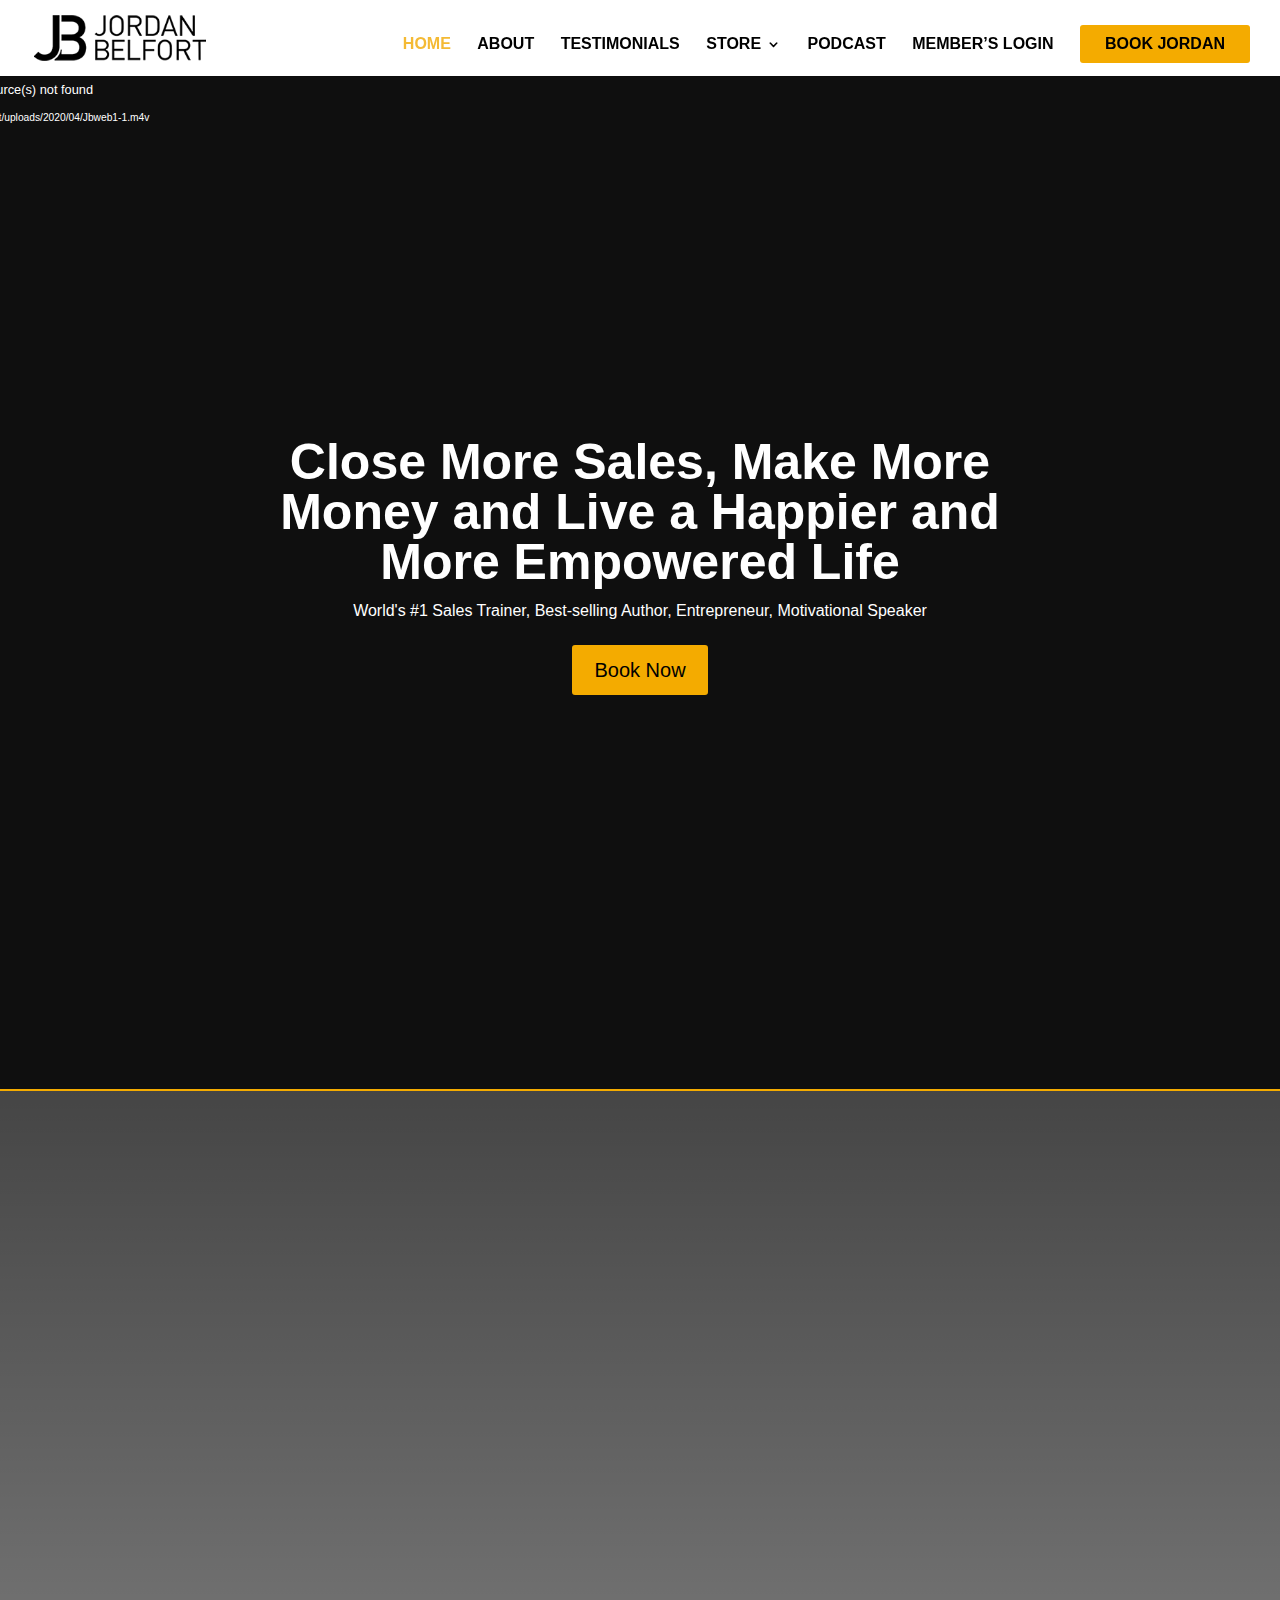
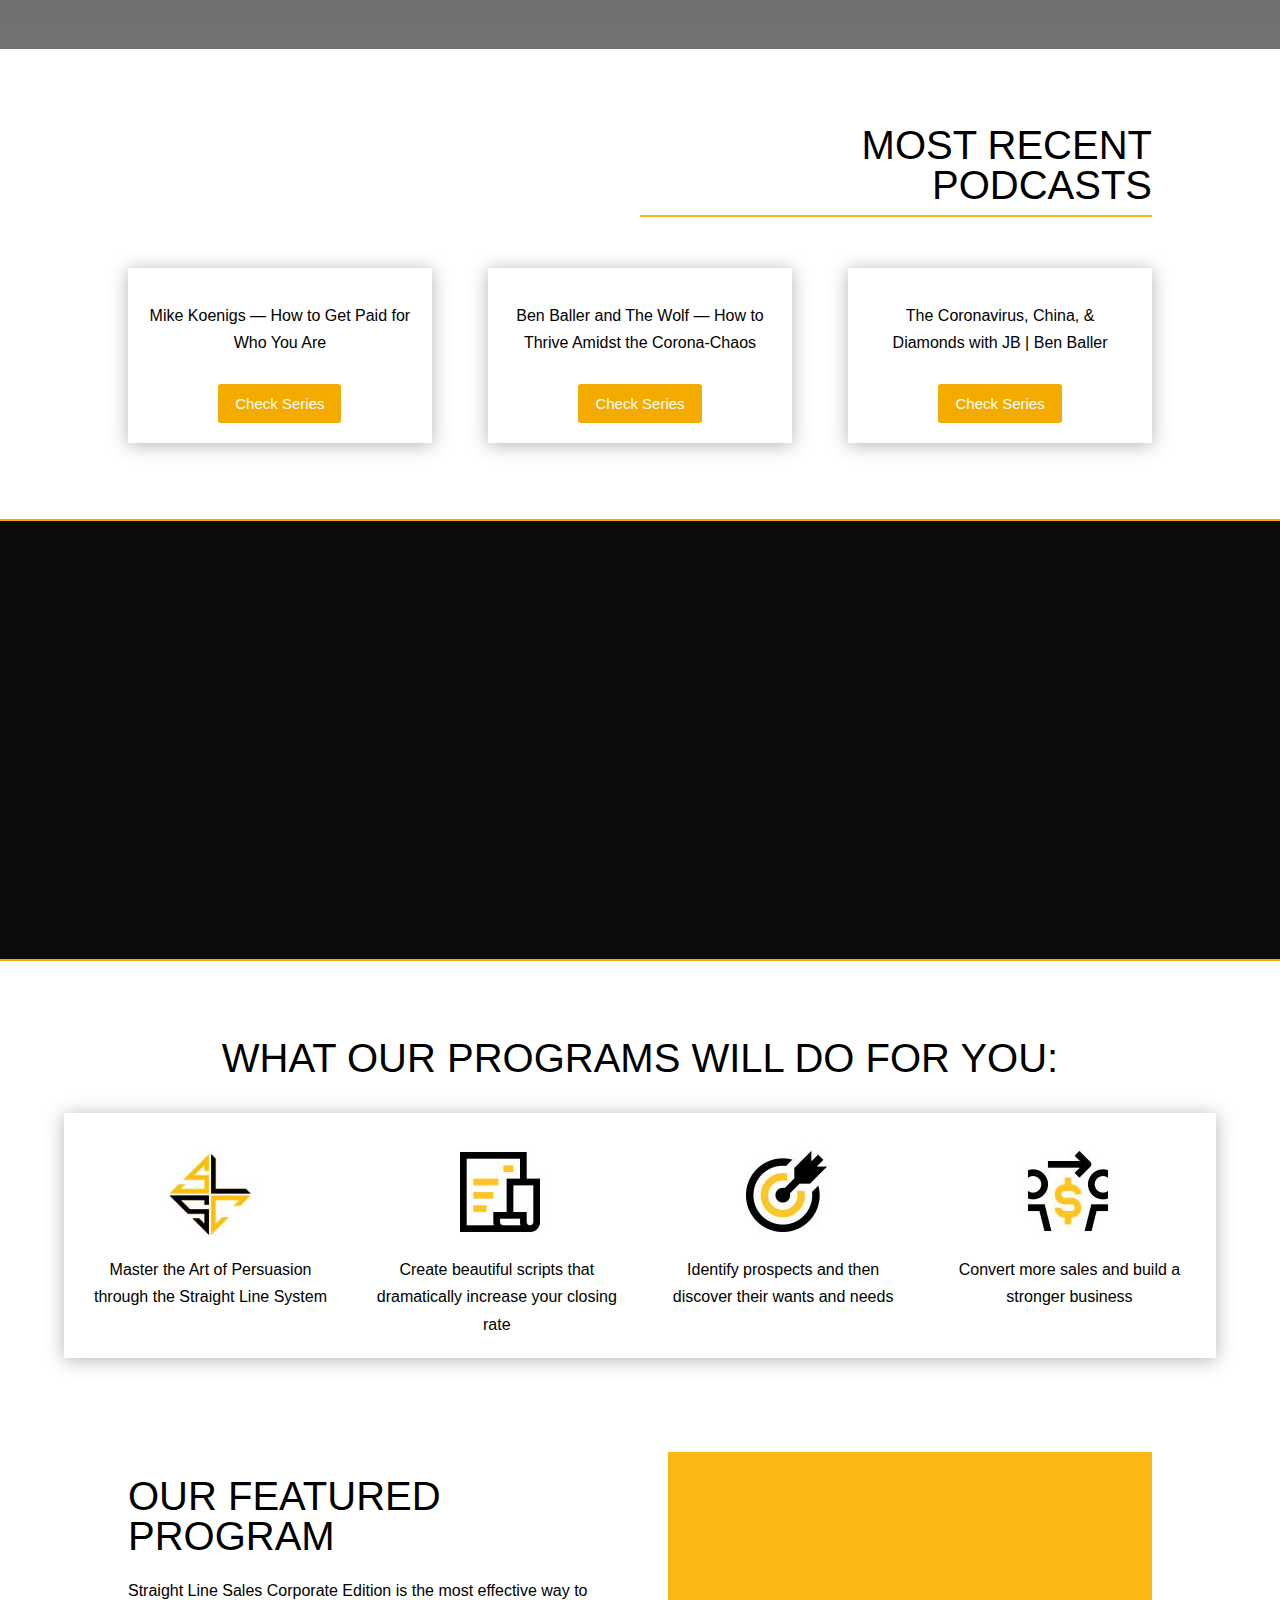
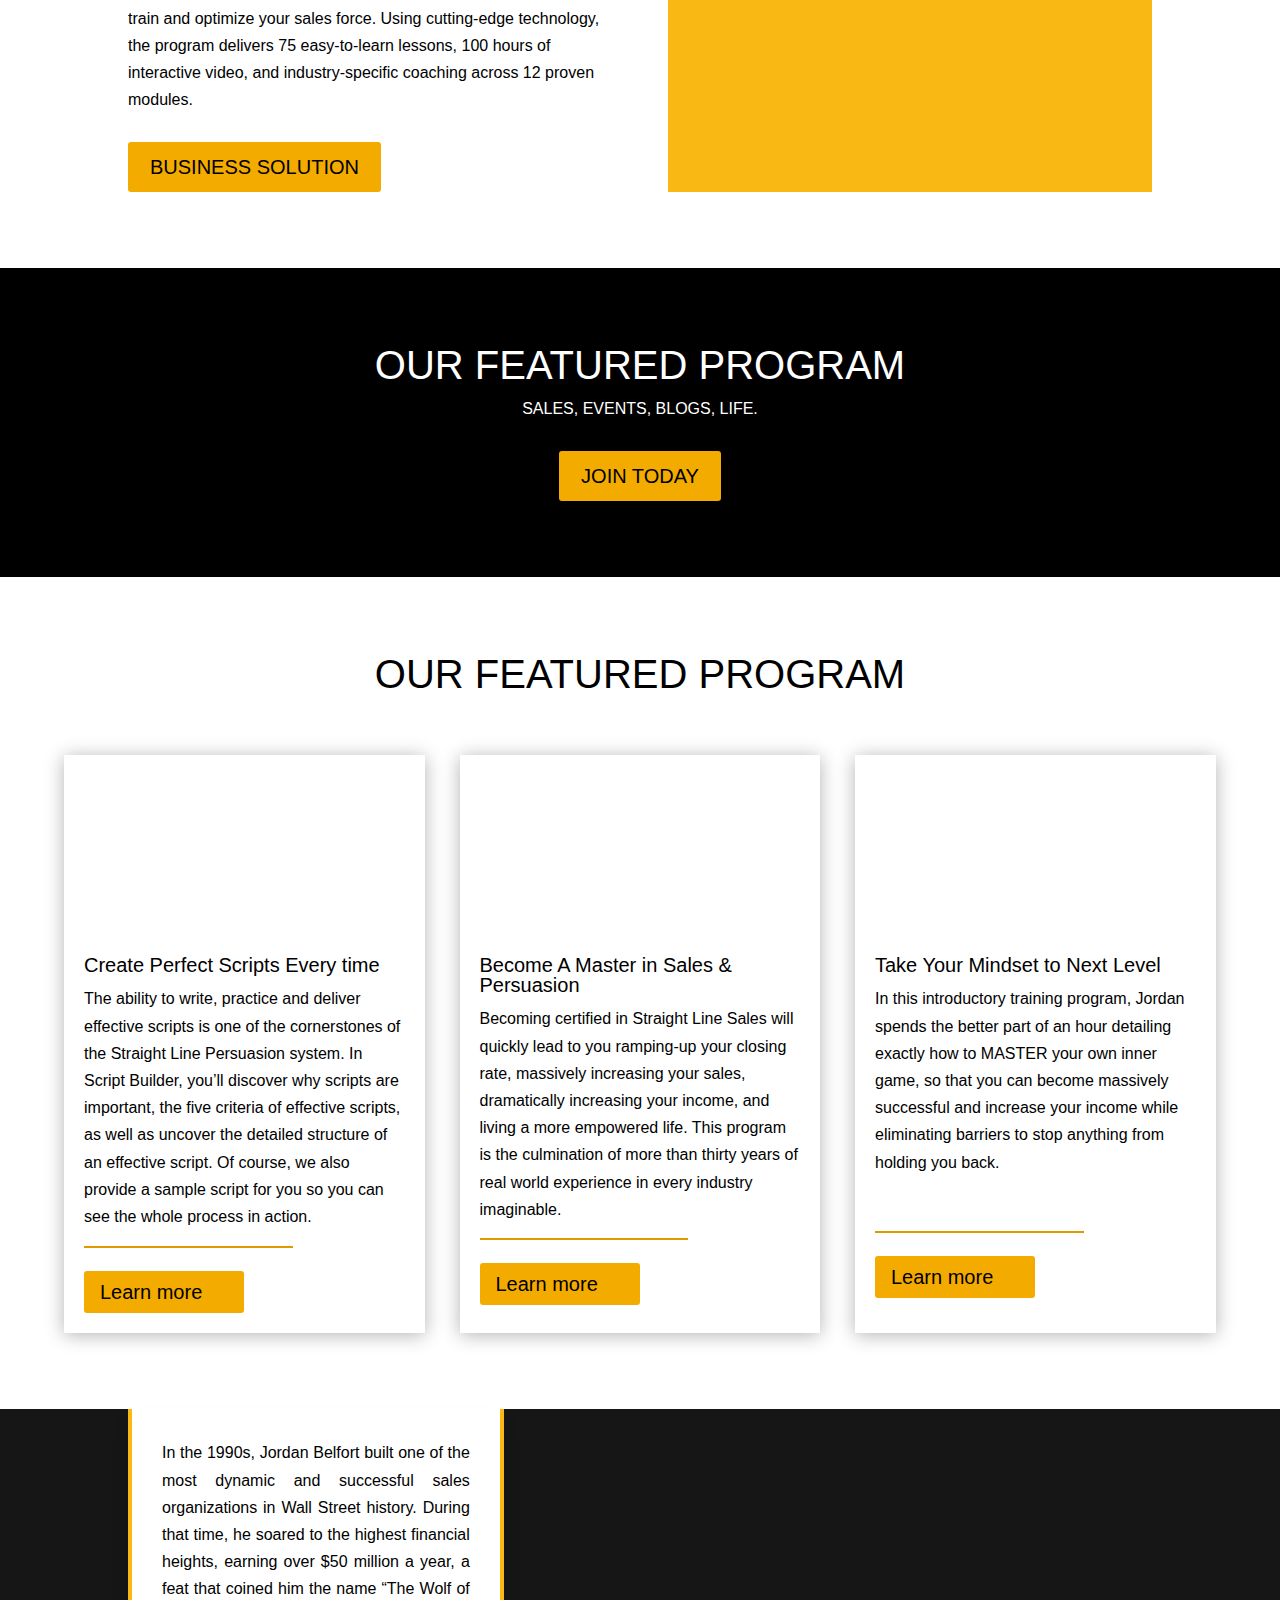
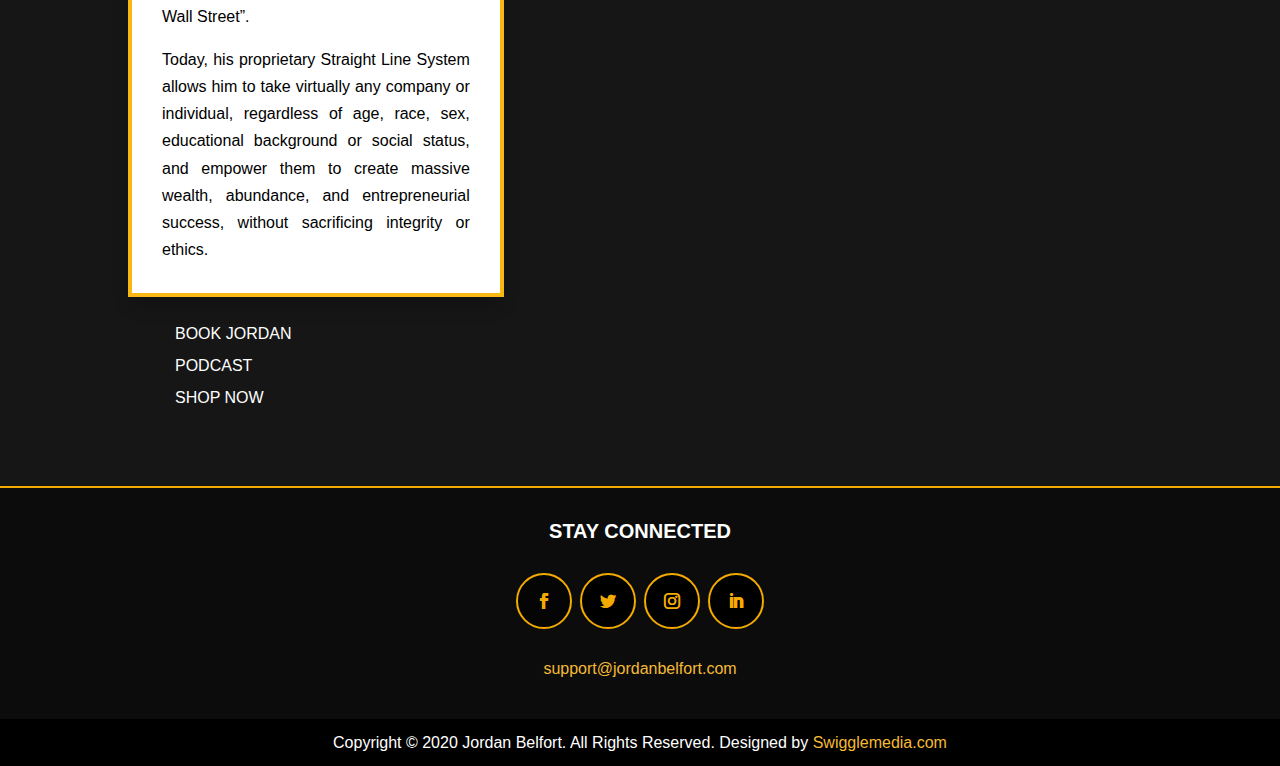
==== jordanbelfort.com/index.html @ 7a18b4b5 "aded" ====
<!DOCTYPE html>
<html lang="en-US">

<!-- Mirrored from jordanbelfort.com/ by HTTrack Website Copier/3.x [XR&CO'2014], Wed, 08 Jul 2020 00:26:40 GMT -->
<!-- Added by HTTrack --><meta http-equiv="content-type" content="text/html;charset=UTF-8" /><!-- /Added by HTTrack -->
<head>
	<meta charset="UTF-8" />
<meta http-equiv="X-UA-Compatible" content="IE=edge"><script type="text/javascript">(window.NREUM||(NREUM={})).loader_config={licenseKey:"4155ba6596",applicationID:"327582065"};window.NREUM||(NREUM={}),__nr_require=function(e,n,t){function r(t){if(!n[t]){var i=n[t]={exports:{}};e[t][0].call(i.exports,function(n){var i=e[t][1][n];return r(i||n)},i,i.exports)}return n[t].exports}if("function"==typeof __nr_require)return __nr_require;for(var i=0;i<t.length;i++)r(t[i]);return r}({1:[function(e,n,t){function r(){}function i(e,n,t){return function(){return o(e,[u.now()].concat(f(arguments)),n?null:this,t),n?void 0:this}}var o=e("handle"),a=e(4),f=e(5),c=e("ee").get("tracer"),u=e("loader"),s=NREUM;"undefined"==typeof window.newrelic&&(newrelic=s);var p=["setPageViewName","setCustomAttribute","setErrorHandler","finished","addToTrace","inlineHit","addRelease"],l="api-",d=l+"ixn-";a(p,function(e,n){s[n]=i(l+n,!0,"api")}),s.addPageAction=i(l+"addPageAction",!0),s.setCurrentRouteName=i(l+"routeName",!0),n.exports=newrelic,s.interaction=function(){return(new r).get()};var m=r.prototype={createTracer:function(e,n){var t={},r=this,i="function"==typeof n;return o(d+"tracer",[u.now(),e,t],r),function(){if(c.emit((i?"":"no-")+"fn-start",[u.now(),r,i],t),i)try{return n.apply(this,arguments)}catch(e){throw c.emit("fn-err",[arguments,this,e],t),e}finally{c.emit("fn-end",[u.now()],t)}}}};a("actionText,setName,setAttribute,save,ignore,onEnd,getContext,end,get".split(","),function(e,n){m[n]=i(d+n)}),newrelic.noticeError=function(e,n){"string"==typeof e&&(e=new Error(e)),o("err",[e,u.now(),!1,n])}},{}],2:[function(e,n,t){function r(e,n){var t=e.getEntries();t.forEach(function(e){"first-paint"===e.name?c("timing",["fp",Math.floor(e.startTime)]):"first-contentful-paint"===e.name&&c("timing",["fcp",Math.floor(e.startTime)])})}function i(e,n){var t=e.getEntries();t.length>0&&c("lcp",[t[t.length-1]])}function o(e){if(e instanceof s&&!l){var n,t=Math.round(e.timeStamp);n=t>1e12?Date.now()-t:u.now()-t,l=!0,c("timing",["fi",t,{type:e.type,fid:n}])}}if(!("init"in NREUM&&"page_view_timing"in NREUM.init&&"enabled"in NREUM.init.page_view_timing&&NREUM.init.page_view_timing.enabled===!1)){var a,f,c=e("handle"),u=e("loader"),s=NREUM.o.EV;if("PerformanceObserver"in window&&"function"==typeof window.PerformanceObserver){a=new PerformanceObserver(r),f=new PerformanceObserver(i);try{a.observe({entryTypes:["paint"]}),f.observe({entryTypes:["largest-contentful-paint"]})}catch(p){}}if("addEventListener"in document){var l=!1,d=["click","keydown","mousedown","pointerdown","touchstart"];d.forEach(function(e){document.addEventListener(e,o,!1)})}}},{}],3:[function(e,n,t){function r(e,n){if(!i)return!1;if(e!==i)return!1;if(!n)return!0;if(!o)return!1;for(var t=o.split("."),r=n.split("."),a=0;a<r.length;a++)if(r[a]!==t[a])return!1;return!0}var i=null,o=null,a=/Version\/(\S+)\s+Safari/;if(navigator.userAgent){var f=navigator.userAgent,c=f.match(a);c&&f.indexOf("Chrome")===-1&&f.indexOf("Chromium")===-1&&(i="Safari",o=c[1])}n.exports={agent:i,version:o,match:r}},{}],4:[function(e,n,t){function r(e,n){var t=[],r="",o=0;for(r in e)i.call(e,r)&&(t[o]=n(r,e[r]),o+=1);return t}var i=Object.prototype.hasOwnProperty;n.exports=r},{}],5:[function(e,n,t){function r(e,n,t){n||(n=0),"undefined"==typeof t&&(t=e?e.length:0);for(var r=-1,i=t-n||0,o=Array(i<0?0:i);++r<i;)o[r]=e[n+r];return o}n.exports=r},{}],6:[function(e,n,t){n.exports={exists:"undefined"!=typeof window.performance&&window.performance.timing&&"undefined"!=typeof window.performance.timing.navigationStart}},{}],ee:[function(e,n,t){function r(){}function i(e){function n(e){return e&&e instanceof r?e:e?c(e,f,o):o()}function t(t,r,i,o){if(!l.aborted||o){e&&e(t,r,i);for(var a=n(i),f=v(t),c=f.length,u=0;u<c;u++)f[u].apply(a,r);var p=s[y[t]];return p&&p.push([b,t,r,a]),a}}function d(e,n){h[e]=v(e).concat(n)}function m(e,n){var t=h[e];if(t)for(var r=0;r<t.length;r++)t[r]===n&&t.splice(r,1)}function v(e){return h[e]||[]}function g(e){return p[e]=p[e]||i(t)}function w(e,n){u(e,function(e,t){n=n||"feature",y[t]=n,n in s||(s[n]=[])})}var h={},y={},b={on:d,addEventListener:d,removeEventListener:m,emit:t,get:g,listeners:v,context:n,buffer:w,abort:a,aborted:!1};return b}function o(){return new r}function a(){(s.api||s.feature)&&(l.aborted=!0,s=l.backlog={})}var f="nr@context",c=e("gos"),u=e(4),s={},p={},l=n.exports=i();l.backlog=s},{}],gos:[function(e,n,t){function r(e,n,t){if(i.call(e,n))return e[n];var r=t();if(Object.defineProperty&&Object.keys)try{return Object.defineProperty(e,n,{value:r,writable:!0,enumerable:!1}),r}catch(o){}return e[n]=r,r}var i=Object.prototype.hasOwnProperty;n.exports=r},{}],handle:[function(e,n,t){function r(e,n,t,r){i.buffer([e],r),i.emit(e,n,t)}var i=e("ee").get("handle");n.exports=r,r.ee=i},{}],id:[function(e,n,t){function r(e){var n=typeof e;return!e||"object"!==n&&"function"!==n?-1:e===window?0:a(e,o,function(){return i++})}var i=1,o="nr@id",a=e("gos");n.exports=r},{}],loader:[function(e,n,t){function r(){if(!x++){var e=E.info=NREUM.info,n=d.getElementsByTagName("script")[0];if(setTimeout(s.abort,3e4),!(e&&e.licenseKey&&e.applicationID&&n))return s.abort();u(y,function(n,t){e[n]||(e[n]=t)}),c("mark",["onload",a()+E.offset],null,"api");var t=d.createElement("script");t.src="https://"+e.agent,n.parentNode.insertBefore(t,n)}}function i(){"complete"===d.readyState&&o()}function o(){c("mark",["domContent",a()+E.offset],null,"api")}function a(){return O.exists&&performance.now?Math.round(performance.now()):(f=Math.max((new Date).getTime(),f))-E.offset}var f=(new Date).getTime(),c=e("handle"),u=e(4),s=e("ee"),p=e(3),l=window,d=l.document,m="addEventListener",v="attachEvent",g=l.XMLHttpRequest,w=g&&g.prototype;NREUM.o={ST:setTimeout,SI:l.setImmediate,CT:clearTimeout,XHR:g,REQ:l.Request,EV:l.Event,PR:l.Promise,MO:l.MutationObserver};var h=""+location,y={beacon:"bam.nr-data.net",errorBeacon:"bam.nr-data.net",agent:"js-agent.newrelic.com/nr-1169.min.js"},b=g&&w&&w[m]&&!/CriOS/.test(navigator.userAgent),E=n.exports={offset:f,now:a,origin:h,features:{},xhrWrappable:b,userAgent:p};e(1),e(2),d[m]?(d[m]("DOMContentLoaded",o,!1),l[m]("load",r,!1)):(d[v]("onreadystatechange",i),l[v]("onload",r)),c("mark",["firstbyte",f],null,"api");var x=0,O=e(6)},{}],"wrap-function":[function(e,n,t){function r(e){return!(e&&e instanceof Function&&e.apply&&!e[a])}var i=e("ee"),o=e(5),a="nr@original",f=Object.prototype.hasOwnProperty,c=!1;n.exports=function(e,n){function t(e,n,t,i){function nrWrapper(){var r,a,f,c;try{a=this,r=o(arguments),f="function"==typeof t?t(r,a):t||{}}catch(u){l([u,"",[r,a,i],f])}s(n+"start",[r,a,i],f);try{return c=e.apply(a,r)}catch(p){throw s(n+"err",[r,a,p],f),p}finally{s(n+"end",[r,a,c],f)}}return r(e)?e:(n||(n=""),nrWrapper[a]=e,p(e,nrWrapper),nrWrapper)}function u(e,n,i,o){i||(i="");var a,f,c,u="-"===i.charAt(0);for(c=0;c<n.length;c++)f=n[c],a=e[f],r(a)||(e[f]=t(a,u?f+i:i,o,f))}function s(t,r,i){if(!c||n){var o=c;c=!0;try{e.emit(t,r,i,n)}catch(a){l([a,t,r,i])}c=o}}function p(e,n){if(Object.defineProperty&&Object.keys)try{var t=Object.keys(e);return t.forEach(function(t){Object.defineProperty(n,t,{get:function(){return e[t]},set:function(n){return e[t]=n,n}})}),n}catch(r){l([r])}for(var i in e)f.call(e,i)&&(n[i]=e[i]);return n}function l(n){try{e.emit("internal-error",n)}catch(t){}}return e||(e=i),t.inPlace=u,t.flag=a,t}},{}]},{},["loader"]);</script>
	<link rel="pingback" href="xmlrpc.php" />

	<script type="text/javascript">
		document.documentElement.className = 'js';
	</script>
	
	<script>var et_site_url='index.html';var et_post_id='1839';function et_core_page_resource_fallback(a,b){"undefined"===typeof b&&(b=a.sheet.cssRules&&0===a.sheet.cssRules.length);b&&(a.onerror=null,a.onload=null,a.href?a.href=et_site_url+"/?et_core_page_resource="+a.id+et_post_id:a.src&&(a.src=et_site_url+"/?et_core_page_resource="+a.id+et_post_id))}
</script><title>Homepage - Jordan Belfort | The Wolf of Wall Street</title>

<!-- This site is optimized with the Yoast SEO plugin v12.0 - https://yoast.com/wordpress/plugins/seo/ -->
<link rel="canonical" href="index.html" />
<meta property="og:locale" content="en_US" />
<meta property="og:type" content="website" />
<meta property="og:title" content="Homepage - Jordan Belfort | The Wolf of Wall Street" />
<meta property="og:url" content="https://jordanbelfort.com/" />
<meta property="og:site_name" content="Jordan Belfort | The Wolf of Wall Street" />
<meta property="og:image" content="http://209.59.138.81/~jordanbelfort/assets/images/jb-optin-photo.jpg" />
<meta name="twitter:card" content="summary_large_image" />
<meta name="twitter:title" content="Homepage - Jordan Belfort | The Wolf of Wall Street" />
<meta name="twitter:site" content="@wolfofwallst" />
<meta name="twitter:image" content="http://209.59.138.81/~jordanbelfort/assets/images/jb-optin-photo.jpg" />
<meta name="twitter:creator" content="@wolfofwallst" />
<script type='application/ld+json' class='yoast-schema-graph yoast-schema-graph--main'>{"@context":"https://schema.org","@graph":[{"@type":"WebSite","@id":"https://jordanbelfort.com/#website","url":"https://jordanbelfort.com/","name":"Jordan Belfort | The Wolf of Wall Street","potentialAction":{"@type":"SearchAction","target":"https://jordanbelfort.com/?s={search_term_string}","query-input":"required name=search_term_string"}},{"@type":"WebPage","@id":"https://jordanbelfort.com/#webpage","url":"https://jordanbelfort.com/","inLanguage":"en-US","name":"Homepage - Jordan Belfort | The Wolf of Wall Street","isPartOf":{"@id":"https://jordanbelfort.com/#website"},"datePublished":"2020-04-27T04:37:19-07:00","dateModified":"2020-07-07T21:18:08-07:00"}]}</script>
<!-- / Yoast SEO plugin. -->

<link rel='dns-prefetch' href='../app.clickfunnels.com/index.html' />
<link rel='dns-prefetch' href='../js.hs-scripts.com/index.html' />
<link rel='dns-prefetch' href='../fonts.googleapis.com/index.html' />
<link rel='dns-prefetch' href='../s.w.org/index.html' />
<link rel="alternate" type="application/rss+xml" title="Jordan Belfort | The Wolf of Wall Street &raquo; Feed" href="feed/index.html" />
<link rel="alternate" type="application/rss+xml" title="Jordan Belfort | The Wolf of Wall Street &raquo; Comments Feed" href="comments/feed/index.html" />
		<script type="text/javascript">
			window._wpemojiSettings = {"baseUrl":"https:\/\/s.w.org\/images\/core\/emoji\/12.0.0-1\/72x72\/","ext":".png","svgUrl":"https:\/\/s.w.org\/images\/core\/emoji\/12.0.0-1\/svg\/","svgExt":".svg","source":{"concatemoji":"https:\/\/s30745.pcdn.co\/wp-includes\/js\/wp-emoji-release.min.js?ver=5.4.2"}};
			/*! This file is auto-generated */
			!function(e,a,t){var r,n,o,i,p=a.createElement("canvas"),s=p.getContext&&p.getContext("2d");function c(e,t){var a=String.fromCharCode;s.clearRect(0,0,p.width,p.height),s.fillText(a.apply(this,e),0,0);var r=p.toDataURL();return s.clearRect(0,0,p.width,p.height),s.fillText(a.apply(this,t),0,0),r===p.toDataURL()}function l(e){if(!s||!s.fillText)return!1;switch(s.textBaseline="top",s.font="600 32px Arial",e){case"flag":return!c([127987,65039,8205,9895,65039],[127987,65039,8203,9895,65039])&&(!c([55356,56826,55356,56819],[55356,56826,8203,55356,56819])&&!c([55356,57332,56128,56423,56128,56418,56128,56421,56128,56430,56128,56423,56128,56447],[55356,57332,8203,56128,56423,8203,56128,56418,8203,56128,56421,8203,56128,56430,8203,56128,56423,8203,56128,56447]));case"emoji":return!c([55357,56424,55356,57342,8205,55358,56605,8205,55357,56424,55356,57340],[55357,56424,55356,57342,8203,55358,56605,8203,55357,56424,55356,57340])}return!1}function d(e){var t=a.createElement("script");t.src=e,t.defer=t.type="text/javascript",a.getElementsByTagName("head")[0].appendChild(t)}for(i=Array("flag","emoji"),t.supports={everything:!0,everythingExceptFlag:!0},o=0;o<i.length;o++)t.supports[i[o]]=l(i[o]),t.supports.everything=t.supports.everything&&t.supports[i[o]],"flag"!==i[o]&&(t.supports.everythingExceptFlag=t.supports.everythingExceptFlag&&t.supports[i[o]]);t.supports.everythingExceptFlag=t.supports.everythingExceptFlag&&!t.supports.flag,t.DOMReady=!1,t.readyCallback=function(){t.DOMReady=!0},t.supports.everything||(n=function(){t.readyCallback()},a.addEventListener?(a.addEventListener("DOMContentLoaded",n,!1),e.addEventListener("load",n,!1)):(e.attachEvent("onload",n),a.attachEvent("onreadystatechange",function(){"complete"===a.readyState&&t.readyCallback()})),(r=t.source||{}).concatemoji?d(r.concatemoji):r.wpemoji&&r.twemoji&&(d(r.twemoji),d(r.wpemoji)))}(window,document,window._wpemojiSettings);
		</script>
		<meta content="Divi v.4.4.4" name="generator"/><style type="text/css">
img.wp-smiley,
img.emoji {
	display: inline !important;
	border: none !important;
	box-shadow: none !important;
	height: 1em !important;
	width: 1em !important;
	margin: 0 .07em !important;
	vertical-align: -0.1em !important;
	background: none !important;
	padding: 0 !important;
}
</style>
	<link rel='stylesheet' id='wp-block-library-css'  href='../s30745.pcdn.co/wp-includes/css/dist/block-library/style.min7661.css?ver=5.4.2' type='text/css' media='all' />
<link rel='stylesheet' id='cf7-style-frontend-style-css'  href='../s30745.pcdn.co/wp-content/plugins/contact-form-7-style/css/frontend3a79.css?ver=3.1.8' type='text/css' media='all' />
<link rel='stylesheet' id='cf7-style-responsive-style-css'  href='../s30745.pcdn.co/wp-content/plugins/contact-form-7-style/css/responsive3a79.css?ver=3.1.8' type='text/css' media='all' />
<link rel='stylesheet' id='contact-form-7-css'  href='../s30745.pcdn.co/wp-content/plugins/contact-form-7/includes/css/styles5fba.css?ver=5.2' type='text/css' media='all' />
<style id='contact-form-7-inline-css' type='text/css'>
.wpcf7 .wpcf7-recaptcha iframe {margin-bottom: 0;}
</style>
<link rel='stylesheet' id='secondline-psb-subscribe-button-styles-css'  href='../s30745.pcdn.co/wp-content/plugins/podcast-subscribe-buttons/assets/css/secondline-psb-styles7661.css?ver=5.4.2' type='text/css' media='all' />
<link rel='stylesheet' id='ssp-frontend-player-css'  href='../s30745.pcdn.co/wp-content/plugins/seriously-simple-podcasting/assets/css/playera3ee.css?ver=1.20.13' type='text/css' media='all' />
<link rel='stylesheet' id='divi-style-css'  href='../s30745.pcdn.co/wp-content/themes/Divi/styled22c.css?ver=4.4.4' type='text/css' media='all' />
<link rel='stylesheet' id='et-builder-googlefonts-cached-css'  href='../fonts.googleapis.com/cssd78d.css?family=Roboto%3A100%2C100italic%2C300%2C300italic%2Cregular%2Citalic%2C500%2C500italic%2C700%2C700italic%2C900%2C900italic%7CWork+Sans%3A100%2C200%2C300%2Cregular%2C500%2C600%2C700%2C800%2C900&amp;ver=5.4.2#038;subset=latin,latin-ext' type='text/css' media='all' />
<link rel='stylesheet' id='dashicons-css'  href='../s30745.pcdn.co/wp-includes/css/dashicons.min7661.css?ver=5.4.2' type='text/css' media='all' />
<link rel='stylesheet' id='cf7cf-style-css'  href='../s30745.pcdn.co/wp-content/plugins/cf7-conditional-fields/styleed19.css?ver=1.9.7' type='text/css' media='all' />
<link rel='stylesheet' id='wp-add-custom-css-css'  href='index320e.html?display_custom_css=css&amp;ver=5.4.2' type='text/css' media='all' />
<script type='text/javascript' src='../s30745.pcdn.co/wp-includes/js/jquery/jquery4a5f.js?ver=1.12.4-wp'></script>
<script type='text/javascript' src='../s30745.pcdn.co/wp-includes/js/jquery/jquery-migrate.min330a.js?ver=1.4.1'></script>
<script type='text/javascript' src='../s30745.pcdn.co/wp-content/themes/Divi/core/admin/js/es6-promise.auto.min7661.js?ver=5.4.2'></script>
<script type='text/javascript'>
/* <![CDATA[ */
var et_core_api_spam_recaptcha = {"site_key":"","page_action":{"action":"jordanbelfort_com"}};
/* ]]> */
</script>
<script type='text/javascript' src='../s30745.pcdn.co/wp-content/themes/Divi/core/admin/js/recaptcha7661.js?ver=5.4.2'></script>
<link rel='https://api.w.org/' href='wp-json/index.html' />
<link rel="EditURI" type="application/rsd+xml" title="RSD" href="xmlrpc0db0.php?rsd" />
<link rel="wlwmanifest" type="application/wlwmanifest+xml" href="../s30745.pcdn.co/wp-includes/wlwmanifest.xml" /> 
<meta name="generator" content="WordPress 5.4.2" />
<meta name="generator" content="Seriously Simple Podcasting 1.20.13" />
<link rel='shortlink' href='index.html' />
<link rel="alternate" type="application/json+oembed" href="wp-json/oembed/1.0/embed9d7d.json?url=https%3A%2F%2Fjordanbelfort.com%2F" />
<link rel="alternate" type="text/xml+oembed" href="wp-json/oembed/1.0/embedb64d?url=https%3A%2F%2Fjordanbelfort.com%2F&amp;format=xml" />
<!-- start Simple Custom CSS and JS -->
<style type="text/css">
span.wpcf7-form-control-wrap.menu-564 {
    background-color: #fff;
    width: 100%;
}

input.wpcf7-form-control.wpcf7-text.wpcf7-validates-as-required {
    width: 100%;
}

select.wpcf7-form-control.wpcf7-select.wpcf7-validates-as-required {
    padding: 5px;
    width: 330px;
    height: 40px;
}

.ffmm {
    width: 100%;
    padding: 5px;
}

.hmm {
box-sizing: border-box;
  width: 50%;
  display: flex;
  align-items: center;
  justify-content: center;
  padding: 5px;
}

.outmm { 
display: flex;
  flex-direction: column;
  align-items: center;
  justify-content: center;
  width: 100%;
}
  span.wpcf7-form-control-wrap.text-frev {
    width: 100%;
}

.twocolmm {
display: flex;
  flex-direction: row;
  flex-wrap: wrap;
  align-items: center;
  justify-content: center;
  width: 100%;
  max-width: 690px;
}

@media (max-width: 600px) {
  .twocolmm {
    flex-direction: column;
    align-items: center;
    justify-content: center;
  }
  
  .hmm {
    width: 100%;
  }
}

.fullmm  {
  display: flex;
  flex-direction: column;
  align-items: center;
  justify-content: center;
  width: 100%;
  max-width: 690px;
}
	         

.elementor-958 .elementor-element.elementor-element-8c54765 .pp-contact-form-7 .wpcf7-form input[type="submit"] {
    display: inline-block;
    width: 200px;
    background-color: #ffc627;
    border-radius: 10px;
    margin-top: 30px;
}

input.wpcf7-form-control.wpcf7-text.wpcf7-validates-as-required {
    border-radius: 5px;
}

textarea.wpcf7-form-control.wpcf7-textarea {
    width: 100%;
    height: 160px;
    border-radius: 5px;
}</style>
<!-- end Simple Custom CSS and JS -->
<!-- start Simple Custom CSS and JS -->
<style type="text/css">
ul.sub-menu.dropdown-menu {
    padding-top: 20px;
    margin-top: -10px;
}

@media only screen and (max-width: 600px) {
 
.dropdown-item {
 
    color: #ffffff;
 
}

  .dropdown-menu {
 
    background-color: #000;
 
}

}

div#wpcf7-f947-p918-o1 {
    margin-top: 0px !important;
} 

input.wpcf7-form-control.wpcf7-text.wpcf7-validates-as-required {
    height: 40px;
}

.hlimit {min-height: 220px; }

input.wpcf7-form-control.wpcf7-text.wpcf7-email.wpcf7-validates-as-required.wpcf7-validates-as-email {
    width: 100%;
    height: 40px;
    
}


.elementor-802 .elementor-element.elementor-element-62c3a6a .pp-contact-form-7 .wpcf7-form input[type="submit"] {
    display: inline-block;
    width: 100% !important;
    background-color: red;
    color: white;
    font-size: 18px;
    margin-top: -20px;
    height: 50px;
}

button.jupiterx-navbar-toggler.navbar-toggler {
    background-color: white !important;
}
.navbar-brand {
     padding-top: 0;
    padding-bottom: 0;
 
}

.jupiterx-site-navbar .jupiterx-navbar-brand-img {
 
    width: 240px;
}


.jet-images-layout__inner {
 
     background-color: rgba(0, 0, 0, 0);
}

 .hlite {
    background-color: #ffb81a;
    border-radius: 5px;
    color: #000!important;
}</style>
<!-- end Simple Custom CSS and JS -->
<!-- start Simple Custom CSS and JS -->
<script type="text/javascript" id="pap_x2s6df8d" src="https://jordanbelfort.postaffiliatepro.com/scripts/ajz80om"></script>
<script type="text/javascript">
PostAffTracker.setAccountId('default1');
try {
PostAffTracker.track();
} catch (err) { }
</script>
<!-- end Simple Custom CSS and JS -->
<!-- HFCM by 99 Robots - Snippet # 1: GA -->
<!-- Global site tag (gtag.js) - Google Analytics -->
<script async src="https://www.googletagmanager.com/gtag/js?id=UA-39095430-1"></script>
<script>
  window.dataLayer = window.dataLayer || [];
  function gtag(){dataLayer.push(arguments);}
  gtag('js', new Date());

  gtag('config', 'UA-39095430-1');
</script>

<!-- Global site tag (gtag.js) - Google Analytics -->
<script async src="https://www.googletagmanager.com/gtag/js?id=UA-130447224-1"></script>
<script>
  window.dataLayer = window.dataLayer || [];
  function gtag(){dataLayer.push(arguments);}
  gtag('js', new Date());

  gtag('config', 'UA-130447224-1');
</script>
<!-- /end HFCM by 99 Robots -->
<!-- HFCM by 99 Robots - Snippet # 3: Mixpanel Site Wide Header Code -->
<!-- start Mixpanel --><script type="text/javascript">(function(c,a){if(!a.__SV){var b=window;try{var d,m,j,k=b.location,f=k.hash;d=function(a,b){return(m=a.match(RegExp(b+"=([^&]*)")))?m[1]:null};f&&d(f,"state")&&(j=JSON.parse(decodeURIComponent(d(f,"state"))),"mpeditor"===j.action&&(b.sessionStorage.setItem("_mpcehash",f),history.replaceState(j.desiredHash||"",c.title,k.pathname+k.search)))}catch(n){}var l,h;window.mixpanel=a;a._i=[];a.init=function(b,d,g){function c(b,i){var a=i.split(".");2==a.length&&(b=b[a[0]],i=a[1]);b[i]=function(){b.push([i].concat(Array.prototype.slice.call(arguments,
0)))}}var e=a;"undefined"!==typeof g?e=a[g]=[]:g="mixpanel";e.people=e.people||[];e.toString=function(b){var a="mixpanel";"mixpanel"!==g&&(a+="."+g);b||(a+=" (stub)");return a};e.people.toString=function(){return e.toString(1)+".people (stub)"};l="disable time_event track track_pageview track_links track_forms track_with_groups add_group set_group remove_group register register_once alias unregister identify name_tag set_config reset opt_in_tracking opt_out_tracking has_opted_in_tracking has_opted_out_tracking clear_opt_in_out_tracking people.set people.set_once people.unset people.increment people.append people.union people.track_charge people.clear_charges people.delete_user people.remove".split(" ");
for(h=0;h<l.length;h++)c(e,l[h]);var f="set set_once union unset remove delete".split(" ");e.get_group=function(){function a(c){b[c]=function(){call2_args=arguments;call2=[c].concat(Array.prototype.slice.call(call2_args,0));e.push([d,call2])}}for(var b={},d=["get_group"].concat(Array.prototype.slice.call(arguments,0)),c=0;c<f.length;c++)a(f[c]);return b};a._i.push([b,d,g])};a.__SV=1.2;b=c.createElement("script");b.type="text/javascript";b.async=!0;b.src="undefined"!==typeof MIXPANEL_CUSTOM_LIB_URL?
MIXPANEL_CUSTOM_LIB_URL:"file:"===c.location.protocol&&"//cdn4.mxpnl.com/libs/mixpanel-2-latest.min.js".match(/^\/\//)?"https://cdn4.mxpnl.com/libs/mixpanel-2-latest.min.js":"//cdn4.mxpnl.com/libs/mixpanel-2-latest.min.js";d=c.getElementsByTagName("script")[0];d.parentNode.insertBefore(b,d)}})(document,window.mixpanel||[]);
mixpanel.init("d12e1dec1d548e4e8421c2e1608f5444");</script><!-- end Mixpanel -->
<!-- /end HFCM by 99 Robots -->
			<!-- DO NOT COPY THIS SNIPPET! Start of Page Analytics Tracking for HubSpot WordPress plugin v7.35.4-->
			<script type="text/javascript">
				var _hsq = _hsq || [];
				_hsq.push(["setContentType", "standard-page"]);
			</script>
			<!-- DO NOT COPY THIS SNIPPET! End of Page Analytics Tracking for HubSpot WordPress plugin -->
						<script>
				(function() {
					var formObjects = [];
					window.hbsptReady = function(formObject) {
						if (!formObject) {
							for (var i in formObjects) {
								hbspt.forms.create(formObjects[i]);
							};
							formObjects = [];
						} else if (window.hbspt && window.hbspt.forms) {
							hbspt.forms.create(formObject);
						} else {
							formObjects.push(formObject);
						}
					};
				})();
			</script>
		
<link rel="alternate" type="application/rss+xml" title="Podcast RSS feed" href="../rss.art19.com/the-wolfs-den" />

<meta name="viewport" content="width=device-width, initial-scale=1.0, maximum-scale=1.0, user-scalable=0" />
<style class='cf7-style' media='screen' type='text/css'>

</style>
<!-- Start of globalmotivation Zendesk Widget script -->
<script id="ze-snippet" src="../static.zdassets.com/ekr/snippet5f36.js?key=7d32fd55-b3b0-4d4c-9ac8-9c543d815c1f"> </script>
<!-- End of globalmotivation Zendesk Widget script -->

<script type="text/javascript">
(function() {
  var didInit = false;
  function initMunchkin() {
    if(didInit === false) {
      didInit = true;
      Munchkin.init('140-CUN-815');
    }
  }
  var s = document.createElement('script');
  s.type = 'text/javascript';
  s.async = true;
  s.src = '../munchkin.marketo.net/munchkin.js';
  s.onreadystatechange = function() {
    if (this.readyState == 'complete' || this.readyState == 'loaded') {
      initMunchkin();
    }
  };
  s.onload = initMunchkin;
  document.getElementsByTagName('head')[0].appendChild(s);
})();
</script><link rel="icon" href="../s30745.pcdn.co/wp-content/uploads/2018/12/JBFvcn-150x150.png" sizes="32x32" />
<link rel="icon" href="../s30745.pcdn.co/wp-content/uploads/2018/12/JBFvcn.png" sizes="192x192" />
<link rel="apple-touch-icon" href="../s30745.pcdn.co/wp-content/uploads/2018/12/JBFvcn.png" />
<meta name="msapplication-TileImage" content="https://s30745.pcdn.co/wp-content/uploads/2018/12/JBFvcn.png" />
<link rel="stylesheet" id="et-core-unified-tb-1857-1839-cached-inline-styles" href="../s30745.pcdn.co/wp-content/et-cache/1839/et-core-unified-tb-1857-1839-15941567063451.min.css" onerror="et_core_page_resource_fallback(this, true)" onload="et_core_page_resource_fallback(this)" /><link rel="stylesheet" id="et-core-unified-1839-cached-inline-styles" href="../s30745.pcdn.co/wp-content/et-cache/1839/et-core-unified-1839-15941567063451.min.css" onerror="et_core_page_resource_fallback(this, true)" onload="et_core_page_resource_fallback(this)" /><style id="tt-easy-google-font-styles" type="text/css">p { }
h1 { }
h2 { }
h3 { }
h4 { }
h5 { }
h6 { }
</style></head>
<body class="home page-template-default page page-id-1839 et-tb-has-template et-tb-has-footer et_button_no_icon et_pb_button_helper_class et_fullwidth_nav et_fixed_nav et_show_nav et_primary_nav_dropdown_animation_fade et_secondary_nav_dropdown_animation_fade et_header_style_left et_cover_background et_pb_gutter windows et_pb_gutters3 et_pb_pagebuilder_layout et_no_sidebar et_divi_theme et-db et_minified_js et_minified_css">

	<div id="page-container">
<div id="et-boc" class="et-boc">
			
		

	<header id="main-header" data-height-onload="50">
		<div class="container clearfix et_menu_container">
					<div class="logo_container">
				<span class="logo_helper"></span>
				<a href="index.html">
					<img src="../s30745.pcdn.co/wp-content/uploads/2020/04/JB-logo-image.png" alt="Jordan Belfort | The Wolf of Wall Street" id="logo" data-height-percentage="60" />
				</a>
			</div>
					<div id="et-top-navigation" data-height="50" data-fixed-height="40">
									<nav id="top-menu-nav">
					<ul id="top-menu" class="nav"><li class="menu-item menu-item-type-post_type menu-item-object-page menu-item-home current-menu-item page_item page-item-1839 current_page_item menu-item-1844"><a href="index.html" aria-current="page">Home</a></li>
<li class="menu-item menu-item-type-post_type menu-item-object-page menu-item-1845"><a href="about/index.html">About</a></li>
<li class="menu-item menu-item-type-post_type menu-item-object-page menu-item-1871"><a href="testimonials/index.html">Testimonials</a></li>
<li class="menu-item menu-item-type-custom menu-item-object-custom menu-item-has-children menu-item-1872"><a>Store</a>
<ul class="sub-menu">
	<li class="menu-item menu-item-type-custom menu-item-object-custom menu-item-1873"><a href="https://shop.jordanbelfort.com/">Courses</a></li>
	<li class="menu-item menu-item-type-custom menu-item-object-custom menu-item-1874"><a href="https://wolf-pack-merch-jb.myshopify.com/collections/merchandise">Merchant</a></li>
</ul>
</li>
<li class="menu-item menu-item-type-custom menu-item-object-custom menu-item-1875"><a href="https://art19.com/shows/the-wolfs-den">Podcast</a></li>
<li class="menu-item menu-item-type-custom menu-item-object-custom menu-item-1876"><a href="https://www.jordanbelfortmembers.com/login-2?mepr-unauth-page=100109974&amp;redirect_to=%2F">Member&#8217;s Login</a></li>
<li class="cta_menu menu-item menu-item-type-post_type menu-item-object-page menu-item-1870"><a href="book-jordan/index.html">Book Jordan</a></li>
</ul>					</nav>
				
				
				
				
				<div id="et_mobile_nav_menu">
				<div class="mobile_nav closed">
					<span class="select_page">Select Page</span>
					<span class="mobile_menu_bar mobile_menu_bar_toggle"></span>
				</div>
			</div>			</div> <!-- #et-top-navigation -->
		</div> <!-- .container -->
		<div class="et_search_outer">
			<div class="container et_search_form_container">
				<form role="search" method="get" class="et-search-form" action="https://jordanbelfort.com/">
				<input type="search" class="et-search-field" placeholder="Search &hellip;" value="" name="s" title="Search for:" />				</form>
				<span class="et_close_search_field"></span>
			</div>
		</div>
	</header> <!-- #main-header -->
<div id="et-main-area">
	
<div id="main-content">


			
				<article id="post-1839" class="post-1839 page type-page status-publish hentry">

				
					<div class="entry-content">
					<div class="et-l et-l--post">
			<div class="et_builder_inner_content et_pb_gutters3">
		<div class="et_pb_section et_pb_section_0 et_pb_section_video et_pb_preload et_pb_with_background et_pb_fullwidth_section et_section_regular" >
				
				
				<span class="et_pb_section_video_bg  ">
					
			<video loop="loop" autoplay playsinline muted  width="1920" height="1080">
				<source type="video/mp4" src="https://obvioustee.com/wolf/wp-content/uploads/2020/04/Jbweb1-1.m4v" />
				
			</video>
				</span>
				
					<section class="et_pb_module et_pb_fullwidth_header et_pb_fullwidth_header_0 et_pb_text_align_center et_pb_bg_layout_dark et_pb_fullscreen">
				
				
				<div class="et_pb_fullwidth_header_container center">
					<div class="header-content-container center">
					<div class="header-content">
						
						<h1 class="et_pb_module_header">Close More Sales, Make More Money and Live a Happier and More Empowered Life</h1>
						<span class="et_pb_fullwidth_header_subhead">World's #1 Sales Trainer, Best-selling Author, Entrepreneur, Motivational Speaker</span>
						<div class="et_pb_header_content_wrapper"></div>
						<a class="et_pb_button et_pb_more_button et_pb_button_one" href="book-jordan/index.html">Book Now</a>
					</div>
				</div>
					
				</div>
				<div class="et_pb_fullwidth_header_overlay"></div>
				<div class="et_pb_fullwidth_header_scroll"></div>
			</section>
				
				
			</div> <!-- .et_pb_section --><div class="et_pb_with_border et_pb_section et_pb_section_1 et_pb_with_background et_section_regular" >
				
				
				
				
					<div class="et_pb_row et_pb_row_0 et_animated">
				<div class="et_pb_column et_pb_column_1_2 et_pb_column_0  et_pb_css_mix_blend_mode_passthrough">
				
				
				<div class="et_pb_module et_pb_text et_pb_text_0  et_pb_text_align_center et_pb_bg_layout_light">
				
				
				<div class="et_pb_text_inner"><h2>JOIN THE COMMUNITY COMMITTED TO MASTERING THE ART OF PERSUASION</h2></div>
			</div> <!-- .et_pb_text --><div class="et_pb_module et_pb_text et_pb_text_1  et_pb_text_align_left et_pb_bg_layout_light">
				
				
				<div class="et_pb_text_inner"><p>The moment you join The Wolf Network, one of my hand picked team members will give you a call to guide you through the entire program, in order to ensure your success. This high impact session will gurantee you get off to a flying start with your training and set you up for long term success.</p></div>
			</div> <!-- .et_pb_text --><div class="et_pb_module et_pb_blurb et_pb_blurb_0  et_pb_text_align_left  et_pb_blurb_position_left et_pb_bg_layout_light">
				
				
				<div class="et_pb_blurb_content">
					<div class="et_pb_main_blurb_image"><span class="et_pb_image_wrap"><span class="et-waypoint et_pb_animation_top et-pb-icon">&#x5c;</span></span></div>
					<div class="et_pb_blurb_container">
						<h4 class="et_pb_module_header"><span>Weekly Motivations</span></h4>
						
					</div>
				</div> <!-- .et_pb_blurb_content -->
			</div> <!-- .et_pb_blurb --><div class="et_pb_module et_pb_blurb et_pb_blurb_1  et_pb_text_align_left  et_pb_blurb_position_left et_pb_bg_layout_light">
				
				
				<div class="et_pb_blurb_content">
					<div class="et_pb_main_blurb_image"><span class="et_pb_image_wrap"><span class="et-waypoint et_pb_animation_top et-pb-icon">&#x5c;</span></span></div>
					<div class="et_pb_blurb_container">
						<h4 class="et_pb_module_header"><span>Live Q&A Every Month</span></h4>
						
					</div>
				</div> <!-- .et_pb_blurb_content -->
			</div> <!-- .et_pb_blurb --><div class="et_pb_module et_pb_blurb et_pb_blurb_2  et_pb_text_align_left  et_pb_blurb_position_left et_pb_bg_layout_light">
				
				
				<div class="et_pb_blurb_content">
					<div class="et_pb_main_blurb_image"><span class="et_pb_image_wrap"><span class="et-waypoint et_pb_animation_top et-pb-icon">&#x5c;</span></span></div>
					<div class="et_pb_blurb_container">
						<h4 class="et_pb_module_header"><span>Private Networking Platform</span></h4>
						
					</div>
				</div> <!-- .et_pb_blurb_content -->
			</div> <!-- .et_pb_blurb --><div class="et_pb_button_module_wrapper et_pb_button_0_wrapper  et_pb_module ">
				<a class="et_pb_button et_pb_button_0 et_pb_bg_layout_light" href="https://www.jordanbelfortmembers.com/login-2?mepr-unauth-page=100109974&amp;redirect_to=%2F">Join The Wolfpack</a>
			</div>
			</div> <!-- .et_pb_column --><div class="et_pb_column et_pb_column_1_2 et_pb_column_1  et_pb_css_mix_blend_mode_passthrough et-last-child">
				
				
				<div class="et_pb_module et_pb_image et_pb_image_0">
				
				
				<span class="et_pb_image_wrap "><img src="../s30745.pcdn.co/wp-content/uploads/2020/04/Podcast.png" alt="" title="" srcset="https://s30745.pcdn.co/wp-content/uploads/2020/04/Podcast.png 492w, https://s30745.pcdn.co/wp-content/uploads/2020/04/Podcast-480x261.png 480w" sizes="(min-width: 0px) and (max-width: 480px) 480px, (min-width: 481px) 492px, 100vw" /></span>
			</div>
			</div> <!-- .et_pb_column -->
				
				
			</div> <!-- .et_pb_row -->
				
				
			</div> <!-- .et_pb_section --><div class="et_pb_section et_pb_section_2 et_section_regular" >
				
				
				
				
					<div class="et_pb_row et_pb_row_1">
				<div class="et_pb_column et_pb_column_4_4 et_pb_column_2  et_pb_css_mix_blend_mode_passthrough et-last-child">
				
				
				<div class="et_pb_with_border et_pb_module et_pb_text et_pb_text_2  et_pb_text_align_left et_pb_bg_layout_light">
				
				
				<div class="et_pb_text_inner"><h3>MOST RECENT PODCASTs</h3></div>
			</div> <!-- .et_pb_text -->
			</div> <!-- .et_pb_column -->
				
				
			</div> <!-- .et_pb_row --><div class="et_pb_row et_pb_row_2">
				<div class="et_pb_column et_pb_column_1_3 et_pb_column_3  et_pb_css_mix_blend_mode_passthrough">
				
				
				<div class="et_pb_module et_pb_image et_pb_image_1">
				
				
				<span class="et_pb_image_wrap "><img src="../s30745.pcdn.co/wp-content/uploads/2020/04/Wolf-den-podcast.jpg" alt="" title="" srcset="https://s30745.pcdn.co/wp-content/uploads/2020/04/Wolf-den-podcast.jpeg 400w, https://s30745.pcdn.co/wp-content/uploads/2020/04/Wolf-den-podcast-300x300.jpeg 300w, https://s30745.pcdn.co/wp-content/uploads/2020/04/Wolf-den-podcast-150x150.jpeg 150w, https://s30745.pcdn.co/wp-content/uploads/2020/04/Wolf-den-podcast-50x50.jpeg 50w" sizes="(max-width: 400px) 100vw, 400px" /></span>
			</div><div class="et_pb_module et_pb_text et_pb_text_3  et_pb_text_align_center et_pb_bg_layout_light">
				
				
				<div class="et_pb_text_inner">Mike Koenigs — How to Get Paid for Who You Are</div>
			</div> <!-- .et_pb_text --><div class="et_pb_button_module_wrapper et_pb_button_1_wrapper et_pb_button_alignment_center et_pb_module ">
				<a class="et_pb_button et_pb_button_1 et_pb_bg_layout_light" href="https://art19.com/shows/the-wolfs-den">Check Series</a>
			</div>
			</div> <!-- .et_pb_column --><div class="et_pb_column et_pb_column_1_3 et_pb_column_4  et_pb_css_mix_blend_mode_passthrough">
				
				
				<div class="et_pb_module et_pb_image et_pb_image_2">
				
				
				<span class="et_pb_image_wrap "><img src="../s30745.pcdn.co/wp-content/uploads/2020/04/Wolf-den-podcast.jpg" alt="" title="" srcset="https://s30745.pcdn.co/wp-content/uploads/2020/04/Wolf-den-podcast.jpeg 400w, https://s30745.pcdn.co/wp-content/uploads/2020/04/Wolf-den-podcast-300x300.jpeg 300w, https://s30745.pcdn.co/wp-content/uploads/2020/04/Wolf-den-podcast-150x150.jpeg 150w, https://s30745.pcdn.co/wp-content/uploads/2020/04/Wolf-den-podcast-50x50.jpeg 50w" sizes="(max-width: 400px) 100vw, 400px" /></span>
			</div><div class="et_pb_module et_pb_text et_pb_text_4  et_pb_text_align_center et_pb_bg_layout_light">
				
				
				<div class="et_pb_text_inner">Ben Baller and The Wolf — How to Thrive Amidst the Corona-Chaos</div>
			</div> <!-- .et_pb_text --><div class="et_pb_button_module_wrapper et_pb_button_2_wrapper et_pb_button_alignment_center et_pb_module ">
				<a class="et_pb_button et_pb_button_2 et_pb_bg_layout_light" href="https://art19.com/shows/the-wolfs-den">Check Series</a>
			</div>
			</div> <!-- .et_pb_column --><div class="et_pb_column et_pb_column_1_3 et_pb_column_5  et_pb_css_mix_blend_mode_passthrough et-last-child">
				
				
				<div class="et_pb_module et_pb_image et_pb_image_3">
				
				
				<span class="et_pb_image_wrap "><img src="../s30745.pcdn.co/wp-content/uploads/2020/04/Wolf-den-podcast.jpg" alt="" title="" srcset="https://s30745.pcdn.co/wp-content/uploads/2020/04/Wolf-den-podcast.jpeg 400w, https://s30745.pcdn.co/wp-content/uploads/2020/04/Wolf-den-podcast-300x300.jpeg 300w, https://s30745.pcdn.co/wp-content/uploads/2020/04/Wolf-den-podcast-150x150.jpeg 150w, https://s30745.pcdn.co/wp-content/uploads/2020/04/Wolf-den-podcast-50x50.jpeg 50w" sizes="(max-width: 400px) 100vw, 400px" /></span>
			</div><div class="et_pb_module et_pb_text et_pb_text_5  et_pb_text_align_center et_pb_bg_layout_light">
				
				
				<div class="et_pb_text_inner">The Coronavirus, China, &#038; Diamonds with JB | Ben Baller</div>
			</div> <!-- .et_pb_text --><div class="et_pb_button_module_wrapper et_pb_button_3_wrapper et_pb_button_alignment_center et_pb_module ">
				<a class="et_pb_button et_pb_button_3 et_pb_bg_layout_light" href="https://art19.com/shows/the-wolfs-den">Check Series</a>
			</div>
			</div> <!-- .et_pb_column -->
				
				
			</div> <!-- .et_pb_row -->
				
				
			</div> <!-- .et_pb_section --><div class="et_pb_with_border et_pb_section et_pb_section_3 et_pb_with_background et_section_regular" >
				
				
				
				
					<div class="et_pb_row et_pb_row_3">
				<div class="et_pb_column et_pb_column_1_2 et_pb_column_6 et_animated  et_pb_css_mix_blend_mode_passthrough">
				
				
				<div class="et_pb_with_border et_pb_module et_pb_video et_pb_video_0">
				
				
				<div class="et_pb_video_box">
				<video controls>
					<source type="video/mp4" src="https://obvioustee.com/wolf/wp-content/uploads/2020/04/46923801_2225193077759037_8100822883107864576_n.mp4" />
					
				</video></div>
				<div style="background-image:url(../s30745.pcdn.co/wp-content/uploads/2020/04/Overlay-image-1.jpg)" class="et_pb_video_overlay"><div class="et_pb_video_overlay_hover"><a href="#" class="et_pb_video_play"></a></div></div>
			</div>
			</div> <!-- .et_pb_column --><div class="et_pb_column et_pb_column_1_2 et_pb_column_7 et_animated  et_pb_css_mix_blend_mode_passthrough et-last-child">
				
				
				<div class="et_pb_module et_pb_text et_pb_text_6  et_pb_text_align_center et_pb_bg_layout_light">
				
				
				<div class="et_pb_text_inner"><h3>BOOK JORDAN BELFORT</h3>
<p>Book Jordan Belfort for a Live Seminar, Keynote, or a Private Consultation</div>
			</div> <!-- .et_pb_text --><div class="et_pb_button_module_wrapper et_pb_button_4_wrapper et_pb_button_alignment_center et_pb_module ">
				<a class="et_pb_button et_pb_button_4 et_pb_bg_layout_light" href="book-jordan/index.html">Book now</a>
			</div>
			</div> <!-- .et_pb_column -->
				
				
			</div> <!-- .et_pb_row -->
				
				
			</div> <!-- .et_pb_section --><div class="et_pb_section et_pb_section_4 et_section_regular" >
				
				
				
				
					<div class="et_pb_row et_pb_row_4">
				<div class="et_pb_column et_pb_column_4_4 et_pb_column_8  et_pb_css_mix_blend_mode_passthrough et-last-child">
				
				
				<div class="et_pb_module et_pb_text et_pb_text_7  et_pb_text_align_left et_pb_bg_layout_light">
				
				
				<div class="et_pb_text_inner"><h3>What our programs will do for you:</h3></div>
			</div> <!-- .et_pb_text -->
			</div> <!-- .et_pb_column -->
				
				
			</div> <!-- .et_pb_row --><div class="et_pb_row et_pb_row_5 et_pb_gutters2">
				<div class="et_pb_column et_pb_column_1_4 et_pb_column_9  et_pb_css_mix_blend_mode_passthrough">
				
				
				<div class="et_pb_module et_pb_image et_pb_image_4">
				
				
				<span class="et_pb_image_wrap "><img src="../s30745.pcdn.co/wp-content/uploads/2020/04/Icon-1.jpg" alt="" title="" /></span>
			</div><div class="et_pb_module et_pb_text et_pb_text_8  et_pb_text_align_center et_pb_bg_layout_light">
				
				
				<div class="et_pb_text_inner"><p>Master the Art of Persuasion through the Straight Line System</p></div>
			</div> <!-- .et_pb_text -->
			</div> <!-- .et_pb_column --><div class="et_pb_column et_pb_column_1_4 et_pb_column_10  et_pb_css_mix_blend_mode_passthrough">
				
				
				<div class="et_pb_module et_pb_image et_pb_image_5">
				
				
				<span class="et_pb_image_wrap "><img src="../s30745.pcdn.co/wp-content/uploads/2020/04/Icon-2.jpg" alt="" title="" /></span>
			</div><div class="et_pb_module et_pb_text et_pb_text_9  et_pb_text_align_center et_pb_bg_layout_light">
				
				
				<div class="et_pb_text_inner">Create beautiful scripts that dramatically increase your closing rate</div>
			</div> <!-- .et_pb_text -->
			</div> <!-- .et_pb_column --><div class="et_pb_column et_pb_column_1_4 et_pb_column_11  et_pb_css_mix_blend_mode_passthrough">
				
				
				<div class="et_pb_module et_pb_image et_pb_image_6">
				
				
				<span class="et_pb_image_wrap "><img src="../s30745.pcdn.co/wp-content/uploads/2020/04/Icon-3.jpg" alt="" title="" /></span>
			</div><div class="et_pb_module et_pb_text et_pb_text_10  et_pb_text_align_center et_pb_bg_layout_light">
				
				
				<div class="et_pb_text_inner"><p>Identify prospects and then discover their wants and needs</p></div>
			</div> <!-- .et_pb_text -->
			</div> <!-- .et_pb_column --><div class="et_pb_column et_pb_column_1_4 et_pb_column_12  et_pb_css_mix_blend_mode_passthrough et-last-child">
				
				
				<div class="et_pb_module et_pb_image et_pb_image_7">
				
				
				<span class="et_pb_image_wrap "><img src="../s30745.pcdn.co/wp-content/uploads/2020/04/Icon-4.jpg" alt="" title="" /></span>
			</div><div class="et_pb_module et_pb_text et_pb_text_11  et_pb_text_align_center et_pb_bg_layout_light">
				
				
				<div class="et_pb_text_inner">Convert more sales and build a stronger business</div>
			</div> <!-- .et_pb_text -->
			</div> <!-- .et_pb_column -->
				
				
			</div> <!-- .et_pb_row --><div class="et_pb_row et_pb_row_6 et_pb_equal_columns">
				<div class="et_pb_column et_pb_column_1_2 et_pb_column_13  et_pb_css_mix_blend_mode_passthrough">
				
				
				<div class="et_pb_module et_pb_text et_pb_text_12  et_pb_text_align_left et_pb_bg_layout_light">
				
				
				<div class="et_pb_text_inner"><h3>Our Featured Program</h3></div>
			</div> <!-- .et_pb_text --><div class="et_pb_module et_pb_text et_pb_text_13  et_pb_text_align_left et_pb_bg_layout_light">
				
				
				<div class="et_pb_text_inner"><p>Straight Line Sales Corporate Edition is the most effective way to train and optimize your sales force. Using cutting-edge technology, the program delivers 75 easy-to-learn lessons, 100 hours of interactive video, and industry-specific coaching across 12 proven modules.</p></div>
			</div> <!-- .et_pb_text --><div class="et_pb_button_module_wrapper et_pb_button_5_wrapper  et_pb_module ">
				<a class="et_pb_button et_pb_button_5 et_pb_bg_layout_light" href="#">BUSINESS SOLUTION</a>
			</div>
			</div> <!-- .et_pb_column --><div class="et_pb_column et_pb_column_1_2 et_pb_column_14  et_pb_css_mix_blend_mode_passthrough et-last-child">
				
				
				<div class="et_pb_module et_pb_image et_pb_image_8">
				
				
				<span class="et_pb_image_wrap has-box-shadow-overlay"><div class="box-shadow-overlay"></div><img src="../s30745.pcdn.co/wp-content/uploads/2020/04/Jordan-belfort-Talking-in-front.jpg" alt="" title="" srcset="https://s30745.pcdn.co/wp-content/uploads/2020/04/Jordan-belfort-Talking-in-front.jpg 960w, https://s30745.pcdn.co/wp-content/uploads/2020/04/Jordan-belfort-Talking-in-front-480x345.jpg 480w" sizes="(min-width: 0px) and (max-width: 480px) 480px, (min-width: 481px) 960px, 100vw" /></span>
			</div>
			</div> <!-- .et_pb_column -->
				
				
			</div> <!-- .et_pb_row -->
				
				
			</div> <!-- .et_pb_section --><div class="et_pb_section et_pb_section_5 et_pb_with_background et_section_regular" >
				
				
				
				
					<div class="et_pb_row et_pb_row_7">
				<div class="et_pb_column et_pb_column_4_4 et_pb_column_15  et_pb_css_mix_blend_mode_passthrough et-last-child">
				
				
				<div class="et_pb_module et_pb_text et_pb_text_14  et_pb_text_align_center et_pb_bg_layout_light">
				
				
				<div class="et_pb_text_inner"><h3>Our Featured Program</h3>
<p>SALES, EVENTS, BLOGS, LIFE.</div>
			</div> <!-- .et_pb_text --><div class="et_pb_button_module_wrapper et_pb_button_6_wrapper et_pb_button_alignment_center et_pb_module ">
				<a class="et_pb_button et_pb_button_6 et_pb_bg_layout_light" href="book-jordan/index.html">JOIN TODAY</a>
			</div>
			</div> <!-- .et_pb_column -->
				
				
			</div> <!-- .et_pb_row -->
				
				
			</div> <!-- .et_pb_section --><div class="et_pb_section et_pb_section_6 et_section_regular" >
				
				
				
				
					<div class="et_pb_row et_pb_row_8">
				<div class="et_pb_column et_pb_column_4_4 et_pb_column_16  et_pb_css_mix_blend_mode_passthrough et-last-child">
				
				
				<div class="et_pb_module et_pb_text et_pb_text_15  et_pb_text_align_left et_pb_bg_layout_light">
				
				
				<div class="et_pb_text_inner"><h3>Our Featured Program</h3></div>
			</div> <!-- .et_pb_text -->
			</div> <!-- .et_pb_column -->
				
				
			</div> <!-- .et_pb_row --><div class="et_pb_row et_pb_row_9 et_pb_equal_columns et_pb_gutters2">
				<div class="et_pb_column et_pb_column_1_3 et_pb_column_17  et_pb_css_mix_blend_mode_passthrough">
				
				
				<div class="et_pb_module et_pb_blurb et_pb_blurb_3  et_pb_text_align_left  et_pb_blurb_position_top et_pb_bg_layout_light">
				
				
				<div class="et_pb_blurb_content">
					<div class="et_pb_main_blurb_image"><span class="et_pb_image_wrap"><img src="../s30745.pcdn.co/wp-content/uploads/2020/04/Image-1.jpg" alt="" class="et-waypoint et_pb_animation_top" /></span></div>
					<div class="et_pb_blurb_container">
						<h4 class="et_pb_module_header"><span>Create Perfect Scripts Every time</span></h4>
						<div class="et_pb_blurb_description"><p>The ability to write, practice and deliver effective scripts is one of the cornerstones of the Straight Line Persuasion system. In Script Builder, you&#8217;ll discover why scripts are important, the five criteria of effective scripts, as well as uncover the detailed structure of an effective script. Of course, we also provide a sample script for you so you can see the whole process in action.</p></div>
					</div>
				</div> <!-- .et_pb_blurb_content -->
			</div> <!-- .et_pb_blurb --><div class="et_pb_module et_pb_divider et_pb_divider_0 et_pb_divider_position_ et_pb_space"><div class="et_pb_divider_internal"></div></div><div class="et_pb_button_module_wrapper et_pb_button_7_wrapper  et_pb_module ">
				<a class="et_pb_button et_pb_custom_button_icon et_pb_button_7 et_pb_bg_layout_light" href="about/index.html" data-icon="&#x39;">Learn more</a>
			</div>
			</div> <!-- .et_pb_column --><div class="et_pb_column et_pb_column_1_3 et_pb_column_18  et_pb_css_mix_blend_mode_passthrough">
				
				
				<div class="et_pb_module et_pb_blurb et_pb_blurb_4  et_pb_text_align_left  et_pb_blurb_position_top et_pb_bg_layout_light">
				
				
				<div class="et_pb_blurb_content">
					<div class="et_pb_main_blurb_image"><span class="et_pb_image_wrap"><img src="../s30745.pcdn.co/wp-content/uploads/2020/04/Image-2.jpg" alt="" class="et-waypoint et_pb_animation_top" /></span></div>
					<div class="et_pb_blurb_container">
						<h4 class="et_pb_module_header"><span>Become A Master in Sales & Persuasion</span></h4>
						<div class="et_pb_blurb_description"><p>Becoming certified in Straight Line Sales will quickly lead to you ramping-up your closing rate, massively increasing your sales, dramatically increasing your income, and living a more empowered life. This program is the culmination of more than thirty years of real world experience in every industry imaginable.</p></div>
					</div>
				</div> <!-- .et_pb_blurb_content -->
			</div> <!-- .et_pb_blurb --><div class="et_pb_module et_pb_divider et_pb_divider_1 et_pb_divider_position_ et_pb_space"><div class="et_pb_divider_internal"></div></div><div class="et_pb_button_module_wrapper et_pb_button_8_wrapper  et_pb_module ">
				<a class="et_pb_button et_pb_custom_button_icon et_pb_button_8 et_pb_bg_layout_light" href="about/index.html" data-icon="&#x39;">Learn more</a>
			</div>
			</div> <!-- .et_pb_column --><div class="et_pb_column et_pb_column_1_3 et_pb_column_19  et_pb_css_mix_blend_mode_passthrough et-last-child">
				
				
				<div class="et_pb_module et_pb_blurb et_pb_blurb_5  et_pb_text_align_left  et_pb_blurb_position_top et_pb_bg_layout_light">
				
				
				<div class="et_pb_blurb_content">
					<div class="et_pb_main_blurb_image"><span class="et_pb_image_wrap"><img src="../s30745.pcdn.co/wp-content/uploads/2020/04/Image-3.jpg" alt="" class="et-waypoint et_pb_animation_top" /></span></div>
					<div class="et_pb_blurb_container">
						<h4 class="et_pb_module_header"><span>Take Your Mindset to Next Level</span></h4>
						<div class="et_pb_blurb_description"><p>In this introductory training program, Jordan spends the better part of an hour detailing exactly how to MASTER your own inner game, so that you can become massively successful and increase your income while eliminating barriers to stop anything from holding you back.</p></div>
					</div>
				</div> <!-- .et_pb_blurb_content -->
			</div> <!-- .et_pb_blurb --><div class="et_pb_module et_pb_divider et_pb_divider_2 et_pb_divider_position_ et_pb_space"><div class="et_pb_divider_internal"></div></div><div class="et_pb_button_module_wrapper et_pb_button_9_wrapper  et_pb_module ">
				<a class="et_pb_button et_pb_custom_button_icon et_pb_button_9 et_pb_bg_layout_light" href="about/index.html" data-icon="&#x39;">Learn more</a>
			</div>
			</div> <!-- .et_pb_column -->
				
				
			</div> <!-- .et_pb_row -->
				
				
			</div> <!-- .et_pb_section --><div class="et_pb_section et_pb_section_7 et_pb_section_parallax et_pb_with_background et_section_regular" >
				
				<div class="et_parallax_bg_wrap"><div
						class="et_parallax_bg et_pb_parallax_css"
						style="background-image: url(../s30745.pcdn.co/wp-content/uploads/2020/04/JB-Black-and-white-public-Speaking.jpg);"
					></div></div>
				
				
					<div class="et_pb_row et_pb_row_10 et_pb_equal_columns">
				<div class="et_pb_with_border et_pb_column_2_5 et_pb_column et_pb_column_20  et_pb_css_mix_blend_mode_passthrough">
				
				
				<div class="et_pb_with_border et_pb_module et_pb_text et_pb_text_16  et_pb_text_align_justified et_pb_bg_layout_light">
				
				
				<div class="et_pb_text_inner"><p>In the 1990s, Jordan Belfort built one of the most dynamic and successful sales organizations in Wall Street history. During that time, he soared to the highest financial heights, earning over $50 million a year, a feat that coined him the name “The Wolf of Wall Street”.</p>
<p>Today, his proprietary Straight Line System allows him to take virtually any company or individual, regardless of age, race, sex, educational background or social status, and empower them to create massive wealth, abundance, and entrepreneurial success, without sacrificing integrity or ethics.</p></div>
			</div> <!-- .et_pb_text --><div class="et_pb_with_border et_pb_module et_pb_blurb et_pb_blurb_6  et_pb_text_align_left  et_pb_blurb_position_left et_pb_bg_layout_light">
				
				
				<div class="et_pb_blurb_content">
					<div class="et_pb_main_blurb_image"><a href="book-jordan/index.html"><span class="et_pb_image_wrap"><span class="et-waypoint et_pb_animation_top et-pb-icon">&#x35;</span></span></a></div>
					<div class="et_pb_blurb_container">
						<h4 class="et_pb_module_header"><a href="book-jordan/index.html">BOOK JORDAN</a></h4>
						
					</div>
				</div> <!-- .et_pb_blurb_content -->
			</div> <!-- .et_pb_blurb --><div class="et_pb_with_border et_pb_module et_pb_blurb et_pb_blurb_7  et_pb_text_align_left  et_pb_blurb_position_left et_pb_bg_layout_light">
				
				
				<div class="et_pb_blurb_content">
					<div class="et_pb_main_blurb_image"><a href="https://art19.com/shows/the-wolfs-den"><span class="et_pb_image_wrap"><span class="et-waypoint et_pb_animation_top et-pb-icon">&#x35;</span></span></a></div>
					<div class="et_pb_blurb_container">
						<h4 class="et_pb_module_header"><a href="https://art19.com/shows/the-wolfs-den">PODCAST</a></h4>
						
					</div>
				</div> <!-- .et_pb_blurb_content -->
			</div> <!-- .et_pb_blurb --><div class="et_pb_with_border et_pb_module et_pb_blurb et_pb_blurb_8  et_pb_text_align_left  et_pb_blurb_position_left et_pb_bg_layout_light">
				
				
				<div class="et_pb_blurb_content">
					<div class="et_pb_main_blurb_image"><a href="https://wolf-pack-merch-jb.myshopify.com/collections/merchandise"><span class="et_pb_image_wrap"><span class="et-waypoint et_pb_animation_top et-pb-icon">&#x35;</span></span></a></div>
					<div class="et_pb_blurb_container">
						<h4 class="et_pb_module_header"><a href="https://wolf-pack-merch-jb.myshopify.com/collections/merchandise">SHOP NOW</a></h4>
						
					</div>
				</div> <!-- .et_pb_blurb_content -->
			</div> <!-- .et_pb_blurb -->
			</div> <!-- .et_pb_column --><div class="et_pb_column et_pb_column_3_5 et_pb_column_21  et_pb_css_mix_blend_mode_passthrough et-last-child et_pb_column_empty">
				
				
				
			</div> <!-- .et_pb_column -->
				
				
			</div> <!-- .et_pb_row -->
				
				
			</div> <!-- .et_pb_section -->		</div><!-- .et_builder_inner_content -->
	</div><!-- .et-l -->
						</div> <!-- .entry-content -->

				
				</article> <!-- .et_pb_post -->

			

</div> <!-- #main-content -->

	<footer class="et-l et-l--footer">
			<div class="et_builder_inner_content et_pb_gutters3">
		<div class="et_pb_with_border et_pb_section et_pb_section_0_tb_footer et_pb_with_background et_section_regular" >
				
				
				
				
					<div class="et_pb_row et_pb_row_0_tb_footer">
				<div class="et_pb_column et_pb_column_4_4 et_pb_column_0_tb_footer  et_pb_css_mix_blend_mode_passthrough et-last-child">
				
				
				<div class="et_pb_module et_pb_text et_pb_text_0_tb_footer  et_pb_text_align_center et_pb_bg_layout_light">
				
				
				<div class="et_pb_text_inner">Stay Connected</div>
			</div> <!-- .et_pb_text --><ul class="et_pb_module et_pb_social_media_follow et_pb_social_media_follow_0_tb_footer clearfix  et_pb_text_align_center et_pb_bg_layout_light">
				
				
				<li
            class='et_pb_with_border et_pb_social_media_follow_network_0_tb_footer et_pb_social_icon et_pb_social_network_link  et-social-facebook et_pb_social_media_follow_network_0_tb_footer'><a
              href='https://www.facebook.com/jordanbelfort/'
              class='icon et_pb_with_border'
              title='Follow on Facebook'
               target="_blank"><span
                class='et_pb_social_media_follow_network_name'
                aria-hidden='true'
                >Follow</span></a></li><li
            class='et_pb_with_border et_pb_social_media_follow_network_1_tb_footer et_pb_social_icon et_pb_social_network_link  et-social-twitter et_pb_social_media_follow_network_1_tb_footer'><a
              href='https://twitter.com/wolfofwallst'
              class='icon et_pb_with_border'
              title='Follow on Twitter'
               target="_blank"><span
                class='et_pb_social_media_follow_network_name'
                aria-hidden='true'
                >Follow</span></a></li><li
            class='et_pb_with_border et_pb_social_media_follow_network_2_tb_footer et_pb_social_icon et_pb_social_network_link  et-social-instagram et_pb_social_media_follow_network_2_tb_footer'><a
              href='https://www.instagram.com/wolfofwallst/'
              class='icon et_pb_with_border'
              title='Follow on Instagram'
               target="_blank"><span
                class='et_pb_social_media_follow_network_name'
                aria-hidden='true'
                >Follow</span></a></li><li
            class='et_pb_with_border et_pb_social_media_follow_network_3_tb_footer et_pb_social_icon et_pb_social_network_link  et-social-linkedin et_pb_social_media_follow_network_3_tb_footer'><a
              href='https://www.linkedin.com/in/jordanbelfort/'
              class='icon et_pb_with_border'
              title='Follow on LinkedIn'
               target="_blank"><span
                class='et_pb_social_media_follow_network_name'
                aria-hidden='true'
                >Follow</span></a></li>
			</ul> <!-- .et_pb_counters --><div class="et_pb_module et_pb_text et_pb_text_1_tb_footer  et_pb_text_align_center et_pb_bg_layout_light">
				
				
				<div class="et_pb_text_inner"><a href="mailto:support@jordanbelfort.com">support@jordanbelfort.com</a></div>
			</div> <!-- .et_pb_text -->
			</div> <!-- .et_pb_column -->
				
				
			</div> <!-- .et_pb_row -->
				
				
			</div> <!-- .et_pb_section --><div class="et_pb_section et_pb_section_1_tb_footer et_pb_with_background et_section_regular" >
				
				
				
				
					<div class="et_pb_row et_pb_row_1_tb_footer">
				<div class="et_pb_column et_pb_column_4_4 et_pb_column_1_tb_footer  et_pb_css_mix_blend_mode_passthrough et-last-child">
				
				
				<div class="et_pb_module et_pb_text et_pb_text_2_tb_footer  et_pb_text_align_center et_pb_bg_layout_light">
				
				
				<div class="et_pb_text_inner"><p>Copyright © 2020 Jordan Belfort. All Rights Reserved. Designed by <a href="https://swigglemedia.com/" target="_blank" rel="noopener noreferrer">Swigglemedia.com</a></p></div>
			</div> <!-- .et_pb_text -->
			</div> <!-- .et_pb_column -->
				
				
			</div> <!-- .et_pb_row -->
				
				
			</div> <!-- .et_pb_section -->		</div><!-- .et_builder_inner_content -->
	</footer><!-- .et-l -->
	    </div> <!-- #et-main-area -->

			
		</div><!-- #et-boc -->
		</div> <!-- #page-container -->

					<style type="text/css">
			.ssp-wave wave wave {
				background: #00d4f7 !important;
			}
		</style>
			<script type="text/javascript">
				var et_animation_data = [{"class":"et_pb_row_0","style":"slide","repeat":"once","duration":"1500ms","delay":"0ms","intensity":"30%","starting_opacity":"0%","speed_curve":"ease-in-out"},{"class":"et_pb_column_6","style":"slideBottom","repeat":"once","duration":"1500ms","delay":"0ms","intensity":"30%","starting_opacity":"0%","speed_curve":"ease-in-out"},{"class":"et_pb_column_7","style":"slideTop","repeat":"once","duration":"1500ms","delay":"0ms","intensity":"30%","starting_opacity":"0%","speed_curve":"ease-in-out"}];
			</script>
	<link rel='stylesheet' id='mediaelement-css'  href='../s30745.pcdn.co/wp-includes/js/mediaelement/mediaelementplayer-legacy.minc270.css?ver=4.2.13-9993131' type='text/css' media='all' />
<link rel='stylesheet' id='wp-mediaelement-css'  href='../s30745.pcdn.co/wp-includes/js/mediaelement/wp-mediaelement.min7661.css?ver=5.4.2' type='text/css' media='all' />
<script type='text/javascript' src='../www.clickfunnels.com/assets/cfpop.js?ver=1.0.0'></script>
<script type='text/javascript' src='../s30745.pcdn.co/wp-content/plugins/contact-form-7-style/js/frontend-min3a79.js?ver=3.1.8'></script>
<script type='text/javascript'>
/* <![CDATA[ */
var wpcf7 = {"apiSettings":{"root":"https:\/\/jordanbelfort.com\/wp-json\/contact-form-7\/v1","namespace":"contact-form-7\/v1"},"cached":"1"};
/* ]]> */
</script>
<script type='text/javascript' src='../s30745.pcdn.co/wp-content/plugins/contact-form-7/includes/js/scripts5fba.js?ver=5.2'></script>
<script type='text/javascript'>
/* <![CDATA[ */
var leadin_wordpress = {"userRole":"visitor","pageType":"home","leadinPluginVersion":"7.35.4"};
/* ]]> */
</script>
<script async defer id="hs-script-loader" type='text/javascript' src='../js.hs-scripts.com/8012363a466.js?integration=WordPress'></script>
<script type='text/javascript' src='../s30745.pcdn.co/wp-content/plugins/podcast-subscribe-buttons/assets/js/modal.min8a54.js?ver=1.0.0'></script>
<script type='text/javascript'>
/* <![CDATA[ */
var wpcf7_redirect_forms = {"1346":{"page_id":"0","external_url":"","use_external_url":"","open_in_new_tab":"","http_build_query":"","http_build_query_selectively":"","http_build_query_selectively_fields":"","delay_redirect":"0","after_sent_script":"","thankyou_page_url":""},"1158":{"page_id":"0","external_url":"","use_external_url":"","open_in_new_tab":"","http_build_query":"","http_build_query_selectively":"","http_build_query_selectively_fields":"","delay_redirect":"0","after_sent_script":"","thankyou_page_url":""},"1134":{"page_id":"0","external_url":"","use_external_url":"","open_in_new_tab":"","http_build_query":"","http_build_query_selectively":"","http_build_query_selectively_fields":"","delay_redirect":"0","after_sent_script":"","thankyou_page_url":""},"1133":{"page_id":"0","external_url":"","use_external_url":"","open_in_new_tab":"","http_build_query":"","http_build_query_selectively":"","http_build_query_selectively_fields":"","delay_redirect":"0","after_sent_script":"","thankyou_page_url":""},"965":{"page_id":"0","external_url":"","use_external_url":"","open_in_new_tab":"","http_build_query":"","http_build_query_selectively":"","http_build_query_selectively_fields":"","delay_redirect":"0","after_sent_script":"","thankyou_page_url":""},"947":{"page_id":"0","external_url":"","use_external_url":"","open_in_new_tab":"","http_build_query":"","http_build_query_selectively":"","http_build_query_selectively_fields":"","delay_redirect":"0","after_sent_script":"","thankyou_page_url":""},"869":{"page_id":"0","external_url":"","use_external_url":"","open_in_new_tab":"","http_build_query":"","http_build_query_selectively":"","http_build_query_selectively_fields":"","delay_redirect":"0","after_sent_script":"","thankyou_page_url":""},"868":{"page_id":"0","external_url":"","use_external_url":"","open_in_new_tab":"","http_build_query":"","http_build_query_selectively":"","http_build_query_selectively_fields":"","delay_redirect":"0","after_sent_script":"","thankyou_page_url":""},"867":{"page_id":"0","external_url":"","use_external_url":"","open_in_new_tab":"","http_build_query":"","http_build_query_selectively":"","http_build_query_selectively_fields":"","delay_redirect":"0","after_sent_script":"","thankyou_page_url":""},"865":{"page_id":"0","external_url":"","use_external_url":"","open_in_new_tab":"","http_build_query":"","http_build_query_selectively":"","http_build_query_selectively_fields":"","delay_redirect":"0","after_sent_script":"","thankyou_page_url":""},"795":{"page_id":"0","external_url":"https:\/\/jbelforttrial.com\/UKTour\/","use_external_url":"on","open_in_new_tab":"","http_build_query":"","http_build_query_selectively":"","http_build_query_selectively_fields":"","delay_redirect":"0","after_sent_script":"","thankyou_page_url":""},"692":{"page_id":"","external_url":"","use_external_url":"","open_in_new_tab":"","http_build_query":"","http_build_query_selectively":"","http_build_query_selectively_fields":"","delay_redirect":"","after_sent_script":"","thankyou_page_url":""},"686":{"page_id":"0","external_url":"","use_external_url":"","open_in_new_tab":"","http_build_query":"","http_build_query_selectively":"","http_build_query_selectively_fields":"","delay_redirect":"","after_sent_script":"","thankyou_page_url":""},"225":{"page_id":"0","external_url":"","use_external_url":"","open_in_new_tab":"","http_build_query":"","http_build_query_selectively":"","http_build_query_selectively_fields":"","delay_redirect":"","after_sent_script":"","thankyou_page_url":""}};
/* ]]> */
</script>
<script type='text/javascript' src='../s30745.pcdn.co/wp-content/plugins/wpcf7-redirect/js/wpcf7-redirect-script.js'></script>
<script type='text/javascript'>
/* <![CDATA[ */
var DIVI = {"item_count":"%d Item","items_count":"%d Items"};
var et_shortcodes_strings = {"previous":"Previous","next":"Next"};
var et_pb_custom = {"ajaxurl":"https:\/\/jordanbelfort.com\/wp-admin\/admin-ajax.php","images_uri":"https:\/\/jordanbelfort.com\/wp-content\/themes\/Divi\/images","builder_images_uri":"https:\/\/jordanbelfort.com\/wp-content\/themes\/Divi\/includes\/builder\/images","et_frontend_nonce":"108e548423","subscription_failed":"Please, check the fields below to make sure you entered the correct information.","et_ab_log_nonce":"73481d9a62","fill_message":"Please, fill in the following fields:","contact_error_message":"Please, fix the following errors:","invalid":"Invalid email","captcha":"Captcha","prev":"Prev","previous":"Previous","next":"Next","wrong_captcha":"You entered the wrong number in captcha.","wrong_checkbox":"Checkbox","ignore_waypoints":"no","is_divi_theme_used":"1","widget_search_selector":".widget_search","ab_tests":[],"is_ab_testing_active":"","page_id":"1839","unique_test_id":"","ab_bounce_rate":"5","is_cache_plugin_active":"no","is_shortcode_tracking":"","tinymce_uri":""}; var et_frontend_scripts = {"builderCssContainerPrefix":"#et-boc","builderCssLayoutPrefix":"#et-boc .et-l"};
var et_pb_box_shadow_elements = [];
var et_pb_motion_elements = {"desktop":[],"tablet":[],"phone":[]};
/* ]]> */
</script>
<script type='text/javascript' src='../s30745.pcdn.co/wp-content/themes/Divi/js/custom.unifiedd22c.js?ver=4.4.4'></script>
<script type='text/javascript' src='../s30745.pcdn.co/wp-content/themes/Divi/core/admin/js/commond22c.js?ver=4.4.4'></script>
<script type='text/javascript'>
/* <![CDATA[ */
var wpcf7cf_global_settings = {"ajaxurl":"https:\/\/jordanbelfort.com\/wp-admin\/admin-ajax.php"};
/* ]]> */
</script>
<script type='text/javascript' src='../s30745.pcdn.co/wp-content/plugins/cf7-conditional-fields/js/scriptsed19.js?ver=1.9.7'></script>
<script type='text/javascript' src='../s30745.pcdn.co/wp-includes/js/wp-embed.min7661.js?ver=5.4.2'></script>
<script type='text/javascript'>
var mejsL10n = {"language":"en","strings":{"mejs.download-file":"Download File","mejs.install-flash":"You are using a browser that does not have Flash player enabled or installed. Please turn on your Flash player plugin or download the latest version from https:\/\/get.adobe.com\/flashplayer\/","mejs.fullscreen":"Fullscreen","mejs.play":"Play","mejs.pause":"Pause","mejs.time-slider":"Time Slider","mejs.time-help-text":"Use Left\/Right Arrow keys to advance one second, Up\/Down arrows to advance ten seconds.","mejs.live-broadcast":"Live Broadcast","mejs.volume-help-text":"Use Up\/Down Arrow keys to increase or decrease volume.","mejs.unmute":"Unmute","mejs.mute":"Mute","mejs.volume-slider":"Volume Slider","mejs.video-player":"Video Player","mejs.audio-player":"Audio Player","mejs.captions-subtitles":"Captions\/Subtitles","mejs.captions-chapters":"Chapters","mejs.none":"None","mejs.afrikaans":"Afrikaans","mejs.albanian":"Albanian","mejs.arabic":"Arabic","mejs.belarusian":"Belarusian","mejs.bulgarian":"Bulgarian","mejs.catalan":"Catalan","mejs.chinese":"Chinese","mejs.chinese-simplified":"Chinese (Simplified)","mejs.chinese-traditional":"Chinese (Traditional)","mejs.croatian":"Croatian","mejs.czech":"Czech","mejs.danish":"Danish","mejs.dutch":"Dutch","mejs.english":"English","mejs.estonian":"Estonian","mejs.filipino":"Filipino","mejs.finnish":"Finnish","mejs.french":"French","mejs.galician":"Galician","mejs.german":"German","mejs.greek":"Greek","mejs.haitian-creole":"Haitian Creole","mejs.hebrew":"Hebrew","mejs.hindi":"Hindi","mejs.hungarian":"Hungarian","mejs.icelandic":"Icelandic","mejs.indonesian":"Indonesian","mejs.irish":"Irish","mejs.italian":"Italian","mejs.japanese":"Japanese","mejs.korean":"Korean","mejs.latvian":"Latvian","mejs.lithuanian":"Lithuanian","mejs.macedonian":"Macedonian","mejs.malay":"Malay","mejs.maltese":"Maltese","mejs.norwegian":"Norwegian","mejs.persian":"Persian","mejs.polish":"Polish","mejs.portuguese":"Portuguese","mejs.romanian":"Romanian","mejs.russian":"Russian","mejs.serbian":"Serbian","mejs.slovak":"Slovak","mejs.slovenian":"Slovenian","mejs.spanish":"Spanish","mejs.swahili":"Swahili","mejs.swedish":"Swedish","mejs.tagalog":"Tagalog","mejs.thai":"Thai","mejs.turkish":"Turkish","mejs.ukrainian":"Ukrainian","mejs.vietnamese":"Vietnamese","mejs.welsh":"Welsh","mejs.yiddish":"Yiddish"}};
</script>
<script type='text/javascript' src='../s30745.pcdn.co/wp-includes/js/mediaelement/mediaelement-and-player.minc270.js?ver=4.2.13-9993131'></script>
<script type='text/javascript' src='../s30745.pcdn.co/wp-includes/js/mediaelement/mediaelement-migrate.min7661.js?ver=5.4.2'></script>
<script type='text/javascript'>
/* <![CDATA[ */
var _wpmejsSettings = {"pluginPath":"\/wp-includes\/js\/mediaelement\/","classPrefix":"mejs-","stretching":"responsive"};
/* ]]> */
</script>
<script type='text/javascript' src='../s30745.pcdn.co/wp-includes/js/mediaelement/wp-mediaelement.min7661.js?ver=5.4.2'></script>
		
	<script type="text/javascript">window.NREUM||(NREUM={});NREUM.info={"beacon":"bam.nr-data.net","licenseKey":"4155ba6596","applicationID":"327582065","transactionName":"YAdUMhcCWEZVBRYKWllNdwURCllbGxYDBFA=","queueTime":0,"applicationTime":999,"atts":"TEBXRF8YS0g=","errorBeacon":"bam.nr-data.net","agent":""}</script></body>

<!-- Mirrored from jordanbelfort.com/ by HTTrack Website Copier/3.x [XR&CO'2014], Wed, 08 Jul 2020 00:27:36 GMT -->
</html>
---- s30745.pcdn.co/wp-includes/css/dist/block-library/style.min7661.css ----
.wp-block-audio figcaption{margin-top:.5em;margin-bottom:1em}.wp-block-audio audio{width:100%;min-width:300px}.wp-block-button{color:#fff}.wp-block-button.aligncenter{text-align:center}.wp-block-button.alignright{text-align:right}.wp-block-button__link{background-color:#32373c;border:none;border-radius:28px;box-shadow:none;color:inherit;cursor:pointer;display:inline-block;font-size:18px;margin:0;padding:12px 24px;text-align:center;text-decoration:none;overflow-wrap:break-word}.wp-block-button__link:active,.wp-block-button__link:focus,.wp-block-button__link:hover,.wp-block-button__link:visited{color:inherit}.wp-gs .wp-block-button__link:not(.has-background){background-color:var(--wp-block-core-button--color--background,var(--wp-color--primary,#32373c))}.is-style-squared .wp-block-button__link{border-radius:0}.no-border-radius.wp-block-button__link{border-radius:0!important}.is-style-outline{color:#32373c}.is-style-outline .wp-block-button__link{background-color:transparent;border:2px solid}.wp-block-buttons .wp-block-button{display:inline-block;margin-right:8px;margin-bottom:8px}.wp-block-buttons.alignright .wp-block-button{margin-right:none;margin-left:8px}.wp-block-buttons.aligncenter,.wp-block-calendar{text-align:center}.wp-block-calendar tbody td,.wp-block-calendar th{padding:4px;border:1px solid #e2e4e7}.wp-block-calendar tfoot td{border:none}.wp-block-calendar table{width:100%;border-collapse:collapse;font-family:-apple-system,BlinkMacSystemFont,Segoe UI,Roboto,Oxygen-Sans,Ubuntu,Cantarell,Helvetica Neue,sans-serif}.wp-block-calendar table th{font-weight:400;background:#edeff0}.wp-block-calendar a{text-decoration:underline}.wp-block-calendar tfoot a{color:#00739c}.wp-block-calendar table caption,.wp-block-calendar table tbody{color:#40464d}.wp-block-categories.alignleft{margin-right:2em}.wp-block-categories.alignright{margin-left:2em}.wp-block-columns{display:flex;margin-bottom:28px;flex-wrap:wrap}@media (min-width:782px){.wp-block-columns{flex-wrap:nowrap}}.wp-block-columns.has-background{padding:20px 30px}.wp-block-column{flex-grow:1;min-width:0;word-break:break-word;overflow-wrap:break-word}@media (max-width:599px){.wp-block-column{flex-basis:100%!important}}@media (min-width:600px) and (max-width:781px){.wp-block-column{flex-basis:calc(50% - 16px)!important;flex-grow:0}.wp-block-column:nth-child(2n){margin-left:32px}}@media (min-width:782px){.wp-block-column{flex-basis:0;flex-grow:1}.wp-block-column[style]{flex-grow:0}.wp-block-column:not(:first-child){margin-left:32px}}.wp-block-columns.are-vertically-aligned-top{align-items:flex-start}.wp-block-columns.are-vertically-aligned-center{align-items:center}.wp-block-columns.are-vertically-aligned-bottom{align-items:flex-end}.wp-block-column.is-vertically-aligned-top{align-self:flex-start}.wp-block-column.is-vertically-aligned-center{-ms-grid-row-align:center;align-self:center}.wp-block-column.is-vertically-aligned-bottom{align-self:flex-end}.wp-block-column.is-vertically-aligned-bottom,.wp-block-column.is-vertically-aligned-center,.wp-block-column.is-vertically-aligned-top{width:100%}.wp-block-cover,.wp-block-cover-image{position:relative;background-color:#000;background-size:cover;background-position:50%;min-height:430px;height:100%;width:100%;display:flex;justify-content:center;align-items:center;overflow:hidden}.wp-block-cover-image.has-parallax,.wp-block-cover.has-parallax{background-attachment:fixed}@supports (-webkit-overflow-scrolling:touch){.wp-block-cover-image.has-parallax,.wp-block-cover.has-parallax{background-attachment:scroll}}@media (prefers-reduced-motion:reduce){.wp-block-cover-image.has-parallax,.wp-block-cover.has-parallax{background-attachment:scroll}}.wp-block-cover-image.has-background-dim:before,.wp-block-cover.has-background-dim:before{content:"";background-color:inherit}.wp-block-cover-image.has-background-dim:not(.has-background-gradient):before,.wp-block-cover-image .wp-block-cover__gradient-background,.wp-block-cover.has-background-dim:not(.has-background-gradient):before,.wp-block-cover .wp-block-cover__gradient-background{position:absolute;top:0;left:0;bottom:0;right:0;z-index:1}.wp-block-cover-image.has-background-dim:not(.has-background-gradient):before,.wp-block-cover-image .wp-block-cover__gradient-background,.wp-block-cover.has-background-dim:not(.has-background-gradient):before,.wp-block-cover .wp-block-cover__gradient-background{opacity:.5}.wp-block-cover-image.has-background-dim.has-background-dim-10:not(.has-background-gradient):before,.wp-block-cover.has-background-dim.has-background-dim-10:not(.has-background-gradient):before{opacity:.1}.wp-block-cover-image.has-background-dim.has-background-dim-10 .wp-block-cover__gradient-background,.wp-block-cover.has-background-dim.has-background-dim-10 .wp-block-cover__gradient-background{opacity:.1}.wp-block-cover-image.has-background-dim.has-background-dim-20:not(.has-background-gradient):before,.wp-block-cover.has-background-dim.has-background-dim-20:not(.has-background-gradient):before{opacity:.2}.wp-block-cover-image.has-background-dim.has-background-dim-20 .wp-block-cover__gradient-background,.wp-block-cover.has-background-dim.has-background-dim-20 .wp-block-cover__gradient-background{opacity:.2}.wp-block-cover-image.has-background-dim.has-background-dim-30:not(.has-background-gradient):before,.wp-block-cover.has-background-dim.has-background-dim-30:not(.has-background-gradient):before{opacity:.3}.wp-block-cover-image.has-background-dim.has-background-dim-30 .wp-block-cover__gradient-background,.wp-block-cover.has-background-dim.has-background-dim-30 .wp-block-cover__gradient-background{opacity:.3}.wp-block-cover-image.has-background-dim.has-background-dim-40:not(.has-background-gradient):before,.wp-block-cover.has-background-dim.has-background-dim-40:not(.has-background-gradient):before{opacity:.4}.wp-block-cover-image.has-background-dim.has-background-dim-40 .wp-block-cover__gradient-background,.wp-block-cover.has-background-dim.has-background-dim-40 .wp-block-cover__gradient-background{opacity:.4}.wp-block-cover-image.has-background-dim.has-background-dim-50:not(.has-background-gradient):before,.wp-block-cover.has-background-dim.has-background-dim-50:not(.has-background-gradient):before{opacity:.5}.wp-block-cover-image.has-background-dim.has-background-dim-50 .wp-block-cover__gradient-background,.wp-block-cover.has-background-dim.has-background-dim-50 .wp-block-cover__gradient-background{opacity:.5}.wp-block-cover-image.has-background-dim.has-background-dim-60:not(.has-background-gradient):before,.wp-block-cover.has-background-dim.has-background-dim-60:not(.has-background-gradient):before{opacity:.6}.wp-block-cover-image.has-background-dim.has-background-dim-60 .wp-block-cover__gradient-background,.wp-block-cover.has-background-dim.has-background-dim-60 .wp-block-cover__gradient-background{opacity:.6}.wp-block-cover-image.has-background-dim.has-background-dim-70:not(.has-background-gradient):before,.wp-block-cover.has-background-dim.has-background-dim-70:not(.has-background-gradient):before{opacity:.7}.wp-block-cover-image.has-background-dim.has-background-dim-70 .wp-block-cover__gradient-background,.wp-block-cover.has-background-dim.has-background-dim-70 .wp-block-cover__gradient-background{opacity:.7}.wp-block-cover-image.has-background-dim.has-background-dim-80:not(.has-background-gradient):before,.wp-block-cover.has-background-dim.has-background-dim-80:not(.has-background-gradient):before{opacity:.8}.wp-block-cover-image.has-background-dim.has-background-dim-80 .wp-block-cover__gradient-background,.wp-block-cover.has-background-dim.has-background-dim-80 .wp-block-cover__gradient-background{opacity:.8}.wp-block-cover-image.has-background-dim.has-background-dim-90:not(.has-background-gradient):before,.wp-block-cover.has-background-dim.has-background-dim-90:not(.has-background-gradient):before{opacity:.9}.wp-block-cover-image.has-background-dim.has-background-dim-90 .wp-block-cover__gradient-background,.wp-block-cover.has-background-dim.has-background-dim-90 .wp-block-cover__gradient-background{opacity:.9}.wp-block-cover-image.has-background-dim.has-background-dim-100:not(.has-background-gradient):before,.wp-block-cover.has-background-dim.has-background-dim-100:not(.has-background-gradient):before{opacity:1}.wp-block-cover-image.has-background-dim.has-background-dim-100 .wp-block-cover__gradient-background,.wp-block-cover.has-background-dim.has-background-dim-100 .wp-block-cover__gradient-background{opacity:1}.wp-block-cover-image.alignleft,.wp-block-cover-image.alignright,.wp-block-cover.alignleft,.wp-block-cover.alignright{max-width:290px;width:100%}.wp-block-cover-image:after,.wp-block-cover:after{display:block;content:"";font-size:0;min-height:inherit}@supports ((position:-webkit-sticky) or (position:sticky)){.wp-block-cover-image:after,.wp-block-cover:after{content:none}}.wp-block-cover-image.aligncenter,.wp-block-cover-image.alignleft,.wp-block-cover-image.alignright,.wp-block-cover.aligncenter,.wp-block-cover.alignleft,.wp-block-cover.alignright{display:flex}.wp-block-cover-image .wp-block-cover__inner-container,.wp-block-cover .wp-block-cover__inner-container{width:calc(100% - 70px);z-index:1;color:#f8f9f9}.wp-block-cover-image .wp-block-subhead:not(.has-text-color),.wp-block-cover-image h1:not(.has-text-color),.wp-block-cover-image h2:not(.has-text-color),.wp-block-cover-image h3:not(.has-text-color),.wp-block-cover-image h4:not(.has-text-color),.wp-block-cover-image h5:not(.has-text-color),.wp-block-cover-image h6:not(.has-text-color),.wp-block-cover-image p:not(.has-text-color),.wp-block-cover .wp-block-subhead:not(.has-text-color),.wp-block-cover h1:not(.has-text-color),.wp-block-cover h2:not(.has-text-color),.wp-block-cover h3:not(.has-text-color),.wp-block-cover h4:not(.has-text-color),.wp-block-cover h5:not(.has-text-color),.wp-block-cover h6:not(.has-text-color),.wp-block-cover p:not(.has-text-color){color:inherit}.wp-block-cover__video-background{position:absolute;top:50%;left:50%;transform:translateX(-50%) translateY(-50%);width:100%;height:100%;z-index:0;object-fit:cover}.wp-block-cover-image-text,.wp-block-cover-text,section.wp-block-cover-image h2{color:#fff}.wp-block-cover-image-text a,.wp-block-cover-image-text a:active,.wp-block-cover-image-text a:focus,.wp-block-cover-image-text a:hover,.wp-block-cover-text a,.wp-block-cover-text a:active,.wp-block-cover-text a:focus,.wp-block-cover-text a:hover,section.wp-block-cover-image h2 a,section.wp-block-cover-image h2 a:active,section.wp-block-cover-image h2 a:focus,section.wp-block-cover-image h2 a:hover{color:#fff}.wp-block-cover-image .wp-block-cover.has-left-content{justify-content:flex-start}.wp-block-cover-image .wp-block-cover.has-right-content{justify-content:flex-end}.wp-block-cover-image.has-left-content .wp-block-cover-image-text,.wp-block-cover.has-left-content .wp-block-cover-text,section.wp-block-cover-image.has-left-content>h2{margin-left:0;text-align:left}.wp-block-cover-image.has-right-content .wp-block-cover-image-text,.wp-block-cover.has-right-content .wp-block-cover-text,section.wp-block-cover-image.has-right-content>h2{margin-right:0;text-align:right}.wp-block-cover-image .wp-block-cover-image-text,.wp-block-cover .wp-block-cover-text,section.wp-block-cover-image>h2{font-size:2em;line-height:1.25;z-index:1;margin-bottom:0;max-width:580px;padding:14px;text-align:center}.block-editor-block-list__block[data-type="core/embed"][data-align=left],.block-editor-block-list__block[data-type="core/embed"][data-align=right],.wp-block-embed.alignleft,.wp-block-embed.alignright{max-width:360px;width:100%}.wp-block-embed{margin-bottom:1em}.wp-block-embed figcaption{margin-top:.5em;margin-bottom:1em}.wp-embed-responsive .wp-block-embed.wp-embed-aspect-1-1 .wp-block-embed__wrapper,.wp-embed-responsive .wp-block-embed.wp-embed-aspect-1-2 .wp-block-embed__wrapper,.wp-embed-responsive .wp-block-embed.wp-embed-aspect-4-3 .wp-block-embed__wrapper,.wp-embed-responsive .wp-block-embed.wp-embed-aspect-9-16 .wp-block-embed__wrapper,.wp-embed-responsive .wp-block-embed.wp-embed-aspect-16-9 .wp-block-embed__wrapper,.wp-embed-responsive .wp-block-embed.wp-embed-aspect-18-9 .wp-block-embed__wrapper,.wp-embed-responsive .wp-block-embed.wp-embed-aspect-21-9 .wp-block-embed__wrapper{position:relative}.wp-embed-responsive .wp-block-embed.wp-embed-aspect-1-1 .wp-block-embed__wrapper:before,.wp-embed-responsive .wp-block-embed.wp-embed-aspect-1-2 .wp-block-embed__wrapper:before,.wp-embed-responsive .wp-block-embed.wp-embed-aspect-4-3 .wp-block-embed__wrapper:before,.wp-embed-responsive .wp-block-embed.wp-embed-aspect-9-16 .wp-block-embed__wrapper:before,.wp-embed-responsive .wp-block-embed.wp-embed-aspect-16-9 .wp-block-embed__wrapper:before,.wp-embed-responsive .wp-block-embed.wp-embed-aspect-18-9 .wp-block-embed__wrapper:before,.wp-embed-responsive .wp-block-embed.wp-embed-aspect-21-9 .wp-block-embed__wrapper:before{content:"";display:block;padding-top:50%}.wp-embed-responsive .wp-block-embed.wp-embed-aspect-1-1 .wp-block-embed__wrapper iframe,.wp-embed-responsive .wp-block-embed.wp-embed-aspect-1-2 .wp-block-embed__wrapper iframe,.wp-embed-responsive .wp-block-embed.wp-embed-aspect-4-3 .wp-block-embed__wrapper iframe,.wp-embed-responsive .wp-block-embed.wp-embed-aspect-9-16 .wp-block-embed__wrapper iframe,.wp-embed-responsive .wp-block-embed.wp-embed-aspect-16-9 .wp-block-embed__wrapper iframe,.wp-embed-responsive .wp-block-embed.wp-embed-aspect-18-9 .wp-block-embed__wrapper iframe,.wp-embed-responsive .wp-block-embed.wp-embed-aspect-21-9 .wp-block-embed__wrapper iframe{position:absolute;top:0;right:0;bottom:0;left:0;width:100%;height:100%}.wp-embed-responsive .wp-block-embed.wp-embed-aspect-21-9 .wp-block-embed__wrapper:before{padding-top:42.85%}.wp-embed-responsive .wp-block-embed.wp-embed-aspect-18-9 .wp-block-embed__wrapper:before{padding-top:50%}.wp-embed-responsive .wp-block-embed.wp-embed-aspect-16-9 .wp-block-embed__wrapper:before{padding-top:56.25%}.wp-embed-responsive .wp-block-embed.wp-embed-aspect-4-3 .wp-block-embed__wrapper:before{padding-top:75%}.wp-embed-responsive .wp-block-embed.wp-embed-aspect-1-1 .wp-block-embed__wrapper:before{padding-top:100%}.wp-embed-responsive .wp-block-embed.wp-embed-aspect-9-16 .wp-block-embed__wrapper:before{padding-top:177.78%}.wp-embed-responsive .wp-block-embed.wp-embed-aspect-1-2 .wp-block-embed__wrapper:before{padding-top:200%}.wp-block-file{margin-bottom:1.5em}.wp-block-file.aligncenter{text-align:center}.wp-block-file.alignright{text-align:right}.wp-block-file .wp-block-file__button{background:#32373c;border-radius:2em;color:#fff;font-size:13px;padding:.5em 1em}.wp-block-file a.wp-block-file__button{text-decoration:none}.wp-block-file a.wp-block-file__button:active,.wp-block-file a.wp-block-file__button:focus,.wp-block-file a.wp-block-file__button:hover,.wp-block-file a.wp-block-file__button:visited{box-shadow:none;color:#fff;opacity:.85;text-decoration:none}.wp-block-file *+.wp-block-file__button{margin-left:.75em}.blocks-gallery-grid,.wp-block-gallery{display:flex;flex-wrap:wrap;list-style-type:none;padding:0;margin:0}.blocks-gallery-grid .blocks-gallery-image,.blocks-gallery-grid .blocks-gallery-item,.wp-block-gallery .blocks-gallery-image,.wp-block-gallery .blocks-gallery-item{margin:0 16px 16px 0;display:flex;flex-grow:1;flex-direction:column;justify-content:center;position:relative}.blocks-gallery-grid .blocks-gallery-image figure,.blocks-gallery-grid .blocks-gallery-item figure,.wp-block-gallery .blocks-gallery-image figure,.wp-block-gallery .blocks-gallery-item figure{margin:0;height:100%}@supports ((position:-webkit-sticky) or (position:sticky)){.blocks-gallery-grid .blocks-gallery-image figure,.blocks-gallery-grid .blocks-gallery-item figure,.wp-block-gallery .blocks-gallery-image figure,.wp-block-gallery .blocks-gallery-item figure{display:flex;align-items:flex-end;justify-content:flex-start}}.blocks-gallery-grid .blocks-gallery-image img,.blocks-gallery-grid .blocks-gallery-item img,.wp-block-gallery .blocks-gallery-image img,.wp-block-gallery .blocks-gallery-item img{display:block;max-width:100%;height:auto;width:100%}@supports ((position:-webkit-sticky) or (position:sticky)){.blocks-gallery-grid .blocks-gallery-image img,.blocks-gallery-grid .blocks-gallery-item img,.wp-block-gallery .blocks-gallery-image img,.wp-block-gallery .blocks-gallery-item img{width:auto}}.blocks-gallery-grid .blocks-gallery-image figcaption,.blocks-gallery-grid .blocks-gallery-item figcaption,.wp-block-gallery .blocks-gallery-image figcaption,.wp-block-gallery .blocks-gallery-item figcaption{position:absolute;bottom:0;width:100%;max-height:100%;overflow:auto;padding:40px 10px 9px;color:#fff;text-align:center;font-size:13px;background:linear-gradient(0deg,rgba(0,0,0,.7),rgba(0,0,0,.3) 70%,transparent)}.blocks-gallery-grid .blocks-gallery-image figcaption img,.blocks-gallery-grid .blocks-gallery-item figcaption img,.wp-block-gallery .blocks-gallery-image figcaption img,.wp-block-gallery .blocks-gallery-item figcaption img{display:inline}.blocks-gallery-grid.is-cropped .blocks-gallery-image a,.blocks-gallery-grid.is-cropped .blocks-gallery-image img,.blocks-gallery-grid.is-cropped .blocks-gallery-item a,.blocks-gallery-grid.is-cropped .blocks-gallery-item img,.wp-block-gallery.is-cropped .blocks-gallery-image a,.wp-block-gallery.is-cropped .blocks-gallery-image img,.wp-block-gallery.is-cropped .blocks-gallery-item a,.wp-block-gallery.is-cropped .blocks-gallery-item img{width:100%}@supports ((position:-webkit-sticky) or (position:sticky)){.blocks-gallery-grid.is-cropped .blocks-gallery-image a,.blocks-gallery-grid.is-cropped .blocks-gallery-image img,.blocks-gallery-grid.is-cropped .blocks-gallery-item a,.blocks-gallery-grid.is-cropped .blocks-gallery-item img,.wp-block-gallery.is-cropped .blocks-gallery-image a,.wp-block-gallery.is-cropped .blocks-gallery-image img,.wp-block-gallery.is-cropped .blocks-gallery-item a,.wp-block-gallery.is-cropped .blocks-gallery-item img{height:100%;flex:1;object-fit:cover}}.blocks-gallery-grid .blocks-gallery-image,.blocks-gallery-grid .blocks-gallery-item,.wp-block-gallery .blocks-gallery-image,.wp-block-gallery .blocks-gallery-item{width:calc((100% - 16px)/2)}.blocks-gallery-grid .blocks-gallery-image:nth-of-type(2n),.blocks-gallery-grid .blocks-gallery-item:nth-of-type(2n),.wp-block-gallery .blocks-gallery-image:nth-of-type(2n),.wp-block-gallery .blocks-gallery-item:nth-of-type(2n){margin-right:0}.blocks-gallery-grid.columns-1 .blocks-gallery-image,.blocks-gallery-grid.columns-1 .blocks-gallery-item,.wp-block-gallery.columns-1 .blocks-gallery-image,.wp-block-gallery.columns-1 .blocks-gallery-item{width:100%;margin-right:0}@media (min-width:600px){.blocks-gallery-grid.columns-3 .blocks-gallery-image,.blocks-gallery-grid.columns-3 .blocks-gallery-item,.wp-block-gallery.columns-3 .blocks-gallery-image,.wp-block-gallery.columns-3 .blocks-gallery-item{width:calc((100% - 32px)/3);margin-right:16px}@supports (-ms-ime-align:auto){.blocks-gallery-grid.columns-3 .blocks-gallery-image,.blocks-gallery-grid.columns-3 .blocks-gallery-item,.wp-block-gallery.columns-3 .blocks-gallery-image,.wp-block-gallery.columns-3 .blocks-gallery-item{width:calc((100% - 32px)/3 - 1px)}}.blocks-gallery-grid.columns-4 .blocks-gallery-image,.blocks-gallery-grid.columns-4 .blocks-gallery-item,.wp-block-gallery.columns-4 .blocks-gallery-image,.wp-block-gallery.columns-4 .blocks-gallery-item{width:calc((100% - 48px)/4);margin-right:16px}@supports (-ms-ime-align:auto){.blocks-gallery-grid.columns-4 .blocks-gallery-image,.blocks-gallery-grid.columns-4 .blocks-gallery-item,.wp-block-gallery.columns-4 .blocks-gallery-image,.wp-block-gallery.columns-4 .blocks-gallery-item{width:calc((100% - 48px)/4 - 1px)}}.blocks-gallery-grid.columns-5 .blocks-gallery-image,.blocks-gallery-grid.columns-5 .blocks-gallery-item,.wp-block-gallery.columns-5 .blocks-gallery-image,.wp-block-gallery.columns-5 .blocks-gallery-item{width:calc((100% - 64px)/5);margin-right:16px}@supports (-ms-ime-align:auto){.blocks-gallery-grid.columns-5 .blocks-gallery-image,.blocks-gallery-grid.columns-5 .blocks-gallery-item,.wp-block-gallery.columns-5 .blocks-gallery-image,.wp-block-gallery.columns-5 .blocks-gallery-item{width:calc((100% - 64px)/5 - 1px)}}.blocks-gallery-grid.columns-6 .blocks-gallery-image,.blocks-gallery-grid.columns-6 .blocks-gallery-item,.wp-block-gallery.columns-6 .blocks-gallery-image,.wp-block-gallery.columns-6 .blocks-gallery-item{width:calc((100% - 80px)/6);margin-right:16px}@supports (-ms-ime-align:auto){.blocks-gallery-grid.columns-6 .blocks-gallery-image,.blocks-gallery-grid.columns-6 .blocks-gallery-item,.wp-block-gallery.columns-6 .blocks-gallery-image,.wp-block-gallery.columns-6 .blocks-gallery-item{width:calc((100% - 80px)/6 - 1px)}}.blocks-gallery-grid.columns-7 .blocks-gallery-image,.blocks-gallery-grid.columns-7 .blocks-gallery-item,.wp-block-gallery.columns-7 .blocks-gallery-image,.wp-block-gallery.columns-7 .blocks-gallery-item{width:calc((100% - 96px)/7);margin-right:16px}@supports (-ms-ime-align:auto){.blocks-gallery-grid.columns-7 .blocks-gallery-image,.blocks-gallery-grid.columns-7 .blocks-gallery-item,.wp-block-gallery.columns-7 .blocks-gallery-image,.wp-block-gallery.columns-7 .blocks-gallery-item{width:calc((100% - 96px)/7 - 1px)}}.blocks-gallery-grid.columns-8 .blocks-gallery-image,.blocks-gallery-grid.columns-8 .blocks-gallery-item,.wp-block-gallery.columns-8 .blocks-gallery-image,.wp-block-gallery.columns-8 .blocks-gallery-item{width:calc((100% - 112px)/8);margin-right:16px}@supports (-ms-ime-align:auto){.blocks-gallery-grid.columns-8 .blocks-gallery-image,.blocks-gallery-grid.columns-8 .blocks-gallery-item,.wp-block-gallery.columns-8 .blocks-gallery-image,.wp-block-gallery.columns-8 .blocks-gallery-item{width:calc((100% - 112px)/8 - 1px)}}.blocks-gallery-grid.columns-1 .blocks-gallery-image:nth-of-type(1n),.blocks-gallery-grid.columns-1 .blocks-gallery-item:nth-of-type(1n),.wp-block-gallery.columns-1 .blocks-gallery-image:nth-of-type(1n),.wp-block-gallery.columns-1 .blocks-gallery-item:nth-of-type(1n){margin-right:0}.blocks-gallery-grid.columns-2 .blocks-gallery-image:nth-of-type(2n),.blocks-gallery-grid.columns-2 .blocks-gallery-item:nth-of-type(2n),.wp-block-gallery.columns-2 .blocks-gallery-image:nth-of-type(2n),.wp-block-gallery.columns-2 .blocks-gallery-item:nth-of-type(2n){margin-right:0}.blocks-gallery-grid.columns-3 .blocks-gallery-image:nth-of-type(3n),.blocks-gallery-grid.columns-3 .blocks-gallery-item:nth-of-type(3n),.wp-block-gallery.columns-3 .blocks-gallery-image:nth-of-type(3n),.wp-block-gallery.columns-3 .blocks-gallery-item:nth-of-type(3n){margin-right:0}.blocks-gallery-grid.columns-4 .blocks-gallery-image:nth-of-type(4n),.blocks-gallery-grid.columns-4 .blocks-gallery-item:nth-of-type(4n),.wp-block-gallery.columns-4 .blocks-gallery-image:nth-of-type(4n),.wp-block-gallery.columns-4 .blocks-gallery-item:nth-of-type(4n){margin-right:0}.blocks-gallery-grid.columns-5 .blocks-gallery-image:nth-of-type(5n),.blocks-gallery-grid.columns-5 .blocks-gallery-item:nth-of-type(5n),.wp-block-gallery.columns-5 .blocks-gallery-image:nth-of-type(5n),.wp-block-gallery.columns-5 .blocks-gallery-item:nth-of-type(5n){margin-right:0}.blocks-gallery-grid.columns-6 .blocks-gallery-image:nth-of-type(6n),.blocks-gallery-grid.columns-6 .blocks-gallery-item:nth-of-type(6n),.wp-block-gallery.columns-6 .blocks-gallery-image:nth-of-type(6n),.wp-block-gallery.columns-6 .blocks-gallery-item:nth-of-type(6n){margin-right:0}.blocks-gallery-grid.columns-7 .blocks-gallery-image:nth-of-type(7n),.blocks-gallery-grid.columns-7 .blocks-gallery-item:nth-of-type(7n),.wp-block-gallery.columns-7 .blocks-gallery-image:nth-of-type(7n),.wp-block-gallery.columns-7 .blocks-gallery-item:nth-of-type(7n){margin-right:0}.blocks-gallery-grid.columns-8 .blocks-gallery-image:nth-of-type(8n),.blocks-gallery-grid.columns-8 .blocks-gallery-item:nth-of-type(8n),.wp-block-gallery.columns-8 .blocks-gallery-image:nth-of-type(8n),.wp-block-gallery.columns-8 .blocks-gallery-item:nth-of-type(8n){margin-right:0}}.blocks-gallery-grid .blocks-gallery-image:last-child,.blocks-gallery-grid .blocks-gallery-item:last-child,.wp-block-gallery .blocks-gallery-image:last-child,.wp-block-gallery .blocks-gallery-item:last-child{margin-right:0}.blocks-gallery-grid.alignleft,.blocks-gallery-grid.alignright,.wp-block-gallery.alignleft,.wp-block-gallery.alignright{max-width:290px;width:100%}.blocks-gallery-grid.aligncenter .blocks-gallery-item figure,.wp-block-gallery.aligncenter .blocks-gallery-item figure{justify-content:center}.wp-block-image{margin-bottom:1em}.wp-block-image img{max-width:100%}.wp-block-image.aligncenter{text-align:center}.wp-block-image.alignfull img,.wp-block-image.alignwide img{width:100%}.wp-block-image .aligncenter,.wp-block-image .alignleft,.wp-block-image .alignright,.wp-block-image.is-resized{display:table;margin-left:0;margin-right:0}.wp-block-image .aligncenter>figcaption,.wp-block-image .alignleft>figcaption,.wp-block-image .alignright>figcaption,.wp-block-image.is-resized>figcaption{display:table-caption;caption-side:bottom}.wp-block-image .alignleft{float:left;margin-right:1em}.wp-block-image .alignright{float:right;margin-left:1em}.wp-block-image .aligncenter{margin-left:auto;margin-right:auto}.wp-block-image figcaption{margin-top:.5em;margin-bottom:1em}.is-style-circle-mask img,.is-style-rounded img{border-radius:9999px}@supports ((-webkit-mask-image:none) or (mask-image:none)) or (-webkit-mask-image:none){.is-style-circle-mask img{-webkit-mask-image:url('data:image/svg+xml;utf8,<svg viewBox="0 0 100 100" xmlns="http://www.w3.org/2000/svg"><circle cx="50" cy="50" r="50"/></svg>');mask-image:url('data:image/svg+xml;utf8,<svg viewBox="0 0 100 100" xmlns="http://www.w3.org/2000/svg"><circle cx="50" cy="50" r="50"/></svg>');mask-mode:alpha;-webkit-mask-repeat:no-repeat;mask-repeat:no-repeat;-webkit-mask-size:contain;mask-size:contain;-webkit-mask-position:center;mask-position:center;border-radius:0}}.wp-block-latest-comments__comment{font-size:15px;line-height:1.1;list-style:none;margin-bottom:1em}.has-avatars .wp-block-latest-comments__comment{min-height:36px;list-style:none}.has-avatars .wp-block-latest-comments__comment .wp-block-latest-comments__comment-excerpt,.has-avatars .wp-block-latest-comments__comment .wp-block-latest-comments__comment-meta{margin-left:52px}.has-dates .wp-block-latest-comments__comment,.has-excerpts .wp-block-latest-comments__comment{line-height:1.5}.wp-block-latest-comments__comment-excerpt p{font-size:14px;line-height:1.8;margin:5px 0 20px}.wp-block-latest-comments__comment-date{color:#8f98a1;display:block;font-size:12px}.wp-block-latest-comments .avatar,.wp-block-latest-comments__comment-avatar{border-radius:24px;display:block;float:left;height:40px;margin-right:12px;width:40px}.wp-block-latest-posts.alignleft{margin-right:2em}.wp-block-latest-posts.alignright{margin-left:2em}.wp-block-latest-posts.wp-block-latest-posts__list{list-style:none}.wp-block-latest-posts.wp-block-latest-posts__list li{clear:both}.wp-block-latest-posts.is-grid{display:flex;flex-wrap:wrap;padding:0}.wp-block-latest-posts.is-grid li{margin:0 16px 16px 0;width:100%}@media (min-width:600px){.wp-block-latest-posts.columns-2 li{width:calc(50% - 16px)}.wp-block-latest-posts.columns-3 li{width:calc(33.33333% - 16px)}.wp-block-latest-posts.columns-4 li{width:calc(25% - 16px)}.wp-block-latest-posts.columns-5 li{width:calc(20% - 16px)}.wp-block-latest-posts.columns-6 li{width:calc(16.66667% - 16px)}}.wp-block-latest-posts__post-date{display:block;color:#6c7781;font-size:13px}.wp-block-latest-posts__post-excerpt{margin-top:8px;margin-bottom:16px}.wp-block-latest-posts__featured-image img{height:auto;width:auto}.wp-block-latest-posts__featured-image.alignleft{margin-right:1em}.wp-block-latest-posts__featured-image.alignright{margin-left:1em}.wp-block-latest-posts__featured-image.aligncenter{margin-bottom:1em;text-align:center}.wp-block-media-text{
  /*!rtl:begin:ignore*/direction:ltr;
  /*!rtl:end:ignore*/display:-ms-grid;display:grid;-ms-grid-columns:50% 1fr;grid-template-columns:50% 1fr;-ms-grid-rows:auto;grid-template-rows:auto}.wp-block-media-text.has-media-on-the-right{-ms-grid-columns:1fr 50%;grid-template-columns:1fr 50%}.wp-block-media-text.is-vertically-aligned-top .wp-block-media-text__content,.wp-block-media-text.is-vertically-aligned-top .wp-block-media-text__media{-ms-grid-row-align:start;align-self:start}.wp-block-media-text.is-vertically-aligned-center .wp-block-media-text__content,.wp-block-media-text.is-vertically-aligned-center .wp-block-media-text__media,.wp-block-media-text .wp-block-media-text__content,.wp-block-media-text .wp-block-media-text__media{-ms-grid-row-align:center;align-self:center}.wp-block-media-text.is-vertically-aligned-bottom .wp-block-media-text__content,.wp-block-media-text.is-vertically-aligned-bottom .wp-block-media-text__media{-ms-grid-row-align:end;align-self:end}.wp-block-media-text .wp-block-media-text__media{
  /*!rtl:begin:ignore*/-ms-grid-column:1;grid-column:1;-ms-grid-row:1;grid-row:1;
  /*!rtl:end:ignore*/margin:0}.wp-block-media-text .wp-block-media-text__content{direction:ltr;
  /*!rtl:begin:ignore*/-ms-grid-column:2;grid-column:2;-ms-grid-row:1;grid-row:1;
  /*!rtl:end:ignore*/padding:0 8%;word-break:break-word}.wp-block-media-text.has-media-on-the-right .wp-block-media-text__media{
  /*!rtl:begin:ignore*/-ms-grid-column:2;grid-column:2;-ms-grid-row:1;grid-row:1
  /*!rtl:end:ignore*/}.wp-block-media-text.has-media-on-the-right .wp-block-media-text__content{
  /*!rtl:begin:ignore*/-ms-grid-column:1;grid-column:1;-ms-grid-row:1;grid-row:1
  /*!rtl:end:ignore*/}.wp-block-media-text>figure>img,.wp-block-media-text>figure>video{max-width:unset;width:100%;vertical-align:middle}.wp-block-media-text.is-image-fill figure.wp-block-media-text__media{height:100%;min-height:250px;background-size:cover}.wp-block-media-text.is-image-fill figure.wp-block-media-text__media>img{position:absolute;width:1px;height:1px;padding:0;margin:-1px;overflow:hidden;clip:rect(0,0,0,0);border:0}@media (max-width:600px){.wp-block-media-text.is-stacked-on-mobile{-ms-grid-columns:100%!important;grid-template-columns:100%!important}.wp-block-media-text.is-stacked-on-mobile .wp-block-media-text__media{-ms-grid-column:1;grid-column:1;-ms-grid-row:1;grid-row:1}.wp-block-media-text.is-stacked-on-mobile.has-media-on-the-right .wp-block-media-text__media,.wp-block-media-text.is-stacked-on-mobile .wp-block-media-text__content{-ms-grid-column:1;grid-column:1;-ms-grid-row:2;grid-row:2}.wp-block-media-text.is-stacked-on-mobile.has-media-on-the-right .wp-block-media-text__content{-ms-grid-column:1;grid-column:1;-ms-grid-row:1;grid-row:1}}.wp-block-navigation>ul{display:block;list-style:none;margin:0;padding-left:0}@media (min-width:600px){.wp-block-navigation>ul{display:flex;flex-wrap:wrap}}.wp-block-navigation>ul ul{list-style:none;padding-left:0;margin-top:0;margin-left:0}.wp-block-navigation>ul ul li{margin:0}.wp-block-navigation>ul li{z-index:1}.wp-block-navigation>ul li:focus-within,.wp-block-navigation>ul li:hover{cursor:pointer;z-index:99999}.wp-block-navigation>ul li:focus-within>ul,.wp-block-navigation>ul li:hover>ul,.wp-block-navigation>ul li ul:focus,.wp-block-navigation>ul li ul:hover{visibility:visible;opacity:1;display:flex;flex-direction:column}.wp-block-navigation>ul>li ul{position:absolute;left:0;top:100%;min-width:200px;max-width:200px;opacity:0;transition:opacity .1s linear;visibility:hidden}.wp-block-navigation,.wp-block-navigation .block-editor-block-list__layout{display:flex;flex-wrap:wrap}.wp-block-navigation .block-editor-block-list__layout .block-editor-block-list__layout{width:200px}.wp-block-navigation .block-editor-inner-blocks>.block-editor-block-list__layout>.wp-block{margin:0;width:auto}.wp-block-navigation,.wp-block-navigation>.wp-block-navigation__container{align-items:center;width:100%}.wp-block-navigation>.wp-block-navigation-link,.wp-block-navigation>.wp-block-navigation__container>.wp-block-navigation-link{display:flex;margin-top:0;margin-bottom:0}.wp-block-navigation .wp-block-navigation-link{position:relative;margin:0;min-height:56px;display:flex;line-height:1.4}.wp-block-navigation .wp-block-navigation-link .wp-block,.wp-block-navigation .wp-block-navigation-link .wp-block-navigation-link{min-height:auto;padding:0}.wp-block-navigation .wp-block-navigation-link .wp-block .wp-block-navigation-link{margin:0}.wp-block-navigation .wp-block-navigation-link>.block-editor-inner-blocks{display:none}.wp-block-navigation .wp-block-navigation-link.has-child>.wp-block-navigation__container,.wp-block-navigation .wp-block-navigation-link.is-editing.has-child>.block-editor-inner-blocks{display:flex;border:1px solid rgba(0,0,0,.15);position:absolute;z-index:1;top:100%;left:0}.wp-block-navigation .wp-block-navigation-link.has-child>.wp-block-navigation__container .block-editor-inner-blocks,.wp-block-navigation .wp-block-navigation-link.has-child>.wp-block-navigation__container .wp-block-navigation__container,.wp-block-navigation .wp-block-navigation-link.is-editing.has-child>.block-editor-inner-blocks .block-editor-inner-blocks,.wp-block-navigation .wp-block-navigation-link.is-editing.has-child>.block-editor-inner-blocks .wp-block-navigation__container{left:100%;top:-1px}.wp-block-navigation .wp-block-navigation-link .block-editor-inner-blocks,.wp-block-navigation .wp-block-navigation-link .wp-block-navigation__container{background-color:inherit;color:inherit}.wp-block-navigation .wp-block-navigation-link .wp-block-navigation-link__content{display:flex;align-items:center;width:max-content;padding:6px 16px}.wp-block-navigation .wp-block-navigation-link .wp-block-navigation-link:first-child:not(:only-child) .wp-block-navigation-link__content{padding-top:8px}.wp-block-navigation .wp-block-navigation-link .wp-block-navigation-link:last-child .wp-block-navigation-link__content{padding-bottom:8px}.wp-block-navigation .wp-block-navigation-link.has-child .wp-block-navigation-link__content{min-width:100%;padding-right:32px;position:relative}.wp-block-navigation .wp-block-navigation-link .wp-block-navigation-link__submenu-icon{position:absolute;right:16px}.wp-block-navigation .wp-block-navigation-link .wp-block-navigation-link__submenu-icon svg{fill:currentColor}.wp-block-navigation .wp-block-navigation-link .wp-block-navigation-link svg{transform:rotate(0)}.wp-block-navigation .wp-block-navigation-link.has-text-color .wp-block-navigation-link__content{color:inherit}.wp-block-navigation.is-style-light .wp-block-navigation-link:not(.has-text-color)>.block-editor-inner-blocks,.wp-block-navigation.is-style-light .wp-block-navigation-link:not(.has-text-color)>.wp-block-navigation__container,.wp-block-navigation .wp-block-navigation-link:not(.has-text-color)>.block-editor-inner-blocks,.wp-block-navigation .wp-block-navigation-link:not(.has-text-color)>.wp-block-navigation__container{color:#111}.wp-block-navigation.is-style-light .wp-block-navigation-link:not(.has-background)>.block-editor-inner-blocks,.wp-block-navigation.is-style-light .wp-block-navigation-link:not(.has-background)>.wp-block-navigation__container,.wp-block-navigation .wp-block-navigation-link:not(.has-background)>.block-editor-inner-blocks,.wp-block-navigation .wp-block-navigation-link:not(.has-background)>.wp-block-navigation__container{background-color:#fff}.wp-block-navigation.is-style-dark .wp-block-navigation-link:not(.has-text-color)>.block-editor-inner-blocks,.wp-block-navigation.is-style-dark .wp-block-navigation-link:not(.has-text-color)>.wp-block-navigation__container{color:#fff}.wp-block-navigation.is-style-dark .wp-block-navigation-link:not(.has-background)>.block-editor-inner-blocks,.wp-block-navigation.is-style-dark .wp-block-navigation-link:not(.has-background)>.wp-block-navigation__container{background-color:#333}.wp-block-navigation .wp-block-navigation-link.has-child>.wp-block-navigation__container{display:flex;flex-direction:column;padding:0}.wp-block-navigation>ul>li>a{display:flex;align-items:center}.wp-block-navigation>ul>li:first-of-type>a{padding-left:0}.wp-block-navigation>ul>li:last-of-type>a{padding-right:0}.wp-block-navigation.items-justified-left>ul{justify-content:flex-start}.wp-block-navigation.items-justified-center>ul{justify-content:center}.wp-block-navigation.items-justified-right>ul{justify-content:flex-end}.is-small-text{font-size:14px}.is-regular-text{font-size:16px}.is-large-text{font-size:36px}.is-larger-text{font-size:48px}.has-drop-cap:not(:focus):first-letter{float:left;font-size:8.4em;line-height:.68;font-weight:100;margin:.05em .1em 0 0;text-transform:uppercase;font-style:normal}p.has-background{padding:20px 30px}p.has-text-color a{color:inherit}.wp-block-pullquote{padding:3em 0;margin-left:0;margin-right:0;text-align:center}.wp-block-pullquote.alignleft,.wp-block-pullquote.alignright{max-width:290px}.wp-block-pullquote.alignleft p,.wp-block-pullquote.alignright p{font-size:20px}.wp-block-pullquote p{font-size:28px;line-height:1.6}.wp-block-pullquote cite,.wp-block-pullquote footer{position:relative}.wp-block-pullquote .has-text-color a{color:inherit}.wp-block-pullquote:not(.is-style-solid-color){background:none}.wp-block-pullquote.is-style-solid-color{border:none}.wp-block-pullquote.is-style-solid-color blockquote{margin-left:auto;margin-right:auto;text-align:left;max-width:60%}.wp-block-pullquote.is-style-solid-color blockquote p{margin-top:0;margin-bottom:0;font-size:32px}.wp-block-pullquote.is-style-solid-color blockquote cite{text-transform:none;font-style:normal}.wp-block-pullquote cite{color:inherit}.wp-block-quote.is-large,.wp-block-quote.is-style-large{margin:0 0 16px;padding:0 1em}.wp-block-quote.is-large p,.wp-block-quote.is-style-large p{font-size:24px;font-style:italic;line-height:1.6}.wp-block-quote.is-large cite,.wp-block-quote.is-large footer,.wp-block-quote.is-style-large cite,.wp-block-quote.is-style-large footer{font-size:18px;text-align:right}.wp-block-rss.alignleft{margin-right:2em}.wp-block-rss.alignright{margin-left:2em}.wp-block-rss.is-grid{display:flex;flex-wrap:wrap;padding:0;list-style:none}.wp-block-rss.is-grid li{margin:0 16px 16px 0;width:100%}@media (min-width:600px){.wp-block-rss.columns-2 li{width:calc(50% - 16px)}.wp-block-rss.columns-3 li{width:calc(33.33333% - 16px)}.wp-block-rss.columns-4 li{width:calc(25% - 16px)}.wp-block-rss.columns-5 li{width:calc(20% - 16px)}.wp-block-rss.columns-6 li{width:calc(16.66667% - 16px)}}.wp-block-rss__item-author,.wp-block-rss__item-publish-date{display:block;color:#6c7781;font-size:13px}.wp-block-search{display:flex;flex-wrap:wrap}.wp-block-search .wp-block-search__label{width:100%}.wp-block-search .wp-block-search__input{flex-grow:1;max-width:360px}.wp-block-search .wp-block-search__button{margin-left:10px}.wp-block-separator.is-style-wide{border-bottom-width:1px}.wp-block-separator.is-style-dots{background:none!important;border:none;text-align:center;max-width:none;line-height:1;height:auto}.wp-block-separator.is-style-dots:before{content:"\00b7 \00b7 \00b7";color:currentColor;font-size:20px;letter-spacing:2em;padding-left:2em;font-family:serif}.wp-block-social-links{display:flex;justify-content:flex-start;padding-left:0;padding-right:0;margin-left:0}.wp-block-social-links .wp-social-link a,.wp-block-social-links .wp-social-link a:hover{text-decoration:none;border-bottom:0;box-shadow:none}.wp-social-link{display:block;width:36px;height:36px;border-radius:36px;margin-right:8px;transition:transform .1s ease}@media (prefers-reduced-motion:reduce){.wp-social-link{transition-duration:0s}}.wp-social-link a{padding:6px;display:block;line-height:0;transition:transform .1s ease}.wp-social-link a,.wp-social-link a:active,.wp-social-link a:hover,.wp-social-link a:visited,.wp-social-link svg{color:currentColor;fill:currentColor}.wp-social-link:hover{transform:scale(1.1)}.wp-block-social-links.aligncenter{justify-content:center;display:flex}.wp-block-social-links:not(.is-style-logos-only) .wp-social-link{background-color:#f0f0f0;color:#444}.wp-block-social-links:not(.is-style-logos-only) .wp-social-link-amazon{background-color:#f90;color:#fff}.wp-block-social-links:not(.is-style-logos-only) .wp-social-link-bandcamp{background-color:#1ea0c3;color:#fff}.wp-block-social-links:not(.is-style-logos-only) .wp-social-link-behance{background-color:#0757fe;color:#fff}.wp-block-social-links:not(.is-style-logos-only) .wp-social-link-codepen{background-color:#1e1f26;color:#fff}.wp-block-social-links:not(.is-style-logos-only) .wp-social-link-deviantart{background-color:#02e49b;color:#fff}.wp-block-social-links:not(.is-style-logos-only) .wp-social-link-dribbble{background-color:#e94c89;color:#fff}.wp-block-social-links:not(.is-style-logos-only) .wp-social-link-dropbox{background-color:#4280ff;color:#fff}.wp-block-social-links:not(.is-style-logos-only) .wp-social-link-etsy{background-color:#f45800;color:#fff}.wp-block-social-links:not(.is-style-logos-only) .wp-social-link-facebook{background-color:#1977f2;color:#fff}.wp-block-social-links:not(.is-style-logos-only) .wp-social-link-fivehundredpx{background-color:#000;color:#fff}.wp-block-social-links:not(.is-style-logos-only) .wp-social-link-flickr{background-color:#0461dd;color:#fff}.wp-block-social-links:not(.is-style-logos-only) .wp-social-link-foursquare{background-color:#e65678;color:#fff}.wp-block-social-links:not(.is-style-logos-only) .wp-social-link-github{background-color:#24292d;color:#fff}.wp-block-social-links:not(.is-style-logos-only) .wp-social-link-goodreads{background-color:#eceadd;color:#382110}.wp-block-social-links:not(.is-style-logos-only) .wp-social-link-google{background-color:#ea4434;color:#fff}.wp-block-social-links:not(.is-style-logos-only) .wp-social-link-instagram{background-color:#f00075;color:#fff}.wp-block-social-links:not(.is-style-logos-only) .wp-social-link-lastfm{background-color:#e21b24;color:#fff}.wp-block-social-links:not(.is-style-logos-only) .wp-social-link-linkedin{background-color:#0577b5;color:#fff}.wp-block-social-links:not(.is-style-logos-only) .wp-social-link-mastodon{background-color:#3288d4;color:#fff}.wp-block-social-links:not(.is-style-logos-only) .wp-social-link-medium{background-color:#02ab6c;color:#fff}.wp-block-social-links:not(.is-style-logos-only) .wp-social-link-meetup{background-color:#f6405f;color:#fff}.wp-block-social-links:not(.is-style-logos-only) .wp-social-link-pinterest{background-color:#e60122;color:#fff}.wp-block-social-links:not(.is-style-logos-only) .wp-social-link-pocket{background-color:#ef4155;color:#fff}.wp-block-social-links:not(.is-style-logos-only) .wp-social-link-reddit{background-color:#fe4500;color:#fff}.wp-block-social-links:not(.is-style-logos-only) .wp-social-link-skype{background-color:#0478d7;color:#fff}.wp-block-social-links:not(.is-style-logos-only) .wp-social-link-snapchat{background-color:#fefc00;color:#fff;stroke:#000}.wp-block-social-links:not(.is-style-logos-only) .wp-social-link-soundcloud{background-color:#ff5600;color:#fff}.wp-block-social-links:not(.is-style-logos-only) .wp-social-link-spotify{background-color:#1bd760;color:#fff}.wp-block-social-links:not(.is-style-logos-only) .wp-social-link-tumblr{background-color:#011835;color:#fff}.wp-block-social-links:not(.is-style-logos-only) .wp-social-link-twitch{background-color:#6440a4;color:#fff}.wp-block-social-links:not(.is-style-logos-only) .wp-social-link-twitter{background-color:#21a1f3;color:#fff}.wp-block-social-links:not(.is-style-logos-only) .wp-social-link-vimeo{background-color:#1eb7ea;color:#fff}.wp-block-social-links:not(.is-style-logos-only) .wp-social-link-vk{background-color:#4680c2;color:#fff}.wp-block-social-links:not(.is-style-logos-only) .wp-social-link-wordpress{background-color:#3499cd;color:#fff}.wp-block-social-links:not(.is-style-logos-only) .wp-social-link-yelp{background-color:#d32422;color:#fff}.wp-block-social-links:not(.is-style-logos-only) .wp-social-link-youtube{background-color:#ff0100;color:#fff}.wp-block-social-links.is-style-logos-only .wp-social-link{background:none;padding:4px}.wp-block-social-links.is-style-logos-only .wp-social-link svg{width:28px;height:28px}.wp-block-social-links.is-style-logos-only .wp-social-link-amazon{color:#f90}.wp-block-social-links.is-style-logos-only .wp-social-link-bandcamp{color:#1ea0c3}.wp-block-social-links.is-style-logos-only .wp-social-link-behance{color:#0757fe}.wp-block-social-links.is-style-logos-only .wp-social-link-codepen{color:#1e1f26}.wp-block-social-links.is-style-logos-only .wp-social-link-deviantart{color:#02e49b}.wp-block-social-links.is-style-logos-only .wp-social-link-dribbble{color:#e94c89}.wp-block-social-links.is-style-logos-only .wp-social-link-dropbox{color:#4280ff}.wp-block-social-links.is-style-logos-only .wp-social-link-etsy{color:#f45800}.wp-block-social-links.is-style-logos-only .wp-social-link-facebook{color:#1977f2}.wp-block-social-links.is-style-logos-only .wp-social-link-fivehundredpx{color:#000}.wp-block-social-links.is-style-logos-only .wp-social-link-flickr{color:#0461dd}.wp-block-social-links.is-style-logos-only .wp-social-link-foursquare{color:#e65678}.wp-block-social-links.is-style-logos-only .wp-social-link-github{color:#24292d}.wp-block-social-links.is-style-logos-only .wp-social-link-goodreads{color:#382110}.wp-block-social-links.is-style-logos-only .wp-social-link-google{color:#ea4434}.wp-block-social-links.is-style-logos-only .wp-social-link-instagram{color:#f00075}.wp-block-social-links.is-style-logos-only .wp-social-link-lastfm{color:#e21b24}.wp-block-social-links.is-style-logos-only .wp-social-link-linkedin{color:#0577b5}.wp-block-social-links.is-style-logos-only .wp-social-link-mastodon{color:#3288d4}.wp-block-social-links.is-style-logos-only .wp-social-link-medium{color:#02ab6c}.wp-block-social-links.is-style-logos-only .wp-social-link-meetup{color:#f6405f}.wp-block-social-links.is-style-logos-only .wp-social-link-pinterest{color:#e60122}.wp-block-social-links.is-style-logos-only .wp-social-link-pocket{color:#ef4155}.wp-block-social-links.is-style-logos-only .wp-social-link-reddit{color:#fe4500}.wp-block-social-links.is-style-logos-only .wp-social-link-skype{color:#0478d7}.wp-block-social-links.is-style-logos-only .wp-social-link-snapchat{color:#fff;stroke:#000}.wp-block-social-links.is-style-logos-only .wp-social-link-soundcloud{color:#ff5600}.wp-block-social-links.is-style-logos-only .wp-social-link-spotify{color:#1bd760}.wp-block-social-links.is-style-logos-only .wp-social-link-tumblr{color:#011835}.wp-block-social-links.is-style-logos-only .wp-social-link-twitch{color:#6440a4}.wp-block-social-links.is-style-logos-only .wp-social-link-twitter{color:#21a1f3}.wp-block-social-links.is-style-logos-only .wp-social-link-vimeo{color:#1eb7ea}.wp-block-social-links.is-style-logos-only .wp-social-link-vk{color:#4680c2}.wp-block-social-links.is-style-logos-only .wp-social-link-wordpress{color:#3499cd}.wp-block-social-links.is-style-logos-only .wp-social-link-yelp{background-color:#d32422;color:#fff}.wp-block-social-links.is-style-logos-only .wp-social-link-youtube{color:#ff0100}.wp-block-social-links.is-style-pill-shape .wp-social-link{width:auto}.wp-block-social-links.is-style-pill-shape .wp-social-link a{padding-left:16px;padding-right:16px}.wp-block-spacer{clear:both}p.wp-block-subhead{font-size:1.1em;font-style:italic;opacity:.75}.wp-block-table{overflow-x:auto}.wp-block-table table{width:100%}.wp-block-table .has-fixed-layout{table-layout:fixed;width:100%}.wp-block-table .has-fixed-layout td,.wp-block-table .has-fixed-layout th{word-break:break-word}.wp-block-table.aligncenter,.wp-block-table.alignleft,.wp-block-table.alignright{display:table;width:auto}.wp-block-table.aligncenter td,.wp-block-table.aligncenter th,.wp-block-table.alignleft td,.wp-block-table.alignleft th,.wp-block-table.alignright td,.wp-block-table.alignright th{word-break:break-word}.wp-block-table .has-subtle-light-gray-background-color{background-color:#f3f4f5}.wp-block-table .has-subtle-pale-green-background-color{background-color:#e9fbe5}.wp-block-table .has-subtle-pale-blue-background-color{background-color:#e7f5fe}.wp-block-table .has-subtle-pale-pink-background-color{background-color:#fcf0ef}.wp-block-table.is-style-stripes{border-spacing:0;border-collapse:inherit;background-color:transparent;border-bottom:1px solid #f3f4f5}.wp-block-table.is-style-stripes tbody tr:nth-child(odd){background-color:#f3f4f5}.wp-block-table.is-style-stripes.has-subtle-light-gray-background-color tbody tr:nth-child(odd){background-color:#f3f4f5}.wp-block-table.is-style-stripes.has-subtle-pale-green-background-color tbody tr:nth-child(odd){background-color:#e9fbe5}.wp-block-table.is-style-stripes.has-subtle-pale-blue-background-color tbody tr:nth-child(odd){background-color:#e7f5fe}.wp-block-table.is-style-stripes.has-subtle-pale-pink-background-color tbody tr:nth-child(odd){background-color:#fcf0ef}.wp-block-table.is-style-stripes td,.wp-block-table.is-style-stripes th{border-color:transparent}.wp-block-text-columns,.wp-block-text-columns.aligncenter{display:flex}.wp-block-text-columns .wp-block-column{margin:0 16px;padding:0}.wp-block-text-columns .wp-block-column:first-child{margin-left:0}.wp-block-text-columns .wp-block-column:last-child{margin-right:0}.wp-block-text-columns.columns-2 .wp-block-column{width:50%}.wp-block-text-columns.columns-3 .wp-block-column{width:33.33333%}.wp-block-text-columns.columns-4 .wp-block-column{width:25%}.wp-block-video{margin-left:0;margin-right:0}.wp-block-video video{max-width:100%}@supports ((position:-webkit-sticky) or (position:sticky)){.wp-block-video [poster]{object-fit:cover}}.wp-block-video.aligncenter{text-align:center}.wp-block-video figcaption{margin-top:.5em;margin-bottom:1em}:root .has-pale-pink-background-color{background-color:#f78da7}:root .has-vivid-red-background-color{background-color:#cf2e2e}:root .has-luminous-vivid-orange-background-color{background-color:#ff6900}:root .has-luminous-vivid-amber-background-color{background-color:#fcb900}:root .has-light-green-cyan-background-color{background-color:#7bdcb5}:root .has-vivid-green-cyan-background-color{background-color:#00d084}:root .has-pale-cyan-blue-background-color{background-color:#8ed1fc}:root .has-vivid-cyan-blue-background-color{background-color:#0693e3}:root .has-vivid-purple-background-color{background-color:#9b51e0}:root .has-very-light-gray-background-color{background-color:#eee}:root .has-cyan-bluish-gray-background-color{background-color:#abb8c3}:root .has-very-dark-gray-background-color{background-color:#313131}:root .has-pale-pink-color{color:#f78da7}:root .has-vivid-red-color{color:#cf2e2e}:root .has-luminous-vivid-orange-color{color:#ff6900}:root .has-luminous-vivid-amber-color{color:#fcb900}:root .has-light-green-cyan-color{color:#7bdcb5}:root .has-vivid-green-cyan-color{color:#00d084}:root .has-pale-cyan-blue-color{color:#8ed1fc}:root .has-vivid-cyan-blue-color{color:#0693e3}:root .has-vivid-purple-color{color:#9b51e0}:root .has-very-light-gray-color{color:#eee}:root .has-cyan-bluish-gray-color{color:#abb8c3}:root .has-very-dark-gray-color{color:#313131}:root .has-vivid-cyan-blue-to-vivid-purple-gradient-background{background:linear-gradient(135deg,#0693e3,#9b51e0)}:root .has-vivid-green-cyan-to-vivid-cyan-blue-gradient-background{background:linear-gradient(135deg,#00d084,#0693e3)}:root .has-light-green-cyan-to-vivid-green-cyan-gradient-background{background:linear-gradient(135deg,#7adcb4,#00d082)}:root .has-luminous-vivid-amber-to-luminous-vivid-orange-gradient-background{background:linear-gradient(135deg,#fcb900,#ff6900)}:root .has-luminous-vivid-orange-to-vivid-red-gradient-background{background:linear-gradient(135deg,#ff6900,#cf2e2e)}:root .has-very-light-gray-to-cyan-bluish-gray-gradient-background{background:linear-gradient(135deg,#eee,#a9b8c3)}:root .has-cool-to-warm-spectrum-gradient-background{background:linear-gradient(135deg,#4aeadc,#9778d1 20%,#cf2aba 40%,#ee2c82 60%,#fb6962 80%,#fef84c)}:root .has-blush-light-purple-gradient-background{background:linear-gradient(135deg,#ffceec,#9896f0)}:root .has-blush-bordeaux-gradient-background{background:linear-gradient(135deg,#fecda5,#fe2d2d 50%,#6b003e)}:root .has-purple-crush-gradient-background{background:linear-gradient(135deg,#34e2e4,#4721fb 50%,#ab1dfe)}:root .has-luminous-dusk-gradient-background{background:linear-gradient(135deg,#ffcb70,#c751c0 50%,#4158d0)}:root .has-hazy-dawn-gradient-background{background:linear-gradient(135deg,#faaca8,#dad0ec)}:root .has-pale-ocean-gradient-background{background:linear-gradient(135deg,#fff5cb,#b6e3d4 50%,#33a7b5)}:root .has-electric-grass-gradient-background{background:linear-gradient(135deg,#caf880,#71ce7e)}:root .has-subdued-olive-gradient-background{background:linear-gradient(135deg,#fafae1,#67a671)}:root .has-atomic-cream-gradient-background{background:linear-gradient(135deg,#fdd79a,#004a59)}:root .has-nightshade-gradient-background{background:linear-gradient(135deg,#330968,#31cdcf)}:root .has-midnight-gradient-background{background:linear-gradient(135deg,#020381,#2874fc)}.has-small-font-size{font-size:13px}.has-normal-font-size,.has-regular-font-size{font-size:16px}.has-medium-font-size{font-size:20px}.has-large-font-size{font-size:36px}.has-huge-font-size,.has-larger-font-size{font-size:42px}.has-text-align-center{text-align:center}.has-text-align-left{text-align:left}.has-text-align-right{text-align:right}
---- s30745.pcdn.co/wp-content/plugins/contact-form-7-style/css/frontend3a79.css ----
.cf7-style input[type=email],.cf7-style input[type=password],.cf7-style input[type=search],.cf7-style input[type=text],.cf7-style input[type=url],.cf7-style textarea{width:100%}body .cf7-style input.wpcf7-form-control.wpcf7-submit{text-align:center}body .cf7-style *{-moz-box-shadow:none;-webkit-box-shadow:none;box-shadow:none}body .cf7-style div.wpcf7-response-output{padding:15px;text-transform:none}body .cf7-style div.wpcf7-validation-errors{background:0 0;color:red;border:2px solid red}body .cf7-style div.wpcf7-response-output:before{display:none}body .valentines-day-classic span.wpcf7-list-item,body .wpcf7 form.valentines-day-roses span.wpcf7-list-item{display:inline-block}body .valentines-day-classic input.wpcf7-form-control.wpcf7-date,body .valentines-day-classic input.wpcf7-form-control.wpcf7-file,body .valentines-day-classic input.wpcf7-form-control.wpcf7-number,body .valentines-day-classic input.wpcf7-form-control.wpcf7-quiz,body .valentines-day-classic input.wpcf7-form-control.wpcf7-range,body .valentines-day-classic input.wpcf7-form-control.wpcf7-select,body .valentines-day-classic input.wpcf7-form-control.wpcf7-text,body .valentines-day-classic select.wpcf7-form-control.wpcf7-select,body .valentines-day-classic textarea.wpcf7-form-control.wpcf7-textarea{margin:5px 0 0;padding:15px 10px;border-top:0;border-right:0;border-left:1px solid #AAA;border-bottom:1px solid #AAA;outline:0;resize:none;font-size:13px;line-height:17px;background:rgba(255,255,255,.7);color:#818181;font-family:Raleway;font-weight:400;-webkit-box-sizing:border-box;-moz-box-sizing:border-box;box-sizing:border-box}body .valentines-day-classic input.wpcf7-form-control.wpcf7-submit:not([disabled]){border:none}body .wpcf7 form.valentines-day-classic p{margin-bottom:15px;font-size:16px;color:#222}body .valentines-day-classic{background:url(../images/vday-classic/hearted-bg.png) -45px 0;position:relative;max-width:600px;margin:0 auto 50px;padding-bottom:50px}body .valentines-day-classic .heart{position:absolute;right:0;background:url(../images/vday-classic/big-heart.png) no-repeat;width:136px;height:135px;top:-90px}body .valentines-day-classic p{margin-bottom:10px;text-shadow:1px 1px #FFF}body .valentines-day-classic input,body .valentines-day-classic select,body .valentines-day-classic textarea{background:rgba(255,255,255,.7);border:none;border-left:1px solid #AAA;border-bottom:1px solid #AAA;-webkit-border-radius:0 0 5px 5px;-moz-border-radius:0 0 5px 5px;border-radius:0 0 5px 5px;-webkit-box-shadow:5px 6px 10px -5px #999;-moz-box-shadow:5px 6px 10px -5px #999;box-shadow:5px 6px 10px -5px #999;margin-top:3px}body .valentines-day-classic input:focus,body .valentines-day-classic textarea:focus{background:rgba(255,255,255,.7);border-left:1px solid #AAA;border-bottom:1px solid #AAA}body .cf7-style.valentines-day-classic .wpcf7-submit,body .cf7-style.valentines-day-classic input.wpcf7-form-control.wpcf7-submit:not([disabled]),body .cf7-style.valentines-day-classic input.wpcf7-form-control.wpcf7-submit[disabled]{-webkit-box-shadow:none;-moz-box-shadow:none;box-shadow:none;-webkit-border-radius:10px;-moz-border-radius:10px;border-radius:10px;border:none;line-height:20px;text-align:center;padding:10px 20px;min-width:90px;background:url([data-uri]);background:-moz-linear-gradient(left,rgba(125,185,232,1) 0,rgba(213,78,78,1) 0,rgba(212,0,0,1) 39%,rgba(148,10,10,1) 85%);background:-webkit-gradient(linear,left top,right top,color-stop(0,rgba(125,185,232,1)),color-stop(0,rgba(213,78,78,1)),color-stop(39%,rgba(212,0,0,1)),color-stop(85%,rgba(148,10,10,1)));background:-webkit-linear-gradient(left,rgba(125,185,232,1) 0,rgba(213,78,78,1) 0,rgba(212,0,0,1) 39%,rgba(148,10,10,1) 85%);background:-o-linear-gradient(left,rgba(125,185,232,1) 0,rgba(213,78,78,1) 0,rgba(212,0,0,1) 39%,rgba(148,10,10,1) 85%);background:-ms-linear-gradient(left,rgba(125,185,232,1) 0,rgba(213,78,78,1) 0,rgba(212,0,0,1) 39%,rgba(148,10,10,1) 85%);background:linear-gradient(to right,rgba(125,185,232,1) 0,rgba(213,78,78,1) 0,rgba(212,0,0,1) 39%,rgba(148,10,10,1) 85%);filter:progid: DXImageTransform.Microsoft.gradient( startColorstr='#7db9e8', endColorstr='#940a0a', GradientType=1);color:#FFF;float:right;text-shadow:1px 1px #555;cursor:pointer}body .valentines-day-classic .wpcf7-submit:hover,body .valentines-day-classic input.wpcf7-form-control.wpcf7-submit:not([disabled]):focus,body .valentines-day-classic input.wpcf7-form-control.wpcf7-submit:not([disabled]):hover{opacity:.8}body .valentines-day-classic div.wpcf7-response-output.wpcf7-mail-sent-ok,body .valentines-day-classic div.wpcf7-response-output.wpcf7-validation-errors{background:rgba(255,255,255,.6);border:1px solid red;top:30px}body .valentines-day-classic div.wpcf7-response-output.wpcf7-validation-errors{color:red}body .valentines-day-classic div.wpcf7-response-output.wpcf7-mail-sent-ok{color:green;border:1px solid green}body .valentines-day-classic input[type=date],body .valentines-day-classic input[type=file],body .valentines-day-classic input[type=range],body .valentines-day-classic select{width:100%}body .valentines-day-classic input[type=range]::-webkit-slider-runnable-track{height:5px;background:#ddd;border:none;border-radius:3px}body .valentines-day-classic input[type=range]::-webkit-slider-thumb{-webkit-appearance:none;border:none;height:16px;width:16px;border-radius:50%;background:#777;margin-top:-4px;cursor:pointer}body .valentines-day-classic input[type=range]:focus{outline:0}body .valentines-day-classic input[type=range]:focus::-webkit-slider-runnable-track{background:#ccc}body .valentines-day-classic input[type=range]{-webkit-appearance:none;border:1px solid #fff;width:100%}body .valentines-day-classic input[type=range]::-moz-range-track{height:5px;background:#ddd;border:none;border-radius:3px}body .valentines-day-classic input[type=range]::-moz-range-thumb{border:none;height:16px;width:16px;border-radius:50%;background:#777;cursor:pointer}body .valentines-day-classic input[type=range]:-moz-focusring{outline:#fff solid 1px;outline-offset:-1px}body .valentines-day-classic input[type=range]:focus::-moz-range-track{background:#ccc}body .valentines-day-classic input[type=range]::-ms-track{height:5px;background:0 0;border-color:transparent;border-width:6px 0;color:transparent}body .valentines-day-classic input[type=range]::-ms-fill-lower{background:#ddd;border-radius:10px}body .valentines-day-classic input[type=range]::-ms-fill-upper{background:#ddd;border-radius:10px}body .valentines-day-classic input[type=range]::-ms-thumb{border:none;height:16px;width:16px;border-radius:50%;background:#777;cursor:pointer}body .valentines-day-classic input[type=range]:focus::-ms-fill-lower{background:#ccc}body .valentines-day-classic input[type=range]:focus::-ms-fill-upper{background:#ccc}body .valentines-day-roses input.wpcf7-form-control.wpcf7-date,body .valentines-day-roses input.wpcf7-form-control.wpcf7-file,body .valentines-day-roses input.wpcf7-form-control.wpcf7-number,body .valentines-day-roses input.wpcf7-form-control.wpcf7-quiz,body .valentines-day-roses input.wpcf7-form-control.wpcf7-text,body .valentines-day-roses select.wpcf7-form-control.wpcf7-select,body .valentines-day-roses textarea.wpcf7-form-control.wpcf7-textarea{margin:5px 0 0;padding:15px 10px;border-bottom:1px solid #490706;outline:0;resize:none;font-size:13px;line-height:17px;background:0 0;color:#000;font-family:Raleway;font-weight:400;-webkit-box-sizing:border-box;-moz-box-sizing:border-box;box-sizing:border-box}body .valentines-day-roses input.wpcf7-form-control.wpcf7-date,body .valentines-day-roses input.wpcf7-form-control.wpcf7-file,body .valentines-day-roses input.wpcf7-form-control.wpcf7-range,body .valentines-day-roses select.wpcf7-form-control.wpcf7-select{width:100%}body .valentines-day-roses input.wpcf7-form-control.wpcf7-submit:not([disabled]),body .valentines-day-roses textarea.wpcf7-form-control.wpcf7-textarea{border:none}body .wpcf7 form.valentines-day-roses p{margin-bottom:15px;font-size:16px;color:#000}body .valentines-day-roses input.wpcf7-form-control.wpcf7-submit{position:absolute;right:0;-webkit-transition:none;-moz-transition:none;-ms-transition:none;-o-transition:none;transition:none}body .valentines-day-roses input.wpcf7-form-control.wpcf7-submit:not([disabled]):focus,body .valentines-day-roses input.wpcf7-form-control.wpcf7-submit:not([disabled]):hover{background:#7F2A3A;border:none}body .valentines-day-roses{background:url(../images/vday-rose/rose-bg-50percent.png) no-repeat;position:relative;min-height:380px;width:270px;padding:12px 0 0 200px;-wekit-box-sizing:initial;-moz-box-sizing:initial;box-sizing:initial;clear:both}body .valentines-day-roses input{padding-bottom:2px}body .valentines-day-roses input,body .valentines-day-roses input:focus,body .valentines-day-roses input:hover{border-bottom:1px solid #490706}body .valentines-day-roses textarea{width:215px;height:140px;resize:none;padding-top:0;line-height:32px}body .valentines-day-roses p{margin-bottom:10px}body .valentines-day-roses .letter-box{background:url(../images/vday-rose/contact-bg.png) no-repeat #826e50;width:285px;margin:32px 0 0 -50px;padding:35px 15px 50px}body .wpcf7 form.valentines-day-roses .letter-box p{color:#000}body .wpcf7 form.valentines-day-roses .wpcf7-submit{position:absolute;bottom:10px;right:20px;border:none;padding:7px 15px;color:#fff;box-shadow:none}body .valentines-day-roses input[type=submit]:focus,body .valentines-day-roses input[type=submit]:hover{background:#490706}body .valentines-day-roses div.wpcf7-mail-sent-ok,body .valentines-day-roses div.wpcf7-validation-errors{background:rgba(255,255,255,.6);border:none;left:115px;position:absolute;top:145px;width:295px}body .valentines-day-roses div.wpcf7-validation-errors{color:red}body .valentines-day-roses div.wpcf7-mail-sent-ok{color:green}body .valentines-day-roses div.wpcf7-response-output.wpcf7-mail-sent-ok,body .valentines-day-roses div.wpcf7-response-output.wpcf7-validation-errors{background:rgba(255,255,255,.6);border:none}body .valentines-day-birds input.wpcf7-form-control.wpcf7-date,body .valentines-day-birds input.wpcf7-form-control.wpcf7-file,body .valentines-day-birds input.wpcf7-form-control.wpcf7-number,body .valentines-day-birds input.wpcf7-form-control.wpcf7-quiz,body .valentines-day-birds input.wpcf7-form-control.wpcf7-range,body .valentines-day-birds input.wpcf7-form-control.wpcf7-text,body .valentines-day-birds select.wpcf7-form-control.wpcf7-select,body .valentines-day-birds textarea.wpcf7-form-control.wpcf7-textarea{margin:0 0 5px;padding:8px 10px;border:2px dashed #000;outline:0;resize:none;font-size:13px;line-height:16px;background:0 0;color:#222;font-family:inherit;font-weight:400;-webkit-box-sizing:border-box;-moz-box-sizing:border-box;box-sizing:border-box}body .valentines-day-birds input.wpcf7-form-control.wpcf7-date,body .valentines-day-birds input.wpcf7-form-control.wpcf7-number,body .valentines-day-birds input.wpcf7-form-control.wpcf7-range,body .valentines-day-birds input.wpcf7-form-control.wpcf7-text,body .valentines-day-birds input[type=email],body .valentines-day-birds input[type=password],body .valentines-day-birds input[type=search],body .valentines-day-birds input[type=text],body .valentines-day-birds input[type=url],body .valentines-day-birds select.wpcf7-form-control.wpcf7-select,body .valentines-day-birds textarea,body .valentines-day-birds textarea.wpcf7-form-control.wpcf7-textarea{width:100%}body .valentines-day-birds input.wpcf7-form-control.wpcf7-submit:not([disabled]),body .valentines-day-birds input.wpcf7-form-control.wpcf7-submit:not([disabled]):hover{border:none;background:0 0}body .valentines-day-birds input.wpcf7-form-control.wpcf7-submit:not([disabled]){color:#444}body .valentines-day-birds input.wpcf7-form-control.wpcf7-submit:not([disabled]):hover{color:#843A69}body .valentines-day-birds div.wpcf7-response-output{position:relative;padding:17px 42px;font-weight:400;font-size:13px;line-height:17px;text-transform:uppercase;letter-spacing:1px}body .valentines-day-birds div.wpcf7-response-output.wpcf7-validation-errors{background:0 0}body .valentines-day-birds div.wpcf7-response-output.wpcf7-validation-errors:before{display:none}body .valentines-day-birds span.wpcf7-list-item{display:inline-block}body .valentines-day-birds{position:relative;width:280px;margin:234px 0 330px 97px}body .valentines-day-birds-container{background:url(../images/vday-birds/bg-middle.png) 63px 0 repeat-y;width:486px;margin:0 auto}body .valentines-day-birds .bg-bottom,body .valentines-day-birds .bg-header{width:486px}body .valentines-day-birds .bg-header{background:url(../images/vday-birds/bg-top.png) 25px 0 no-repeat;height:234px;left:-97px;position:absolute;top:-234px}body .valentines-day-birds .bg-bottom{background:url(../images/vday-birds/bg-bottom.png) no-repeat;bottom:-301px;height:301px;left:-97px;position:absolute}body .wpcf7 form.valentines-day-birds p{margin-bottom:20px;color:#222;line-height:1.5em}body .valentines-day-birds input,body .valentines-day-birds textarea{background:0 0;border:2px dashed #000;resize:vertical}body .valentines-day-birds textarea{height:120px}body .valentines-day-birds input:focus,body .valentines-day-birds input:hover,body .valentines-day-birds textarea:focus,body .valentines-day-birds textarea:hover{border:2px dashed #000}body .valentines-day-birds input{margin-bottom:5px}body .valentines-day-birds input[type=submit]{font-size:30px;color:#444;text-transform:capitalize;border:none;box-shadow:none;background:0 0;display:block;margin:0 auto}body .valentines-day-birds input[type=submit]:focus,body .valentines-day-birds input[type=submit]:hover{background:0 0;color:#000}body .valentines-day-birds div.wpcf7-response-output{width:265px;margin:0 0 0 -36px;border:none}body .valentines-day-birds .wpcf7-validation-errors{color:red}body .valentines-day-birds .wpcf7-mail-sent-ok{color:green}body .valentines-day-blue-birds input.wpcf7-form-control.wpcf7-date,body .valentines-day-blue-birds input.wpcf7-form-control.wpcf7-file,body .valentines-day-blue-birds input.wpcf7-form-control.wpcf7-number,body .valentines-day-blue-birds input.wpcf7-form-control.wpcf7-quiz,body .valentines-day-blue-birds input.wpcf7-form-control.wpcf7-text,body .valentines-day-blue-birds select.wpcf7-form-control.wpcf7-select,body .valentines-day-blue-birds textarea.wpcf7-form-control.wpcf7-textarea{margin:5px 0 0;padding:15px;border:0;outline:0;resize:none;font-size:13px;line-height:17px;background:#dad3c2;color:#818181;font-family:Raleway;font-weight:400;-webkit-box-sizing:border-box;-moz-box-sizing:border-box;box-sizing:border-box}body .valentines-day-blue-birds input.wpcf7-form-control.wpcf7-date,body .valentines-day-blue-birds input.wpcf7-form-control.wpcf7-file,body .valentines-day-blue-birds input.wpcf7-form-control.wpcf7-range,body .valentines-day-blue-birds select.wpcf7-form-control.wpcf7-select{width:100%}body .valentines-day-blue-birds .wpcf7-list-item,body .valentines-day-blue-birds .wpcf7-list-item-label{display:inline-block}body .valentines-day-blue-birds input.wpcf7-form-control.wpcf7-submit:not([disabled]){border:none}body .wpcf7 form.valentines-day-blue-birds p{margin-bottom:15px;font-size:16px}body .valentines-day-blue-birds input.wpcf7-form-control.wpcf7-submit:focus,body .valentines-day-blue-birds input.wpcf7-form-control.wpcf7-submit:hover,body .valentines-day-blue-birds input.wpcf7-form-control.wpcf7-submit:not([disabled]):focus,body .valentines-day-blue-birds input.wpcf7-form-control.wpcf7-submit:not([disabled]):hover{background:url(../images/vday-blue-birds/submit.png) top right no-repeat;border:none;color:#7F2A3A}body .valentines-day-blue-birds{position:relative;background:url(../images/vday-blue-birds/pattern.jpg);color:#100804}body .valentines-day-blue-birds .header{background:url(../images/vday-blue-birds/header.png) top center no-repeat;height:260px;width:100%}body .valentines-day-blue-birds textarea{width:100%;display:inline-block;background:#dad3c2;border:none;height:75px}body .valentines-day-blue-birds input:focus,body .valentines-day-blue-birds textarea:focus{background:#dad3c2}body .valentines-day-blue-birds input.wpcf7-form-control.wpcf7-submit{-webkit-transition:none;-moz-transition:none;-ms-transition:none;-o-transition:none;transition:none;background:url(../images/vday-blue-birds/submit.png) top right no-repeat;line-height:50px;font-size:30px;display:inline;text-transform:none;width:auto;position:absolute;top:50px;right:20px;color:#100804;box-shadow:none}body .valentines-day-blue-birds .wpcf7-submit:hover,body .valentines-day-blue-birds span.wpcf7-not-valid-tip{color:#7f2a3a}body .valentines-day-blue-birds p{width:290px;margin:7px auto;position:relative}body .valentines-day-blue-birds .footer{background:url(../images/vday-blue-birds/footer.png) bottom center no-repeat;height:145px;width:100%}body .valentines-day-blue-birds div.wpcf7-mail-sent-ok,body .valentines-day-blue-birds div.wpcf7-validation-errors{border:none;background:rgba(127,42,58,.9);position:absolute;bottom:0;color:#fff;margin:0;padding:10px 20px;right:0}body .valentines-day-blue-birds div.wpcf7-mail-sent-ok{background:rgba(9,94,0,.9)}body .christmas-classic input.wpcf7-form-control.wpcf7-date,body .christmas-classic input.wpcf7-form-control.wpcf7-file,body .christmas-classic input.wpcf7-form-control.wpcf7-number,body .christmas-classic input.wpcf7-form-control.wpcf7-quiz,body .christmas-classic input.wpcf7-form-control.wpcf7-text,body .christmas-classic select.wpcf7-form-control.wpcf7-select,body .christmas-classic textarea.wpcf7-form-control.wpcf7-textarea{margin:5px 0 0;padding:3px 10px;border:1px dotted #b2a28e;outline:0;resize:none;font-size:14px;line-height:20px;background:#f3eadf;color:#707070;color:rgba(51,51,51,.7);font-family:Raleway;font-weight:400;height:40px;-webkit-box-sizing:border-box;-moz-box-sizing:border-box;box-sizing:border-box;width:100%}body .christmas-classic select.wpcf7-form-control.wpcf7-select[multiple]{height:auto}body .christmas-classic textarea.wpcf7-form-control.wpcf7-textarea{padding:5px 10px;height:140px}body .christmas-classic input.wpcf7-form-control.wpcf7-file{padding:8px 10px}body .christmas-classic span.wpcf7-list-item{margin:.5em;display:inline-block}body .christmas-classic{position:relative}body .christmas-classic-container{background:url(../images/xmas-classic/bg-repeat.png) 1px 1px repeat-y rgba(0,0,0,0);display:block;margin:auto auto 260px;text-align:center;width:403px}body .christmas-classic .header{background:url(../images/xmas-classic/top_border.png) no-repeat rgba(0,0,0,0);height:23px;width:100%}body .christmas-classic .left{background:url(../images/xmas-classic/left_part_bg.png) no-repeat rgba(0,0,0,0);bottom:0;height:129px;left:-73px;position:absolute;width:99px}body .christmas-classic p{color:#482C09;margin-bottom:20px;margin-left:27px;width:350px}body .christmas-classic .footer{background:url(../images/xmas-classic/bottombg.png) no-repeat rgba(0,0,0,0);height:255px;width:474px;position:absolute;bottom:-255px;margin:0 0 0 -70px;padding:0}body .christmas-classic input,body .christmas-classic textarea{display:inline-block;-moz-border-radius:4px;-webkit-border-radius:4px;border-radius:4px;background:#f3eadf;border:1px dotted #b2a28e}body .christmas-classic input{height:28px;padding:3px 5px;line-height:28px}body .christmas-classic input:focus,body .christmas-classic textarea:focus{background:#f3eadf;border:1px dotted #b2a28e}body .christmas-classic .wpcf7-form-control-wrap input,body .christmas-classic .wpcf7-form-control-wrap textarea{display:block;width:100%}body .christmas-classic form textarea{resize:vertical;margin-bottom:10px}body .christmas-classic .wpcf7-submit,body .christmas-classic input.wpcf7-form-control.wpcf7-submit:not([disabled]){background:rgba(0,0,0,0);border:none;bottom:-246px;height:86px;left:21px;position:absolute;text-indent:-9999px;width:95px;z-index:10}body .christmas-classic .wpcf7-submit:hover,body .christmas-classic input.wpcf7-form-control.wpcf7-submit:not([disabled]):hover{background-color:rgba(255,255,255,.3)}body .christmas-classic div.wpcf7-response-output{width:84%;margin:0 auto}body .christmas-classic span.wpcf7-list-item-label{display:inline-block}body .christmas-red .wpcf7-form-control-wrap{display:inherit}body .christmas-red input.wpcf7-form-control.wpcf7-date,body .christmas-red input.wpcf7-form-control.wpcf7-number,body .christmas-red input.wpcf7-form-control.wpcf7-quiz,body .christmas-red input.wpcf7-form-control.wpcf7-text,body .christmas-red select.wpcf7-form-control.wpcf7-select,body .christmas-red textarea.wpcf7-form-control.wpcf7-textarea{margin:5px 0 0;padding:15px 10px;border:none;outline:0;resize:none;font-size:17px;line-height:normal;background:#fff;background:rgba(255,255,255,.9);color:#818181;font-family:Raleway;font-weight:400;-webkit-box-sizing:border-box;-moz-box-sizing:border-box;box-sizing:border-box}body .christmas-red select.wpcf7-form-control.wpcf7-select[multiple]{height:auto;padding:5px 10px}body .christmas-red input.wpcf7-form-control.wpcf7-acceptance{display:inline-block;width:auto}body .christmas-red input.wpcf7-form-control.wpcf7-submit:not([disabled]),body .christmas-red textarea.wpcf7-form-control.wpcf7-textarea{border:none}body .wpcf7 form.christmas-red p{margin-bottom:15px;font-size:16px;color:#fff}body .christmas-red-container{color:#fff;font-size:17px;width:600px;margin:0 auto;background:url(../images/xmas-red/middle.png) top center repeat-y;position:relative}body .christmas-red{margin:94px 0 125px}body .christmas-red .header{display:block;background:url(../images/xmas-red/header.png) 32px top no-repeat;width:600px;height:94px;position:absolute;top:-94px}body .christmas-red .footer{display:block;background:url(../images/xmas-red/footer.png) top center no-repeat;width:600px;height:94px;bottom:-94px;position:absolute}body .christmas-red p{max-width:370px;margin:0 auto}body .christmas-red input,body .christmas-red textarea{color:#222;width:100%;font-size:16px;margin:0}body .christmas-red input[type=email],body .christmas-red input[type=password],body .christmas-red input[type=search],body .christmas-red input[type=text],body .christmas-red input[type=url],body .christmas-red select,body .christmas-red textarea{width:100%}body .christmas-red input[type=checkbox],body .christmas-red input[type=radio]{width:auto}body .christmas-red input:focus,body .christmas-red textarea:focus{background:#fff}body .christmas-red textarea{height:120px;resize:vertical}body .christmas-red .wpcf7-submit,body .christmas-red input.wpcf7-form-control.wpcf7-submit:not([disabled]){display:block;width:232px;height:126px;background:url(../images/xmas-red/send.png) top center no-repeat;position:absolute;bottom:-125px;right:0;text-indent:-9999px;border:none;z-index:10;-webkit-box-shadow:none;-moz-box-shadow:none;box-shadow:none}body .christmas-classic-mail-sent-ok,body .christmas-classic-validation-errors,body .christmas-red .wpcf7-mail-sent-ok,body .christmas-red .wpcf7-validation-errors{border:none;max-width:350px;font-size:22px;color:#FC8181;margin-left:25px;padding:0}body .christmas-classic-mail-sent-ok,body .christmas-red .wpcf7-mail-sent-ok{color:#73C94E}body .christmas-classic span.wpcf7-not-valid-tip,body .christmas-red span.wpcf7-not-valid-tip{left:0;top:0;padding:5px 10px;width:368px;font-size:16px;border:none;display:block;color:#FC8181;-webkit-border-radius:5px;-moz-border-radius:5px;border-radius:5px}.wpcf7-form-control .wpcf7-radio,body .christmas-red span.wpcf7-list-item{display:inline-block;height:32px;margin-left:1em;position:relative}body .christmas-red .wpcf7-radio .wpcf7-list-item-label:before,body .christmas-red .wpcf7-radio input+.wpcf7-list-item-label:before{content:'';position:absolute;top:0;width:32px;height:32px;background:url(../images/xmas-red/radio.png) 0 2px no-repeat;z-index:1}body .christmas-red .wpcf7-radio .wpcf7-list-item-label:before{right:0}body .christmas-red .wpcf7-radio input+.wpcf7-list-item-label:before{left:0}body .christmas-red .wpcf7-radio .wpcf7-list-item .active .wpcf7-list-item-label:before,body .christmas-red .wpcf7-radio .wpcf7-list-item.active .wpcf7-list-item-label:before{background-position:0 -31px}body .christmas-red .wpcf7-radio .wpcf7-list-item-label{display:inline-block;vertical-align:top}body .christmas-red span.wpcf7-list-item input[type=radio]{position:relative;z-index:2;width:30px;height:30px;cursor:pointer;-ms-filter:"progid:DXImageTransform.Microsoft.Alpha(Opacity=0)";filter:alpha(opacity=0);-moz-opacity:0;-khtml-opacity:0;opacity:0}body .christmas-red .wpcf7-response-output{position:relative;margin:0 auto}body .christmas-red .wpcf7-submit:hover,body .christmas-red input.wpcf7-form-control.wpcf7-submit:not([disabled]):focus,body .christmas-red input.wpcf7-form-control.wpcf7-submit:not([disabled]):hover{opacity:.8}body .christmas-red div.wpcf7-response-output.wpcf7-mail-sent-ok,body .christmas-red div.wpcf7-response-output.wpcf7-validation-errors{background:0 0;border:none;font-size:17px}body .christmas-red div.wpcf7-response-output.wpcf7-validation-errors{color:#FC8181}body .christmas-red div.wpcf7-response-output.wpcf7-mail-sent-ok{color:#04c004}body .christmas-red span.wpcf7-not-valid-tip{padding:5px 10px 5px 0}body .christmas-simple{width:410px;padding:50px 20px 15px;color:#1b0a00;position:relative;margin:75px 0 35px}body .christmas-simple-container{width:425px;margin:0 auto;border-left:dashed 2px #542c0e;border-right:dashed 2px #542c0e;background:url(../images/xmas-simple/middle.png) center top repeat-y}body .christmas-simple p{width:325px;margin:15px auto}body .christmas-simple p input[type=date],body .christmas-simple p input[type=email],body .christmas-simple p input[type=email]:focus,body .christmas-simple p input[type=email]:hover,body .christmas-simple p input[type=file],body .christmas-simple p input[type=number],body .christmas-simple p input[type=range],body .christmas-simple p input[type=tel],body .christmas-simple p input[type=tel]:focus,body .christmas-simple p input[type=tel]:hover,body .christmas-simple p input[type=text],body .christmas-simple p input[type=text]:focus,body .christmas-simple p input[type=text]:hover,body .christmas-simple p input[type=url],body .christmas-simple p select,body .christmas-simple p textarea,body .christmas-simple p textarea:focus,body .christmas-simple p textarea:hover{width:94%;background:0 0;border:2px dashed #7d5f48;padding:.625em .4375em}body .christmas-simple span.wpcf7-list-item{display:inline-block;margin-left:1em}body .christmas-simple input[type=checkbox],body .christmas-simple input[type=radio]{margin-right:0}body .christmas-simple textarea{height:110px;resize:vertical}body .christmas-simple .footer,body .christmas-simple .header{width:425px;height:35px;margin:0 auto;background:url(../images/xmas-simple/header.png) center bottom no-repeat;border:2px dashed #542c0e;border-bottom:none;position:absolute;left:-2px}body .christmas-simple .header{background-position:1px 1px;border-radius:12px 12px 0 0;left:-2px;top:-35px;width:421px}body .christmas-simple .footer{background:url(../images/xmas-simple/footer.png) center top no-repeat;border-bottom:2px dashed #542c0e;border-radius:0 0 20px 20px;border-top:medium none;bottom:-35px;padding-bottom:3px;width:425px}body .christmas-simple .ribbon{width:182px;height:202px;position:absolute;background:url(../images/xmas-simple/ribbon.png) no-repeat;right:-118px;top:-85px}body .christmas-simple div.wpcf7-response-output{width:360px;margin:0 auto;border:none;color:#e00}body .christmas-simple .wpcf7-submit,body .christmas-simple input[type=submit]{background:#e7e3d0;color:#555;border-top:solid 1px #fff;font-size:14px;padding:0 40px;height:40px;-webkit-border-radius:15px 18px 7px 9px;-moz-border-radius:15px 18px 7px 9px;border-radius:15px 18px 7px 9px;-webkit-box-shadow:-3px 3px 9px 1px #999;box-shadow:-3px 3px 9px 1px #999}body .christmas-simple input[type=submit]:hover{border-top:solid 1px #fff;background:#e7e3d0;color:#000}body .christmas-simple span.wpcf7-not-valid-tip{top:-4px;left:2px;height:30px;line-height:30px;padding-left:9px;width:335px;color:#e00;background:#fff;border:none}body .christmas-classic .wpcf7-not-valid-tip{width:100%;background:0 0}body .twenty-fifteen-pattern{padding-top:1.6842em}body .twenty-fifteen-pattern p{font-size:1.6rem;margin-bottom:1.6842em;color:rgba(51,51,51,.7);display:block;font-family:"Noto Sans",sans-serif;font-weight:700;letter-spacing:.04em;line-height:1.5;text-transform:uppercase}body .twenty-fifteen-pattern input[type=email],body .twenty-fifteen-pattern input[type=submit],body .twenty-fifteen-pattern input[type=text],body .twenty-fifteen-pattern input[type=url],body .twenty-fifteen-pattern textarea{width:100%;padding:.5278em;line-height:normal;font-size:1.9rem;border:1px solid rgba(51,51,51,.1);color:rgba(51,51,51,.7);background:#f7f7f7;border-radius:0;margin:0;max-width:100%;vertical-align:baseline;font-family:"Noto Serif",serif;-webkit-box-sizing:border-box;-moz-box-sizing:border-box;box-sizing:border-box}body .twenty-fifteen-pattern input:focus,body .twenty-fifteen-pattern textarea:focus{border:1px solid rgba(51,51,51,.3);color:#333;background:#fff}body .twenty-fifteen-pattern button,body .twenty-fifteen-pattern input[type=button],body .twenty-fifteen-pattern input[type=reset],body .twenty-fifteen-pattern input[type=submit]{font-size:1.6rem;padding:.8125em 1.625em;background:#333;border:none;color:#fff;cursor:pointer;font-family:"Noto Sans",sans-serif;font-weight:700;text-transform:uppercase;width:100%}body .twenty-fifteen-pattern button:hover,body .twenty-fifteen-pattern input[type=button]:hover,body .twenty-fifteen-pattern input[type=reset]:hover,body .twenty-fifteen-pattern input[type=submit]:hover{background:rgba(51,51,51,.7);outline:0}body .monochrome input::-webkit-input-placeholder,body .monochrome textarea::-webkit-input-placeholder{opacity:1;color:#FFF}body .monochrome input::-moz-placeholder,body .monochrome textarea::-moz-placeholder{opacity:1;color:#FFF}body .monochrome input:-ms-input-placeholder,body .monochrome textarea:-ms-input-placeholder{opacity:1;color:#FFF}body .monochrome input:-moz-placeholder,body .monochrome textarea:-moz-placeholder{opacity:1;color:#FFF}body .monochrome p{margin-bottom:0}body .monochrome input.wpcf7-form-control.wpcf7-date,body .monochrome input.wpcf7-form-control.wpcf7-number,body .monochrome input.wpcf7-form-control.wpcf7-quiz,body .monochrome input.wpcf7-form-control.wpcf7-text,body .monochrome select.wpcf7-form-control.wpcf7-select,body .monochrome textarea.wpcf7-form-control.wpcf7-textarea{background-color:#0d0d0d;-webkit-border-radius:4px;-moz-border-radius:4px;border-radius:4px;color:#fff;font-size:14px;font-style:normal;font-weight:700;letter-spacing:0;text-transform:none;margin-top:0;margin-bottom:5px;width:100%;padding:24px 29px}body .monochrome input.wpcf7-form-control.wpcf7-submit,body .monochrome input.wpcf7-form-control.wpcf7-submit:not([disabled]){background-color:#fff;border:2px solid #303030;-webkit-border-radius:4px;-moz-border-radius:4px;border-radius:4px;color:#0d0d0d;font-size:14px;line-height:65px;height:65px;font-style:normal;font-weight:700;letter-spacing:0;text-transform:none;padding:0 34px}body .monochrome input.wpcf7-form-control.wpcf7-submit:hover,body .monochrome input.wpcf7-form-control.wpcf7-submit:not([disabled]):hover{color:#fff;background-color:#0d0d0d}body .minimal-brown input::-webkit-input-placeholder,body .minimal-brown textarea::-webkit-input-placeholder{opacity:1;color:#828282}body .minimal-brown input::-moz-placeholder,body .minimal-brown textarea::-moz-placeholder{opacity:1;color:#828282}body .minimal-brown input:-ms-input-placeholder,body .minimal-brown textarea:-ms-input-placeholder{opacity:1;color:#828282}body .minimal-brown input:-moz-placeholder,body .minimal-brown textarea:-moz-placeholder{opacity:1;color:#828282}body .minimal-brown p{margin-bottom:-1px}body .minimal-brown input.wpcf7-form-control.wpcf7-date,body .minimal-brown input.wpcf7-form-control.wpcf7-number,body .minimal-brown input.wpcf7-form-control.wpcf7-quiz,body .minimal-brown input.wpcf7-form-control.wpcf7-text,body .minimal-brown select.wpcf7-form-control.wpcf7-select,body .minimal-brown textarea.wpcf7-form-control.wpcf7-textarea{background-color:#fff;border:1px solid #ededed;-moz-border-radius:0;-webkit-border-radius:0;border-radius:0;color:#828282;font-size:14px;font-style:normal;font-weight:400;text-transform:none;padding:17px 19px;margin:0;display:block;outline:0;resize:none;line-height:17px;-webkit-box-sizing:border-box;-moz-box-sizing:border-box;box-sizing:border-box;width:100%}body .minimal-brown input.wpcf7-form-control.wpcf7-date:focus,body .minimal-brown input.wpcf7-form-control.wpcf7-number:focus,body .minimal-brown input.wpcf7-form-control.wpcf7-quiz:focus,body .minimal-brown input.wpcf7-form-control.wpcf7-text:focus,body .minimal-brown select.wpcf7-form-control.wpcf7-select:focus,body .minimal-brown textarea.wpcf7-form-control.wpcf7-textarea:focus{color:#828282;background-color:#fcfcfc;border-color:#ededed}body .minimal-brown input.wpcf7-form-control.wpcf7-submit,body .minimal-brown input.wpcf7-form-control.wpcf7-submit:not([disabled]){background-color:#fff;border:1px solid #ededed;-moz-border-radius:0;-webkit-border-radius:0;border-radius:0;color:#303030;font-size:12px;font-style:normal;font-weight:700;letter-spacing:0;text-transform:uppercase;height:51px;line-height:51px;padding:0 54px;margin-top:5px}body .minimal-brown input.wpcf7-form-control.wpcf7-submit:hover,body .minimal-brown input.wpcf7-form-control.wpcf7-submit:not([disabled]):hover{color:#fff;background-color:#b08d58;border-color:#b08d58}body .transparent-two-columns input::-webkit-input-placeholder,body .transparent-two-columns textarea::-webkit-input-placeholder{opacity:1;color:#FFF}body .transparent-two-columns input::-moz-placeholder,body .transparent-two-columns textarea::-moz-placeholder{opacity:1;color:#FFF}body .transparent-two-columns input:-ms-input-placeholder,body .transparent-two-columns textarea:-ms-input-placeholder{opacity:1;color:#FFF}body .transparent-two-columns input:-moz-placeholder,body .transparent-two-columns textarea:-moz-placeholder{opacity:1;color:#FFF}body .transparent-two-columns p{text-align:center;margin-bottom:5px}body .transparent-two-columns p:nth-of-type(1),body .transparent-two-columns p:nth-of-type(2){display:inline-block;width:48%;margin:0 10px 0 0}body .transparent-two-columns p:nth-of-type(2){margin:0 0 0 8px}body .transparent-two-columns input.wpcf7-form-control.wpcf7-date,body .transparent-two-columns input.wpcf7-form-control.wpcf7-number,body .transparent-two-columns input.wpcf7-form-control.wpcf7-quiz,body .transparent-two-columns input.wpcf7-form-control.wpcf7-text,body .transparent-two-columns select.wpcf7-form-control.wpcf7-select,body .transparent-two-columns textarea.wpcf7-form-control.wpcf7-textarea{background-color:rgba(255,255,255,0);border:1px solid #f6f6f6;-moz-border-radius:0;-webkit-border-radius:0;border-radius:0;color:#fff;font-size:14px;font-style:normal;font-weight:400;letter-spacing:0;text-transform:none;padding:14px 20px;margin:0 0 14px;outline:0;resize:none;line-height:17px;-webkit-box-sizing:border-box;-moz-box-sizing:border-box;box-sizing:border-box;width:100%}body .transparent-two-columns textarea.wpcf7-form-control.wpcf7-textarea{height:92px}body .transparent-two-columns input.wpcf7-form-control.wpcf7-date:focus,body .transparent-two-columns input.wpcf7-form-control.wpcf7-number:focus,body .transparent-two-columns input.wpcf7-form-control.wpcf7-quiz:focus,body .transparent-two-columns input.wpcf7-form-control.wpcf7-text:focus,body .transparent-two-columns select.wpcf7-form-control.wpcf7-select:focus,body .transparent-two-columns textarea.wpcf7-form-control.wpcf7-textarea:focus{color:#303030;background-color:#fff}body .transparent-two-columns input.wpcf7-form-control.wpcf7-submit,body .transparent-two-columns input.wpcf7-form-control.wpcf7-submit:not([disabled]){background-color:#f6f6f6;border-width:0;-moz-border-radius:0;-webkit-border-radius:0;border-radius:0;color:#222;font-size:13px;font-style:normal;font-weight:400;letter-spacing:2.9px;text-transform:uppercase;height:50px;line-height:50px;padding:0 26px;margin-top:22px;display:inline-block}body .transparent-two-columns input.wpcf7-form-control.wpcf7-submit:hover,body .transparent-two-columns input.wpcf7-form-control.wpcf7-submit:not([disabled]):hover{color:#222;background-color:#fff}body .transparent-two-columns div.wpcf7-response-output.wpcf7-validation-errors{background-color:#f1c40f;color:#FFF;border-color:#f1c40f}body .transparent-two-columns div.wpcf7-response-output.wpcf7-mail-sent-ok{background-color:#1abc9c;color:#FFF;border-color:#1abc9c}body .monochrome-light input::-webkit-input-placeholder,body .monochrome-light textarea::-webkit-input-placeholder{opacity:1;color:#303030}body .monochrome-light input::-moz-placeholder,body .monochrome-light textarea::-moz-placeholder{opacity:1;color:#303030}body .monochrome-light input:-ms-input-placeholder,body .monochrome-light textarea:-ms-input-placeholder{opacity:1;color:#303030}body .monochrome-light input:-moz-placeholder,body .monochrome-light textarea:-moz-placeholder{opacity:1;color:#303030}body .monochrome-light p{margin-bottom:20px}body .monochrome-light input.wpcf7-form-control.wpcf7-date,body .monochrome-light input.wpcf7-form-control.wpcf7-number,body .monochrome-light input.wpcf7-form-control.wpcf7-quiz,body .monochrome-light input.wpcf7-form-control.wpcf7-text,body .monochrome-light select.wpcf7-form-control.wpcf7-select,body .monochrome-light textarea.wpcf7-form-control.wpcf7-textarea{background-color:#FFF;border:2px solid #303030;color:#303030;font-size:15px;line-height:15px;font-style:normal;font-weight:600;letter-spacing:1px;text-transform:uppercase;padding:21px 22px 17px;width:100%;-moz-box-sizing:border-box;-webkit-box-sizing:border-box;box-sizing:border-box;outline:0;resize:none}body .monochrome-light textarea.wpcf7-form-control.wpcf7-textarea{height:150px}body .monochrome-light input.wpcf7-form-control.wpcf7-submit,body .monochrome-light input.wpcf7-form-control.wpcf7-submit:not([disabled]){background-color:#303030;-moz-border-radius:2px;-webkit-border-radius:2px;border-radius:2px;color:#fff;font-size:13px;font-style:normal;font-weight:700;letter-spacing:1px;text-transform:uppercase;height:45px;line-height:45px;padding:0 35px}body .monochrome-light input.wpcf7-form-control.wpcf7-submit:hover,body .monochrome-light input.wpcf7-form-control.wpcf7-submit:not([disabled]):hover{color:#fff;background-color:#3a3a3a;border-color:#3a3a3a}body .monochrome-light div.wpcf7-response-output.wpcf7-mail-sent-ok{background-color:#1abc9c}.logged-in div.wpcf7{position:relative;margin-top:70px}.logged-in .frontend-edit-style-link{position:absolute;left:0;top:-50px;z-index:9;display:block;padding:5px 10px;-webkit-box-shadow:none;box-shadow:none;text-decoration:none;background:#E74C3C;color:#FFF;-webkit-border-radius:5px;border-radius:5px;border:1px solid #E74C3C;font-size:13px;line-height:135%}.logged-in .frontend-edit-style-link:hover{background-color:#fff;color:#E74C3C}
---- s30745.pcdn.co/wp-content/plugins/contact-form-7-style/css/responsive3a79.css ----
@media only screen and (max-device-width:1024px){body .christmas-red{margin-bottom:0}body .christmas-red-container{margin-bottom:140px;padding-bottom:4px}body .christmas-classic .footer,body .christmas-classic .header,body .christmas-classic-container,body .christmas-red .footer,body .christmas-red .header,body .christmas-red-container,body .christmas-simple .footer,body .christmas-simple .header,body .christmas-simple .ribbon,body .christmas-simple-container,body .valentines-day-blue-birds,body .valentines-day-blue-birds .footer,body .valentines-day-blue-birds .header,body .valentines-day-classic .heart,body .valentines-day-roses{-webkit-background-size:100% auto;-moz-background-size:100% auto;background-size:100% auto}body .christmas-classic p,body .christmas-red p,body .christmas-simple p,body .twenty-fifteen-pattern p,body .valentines-day-blue-birds p,body .valentines-day-blue-birds textarea,body .valentines-day-roses{width:100%;padding:0 45px;-webkit-box-sizing:border-box;-moz-box-sizing:border-box;box-sizing:border-box}body .christmas-classic-container{width:100%;max-width:480px;margin-bottom:310px}body .christmas-classic p{margin-left:0}body .christmas-classic .left{z-index:100;left:-70px;bottom:-15px}body .christmas-classic .footer{width:559px;margin-left:-79px;height:300px;bottom:-300px}body .christmas-classic .wpcf7-submit,body .christmas-classic input.wpcf7-form-control.wpcf7-submit:not([disabled]){bottom:-285px;left:34px;width:101px;height:90px}body .christmas-classic span.wpcf7-not-valid-tip,body .christmas-classic-mail-sent-ok,body .christmas-classic-validation-errors,body .christmas-red .wpcf7-mail-sent-ok,body .christmas-red .wpcf7-validation-errors,body .christmas-red span.wpcf7-not-valid-tip{width:100%}body .cf7-style div.wpcf7-response-output{padding:0 45px;font-size:14px}body .christmas-simple-container{width:85%}body .christmas-simple{width:100%;padding:0}body .christmas-simple .header{width:100.9%}body .christmas-simple .footer{width:100.9%;bottom:-35px}body .christmas-simple p input[type=text],body .christmas-simple p input[type=text]:focus,body .christmas-simple p input[type=text]:hover,body .christmas-simple p input[type=email],body .christmas-simple p input[type=email]:focus,body .christmas-simple p input[type=email]:hover,body .christmas-simple p input[type=tel],body .christmas-simple p input[type=tel]:focus,body .christmas-simple p input[type=tel]:hover,body .christmas-simple p textarea,body .christmas-simple p textarea:focus,body .christmas-simple p textarea:hover{width:97%}body .christmas-simple .ribbon{right:-70px;top:-90px}body .christmas-simple div.wpcf7-response-output,body .christmas-simple span.wpcf7-not-valid-tip{width:100%;line-height:20px}body .twenty-fifteen-pattern{width:100%}body .transparent-two-columns p:nth-of-type(1),body .transparent-two-columns p:nth-of-type(2){width:100%;margin:0}}@media only screen and (min-device-width:768px) and (max-device-width:1024px){body .christmas-red-container{width:480px;margin:0 auto 140px;padding-bottom:4px;display:block}body .christmas-red .header{width:489px;background-position:-5px 0;top:-85px}body .christmas-red .footer{width:490px;left:-5px}body .valentines-day-roses{padding-left:215px;padding-right:0}body .valentines-day-roses .letter-box{margin-top:64px}}@media only screen and (min-device-width:768px) and (max-device-width:1023px){body .christmas-classic-container{margin-bottom:331px}body .christmas-classic .footer{width:619px;margin-left:-87px;height:331px;bottom:-331px}body .valentines-day-roses{padding-left:265px}body .valentines-day-roses .letter-box{margin-top:93px}}@media only screen and (min-width:480px) and (max-device-width:767px){body .christmas-red-container{width:468px}body .christmas-red .footer,body .christmas-red .header{width:476px}body .christmas-red .header{top:-83px;left:-4px;background:url(../images/xmas-red/header.png) 0 top no-repeat;background-size:contain}body .christmas-red .footer{left:-4px}body .christmas-red p{padding:0 20px}body .christmas-red select.wpcf7-form-control.wpcf7-select option{width:100%;background-color:#fff}body .christmas-simple .header{top:-33px}}@media only screen and (min-device-width:321px) and (max-device-width:480px){body .christmas-red-container{width:405px;padding-bottom:22px}body .christmas-red .header{background-position:-4px 0;top:-71px;width:412px}body .christmas-red p{padding:0 40px}body .christmas-red .footer{left:-4px;width:413px}body .christmas-classic-container{margin-bottom:260px}body .christmas-classic .left{left:-73px}body .christmas-classic .footer{bottom:-256px;height:256px;margin-left:-70px;width:476px}body .christmas-classic .wpcf7-submit,body .christmas-classic input.wpcf7-form-control.wpcf7-submit:not([disabled]){left:20px;bottom:-250px}body .valentines-day-blue-birds .header{height:180px}}@media only screen and (max-device-width:480px){body .christmas-classic p{padding:0 25px}body .christmas-simple .ribbon{width:90px;top:-40px;right:-20px}body .christmas-simple p{padding:0 20px}body .christmas-simple span.wpcf7-list-item{display:block}body .christmas-simple .header{top:-28px}body .valentines-day-classic{margin-top:50px;padding-bottom:0;margin-bottom:10px}body .valentines-day-roses .letter-box{margin-top:17px}body .valentines-day-birds .bg-bottom,body .valentines-day-birds .bg-header,body .valentines-day-birds-container{-webkit-background-size:100% auto;-moz-background-size:100% auto;background-size:100% auto}body .valentines-day-birds{width:100%;-webkit-box-sizing:border-box;-moz-box-sizing:border-box;box-sizing:border-box;margin-left:50px;padding:0 90px 0 0;margin-bottom:0}body .valentines-day-birds:after{content:'';width:94%;position:absolute;top:100%;right:50px;border-bottom:1px solid #000}body .valentines-day-birds-container{width:100%;background-position:2px 0}body .valentines-day-birds .bg-header{width:490px;height:263px;left:-92px;background-position:0 0;top:-260px}body .valentines-day-birds .bg-bottom{display:none}body .twenty-fifteen-pattern button,body .twenty-fifteen-pattern input[type=button],body .twenty-fifteen-pattern input[type=reset],body .twenty-fifteen-pattern input[type=submit],body .twenty-fifteen-pattern p{font-size:14px}}@media only screen and (max-width:479px){body .christmas-classic .footer{margin-left:-56px;width:373px}body .valentines-day-birds{margin-top:221px}body .valentines-day-birds .bg-header{width:383px;height:213px;left:-83px;top:-211px}body .wpcf7 form.valentines-day-birds p{font-size:.8rem}body .wpcf7 form.valentines-day-blue-birds p{font-size:.8rem;padding:0 20px}body .valentines-day-roses{padding:0 20px}body .valentines-day-roses>p{padding-top:8px;text-align:center;padding-left:100px}}@media only screen and (max-width:320px){body .christmas-red-container{width:270px}body .christmas-red .header{width:275px;height:47px;top:-47px;background-position:-3px 0}body .christmas-red .footer{width:270px}body .christmas-classic-container{margin-bottom:170px}body .christmas-classic .left{display:none}body .christmas-classic .footer{width:316px;margin-left:-46px;height:300px;bottom:-300px}body .christmas-classic .wpcf7-submit,body .christmas-classic input.wpcf7-form-control.wpcf7-submit:not([disabled]){bottom:-165px;left:12px}body .christmas-simple .header{top:-23px}body .valentines-day-classic .heart{width:90px}body .valentines-day-roses textarea.wpcf7-form-control.wpcf7-textarea{width:140px;height:90px;padding:5px}body .valentines-day-roses .letter-box{width:100%}body .valentines-day-roses div.wpcf7-mail-sent-ok,body .valentines-day-roses div.wpcf7-validation-errors{width:100%;margin:0;left:0}body .valentines-day-birds{margin-top:145px}body .valentines-day-birds .bg-header{width:322px;left:-75px;height:164px;top:-163px}body .valentines-day-blue-birds .header{height:120px}}@media only screen and (min-device-width:991px) and (max-device-width:1199px){body .valentines-day-roses input.wpcf7-form-control.wpcf7-submit{right:50%;margin-right:-40px}}@media only screen and (max-device-width:767px){body .valentines-day-roses .letter-box{margin:20px auto}body .valentines-day-roses input.wpcf7-form-control.wpcf7-submit{right:50%;margin-right:-40px}}
---- s30745.pcdn.co/wp-content/plugins/contact-form-7/includes/css/styles5fba.css ----
.wpcf7 .screen-reader-response {
	position: absolute;
	overflow: hidden;
	clip: rect(1px, 1px, 1px, 1px);
	height: 1px;
	width: 1px;
	margin: 0;
	padding: 0;
	border: 0;
}

.wpcf7 form .wpcf7-response-output {
	margin: 2em 0.5em 1em;
	padding: 0.2em 1em;
	border: 2px solid #00a0d2; /* Blue */
}

.wpcf7 form.init .wpcf7-response-output {
	display: none;
}

.wpcf7 form.sent .wpcf7-response-output {
	border-color: #46b450; /* Green */
}

.wpcf7 form.failed .wpcf7-response-output,
.wpcf7 form.aborted .wpcf7-response-output {
	border-color: #dc3232; /* Red */
}

.wpcf7 form.spam .wpcf7-response-output {
	border-color: #f56e28; /* Orange */
}

.wpcf7 form.invalid .wpcf7-response-output,
.wpcf7 form.unaccepted .wpcf7-response-output {
	border-color: #ffb900; /* Yellow */
}

.wpcf7-form-control-wrap {
	position: relative;
}

.wpcf7-not-valid-tip {
	color: #f00;
	font-size: 1em;
	font-weight: normal;
	display: block;
}

.use-floating-validation-tip .wpcf7-not-valid-tip {
	position: absolute;
	top: 20%;
	left: 20%;
	z-index: 100;
	border: 1px solid #ff0000;
	background: #fff;
	padding: .2em .8em;
}

span.wpcf7-list-item {
	display: inline-block;
	margin: 0 0 0 1em;
}

span.wpcf7-list-item-label::before,
span.wpcf7-list-item-label::after {
	content: " ";
}

div.wpcf7 .ajax-loader {
	visibility: hidden;
	display: inline-block;
	background-image: url('../../images/ajax-loader.gif');
	width: 16px;
	height: 16px;
	border: none;
	padding: 0;
	margin: 0 0 0 4px;
	vertical-align: middle;
}

div.wpcf7 .ajax-loader.is-active {
	visibility: visible;
}

div.wpcf7 div.ajax-error {
	display: none;
}

div.wpcf7 .placeheld {
	color: #888;
}

div.wpcf7 input[type="file"] {
	cursor: pointer;
}

div.wpcf7 input[type="file"]:disabled {
	cursor: default;
}

div.wpcf7 .wpcf7-submit:disabled {
	cursor: not-allowed;
}

.wpcf7 input[type="url"],
.wpcf7 input[type="email"],
.wpcf7 input[type="tel"] {
	direction: ltr;
}
---- s30745.pcdn.co/wp-content/plugins/podcast-subscribe-buttons/assets/css/secondline-psb-styles7661.css ----
/* jQuery Modal */
.blocker{position:fixed;top:0;right:0;bottom:0;left:0;width:100%;height:100%;overflow:auto;z-index:1;padding:20px;box-sizing:border-box;background-color:#000;background-color:rgba(0,0,0,0.75);text-align:center}.blocker:before{content:"";display:inline-block;height:100%;vertical-align:middle;margin-right:-0.05em}.blocker.behind{background-color:transparent}#secondline-psb-subs-modal.modal{display:none;vertical-align:middle;overflow:visible;position:relative;z-index:2;max-width:500px;box-sizing:border-box;width:90%;background:#fff;padding:15px 30px;-webkit-border-radius:8px;-moz-border-radius:8px;-o-border-radius:8px;-ms-border-radius:8px;border-radius:8px;-webkit-box-shadow:0 0 10px #000;-moz-box-shadow:0 0 10px #000;-o-box-shadow:0 0 10px #000;-ms-box-shadow:0 0 10px #000;box-shadow:0 0 10px #000;text-align:left}#secondline-psb-subs-modal.modal a.close-modal{position:absolute;top:-12.5px;right:-12.5px;display:block;width:30px;height:30px;text-indent:-9999px;background-size:contain;background-repeat:no-repeat;background-position:center center;background-image:url('[data-uri]')}.modal-spinner{display:none;position:fixed;top:50%;left:50%;transform:translateY(-50%) translateX(-50%);padding:12px 16px;border-radius:5px;background-color:#111;height:20px}.modal-spinner>div{border-radius:100px;background-color:#fff;height:20px;width:2px;margin:0 1px;display:inline-block;-webkit-animation:sk-stretchdelay 1.2s infinite ease-in-out;animation:sk-stretchdelay 1.2s infinite ease-in-out}.modal-spinner .rect2{-webkit-animation-delay:-1.1s;animation-delay:-1.1s}.modal-spinner .rect3{-webkit-animation-delay:-1.0s;animation-delay:-1.0s}.modal-spinner .rect4{-webkit-animation-delay:-0.9s;animation-delay:-0.9s}@-webkit-keyframes sk-stretchdelay{0%,40%,100%{-webkit-transform:scaleY(0.5)}20%{-webkit-transform:scaleY(1.0)}}@keyframes sk-stretchdelay{0%,40%,100%{transform:scaleY(0.5);-webkit-transform:scaleY(0.5)}20%{transform:scaleY(1.0);-webkit-transform:scaleY(1.0)}}

body #secondline-psb-subs-modal.modal a.close-modal {
    background-color: #000;
    border-radius: 50%;
    color: #000;
    text-indent: 0;
}

body #secondline-psb-subs-modal.modal a.close-modal:hover {
	opacity: .8;
}

body #secondline-psb-subs-modal {
    max-width: 400px;
}


.secondline-psb-subscribe-modal ul {
    list-style: none;
    padding: 0;
}

.secondline-psb-subscribe-modal ul li {
    padding: 0;
    margin: 0 0 20px 0;
    padding-bottom: 20px;
    border-bottom: 1px solid #f7f7f7;
}

img.secondline-psb-subscribe-img {
    margin-right: 20px;
    height: 32px;
    width: 32px;	
}

.secondline-psb-subscribe-modal img.secondline-psb-subscribe-img, .button img.secondline-psb-subscribe-img {
	display: inline-block;
	vertical-align: middle;
}

body .blocker {
  z-index: 99999 !important;    
} 

/* BUTTON STYLES */
.secondline-psb-subscribe-inline a.button.podcast-subscribe-button {
    margin-right: 10px;
	margin-bottom: 10px;
}

body [id^=podcast-subscribe-button].secondline-psb-square-style a.button.podcast-subscribe-button {
	border-radius: 0 !important;
}

body [id^=podcast-subscribe-button].secondline-psb-radius-style a.button.podcast-subscribe-button {
	border-radius: 4px !important;
}

body [id^=podcast-subscribe-button].secondline-psb-round-style a.button.podcast-subscribe-button {
	border-radius: 50px !important;
}

body [id^=podcast-subscribe-button] .secondline-psb-subscribe-list ul {
    list-style: none;
    margin: 0;
    padding: 0;
}

body [id^=podcast-subscribe-button] li {
    list-style: none !important;        
}

body [id^=podcast-subscribe-button] li:before, body [id^=podcast-subscribe-button] li:after {
    display: none !important;
}

body [id^=podcast-subscribe-button] .secondline-psb-subscribe-list li {
    margin-bottom: 20px;
}

body [id^=podcast-subscribe-button] .secondline-psb-subscribe-list li a.button.podcast-subscribe-button {
	min-width: 150px;
}

body [id^=podcast-subscribe-button] a.button.podcast-subscribe-button {
    line-height: 1;
    border: none;
    text-align: center;
    display: inline-block;
    width: auto;
    padding: 14px 20px;
    font-size: 1em;
}

body [id^=podcast-subscribe-button] a.button.podcast-subscribe-button img {
    box-shadow: none;
}

body [id^=podcast-subscribe-button] .secondline-psb-subscribe-icons img.secondline-psb-subscribe-img {
	height: 42px;
    width: 42px;
}

body [id^=podcast-subscribe-button] .secondline-psb-subscribe-icons a.button.podcast-subscribe-button {
	padding: 0 !important;
	border: none !important;	
	background-color: transparent !important;
}

body [id^=podcast-subscribe-button] .secondline-psb-subscribe-icons span {
    display: inline-block;
    margin: 10px 0;
}
---- s30745.pcdn.co/wp-content/plugins/seriously-simple-podcasting/assets/css/playera3ee.css ----
.podcast_player{
	margin: 15px 0;
}
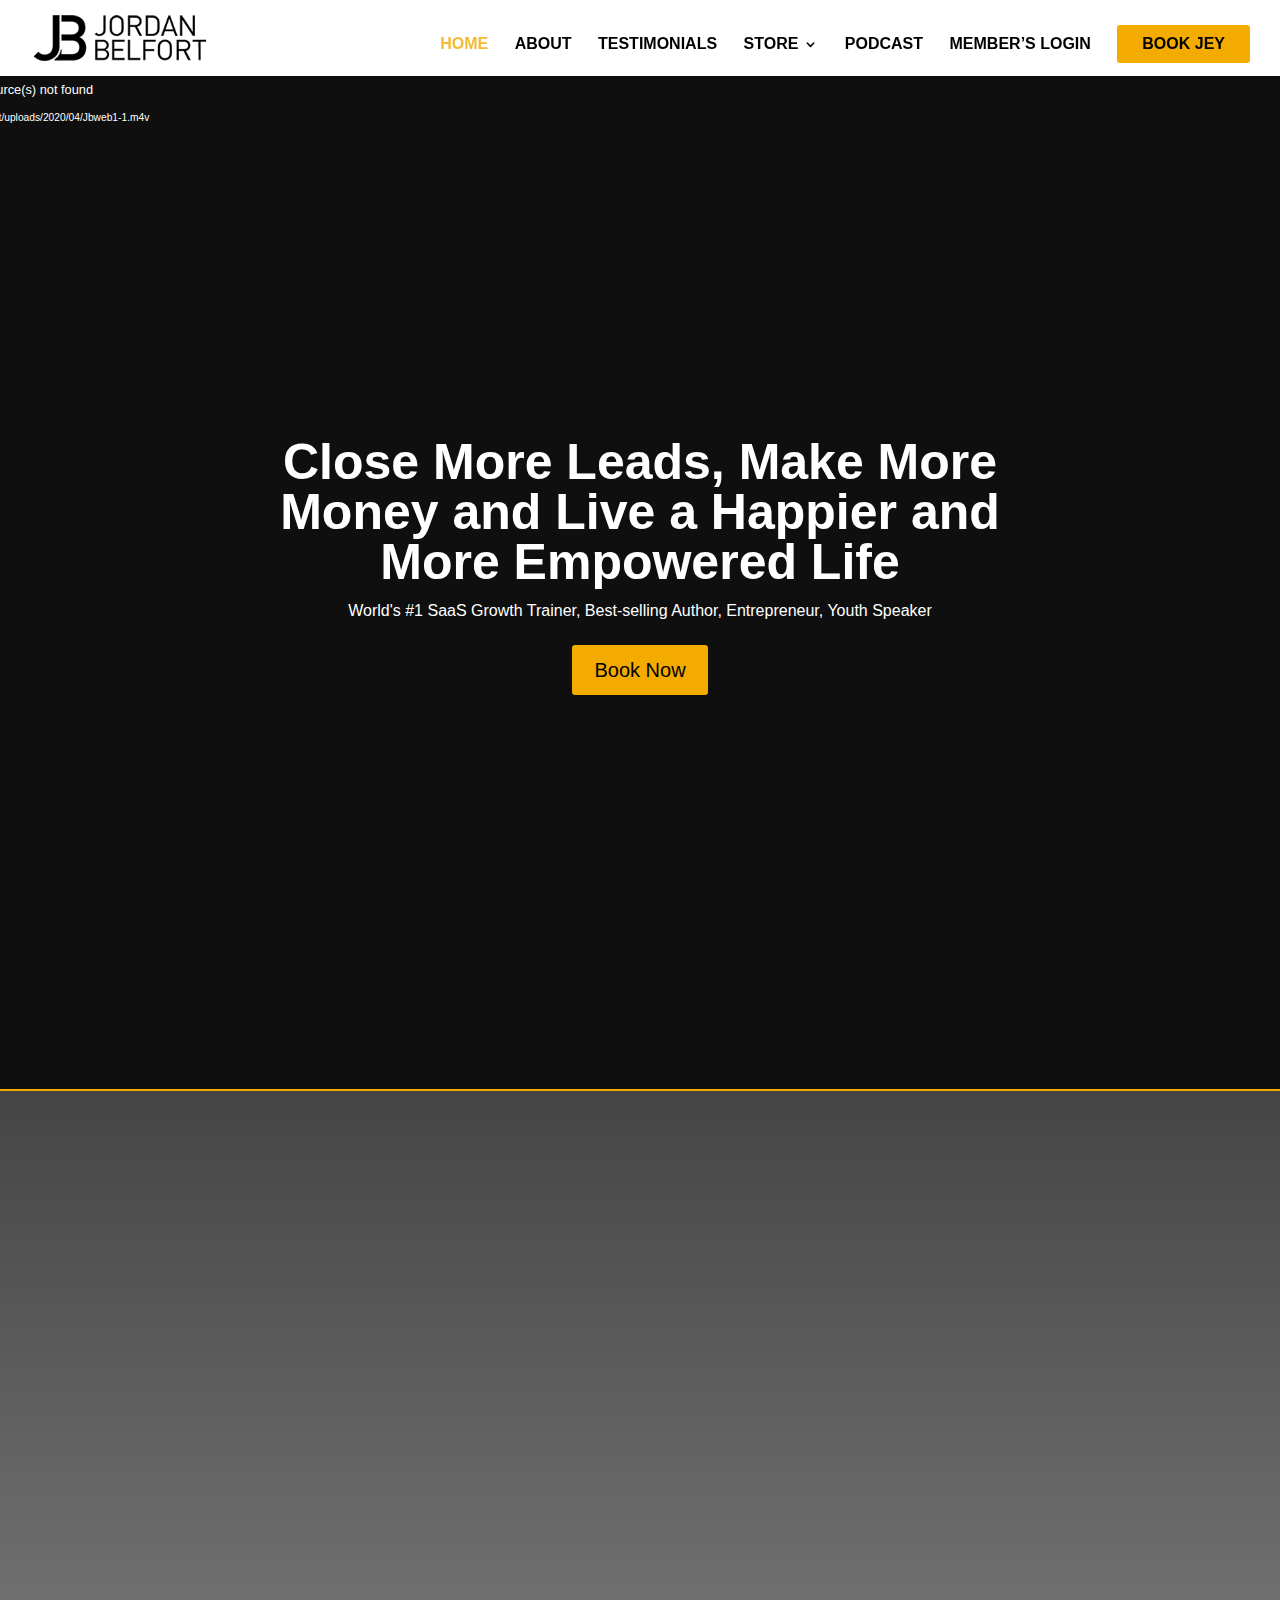
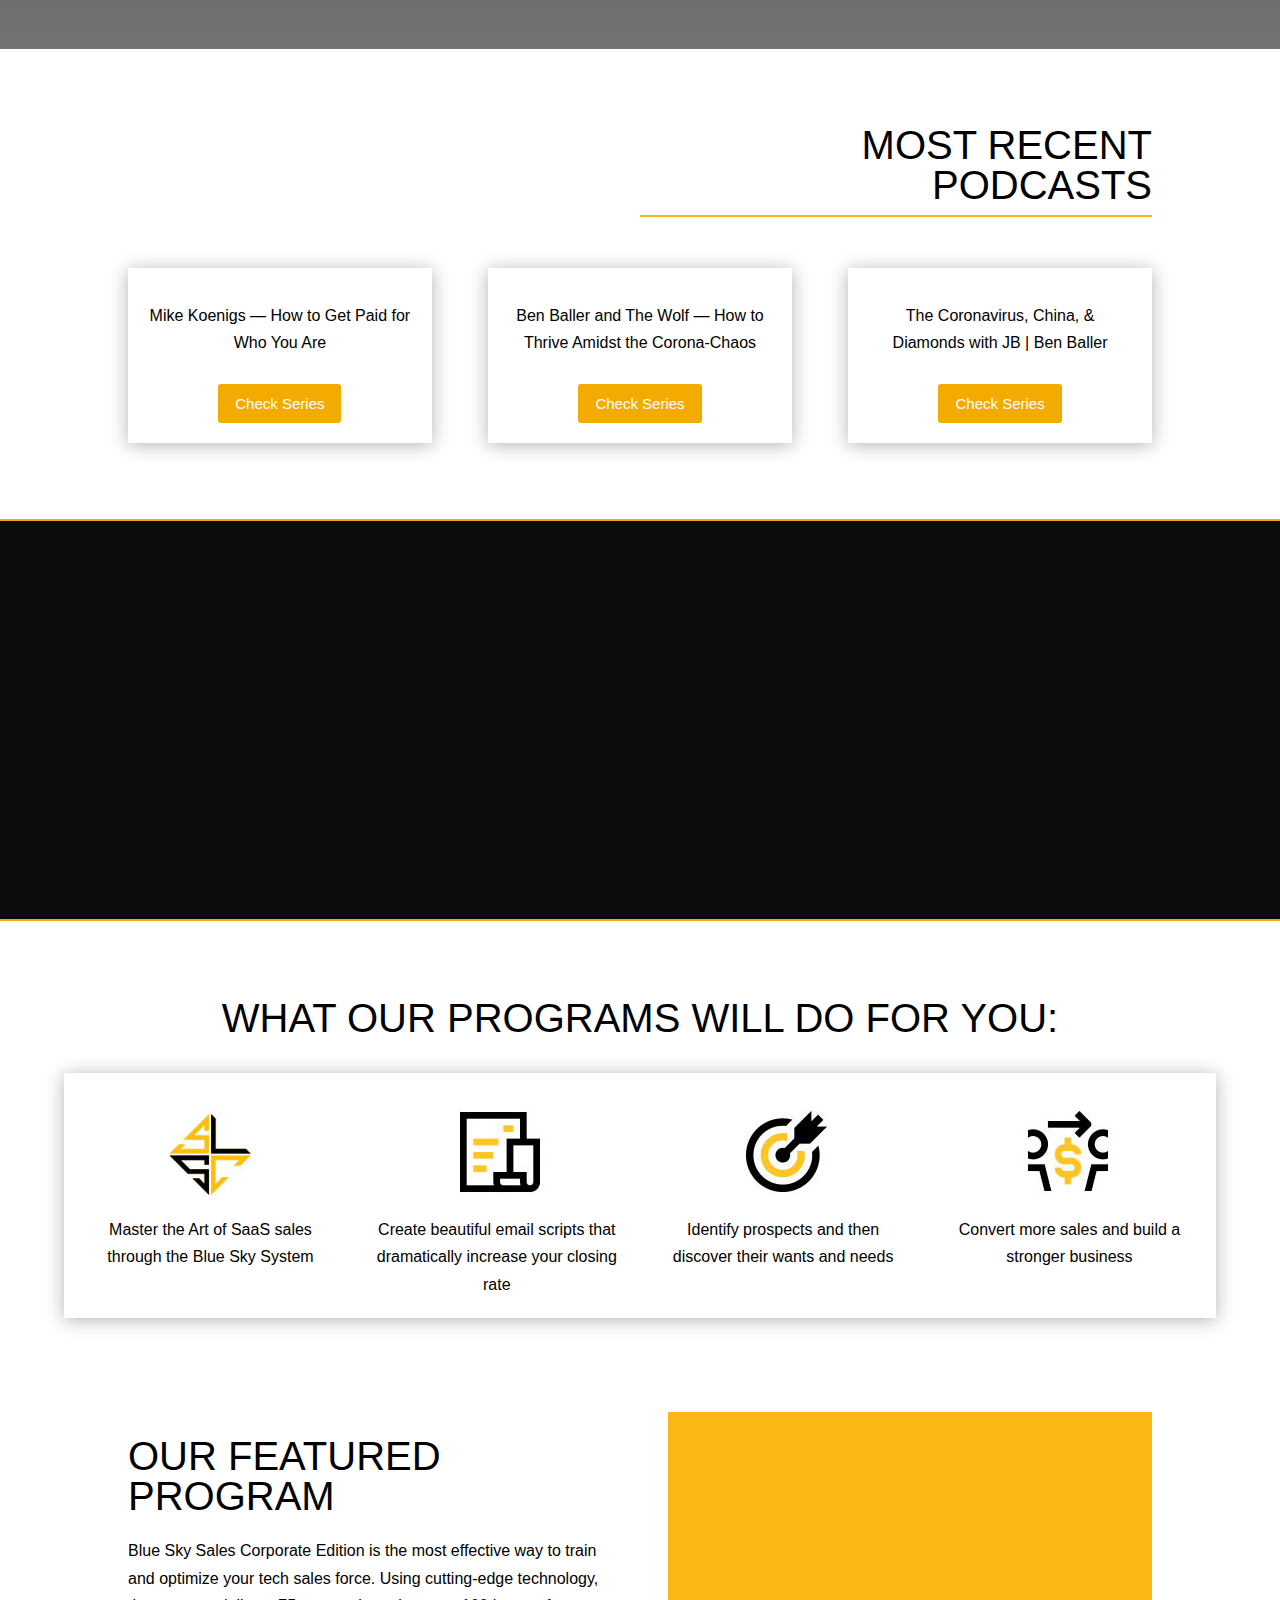
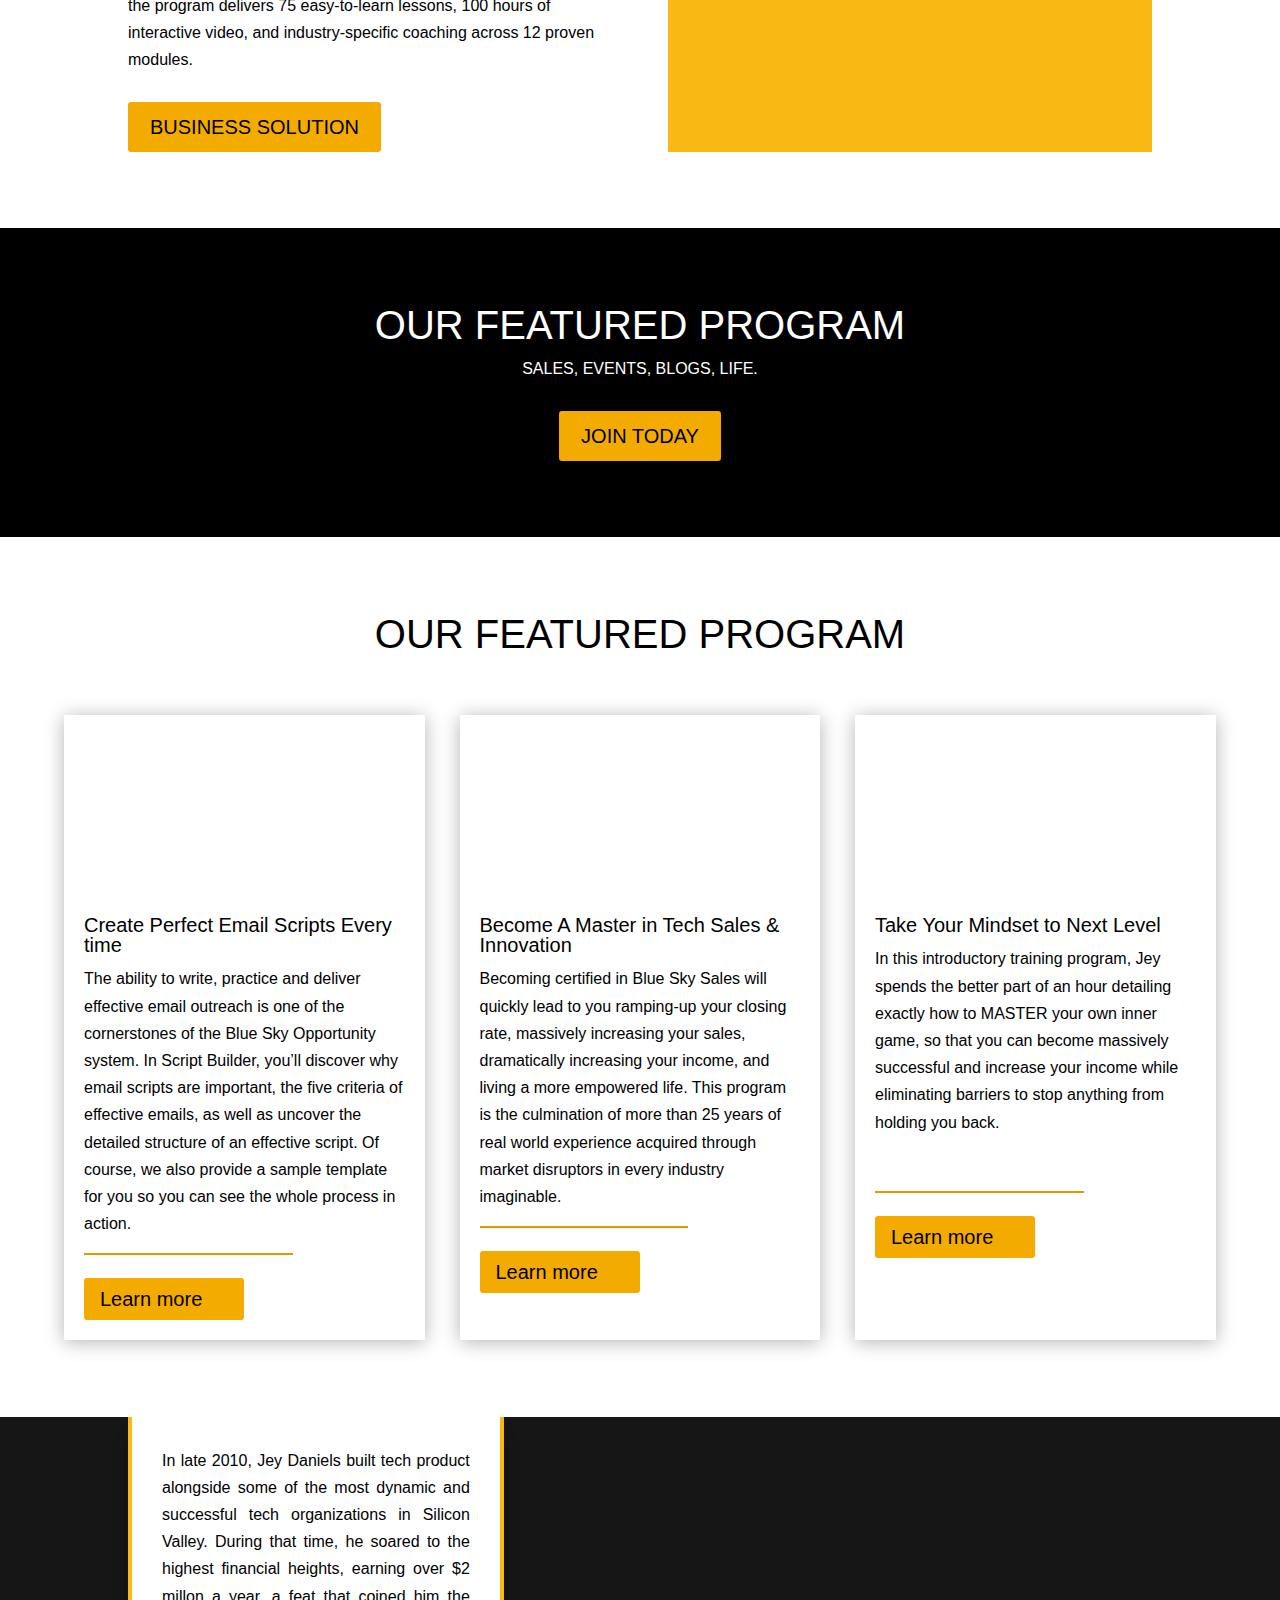
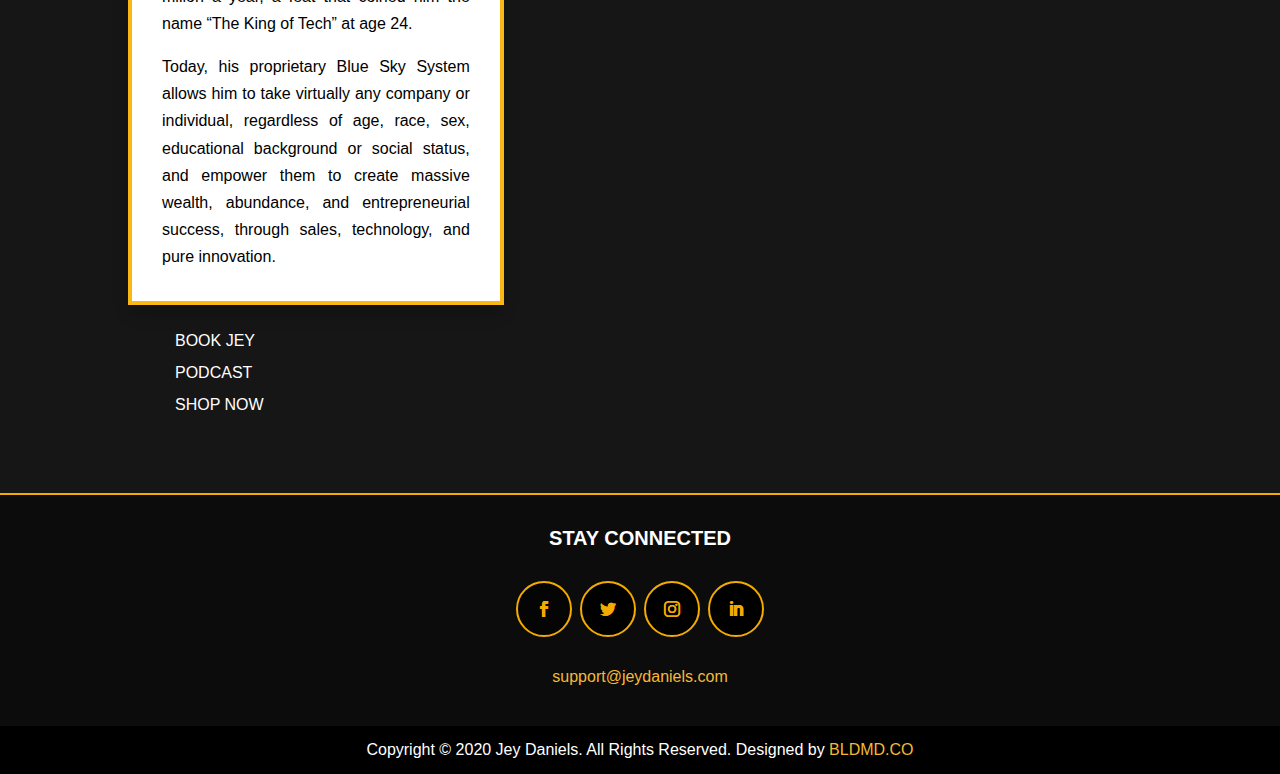
==== commit 34e830a0: "Update index.html" ====
--- a/jordanbelfort.com/index.html
+++ b/jordanbelfort.com/index.html
@@ -1,8 +1,8 @@
 <!DOCTYPE html>
 <html lang="en-US">
-
-<!-- Mirrored from jordanbelfort.com/ by HTTrack Website Copier/3.x [XR&CO'2014], Wed, 08 Jul 2020 00:26:40 GMT -->
-<!-- Added by HTTrack --><meta http-equiv="content-type" content="text/html;charset=UTF-8" /><!-- /Added by HTTrack -->
+
+<!-- Mirrored from jordanbelfort.com/ by HTTrack Website Copier/3.x [XR&CO'2014], Wed, 08 Jul 2020 00:26:40 GMT -->
+<!-- Added by HTTrack --><meta http-equiv="content-type" content="text/html;charset=UTF-8" /><!-- /Added by HTTrack -->
 <head>
 	<meta charset="UTF-8" />
 <meta http-equiv="X-UA-Compatible" content="IE=edge"><script type="text/javascript">(window.NREUM||(NREUM={})).loader_config={licenseKey:"4155ba6596",applicationID:"327582065"};window.NREUM||(NREUM={}),__nr_require=function(e,n,t){function r(t){if(!n[t]){var i=n[t]={exports:{}};e[t][0].call(i.exports,function(n){var i=e[t][1][n];return r(i||n)},i,i.exports)}return n[t].exports}if("function"==typeof __nr_require)return __nr_require;for(var i=0;i<t.length;i++)r(t[i]);return r}({1:[function(e,n,t){function r(){}function i(e,n,t){return function(){return o(e,[u.now()].concat(f(arguments)),n?null:this,t),n?void 0:this}}var o=e("handle"),a=e(4),f=e(5),c=e("ee").get("tracer"),u=e("loader"),s=NREUM;"undefined"==typeof window.newrelic&&(newrelic=s);var p=["setPageViewName","setCustomAttribute","setErrorHandler","finished","addToTrace","inlineHit","addRelease"],l="api-",d=l+"ixn-";a(p,function(e,n){s[n]=i(l+n,!0,"api")}),s.addPageAction=i(l+"addPageAction",!0),s.setCurrentRouteName=i(l+"routeName",!0),n.exports=newrelic,s.interaction=function(){return(new r).get()};var m=r.prototype={createTracer:function(e,n){var t={},r=this,i="function"==typeof n;return o(d+"tracer",[u.now(),e,t],r),function(){if(c.emit((i?"":"no-")+"fn-start",[u.now(),r,i],t),i)try{return n.apply(this,arguments)}catch(e){throw c.emit("fn-err",[arguments,this,e],t),e}finally{c.emit("fn-end",[u.now()],t)}}}};a("actionText,setName,setAttribute,save,ignore,onEnd,getContext,end,get".split(","),function(e,n){m[n]=i(d+n)}),newrelic.noticeError=function(e,n){"string"==typeof e&&(e=new Error(e)),o("err",[e,u.now(),!1,n])}},{}],2:[function(e,n,t){function r(e,n){var t=e.getEntries();t.forEach(function(e){"first-paint"===e.name?c("timing",["fp",Math.floor(e.startTime)]):"first-contentful-paint"===e.name&&c("timing",["fcp",Math.floor(e.startTime)])})}function i(e,n){var t=e.getEntries();t.length>0&&c("lcp",[t[t.length-1]])}function o(e){if(e instanceof s&&!l){var n,t=Math.round(e.timeStamp);n=t>1e12?Date.now()-t:u.now()-t,l=!0,c("timing",["fi",t,{type:e.type,fid:n}])}}if(!("init"in NREUM&&"page_view_timing"in NREUM.init&&"enabled"in NREUM.init.page_view_timing&&NREUM.init.page_view_timing.enabled===!1)){var a,f,c=e("handle"),u=e("loader"),s=NREUM.o.EV;if("PerformanceObserver"in window&&"function"==typeof window.PerformanceObserver){a=new PerformanceObserver(r),f=new PerformanceObserver(i);try{a.observe({entryTypes:["paint"]}),f.observe({entryTypes:["largest-contentful-paint"]})}catch(p){}}if("addEventListener"in document){var l=!1,d=["click","keydown","mousedown","pointerdown","touchstart"];d.forEach(function(e){document.addEventListener(e,o,!1)})}}},{}],3:[function(e,n,t){function r(e,n){if(!i)return!1;if(e!==i)return!1;if(!n)return!0;if(!o)return!1;for(var t=o.split("."),r=n.split("."),a=0;a<r.length;a++)if(r[a]!==t[a])return!1;return!0}var i=null,o=null,a=/Version\/(\S+)\s+Safari/;if(navigator.userAgent){var f=navigator.userAgent,c=f.match(a);c&&f.indexOf("Chrome")===-1&&f.indexOf("Chromium")===-1&&(i="Safari",o=c[1])}n.exports={agent:i,version:o,match:r}},{}],4:[function(e,n,t){function r(e,n){var t=[],r="",o=0;for(r in e)i.call(e,r)&&(t[o]=n(r,e[r]),o+=1);return t}var i=Object.prototype.hasOwnProperty;n.exports=r},{}],5:[function(e,n,t){function r(e,n,t){n||(n=0),"undefined"==typeof t&&(t=e?e.length:0);for(var r=-1,i=t-n||0,o=Array(i<0?0:i);++r<i;)o[r]=e[n+r];return o}n.exports=r},{}],6:[function(e,n,t){n.exports={exists:"undefined"!=typeof window.performance&&window.performance.timing&&"undefined"!=typeof window.performance.timing.navigationStart}},{}],ee:[function(e,n,t){function r(){}function i(e){function n(e){return e&&e instanceof r?e:e?c(e,f,o):o()}function t(t,r,i,o){if(!l.aborted||o){e&&e(t,r,i);for(var a=n(i),f=v(t),c=f.length,u=0;u<c;u++)f[u].apply(a,r);var p=s[y[t]];return p&&p.push([b,t,r,a]),a}}function d(e,n){h[e]=v(e).concat(n)}function m(e,n){var t=h[e];if(t)for(var r=0;r<t.length;r++)t[r]===n&&t.splice(r,1)}function v(e){return h[e]||[]}function g(e){return p[e]=p[e]||i(t)}function w(e,n){u(e,function(e,t){n=n||"feature",y[t]=n,n in s||(s[n]=[])})}var h={},y={},b={on:d,addEventListener:d,removeEventListener:m,emit:t,get:g,listeners:v,context:n,buffer:w,abort:a,aborted:!1};return b}function o(){return new r}function a(){(s.api||s.feature)&&(l.aborted=!0,s=l.backlog={})}var f="nr@context",c=e("gos"),u=e(4),s={},p={},l=n.exports=i();l.backlog=s},{}],gos:[function(e,n,t){function r(e,n,t){if(i.call(e,n))return e[n];var r=t();if(Object.defineProperty&&Object.keys)try{return Object.defineProperty(e,n,{value:r,writable:!0,enumerable:!1}),r}catch(o){}return e[n]=r,r}var i=Object.prototype.hasOwnProperty;n.exports=r},{}],handle:[function(e,n,t){function r(e,n,t,r){i.buffer([e],r),i.emit(e,n,t)}var i=e("ee").get("handle");n.exports=r,r.ee=i},{}],id:[function(e,n,t){function r(e){var n=typeof e;return!e||"object"!==n&&"function"!==n?-1:e===window?0:a(e,o,function(){return i++})}var i=1,o="nr@id",a=e("gos");n.exports=r},{}],loader:[function(e,n,t){function r(){if(!x++){var e=E.info=NREUM.info,n=d.getElementsByTagName("script")[0];if(setTimeout(s.abort,3e4),!(e&&e.licenseKey&&e.applicationID&&n))return s.abort();u(y,function(n,t){e[n]||(e[n]=t)}),c("mark",["onload",a()+E.offset],null,"api");var t=d.createElement("script");t.src="https://"+e.agent,n.parentNode.insertBefore(t,n)}}function i(){"complete"===d.readyState&&o()}function o(){c("mark",["domContent",a()+E.offset],null,"api")}function a(){return O.exists&&performance.now?Math.round(performance.now()):(f=Math.max((new Date).getTime(),f))-E.offset}var f=(new Date).getTime(),c=e("handle"),u=e(4),s=e("ee"),p=e(3),l=window,d=l.document,m="addEventListener",v="attachEvent",g=l.XMLHttpRequest,w=g&&g.prototype;NREUM.o={ST:setTimeout,SI:l.setImmediate,CT:clearTimeout,XHR:g,REQ:l.Request,EV:l.Event,PR:l.Promise,MO:l.MutationObserver};var h=""+location,y={beacon:"bam.nr-data.net",errorBeacon:"bam.nr-data.net",agent:"js-agent.newrelic.com/nr-1169.min.js"},b=g&&w&&w[m]&&!/CriOS/.test(navigator.userAgent),E=n.exports={offset:f,now:a,origin:h,features:{},xhrWrappable:b,userAgent:p};e(1),e(2),d[m]?(d[m]("DOMContentLoaded",o,!1),l[m]("load",r,!1)):(d[v]("onreadystatechange",i),l[v]("onload",r)),c("mark",["firstbyte",f],null,"api");var x=0,O=e(6)},{}],"wrap-function":[function(e,n,t){function r(e){return!(e&&e instanceof Function&&e.apply&&!e[a])}var i=e("ee"),o=e(5),a="nr@original",f=Object.prototype.hasOwnProperty,c=!1;n.exports=function(e,n){function t(e,n,t,i){function nrWrapper(){var r,a,f,c;try{a=this,r=o(arguments),f="function"==typeof t?t(r,a):t||{}}catch(u){l([u,"",[r,a,i],f])}s(n+"start",[r,a,i],f);try{return c=e.apply(a,r)}catch(p){throw s(n+"err",[r,a,p],f),p}finally{s(n+"end",[r,a,c],f)}}return r(e)?e:(n||(n=""),nrWrapper[a]=e,p(e,nrWrapper),nrWrapper)}function u(e,n,i,o){i||(i="");var a,f,c,u="-"===i.charAt(0);for(c=0;c<n.length;c++)f=n[c],a=e[f],r(a)||(e[f]=t(a,u?f+i:i,o,f))}function s(t,r,i){if(!c||n){var o=c;c=!0;try{e.emit(t,r,i,n)}catch(a){l([a,t,r,i])}c=o}}function p(e,n){if(Object.defineProperty&&Object.keys)try{var t=Object.keys(e);return t.forEach(function(t){Object.defineProperty(n,t,{get:function(){return e[t]},set:function(n){return e[t]=n,n}})}),n}catch(r){l([r])}for(var i in e)f.call(e,i)&&(n[i]=e[i]);return n}function l(n){try{e.emit("internal-error",n)}catch(t){}}return e||(e=i),t.inPlace=u,t.flag=a,t}},{}]},{},["loader"]);</script>
@@ -13,30 +13,30 @@
 	</script>
 	
 	<script>var et_site_url='index.html';var et_post_id='1839';function et_core_page_resource_fallback(a,b){"undefined"===typeof b&&(b=a.sheet.cssRules&&0===a.sheet.cssRules.length);b&&(a.onerror=null,a.onload=null,a.href?a.href=et_site_url+"/?et_core_page_resource="+a.id+et_post_id:a.src&&(a.src=et_site_url+"/?et_core_page_resource="+a.id+et_post_id))}
-</script><title>Homepage - Jordan Belfort | The Wolf of Wall Street</title>
+</script><title>Homepage - Jey Daniels | The King of Tech</title>
 
 <!-- This site is optimized with the Yoast SEO plugin v12.0 - https://yoast.com/wordpress/plugins/seo/ -->
 <link rel="canonical" href="index.html" />
 <meta property="og:locale" content="en_US" />
 <meta property="og:type" content="website" />
-<meta property="og:title" content="Homepage - Jordan Belfort | The Wolf of Wall Street" />
+<meta property="og:title" content="Homepage - Jey Daniels | The King of Tech" />
 <meta property="og:url" content="https://jordanbelfort.com/" />
-<meta property="og:site_name" content="Jordan Belfort | The Wolf of Wall Street" />
+<meta property="og:site_name" content="Jey Daniels | The King of Tech" />
 <meta property="og:image" content="http://209.59.138.81/~jordanbelfort/assets/images/jb-optin-photo.jpg" />
 <meta name="twitter:card" content="summary_large_image" />
-<meta name="twitter:title" content="Homepage - Jordan Belfort | The Wolf of Wall Street" />
+<meta name="twitter:title" content="Homepage - Jey Daniels | The King of Tech" />
 <meta name="twitter:site" content="@wolfofwallst" />
 <meta name="twitter:image" content="http://209.59.138.81/~jordanbelfort/assets/images/jb-optin-photo.jpg" />
 <meta name="twitter:creator" content="@wolfofwallst" />
-<script type='application/ld+json' class='yoast-schema-graph yoast-schema-graph--main'>{"@context":"https://schema.org","@graph":[{"@type":"WebSite","@id":"https://jordanbelfort.com/#website","url":"https://jordanbelfort.com/","name":"Jordan Belfort | The Wolf of Wall Street","potentialAction":{"@type":"SearchAction","target":"https://jordanbelfort.com/?s={search_term_string}","query-input":"required name=search_term_string"}},{"@type":"WebPage","@id":"https://jordanbelfort.com/#webpage","url":"https://jordanbelfort.com/","inLanguage":"en-US","name":"Homepage - Jordan Belfort | The Wolf of Wall Street","isPartOf":{"@id":"https://jordanbelfort.com/#website"},"datePublished":"2020-04-27T04:37:19-07:00","dateModified":"2020-07-07T21:18:08-07:00"}]}</script>
+<script type='application/ld+json' class='yoast-schema-graph yoast-schema-graph--main'>{"@context":"https://schema.org","@graph":[{"@type":"WebSite","@id":"https://jordanbelfort.com/#website","url":"https://jordanbelfort.com/","name":"Jey Daniels | The King of Tech","potentialAction":{"@type":"SearchAction","target":"https://jordanbelfort.com/?s={search_term_string}","query-input":"required name=search_term_string"}},{"@type":"WebPage","@id":"https://jordanbelfort.com/#webpage","url":"https://jordanbelfort.com/","inLanguage":"en-US","name":"Homepage - Jey Daniels | The King of Tech","isPartOf":{"@id":"https://jordanbelfort.com/#website"},"datePublished":"2020-04-27T04:37:19-07:00","dateModified":"2020-07-07T21:18:08-07:00"}]}</script>
 <!-- / Yoast SEO plugin. -->
 
 <link rel='dns-prefetch' href='../app.clickfunnels.com/index.html' />
 <link rel='dns-prefetch' href='../js.hs-scripts.com/index.html' />
 <link rel='dns-prefetch' href='../fonts.googleapis.com/index.html' />
 <link rel='dns-prefetch' href='../s.w.org/index.html' />
-<link rel="alternate" type="application/rss+xml" title="Jordan Belfort | The Wolf of Wall Street &raquo; Feed" href="feed/index.html" />
-<link rel="alternate" type="application/rss+xml" title="Jordan Belfort | The Wolf of Wall Street &raquo; Comments Feed" href="comments/feed/index.html" />
+<link rel="alternate" type="application/rss+xml" title="Jey Daniels | The King of Tech &raquo; Feed" href="feed/index.html" />
+<link rel="alternate" type="application/rss+xml" title="Jey Daniels | The King of Tech &raquo; Comments Feed" href="comments/feed/index.html" />
 		<script type="text/javascript">
 			window._wpemojiSettings = {"baseUrl":"https:\/\/s.w.org\/images\/core\/emoji\/12.0.0-1\/72x72\/","ext":".png","svgUrl":"https:\/\/s.w.org\/images\/core\/emoji\/12.0.0-1\/svg\/","svgExt":".svg","source":{"concatemoji":"https:\/\/s30745.pcdn.co\/wp-includes\/js\/wp-emoji-release.min.js?ver=5.4.2"}};
 			/*! This file is auto-generated */
@@ -89,207 +89,207 @@
 <link rel="alternate" type="text/xml+oembed" href="wp-json/oembed/1.0/embedb64d?url=https%3A%2F%2Fjordanbelfort.com%2F&amp;format=xml" />
 <!-- start Simple Custom CSS and JS -->
 <style type="text/css">
-span.wpcf7-form-control-wrap.menu-564 {
-    background-color: #fff;
-    width: 100%;
-}
-
-input.wpcf7-form-control.wpcf7-text.wpcf7-validates-as-required {
-    width: 100%;
-}
-
-select.wpcf7-form-control.wpcf7-select.wpcf7-validates-as-required {
-    padding: 5px;
-    width: 330px;
-    height: 40px;
-}
-
-.ffmm {
-    width: 100%;
-    padding: 5px;
-}
-
-.hmm {
-box-sizing: border-box;
-  width: 50%;
-  display: flex;
-  align-items: center;
-  justify-content: center;
-  padding: 5px;
-}
-
-.outmm { 
-display: flex;
-  flex-direction: column;
-  align-items: center;
-  justify-content: center;
-  width: 100%;
-}
-  span.wpcf7-form-control-wrap.text-frev {
-    width: 100%;
-}
-
-.twocolmm {
-display: flex;
-  flex-direction: row;
-  flex-wrap: wrap;
-  align-items: center;
-  justify-content: center;
-  width: 100%;
-  max-width: 690px;
-}
-
-@media (max-width: 600px) {
-  .twocolmm {
-    flex-direction: column;
-    align-items: center;
-    justify-content: center;
-  }
-  
-  .hmm {
-    width: 100%;
-  }
-}
-
-.fullmm  {
-  display: flex;
-  flex-direction: column;
-  align-items: center;
-  justify-content: center;
-  width: 100%;
-  max-width: 690px;
-}
-	         
-
-.elementor-958 .elementor-element.elementor-element-8c54765 .pp-contact-form-7 .wpcf7-form input[type="submit"] {
-    display: inline-block;
-    width: 200px;
-    background-color: #ffc627;
-    border-radius: 10px;
-    margin-top: 30px;
-}
-
-input.wpcf7-form-control.wpcf7-text.wpcf7-validates-as-required {
-    border-radius: 5px;
-}
-
-textarea.wpcf7-form-control.wpcf7-textarea {
-    width: 100%;
-    height: 160px;
-    border-radius: 5px;
+span.wpcf7-form-control-wrap.menu-564 {
+    background-color: #fff;
+    width: 100%;
+}
+
+input.wpcf7-form-control.wpcf7-text.wpcf7-validates-as-required {
+    width: 100%;
+}
+
+select.wpcf7-form-control.wpcf7-select.wpcf7-validates-as-required {
+    padding: 5px;
+    width: 330px;
+    height: 40px;
+}
+
+.ffmm {
+    width: 100%;
+    padding: 5px;
+}
+
+.hmm {
+box-sizing: border-box;
+  width: 50%;
+  display: flex;
+  align-items: center;
+  justify-content: center;
+  padding: 5px;
+}
+
+.outmm { 
+display: flex;
+  flex-direction: column;
+  align-items: center;
+  justify-content: center;
+  width: 100%;
+}
+  span.wpcf7-form-control-wrap.text-frev {
+    width: 100%;
+}
+
+.twocolmm {
+display: flex;
+  flex-direction: row;
+  flex-wrap: wrap;
+  align-items: center;
+  justify-content: center;
+  width: 100%;
+  max-width: 690px;
+}
+
+@media (max-width: 600px) {
+  .twocolmm {
+    flex-direction: column;
+    align-items: center;
+    justify-content: center;
+  }
+  
+  .hmm {
+    width: 100%;
+  }
+}
+
+.fullmm  {
+  display: flex;
+  flex-direction: column;
+  align-items: center;
+  justify-content: center;
+  width: 100%;
+  max-width: 690px;
+}
+	         
+
+.elementor-958 .elementor-element.elementor-element-8c54765 .pp-contact-form-7 .wpcf7-form input[type="submit"] {
+    display: inline-block;
+    width: 200px;
+    background-color: #ffc627;
+    border-radius: 10px;
+    margin-top: 30px;
+}
+
+input.wpcf7-form-control.wpcf7-text.wpcf7-validates-as-required {
+    border-radius: 5px;
+}
+
+textarea.wpcf7-form-control.wpcf7-textarea {
+    width: 100%;
+    height: 160px;
+    border-radius: 5px;
 }</style>
 <!-- end Simple Custom CSS and JS -->
 <!-- start Simple Custom CSS and JS -->
 <style type="text/css">
-ul.sub-menu.dropdown-menu {
-    padding-top: 20px;
-    margin-top: -10px;
-}
-
-@media only screen and (max-width: 600px) {
- 
-.dropdown-item {
- 
-    color: #ffffff;
- 
-}
-
-  .dropdown-menu {
- 
-    background-color: #000;
- 
-}
-
-}
-
-div#wpcf7-f947-p918-o1 {
-    margin-top: 0px !important;
-} 
-
-input.wpcf7-form-control.wpcf7-text.wpcf7-validates-as-required {
-    height: 40px;
-}
-
-.hlimit {min-height: 220px; }
-
-input.wpcf7-form-control.wpcf7-text.wpcf7-email.wpcf7-validates-as-required.wpcf7-validates-as-email {
-    width: 100%;
-    height: 40px;
-    
-}
-
-
-.elementor-802 .elementor-element.elementor-element-62c3a6a .pp-contact-form-7 .wpcf7-form input[type="submit"] {
-    display: inline-block;
-    width: 100% !important;
-    background-color: red;
-    color: white;
-    font-size: 18px;
-    margin-top: -20px;
-    height: 50px;
-}
-
-button.jupiterx-navbar-toggler.navbar-toggler {
-    background-color: white !important;
-}
-.navbar-brand {
-     padding-top: 0;
-    padding-bottom: 0;
- 
-}
-
-.jupiterx-site-navbar .jupiterx-navbar-brand-img {
- 
-    width: 240px;
-}
-
-
-.jet-images-layout__inner {
- 
-     background-color: rgba(0, 0, 0, 0);
-}
-
- .hlite {
-    background-color: #ffb81a;
-    border-radius: 5px;
-    color: #000!important;
+ul.sub-menu.dropdown-menu {
+    padding-top: 20px;
+    margin-top: -10px;
+}
+
+@media only screen and (max-width: 600px) {
+ 
+.dropdown-item {
+ 
+    color: #ffffff;
+ 
+}
+
+  .dropdown-menu {
+ 
+    background-color: #000;
+ 
+}
+
+}
+
+div#wpcf7-f947-p918-o1 {
+    margin-top: 0px !important;
+} 
+
+input.wpcf7-form-control.wpcf7-text.wpcf7-validates-as-required {
+    height: 40px;
+}
+
+.hlimit {min-height: 220px; }
+
+input.wpcf7-form-control.wpcf7-text.wpcf7-email.wpcf7-validates-as-required.wpcf7-validates-as-email {
+    width: 100%;
+    height: 40px;
+    
+}
+
+
+.elementor-802 .elementor-element.elementor-element-62c3a6a .pp-contact-form-7 .wpcf7-form input[type="submit"] {
+    display: inline-block;
+    width: 100% !important;
+    background-color: red;
+    color: white;
+    font-size: 18px;
+    margin-top: -20px;
+    height: 50px;
+}
+
+button.jupiterx-navbar-toggler.navbar-toggler {
+    background-color: white !important;
+}
+.navbar-brand {
+     padding-top: 0;
+    padding-bottom: 0;
+ 
+}
+
+.jupiterx-site-navbar .jupiterx-navbar-brand-img {
+ 
+    width: 240px;
+}
+
+
+.jet-images-layout__inner {
+ 
+     background-color: rgba(0, 0, 0, 0);
+}
+
+ .hlite {
+    background-color: #ffb81a;
+    border-radius: 5px;
+    color: #000!important;
 }</style>
 <!-- end Simple Custom CSS and JS -->
 <!-- start Simple Custom CSS and JS -->
-<script type="text/javascript" id="pap_x2s6df8d" src="https://jordanbelfort.postaffiliatepro.com/scripts/ajz80om"></script>
-<script type="text/javascript">
-PostAffTracker.setAccountId('default1');
-try {
-PostAffTracker.track();
-} catch (err) { }
-</script>
+<script type="text/javascript" id="pap_x2s6df8d" src="https://jordanbelfort.postaffiliatepro.com/scripts/ajz80om"></script>
+<script type="text/javascript">
+PostAffTracker.setAccountId('default1');
+try {
+PostAffTracker.track();
+} catch (err) { }
+</script>
 <!-- end Simple Custom CSS and JS -->
 <!-- HFCM by 99 Robots - Snippet # 1: GA -->
-<!-- Global site tag (gtag.js) - Google Analytics -->
-<script async src="https://www.googletagmanager.com/gtag/js?id=UA-39095430-1"></script>
-<script>
-  window.dataLayer = window.dataLayer || [];
-  function gtag(){dataLayer.push(arguments);}
-  gtag('js', new Date());
-
-  gtag('config', 'UA-39095430-1');
-</script>
-
-<!-- Global site tag (gtag.js) - Google Analytics -->
-<script async src="https://www.googletagmanager.com/gtag/js?id=UA-130447224-1"></script>
-<script>
-  window.dataLayer = window.dataLayer || [];
-  function gtag(){dataLayer.push(arguments);}
-  gtag('js', new Date());
-
-  gtag('config', 'UA-130447224-1');
+<!-- Global site tag (gtag.js) - Google Analytics -->
+<script async src="https://www.googletagmanager.com/gtag/js?id=UA-39095430-1"></script>
+<script>
+  window.dataLayer = window.dataLayer || [];
+  function gtag(){dataLayer.push(arguments);}
+  gtag('js', new Date());
+
+  gtag('config', 'UA-39095430-1');
+</script>
+
+<!-- Global site tag (gtag.js) - Google Analytics -->
+<script async src="https://www.googletagmanager.com/gtag/js?id=UA-130447224-1"></script>
+<script>
+  window.dataLayer = window.dataLayer || [];
+  function gtag(){dataLayer.push(arguments);}
+  gtag('js', new Date());
+
+  gtag('config', 'UA-130447224-1');
 </script>
 <!-- /end HFCM by 99 Robots -->
 <!-- HFCM by 99 Robots - Snippet # 3: Mixpanel Site Wide Header Code -->
-<!-- start Mixpanel --><script type="text/javascript">(function(c,a){if(!a.__SV){var b=window;try{var d,m,j,k=b.location,f=k.hash;d=function(a,b){return(m=a.match(RegExp(b+"=([^&]*)")))?m[1]:null};f&&d(f,"state")&&(j=JSON.parse(decodeURIComponent(d(f,"state"))),"mpeditor"===j.action&&(b.sessionStorage.setItem("_mpcehash",f),history.replaceState(j.desiredHash||"",c.title,k.pathname+k.search)))}catch(n){}var l,h;window.mixpanel=a;a._i=[];a.init=function(b,d,g){function c(b,i){var a=i.split(".");2==a.length&&(b=b[a[0]],i=a[1]);b[i]=function(){b.push([i].concat(Array.prototype.slice.call(arguments,
-0)))}}var e=a;"undefined"!==typeof g?e=a[g]=[]:g="mixpanel";e.people=e.people||[];e.toString=function(b){var a="mixpanel";"mixpanel"!==g&&(a+="."+g);b||(a+=" (stub)");return a};e.people.toString=function(){return e.toString(1)+".people (stub)"};l="disable time_event track track_pageview track_links track_forms track_with_groups add_group set_group remove_group register register_once alias unregister identify name_tag set_config reset opt_in_tracking opt_out_tracking has_opted_in_tracking has_opted_out_tracking clear_opt_in_out_tracking people.set people.set_once people.unset people.increment people.append people.union people.track_charge people.clear_charges people.delete_user people.remove".split(" ");
-for(h=0;h<l.length;h++)c(e,l[h]);var f="set set_once union unset remove delete".split(" ");e.get_group=function(){function a(c){b[c]=function(){call2_args=arguments;call2=[c].concat(Array.prototype.slice.call(call2_args,0));e.push([d,call2])}}for(var b={},d=["get_group"].concat(Array.prototype.slice.call(arguments,0)),c=0;c<f.length;c++)a(f[c]);return b};a._i.push([b,d,g])};a.__SV=1.2;b=c.createElement("script");b.type="text/javascript";b.async=!0;b.src="undefined"!==typeof MIXPANEL_CUSTOM_LIB_URL?
-MIXPANEL_CUSTOM_LIB_URL:"file:"===c.location.protocol&&"//cdn4.mxpnl.com/libs/mixpanel-2-latest.min.js".match(/^\/\//)?"https://cdn4.mxpnl.com/libs/mixpanel-2-latest.min.js":"//cdn4.mxpnl.com/libs/mixpanel-2-latest.min.js";d=c.getElementsByTagName("script")[0];d.parentNode.insertBefore(b,d)}})(document,window.mixpanel||[]);
+<!-- start Mixpanel --><script type="text/javascript">(function(c,a){if(!a.__SV){var b=window;try{var d,m,j,k=b.location,f=k.hash;d=function(a,b){return(m=a.match(RegExp(b+"=([^&]*)")))?m[1]:null};f&&d(f,"state")&&(j=JSON.parse(decodeURIComponent(d(f,"state"))),"mpeditor"===j.action&&(b.sessionStorage.setItem("_mpcehash",f),history.replaceState(j.desiredHash||"",c.title,k.pathname+k.search)))}catch(n){}var l,h;window.mixpanel=a;a._i=[];a.init=function(b,d,g){function c(b,i){var a=i.split(".");2==a.length&&(b=b[a[0]],i=a[1]);b[i]=function(){b.push([i].concat(Array.prototype.slice.call(arguments,
+0)))}}var e=a;"undefined"!==typeof g?e=a[g]=[]:g="mixpanel";e.people=e.people||[];e.toString=function(b){var a="mixpanel";"mixpanel"!==g&&(a+="."+g);b||(a+=" (stub)");return a};e.people.toString=function(){return e.toString(1)+".people (stub)"};l="disable time_event track track_pageview track_links track_forms track_with_groups add_group set_group remove_group register register_once alias unregister identify name_tag set_config reset opt_in_tracking opt_out_tracking has_opted_in_tracking has_opted_out_tracking clear_opt_in_out_tracking people.set people.set_once people.unset people.increment people.append people.union people.track_charge people.clear_charges people.delete_user people.remove".split(" ");
+for(h=0;h<l.length;h++)c(e,l[h]);var f="set set_once union unset remove delete".split(" ");e.get_group=function(){function a(c){b[c]=function(){call2_args=arguments;call2=[c].concat(Array.prototype.slice.call(call2_args,0));e.push([d,call2])}}for(var b={},d=["get_group"].concat(Array.prototype.slice.call(arguments,0)),c=0;c<f.length;c++)a(f[c]);return b};a._i.push([b,d,g])};a.__SV=1.2;b=c.createElement("script");b.type="text/javascript";b.async=!0;b.src="undefined"!==typeof MIXPANEL_CUSTOM_LIB_URL?
+MIXPANEL_CUSTOM_LIB_URL:"file:"===c.location.protocol&&"//cdn4.mxpnl.com/libs/mixpanel-2-latest.min.js".match(/^\/\//)?"https://cdn4.mxpnl.com/libs/mixpanel-2-latest.min.js":"//cdn4.mxpnl.com/libs/mixpanel-2-latest.min.js";d=c.getElementsByTagName("script")[0];d.parentNode.insertBefore(b,d)}})(document,window.mixpanel||[]);
 mixpanel.init("d12e1dec1d548e4e8421c2e1608f5444");</script><!-- end Mixpanel -->
 <!-- /end HFCM by 99 Robots -->
 			<!-- DO NOT COPY THIS SNIPPET! Start of Page Analytics Tracking for HubSpot WordPress plugin v7.35.4-->
@@ -322,31 +322,31 @@
 <style class='cf7-style' media='screen' type='text/css'>
 
 </style>
-<!-- Start of globalmotivation Zendesk Widget script -->
-<script id="ze-snippet" src="../static.zdassets.com/ekr/snippet5f36.js?key=7d32fd55-b3b0-4d4c-9ac8-9c543d815c1f"> </script>
-<!-- End of globalmotivation Zendesk Widget script -->
-
-<script type="text/javascript">
-(function() {
-  var didInit = false;
-  function initMunchkin() {
-    if(didInit === false) {
-      didInit = true;
-      Munchkin.init('140-CUN-815');
-    }
-  }
-  var s = document.createElement('script');
-  s.type = 'text/javascript';
-  s.async = true;
-  s.src = '../munchkin.marketo.net/munchkin.js';
-  s.onreadystatechange = function() {
-    if (this.readyState == 'complete' || this.readyState == 'loaded') {
-      initMunchkin();
-    }
-  };
-  s.onload = initMunchkin;
-  document.getElementsByTagName('head')[0].appendChild(s);
-})();
+<!-- Start of globalmotivation Zendesk Widget script -->
+<script id="ze-snippet" src="../static.zdassets.com/ekr/snippet5f36.js?key=7d32fd55-b3b0-4d4c-9ac8-9c543d815c1f"> </script>
+<!-- End of globalmotivation Zendesk Widget script -->
+
+<script type="text/javascript">
+(function() {
+  var didInit = false;
+  function initMunchkin() {
+    if(didInit === false) {
+      didInit = true;
+      Munchkin.init('140-CUN-815');
+    }
+  }
+  var s = document.createElement('script');
+  s.type = 'text/javascript';
+  s.async = true;
+  s.src = '../munchkin.marketo.net/munchkin.js';
+  s.onreadystatechange = function() {
+    if (this.readyState == 'complete' || this.readyState == 'loaded') {
+      initMunchkin();
+    }
+  };
+  s.onload = initMunchkin;
+  document.getElementsByTagName('head')[0].appendChild(s);
+})();
 </script><link rel="icon" href="../s30745.pcdn.co/wp-content/uploads/2018/12/JBFvcn-150x150.png" sizes="32x32" />
 <link rel="icon" href="../s30745.pcdn.co/wp-content/uploads/2018/12/JBFvcn.png" sizes="192x192" />
 <link rel="apple-touch-icon" href="../s30745.pcdn.co/wp-content/uploads/2018/12/JBFvcn.png" />
@@ -371,7 +371,7 @@
 					<div class="logo_container">
 				<span class="logo_helper"></span>
 				<a href="index.html">
-					<img src="../s30745.pcdn.co/wp-content/uploads/2020/04/JB-logo-image.png" alt="Jordan Belfort | The Wolf of Wall Street" id="logo" data-height-percentage="60" />
+					<img src="../s30745.pcdn.co/wp-content/uploads/2020/04/JB-logo-image.png" alt="Jey Daniels | The King of Tech" id="logo" data-height-percentage="60" />
 				</a>
 			</div>
 					<div id="et-top-navigation" data-height="50" data-fixed-height="40">
@@ -387,7 +387,7 @@
 </li>
 <li class="menu-item menu-item-type-custom menu-item-object-custom menu-item-1875"><a href="https://art19.com/shows/the-wolfs-den">Podcast</a></li>
 <li class="menu-item menu-item-type-custom menu-item-object-custom menu-item-1876"><a href="https://www.jordanbelfortmembers.com/login-2?mepr-unauth-page=100109974&amp;redirect_to=%2F">Member&#8217;s Login</a></li>
-<li class="cta_menu menu-item menu-item-type-post_type menu-item-object-page menu-item-1870"><a href="book-jordan/index.html">Book Jordan</a></li>
+<li class="cta_menu menu-item menu-item-type-post_type menu-item-object-page menu-item-1870"><a href="book-jordan/index.html">Book Jey</a></li>
 </ul>					</nav>
 				
 				
@@ -438,8 +438,8 @@
 					<div class="header-content-container center">
 					<div class="header-content">
 						
-						<h1 class="et_pb_module_header">Close More Sales, Make More Money and Live a Happier and More Empowered Life</h1>
-						<span class="et_pb_fullwidth_header_subhead">World's #1 Sales Trainer, Best-selling Author, Entrepreneur, Motivational Speaker</span>
+						<h1 class="et_pb_module_header">Close More Leads, Make More Money and Live a Happier and More Empowered Life</h1>
+						<span class="et_pb_fullwidth_header_subhead">World's #1 SaaS Growth Trainer, Best-selling Author, Entrepreneur, Youth Speaker</span>
 						<div class="et_pb_header_content_wrapper"></div>
 						<a class="et_pb_button et_pb_more_button et_pb_button_one" href="book-jordan/index.html">Book Now</a>
 					</div>
@@ -463,11 +463,11 @@
 				<div class="et_pb_module et_pb_text et_pb_text_0  et_pb_text_align_center et_pb_bg_layout_light">
 				
 				
-				<div class="et_pb_text_inner"><h2>JOIN THE COMMUNITY COMMITTED TO MASTERING THE ART OF PERSUASION</h2></div>
+				<div class="et_pb_text_inner"><h2>JOIN THE COMMUNITY COMMITTED TO MASTERING THE ART OF TECH</h2></div>
 			</div> <!-- .et_pb_text --><div class="et_pb_module et_pb_text et_pb_text_1  et_pb_text_align_left et_pb_bg_layout_light">
 				
 				
-				<div class="et_pb_text_inner"><p>The moment you join The Wolf Network, one of my hand picked team members will give you a call to guide you through the entire program, in order to ensure your success. This high impact session will gurantee you get off to a flying start with your training and set you up for long term success.</p></div>
+				<div class="et_pb_text_inner"><p>The moment you join The Tech Kingdom, one of my hand picked team members will give you a call to guide you through the entire program, in order to ensure your success. This high impact session will gurantee you get off to a flying start with your training and set you up for long term success.</p></div>
 			</div> <!-- .et_pb_text --><div class="et_pb_module et_pb_blurb et_pb_blurb_0  et_pb_text_align_left  et_pb_blurb_position_left et_pb_bg_layout_light">
 				
 				
@@ -499,7 +499,7 @@
 					</div>
 				</div> <!-- .et_pb_blurb_content -->
 			</div> <!-- .et_pb_blurb --><div class="et_pb_button_module_wrapper et_pb_button_0_wrapper  et_pb_module ">
-				<a class="et_pb_button et_pb_button_0 et_pb_bg_layout_light" href="https://www.jordanbelfortmembers.com/login-2?mepr-unauth-page=100109974&amp;redirect_to=%2F">Join The Wolfpack</a>
+				<a class="et_pb_button et_pb_button_0 et_pb_bg_layout_light" href="https://www.jordanbelfortmembers.com/login-2?mepr-unauth-page=100109974&amp;redirect_to=%2F">Join The Tech Kingdom</a>
 			</div>
 			</div> <!-- .et_pb_column --><div class="et_pb_column et_pb_column_1_2 et_pb_column_1  et_pb_css_mix_blend_mode_passthrough et-last-child">
 				
@@ -606,8 +606,8 @@
 				<div class="et_pb_module et_pb_text et_pb_text_6  et_pb_text_align_center et_pb_bg_layout_light">
 				
 				
-				<div class="et_pb_text_inner"><h3>BOOK JORDAN BELFORT</h3>
-<p>Book Jordan Belfort for a Live Seminar, Keynote, or a Private Consultation</div>
+				<div class="et_pb_text_inner"><h3>BOOK Jey Daniels</h3>
+<p>Book Jey Daniels for a Live Seminar, Keynote, or a Private Consultation</div>
 			</div> <!-- .et_pb_text --><div class="et_pb_button_module_wrapper et_pb_button_4_wrapper et_pb_button_alignment_center et_pb_module ">
 				<a class="et_pb_button et_pb_button_4 et_pb_bg_layout_light" href="book-jordan/index.html">Book now</a>
 			</div>
@@ -645,7 +645,7 @@
 			</div><div class="et_pb_module et_pb_text et_pb_text_8  et_pb_text_align_center et_pb_bg_layout_light">
 				
 				
-				<div class="et_pb_text_inner"><p>Master the Art of Persuasion through the Straight Line System</p></div>
+				<div class="et_pb_text_inner"><p>Master the Art of SaaS sales through the Blue Sky System</p></div>
 			</div> <!-- .et_pb_text -->
 			</div> <!-- .et_pb_column --><div class="et_pb_column et_pb_column_1_4 et_pb_column_10  et_pb_css_mix_blend_mode_passthrough">
 				
@@ -657,7 +657,7 @@
 			</div><div class="et_pb_module et_pb_text et_pb_text_9  et_pb_text_align_center et_pb_bg_layout_light">
 				
 				
-				<div class="et_pb_text_inner">Create beautiful scripts that dramatically increase your closing rate</div>
+				<div class="et_pb_text_inner">Create beautiful email scripts that dramatically increase your closing rate</div>
 			</div> <!-- .et_pb_text -->
 			</div> <!-- .et_pb_column --><div class="et_pb_column et_pb_column_1_4 et_pb_column_11  et_pb_css_mix_blend_mode_passthrough">
 				
@@ -697,7 +697,7 @@
 			</div> <!-- .et_pb_text --><div class="et_pb_module et_pb_text et_pb_text_13  et_pb_text_align_left et_pb_bg_layout_light">
 				
 				
-				<div class="et_pb_text_inner"><p>Straight Line Sales Corporate Edition is the most effective way to train and optimize your sales force. Using cutting-edge technology, the program delivers 75 easy-to-learn lessons, 100 hours of interactive video, and industry-specific coaching across 12 proven modules.</p></div>
+				<div class="et_pb_text_inner"><p>Blue Sky Sales Corporate Edition is the most effective way to train and optimize your tech sales force. Using cutting-edge technology, the program delivers 75 easy-to-learn lessons, 100 hours of interactive video, and industry-specific coaching across 12 proven modules.</p></div>
 			</div> <!-- .et_pb_text --><div class="et_pb_button_module_wrapper et_pb_button_5_wrapper  et_pb_module ">
 				<a class="et_pb_button et_pb_button_5 et_pb_bg_layout_light" href="#">BUSINESS SOLUTION</a>
 			</div>
@@ -765,8 +765,8 @@
 				<div class="et_pb_blurb_content">
 					<div class="et_pb_main_blurb_image"><span class="et_pb_image_wrap"><img src="../s30745.pcdn.co/wp-content/uploads/2020/04/Image-1.jpg" alt="" class="et-waypoint et_pb_animation_top" /></span></div>
 					<div class="et_pb_blurb_container">
-						<h4 class="et_pb_module_header"><span>Create Perfect Scripts Every time</span></h4>
-						<div class="et_pb_blurb_description"><p>The ability to write, practice and deliver effective scripts is one of the cornerstones of the Straight Line Persuasion system. In Script Builder, you&#8217;ll discover why scripts are important, the five criteria of effective scripts, as well as uncover the detailed structure of an effective script. Of course, we also provide a sample script for you so you can see the whole process in action.</p></div>
+						<h4 class="et_pb_module_header"><span>Create Perfect Email Scripts Every time</span></h4>
+						<div class="et_pb_blurb_description"><p>The ability to write, practice and deliver effective email outreach  is one of the cornerstones of the Blue Sky Opportunity system. In Script Builder, you&#8217;ll discover why email scripts are important, the five criteria of effective emails, as well as uncover the detailed structure of an effective script. Of course, we also provide a sample template for you so you can see the whole process in action.</p></div>
 					</div>
 				</div> <!-- .et_pb_blurb_content -->
 			</div> <!-- .et_pb_blurb --><div class="et_pb_module et_pb_divider et_pb_divider_0 et_pb_divider_position_ et_pb_space"><div class="et_pb_divider_internal"></div></div><div class="et_pb_button_module_wrapper et_pb_button_7_wrapper  et_pb_module ">
@@ -781,8 +781,8 @@
 				<div class="et_pb_blurb_content">
 					<div class="et_pb_main_blurb_image"><span class="et_pb_image_wrap"><img src="../s30745.pcdn.co/wp-content/uploads/2020/04/Image-2.jpg" alt="" class="et-waypoint et_pb_animation_top" /></span></div>
 					<div class="et_pb_blurb_container">
-						<h4 class="et_pb_module_header"><span>Become A Master in Sales & Persuasion</span></h4>
-						<div class="et_pb_blurb_description"><p>Becoming certified in Straight Line Sales will quickly lead to you ramping-up your closing rate, massively increasing your sales, dramatically increasing your income, and living a more empowered life. This program is the culmination of more than thirty years of real world experience in every industry imaginable.</p></div>
+						<h4 class="et_pb_module_header"><span>Become A Master in Tech Sales & Innovation</span></h4>
+						<div class="et_pb_blurb_description"><p>Becoming certified in Blue Sky Sales will quickly lead to you ramping-up your closing rate, massively increasing your sales, dramatically increasing your income, and living a more empowered life. This program is the culmination of more than 25 years of real world experience acquired through market disruptors in every industry imaginable.</p></div>
 					</div>
 				</div> <!-- .et_pb_blurb_content -->
 			</div> <!-- .et_pb_blurb --><div class="et_pb_module et_pb_divider et_pb_divider_1 et_pb_divider_position_ et_pb_space"><div class="et_pb_divider_internal"></div></div><div class="et_pb_button_module_wrapper et_pb_button_8_wrapper  et_pb_module ">
@@ -798,7 +798,7 @@
 					<div class="et_pb_main_blurb_image"><span class="et_pb_image_wrap"><img src="../s30745.pcdn.co/wp-content/uploads/2020/04/Image-3.jpg" alt="" class="et-waypoint et_pb_animation_top" /></span></div>
 					<div class="et_pb_blurb_container">
 						<h4 class="et_pb_module_header"><span>Take Your Mindset to Next Level</span></h4>
-						<div class="et_pb_blurb_description"><p>In this introductory training program, Jordan spends the better part of an hour detailing exactly how to MASTER your own inner game, so that you can become massively successful and increase your income while eliminating barriers to stop anything from holding you back.</p></div>
+						<div class="et_pb_blurb_description"><p>In this introductory training program, Jey spends the better part of an hour detailing exactly how to MASTER your own inner game, so that you can become massively successful and increase your income while eliminating barriers to stop anything from holding you back.</p></div>
 					</div>
 				</div> <!-- .et_pb_blurb_content -->
 			</div> <!-- .et_pb_blurb --><div class="et_pb_module et_pb_divider et_pb_divider_2 et_pb_divider_position_ et_pb_space"><div class="et_pb_divider_internal"></div></div><div class="et_pb_button_module_wrapper et_pb_button_9_wrapper  et_pb_module ">
@@ -825,15 +825,15 @@
 				<div class="et_pb_with_border et_pb_module et_pb_text et_pb_text_16  et_pb_text_align_justified et_pb_bg_layout_light">
 				
 				
-				<div class="et_pb_text_inner"><p>In the 1990s, Jordan Belfort built one of the most dynamic and successful sales organizations in Wall Street history. During that time, he soared to the highest financial heights, earning over $50 million a year, a feat that coined him the name “The Wolf of Wall Street”.</p>
-<p>Today, his proprietary Straight Line System allows him to take virtually any company or individual, regardless of age, race, sex, educational background or social status, and empower them to create massive wealth, abundance, and entrepreneurial success, without sacrificing integrity or ethics.</p></div>
+				<div class="et_pb_text_inner"><p>In late 2010, Jey Daniels  built tech product alongside some of the most dynamic and successful tech organizations in Silicon Valley. During that time, he soared to the highest financial heights, earning over $2 millon a year, a feat that coined him the name “The King of Tech” at age 24.</p>
+<p>Today, his proprietary Blue Sky System allows him to take virtually any company or individual, regardless of age, race, sex, educational background or social status, and empower them to create massive wealth, abundance, and entrepreneurial success, through sales, technology, and pure innovation.</p></div>
 			</div> <!-- .et_pb_text --><div class="et_pb_with_border et_pb_module et_pb_blurb et_pb_blurb_6  et_pb_text_align_left  et_pb_blurb_position_left et_pb_bg_layout_light">
 				
 				
 				<div class="et_pb_blurb_content">
 					<div class="et_pb_main_blurb_image"><a href="book-jordan/index.html"><span class="et_pb_image_wrap"><span class="et-waypoint et_pb_animation_top et-pb-icon">&#x35;</span></span></a></div>
 					<div class="et_pb_blurb_container">
-						<h4 class="et_pb_module_header"><a href="book-jordan/index.html">BOOK JORDAN</a></h4>
+						<h4 class="et_pb_module_header"><a href="book-jordan/index.html">BOOK JEY</a></h4>
 						
 					</div>
 				</div> <!-- .et_pb_blurb_content -->
@@ -933,7 +933,7 @@
 			</ul> <!-- .et_pb_counters --><div class="et_pb_module et_pb_text et_pb_text_1_tb_footer  et_pb_text_align_center et_pb_bg_layout_light">
 				
 				
-				<div class="et_pb_text_inner"><a href="mailto:support@jordanbelfort.com">support@jordanbelfort.com</a></div>
+				<div class="et_pb_text_inner"><a href="mailto:support@jeydaniels.com">support@jeydaniels.com</a></div>
 			</div> <!-- .et_pb_text -->
 			</div> <!-- .et_pb_column -->
 				
@@ -953,7 +953,7 @@
 				<div class="et_pb_module et_pb_text et_pb_text_2_tb_footer  et_pb_text_align_center et_pb_bg_layout_light">
 				
 				
-				<div class="et_pb_text_inner"><p>Copyright © 2020 Jordan Belfort. All Rights Reserved. Designed by <a href="https://swigglemedia.com/" target="_blank" rel="noopener noreferrer">Swigglemedia.com</a></p></div>
+				<div class="et_pb_text_inner"><p>Copyright © 2020 Jey Daniels. All Rights Reserved. Designed by <a href="https://jeyj99.github.io" target="_blank" rel="noopener noreferrer">BLDMD.CO</a></p></div>
 			</div> <!-- .et_pb_text -->
 			</div> <!-- .et_pb_column -->
 				
@@ -1031,6 +1031,6 @@
 <script type='text/javascript' src='../s30745.pcdn.co/wp-includes/js/mediaelement/wp-mediaelement.min7661.js?ver=5.4.2'></script>
 		
 	<script type="text/javascript">window.NREUM||(NREUM={});NREUM.info={"beacon":"bam.nr-data.net","licenseKey":"4155ba6596","applicationID":"327582065","transactionName":"YAdUMhcCWEZVBRYKWllNdwURCllbGxYDBFA=","queueTime":0,"applicationTime":999,"atts":"TEBXRF8YS0g=","errorBeacon":"bam.nr-data.net","agent":""}</script></body>
-
-<!-- Mirrored from jordanbelfort.com/ by HTTrack Website Copier/3.x [XR&CO'2014], Wed, 08 Jul 2020 00:27:36 GMT -->
+
+
 </html>
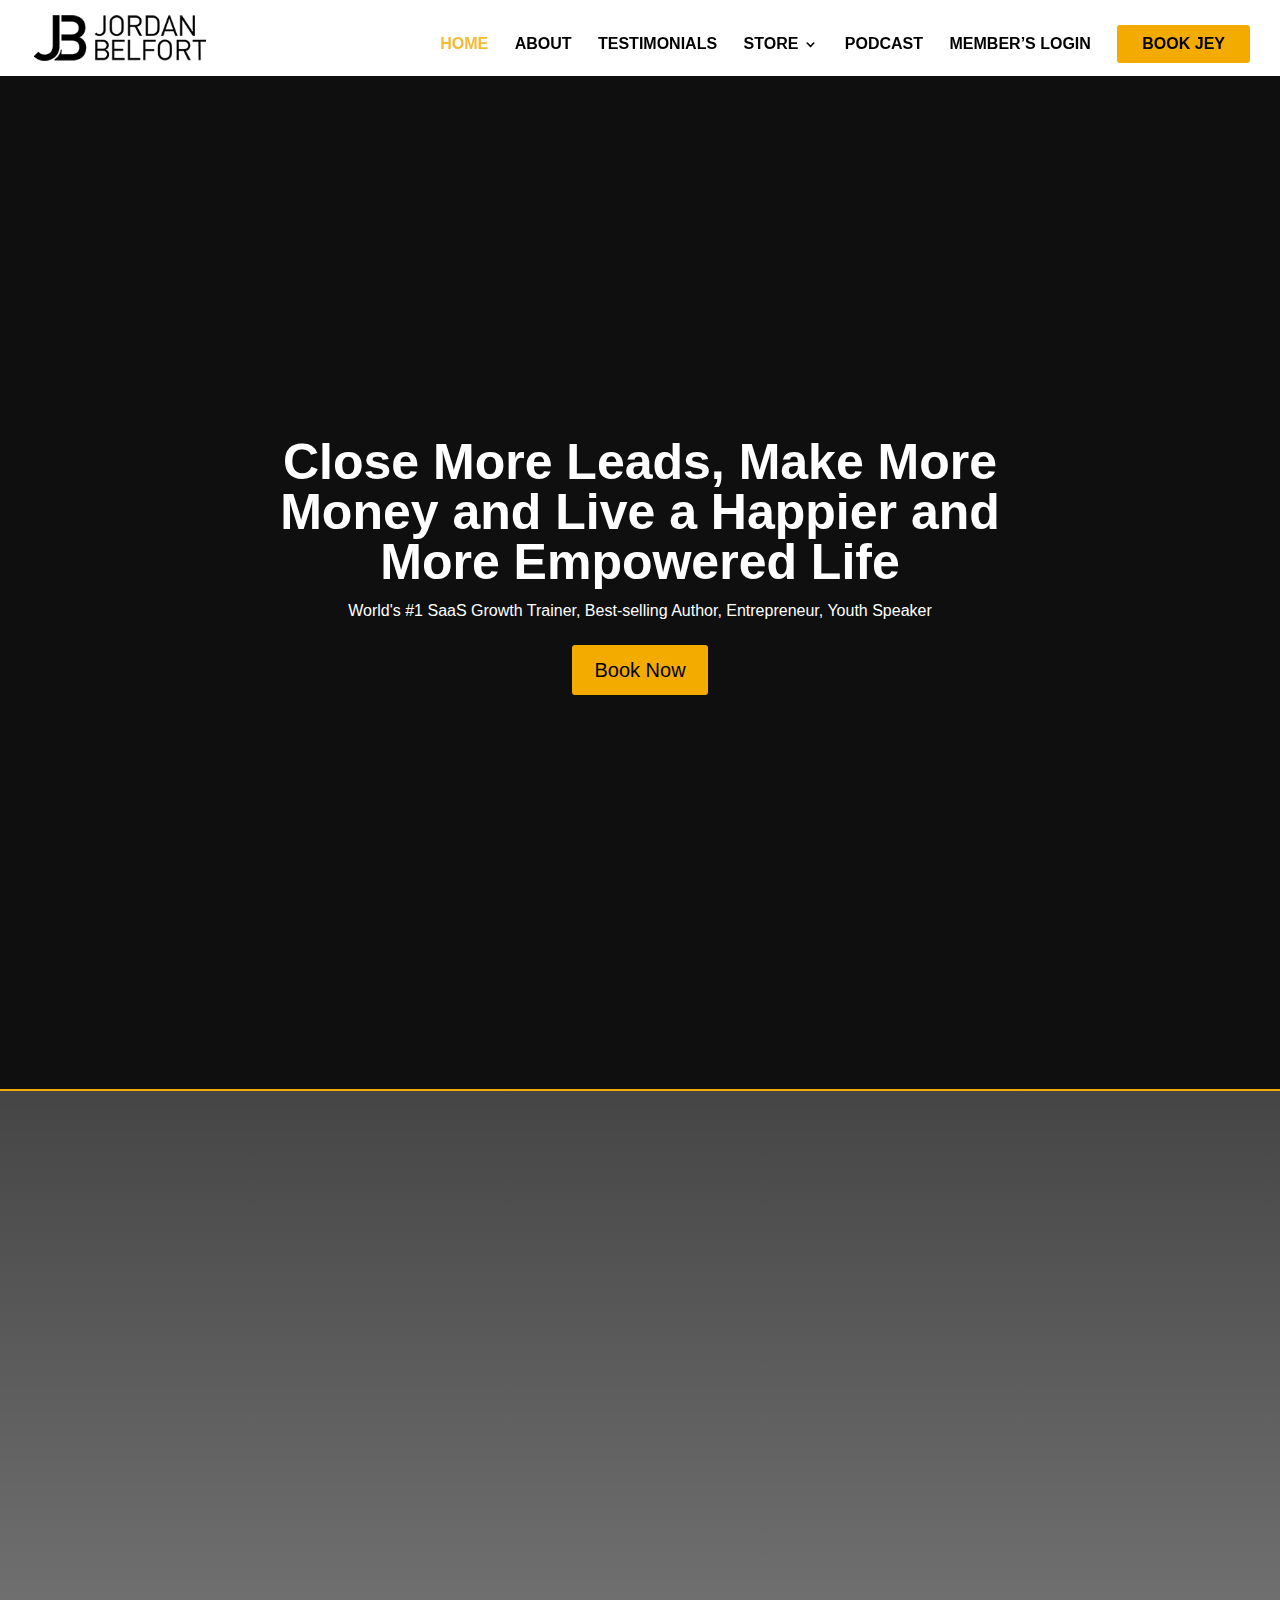
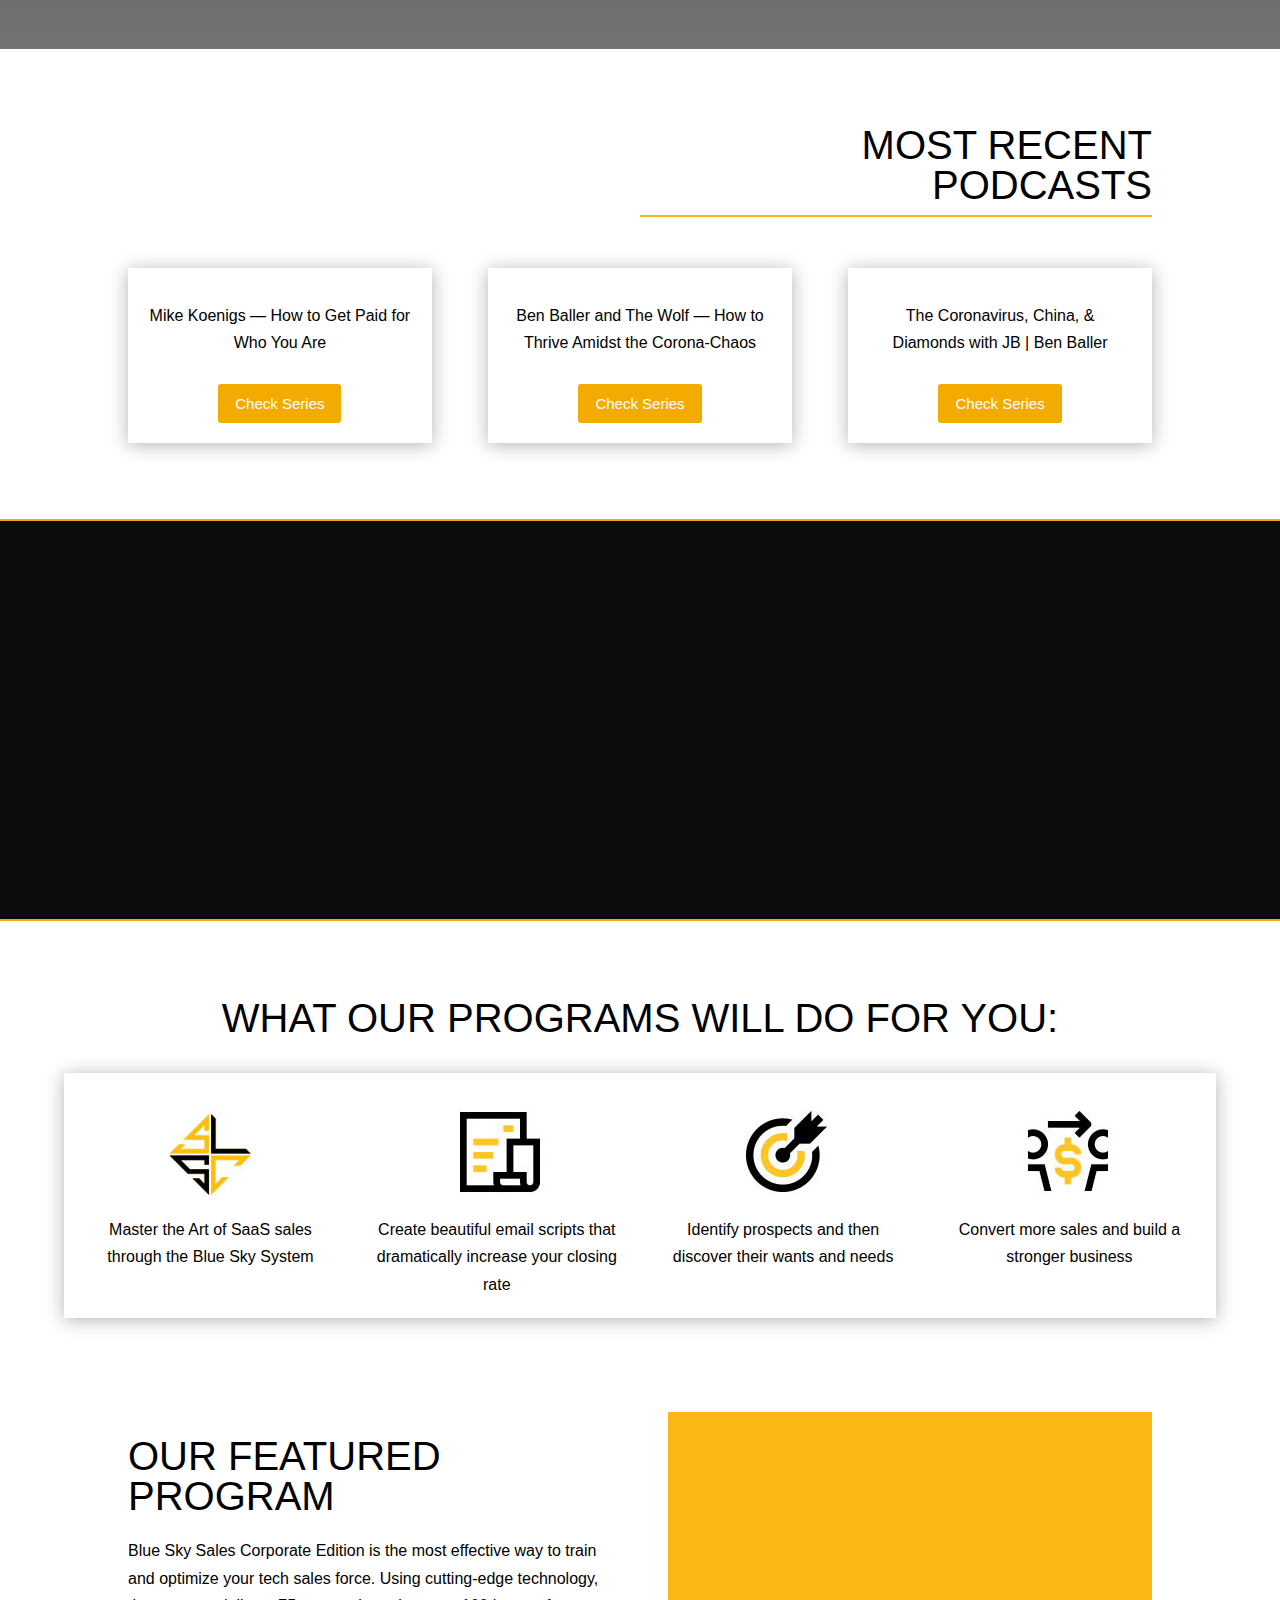
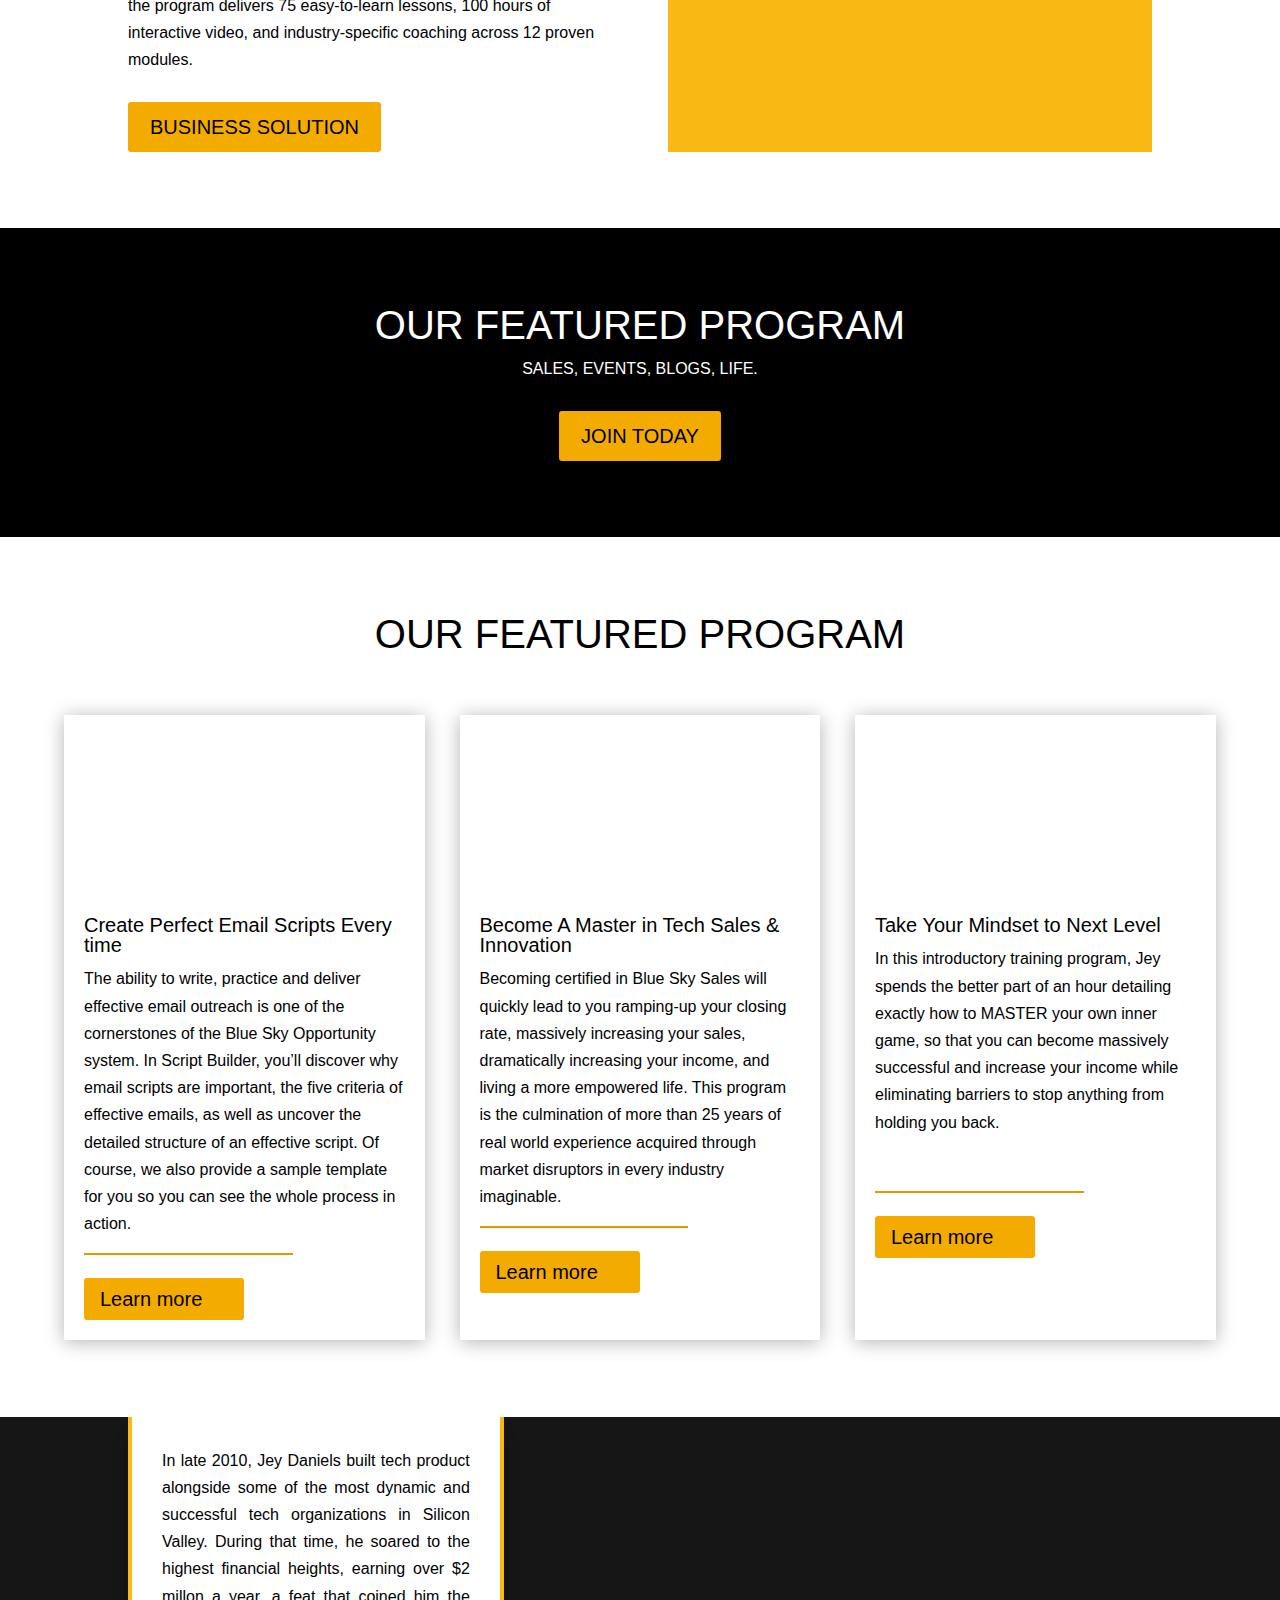
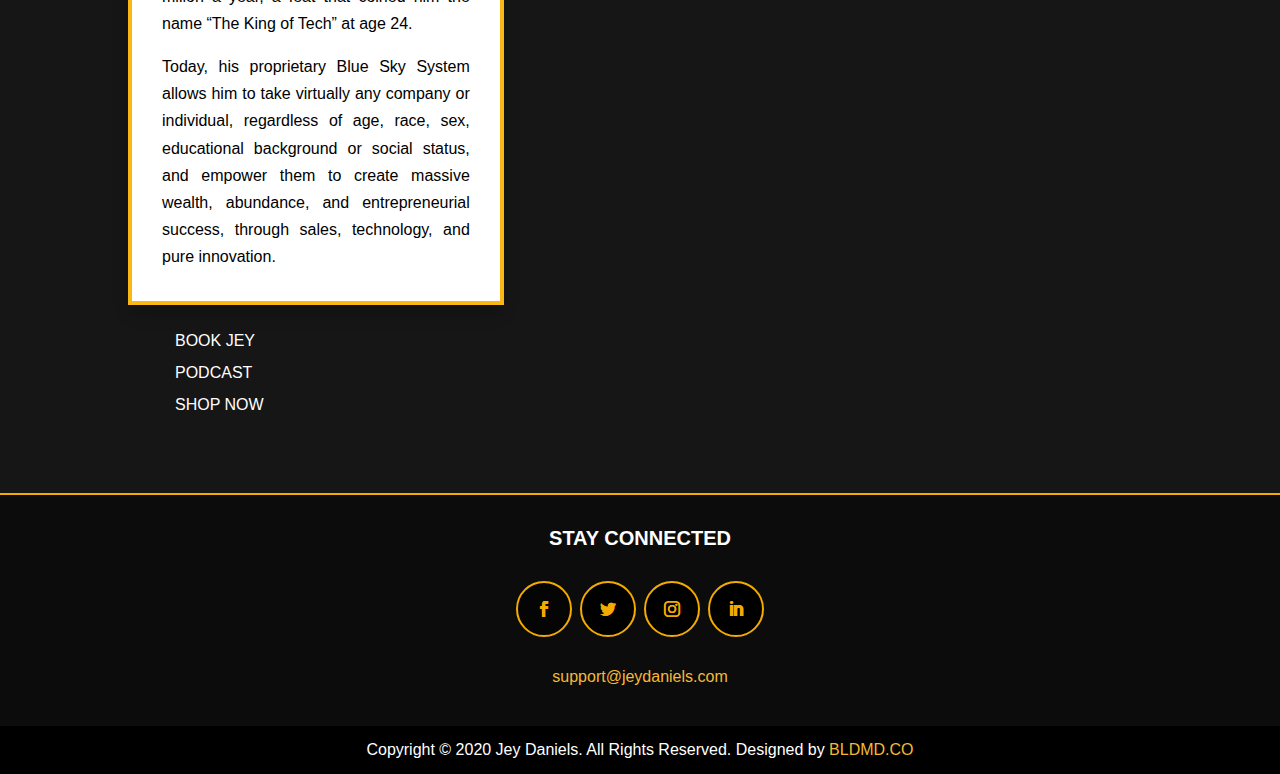
==== commit 3cc28976: "added" ====
--- a/jordanbelfort.com/index.html
+++ b/jordanbelfort.com/index.html
@@ -426,8 +426,8 @@
 				<span class="et_pb_section_video_bg  ">
 					
 			<video loop="loop" autoplay playsinline muted  width="1920" height="1080">
-				<source type="video/mp4" src="https://obvioustee.com/wolf/wp-content/uploads/2020/04/Jbweb1-1.m4v" />
-				
+				<iframe src="https://player.vimeo.com/video/436299641" width="640" height="360" frameborder="0" allow="autoplay; fullscreen" allowfullscreen></iframe>
+<p><a href="https://vimeo.com/436299641">JEYDANIELSHEADER</a> from <a href="https://vimeo.com/user119128395">JEY DAN</a> on <a href="https://vimeo.com">Vimeo</a>.</p>
 			</video>
 				</span>
 				
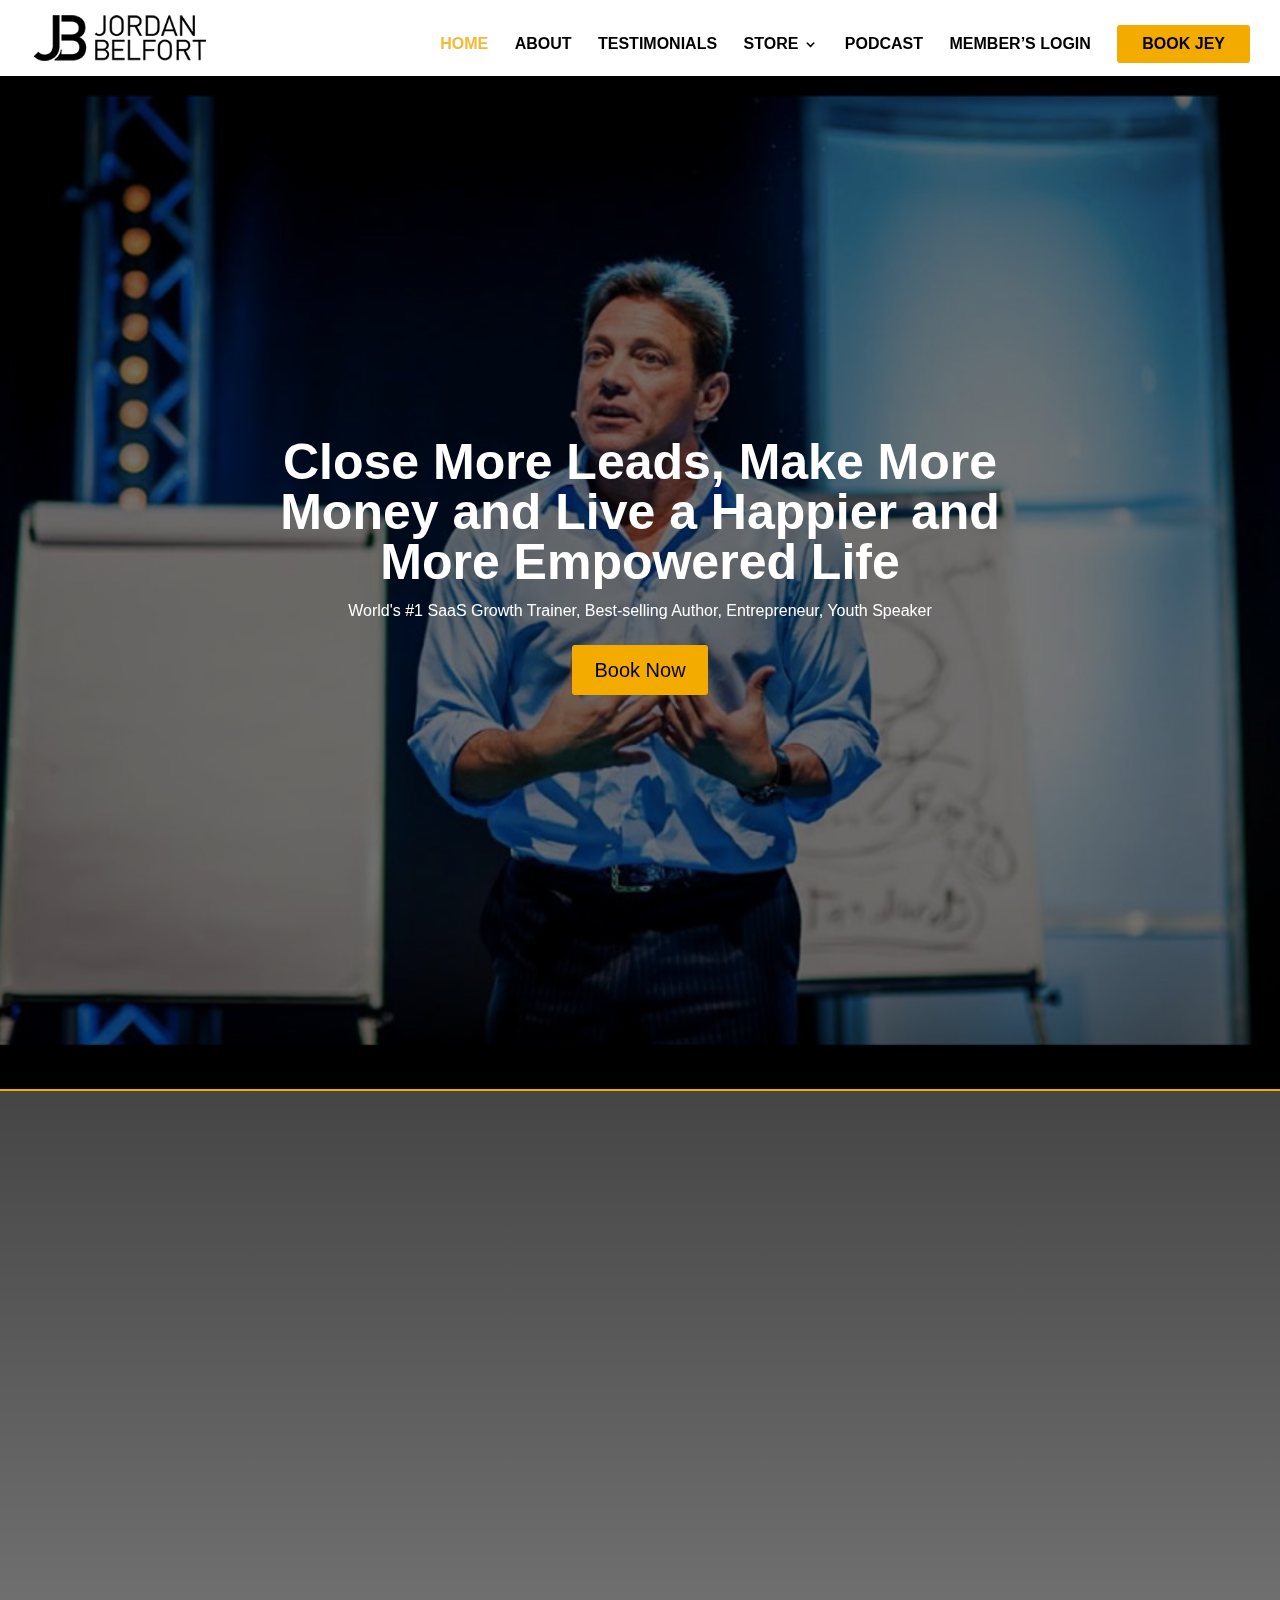
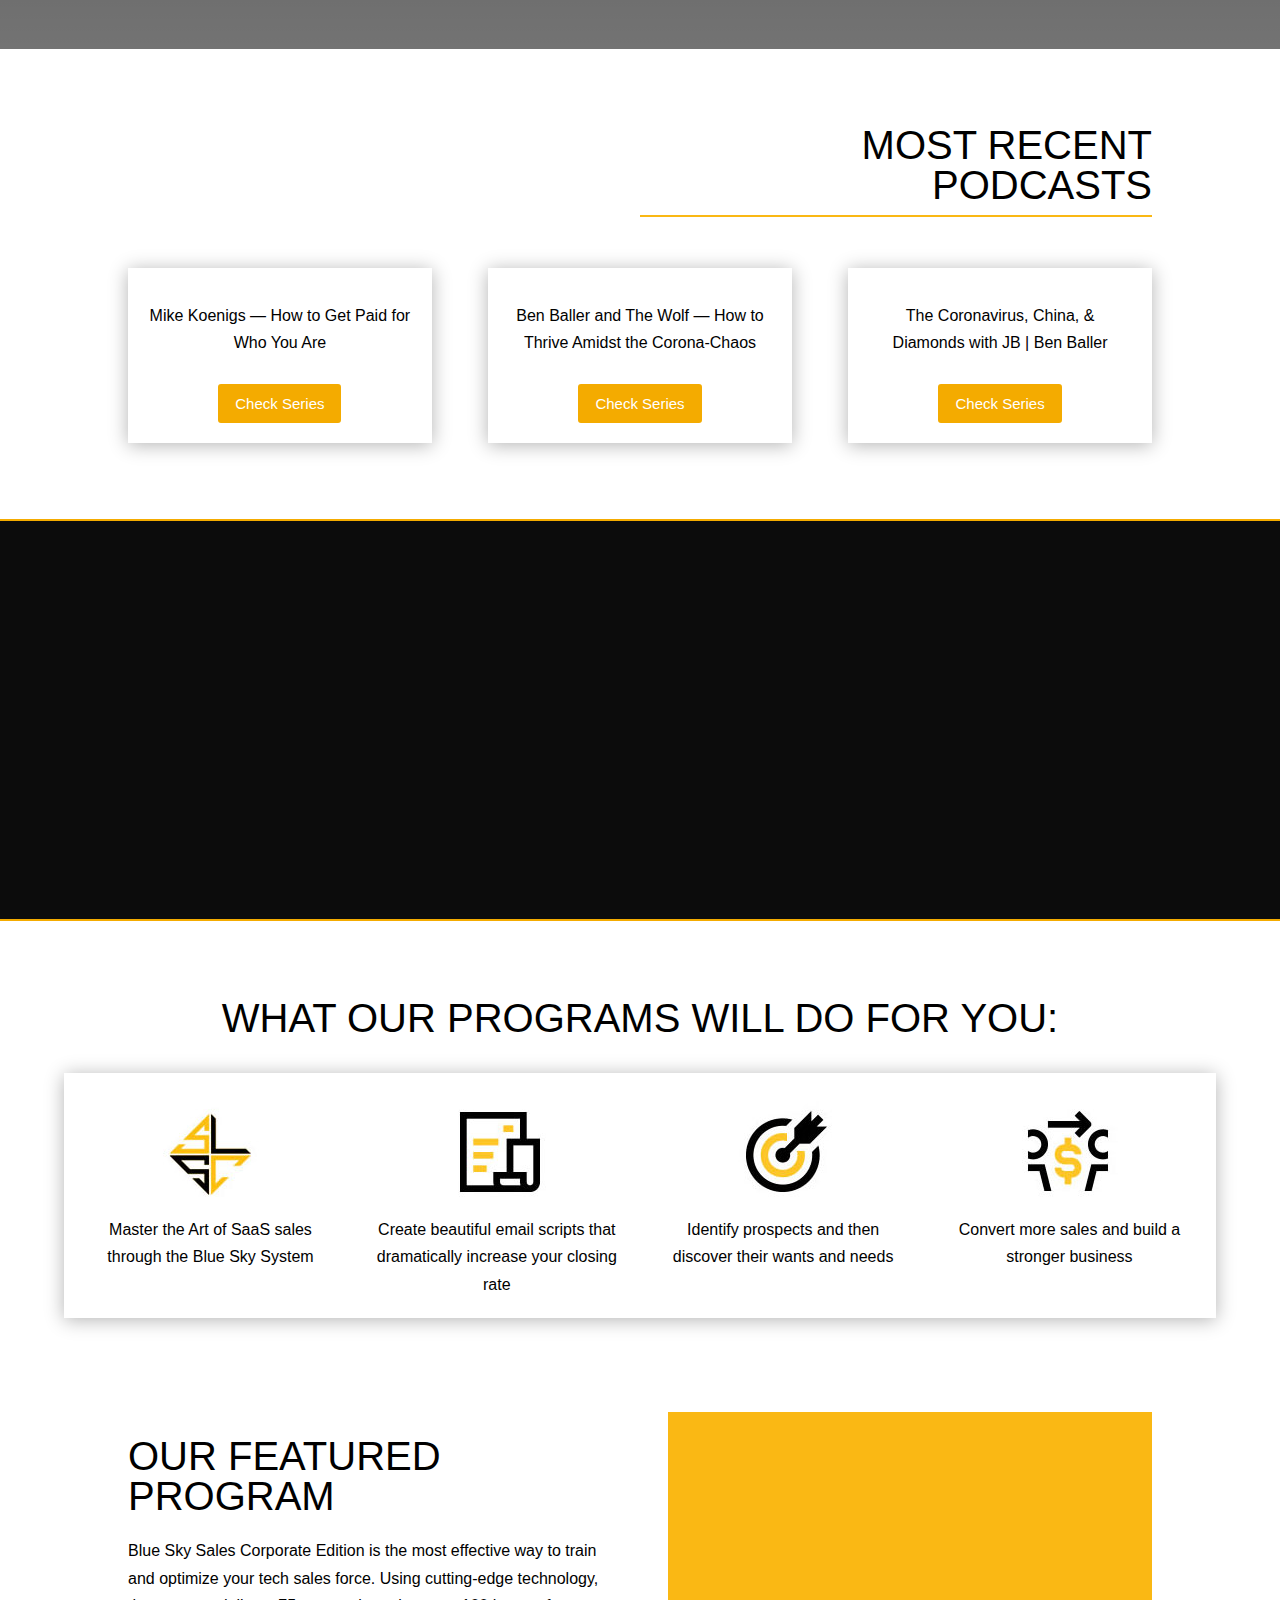
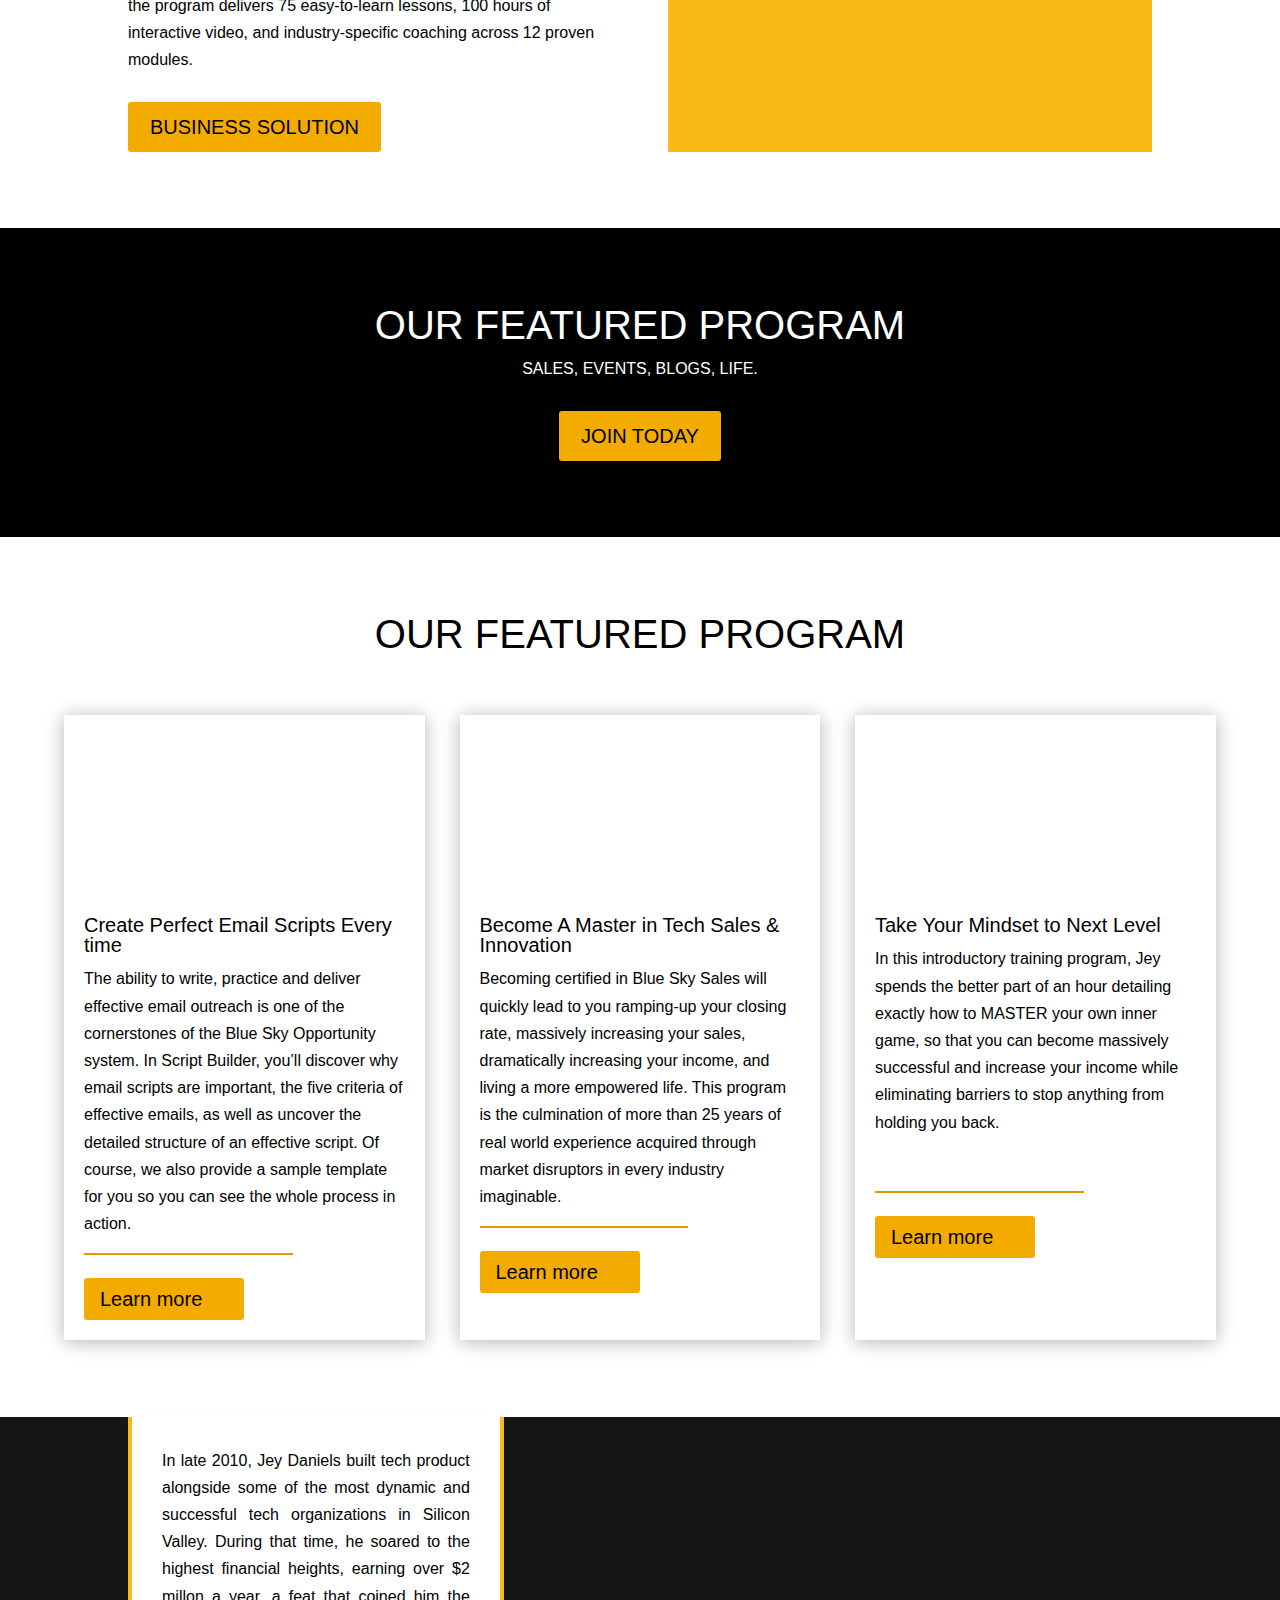
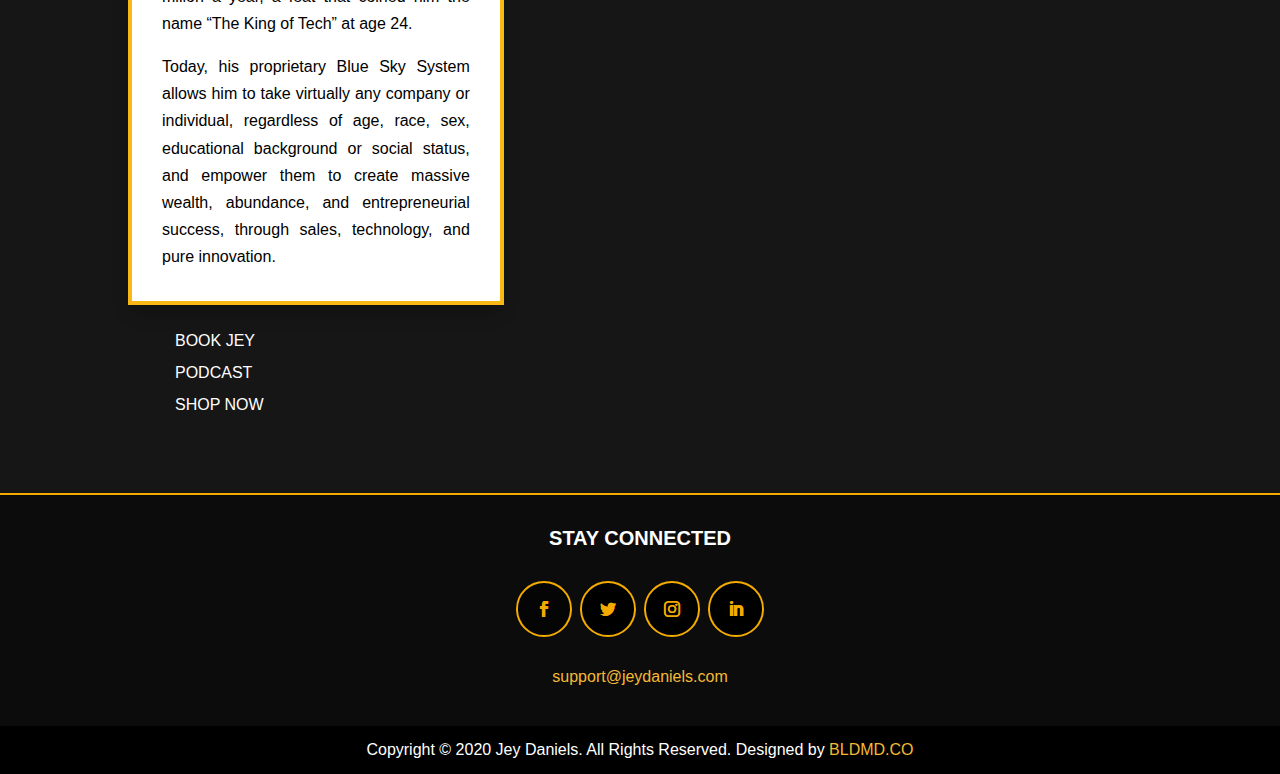
==== commit a24d817a: "Update index.html" ====
--- a/jordanbelfort.com/index.html
+++ b/jordanbelfort.com/index.html
@@ -425,10 +425,7 @@
 				
 				<span class="et_pb_section_video_bg  ">
 					
-			<video loop="loop" autoplay playsinline muted  width="1920" height="1080">
-				<iframe src="https://player.vimeo.com/video/436299641" width="640" height="360" frameborder="0" allow="autoplay; fullscreen" allowfullscreen></iframe>
-<p><a href="https://vimeo.com/436299641">JEYDANIELSHEADER</a> from <a href="https://vimeo.com/user119128395">JEY DAN</a> on <a href="https://vimeo.com">Vimeo</a>.</p>
-			</video>
+					<iframe src="https://player.vimeo.com/video/436299641?autoplay=1&loop=1" width="1920" height="1080" frameborder="0" allow="autoplay; fullscreen" allowfullscreen></iframe>
 				</span>
 				
 					<section class="et_pb_module et_pb_fullwidth_header et_pb_fullwidth_header_0 et_pb_text_align_center et_pb_bg_layout_dark et_pb_fullscreen">
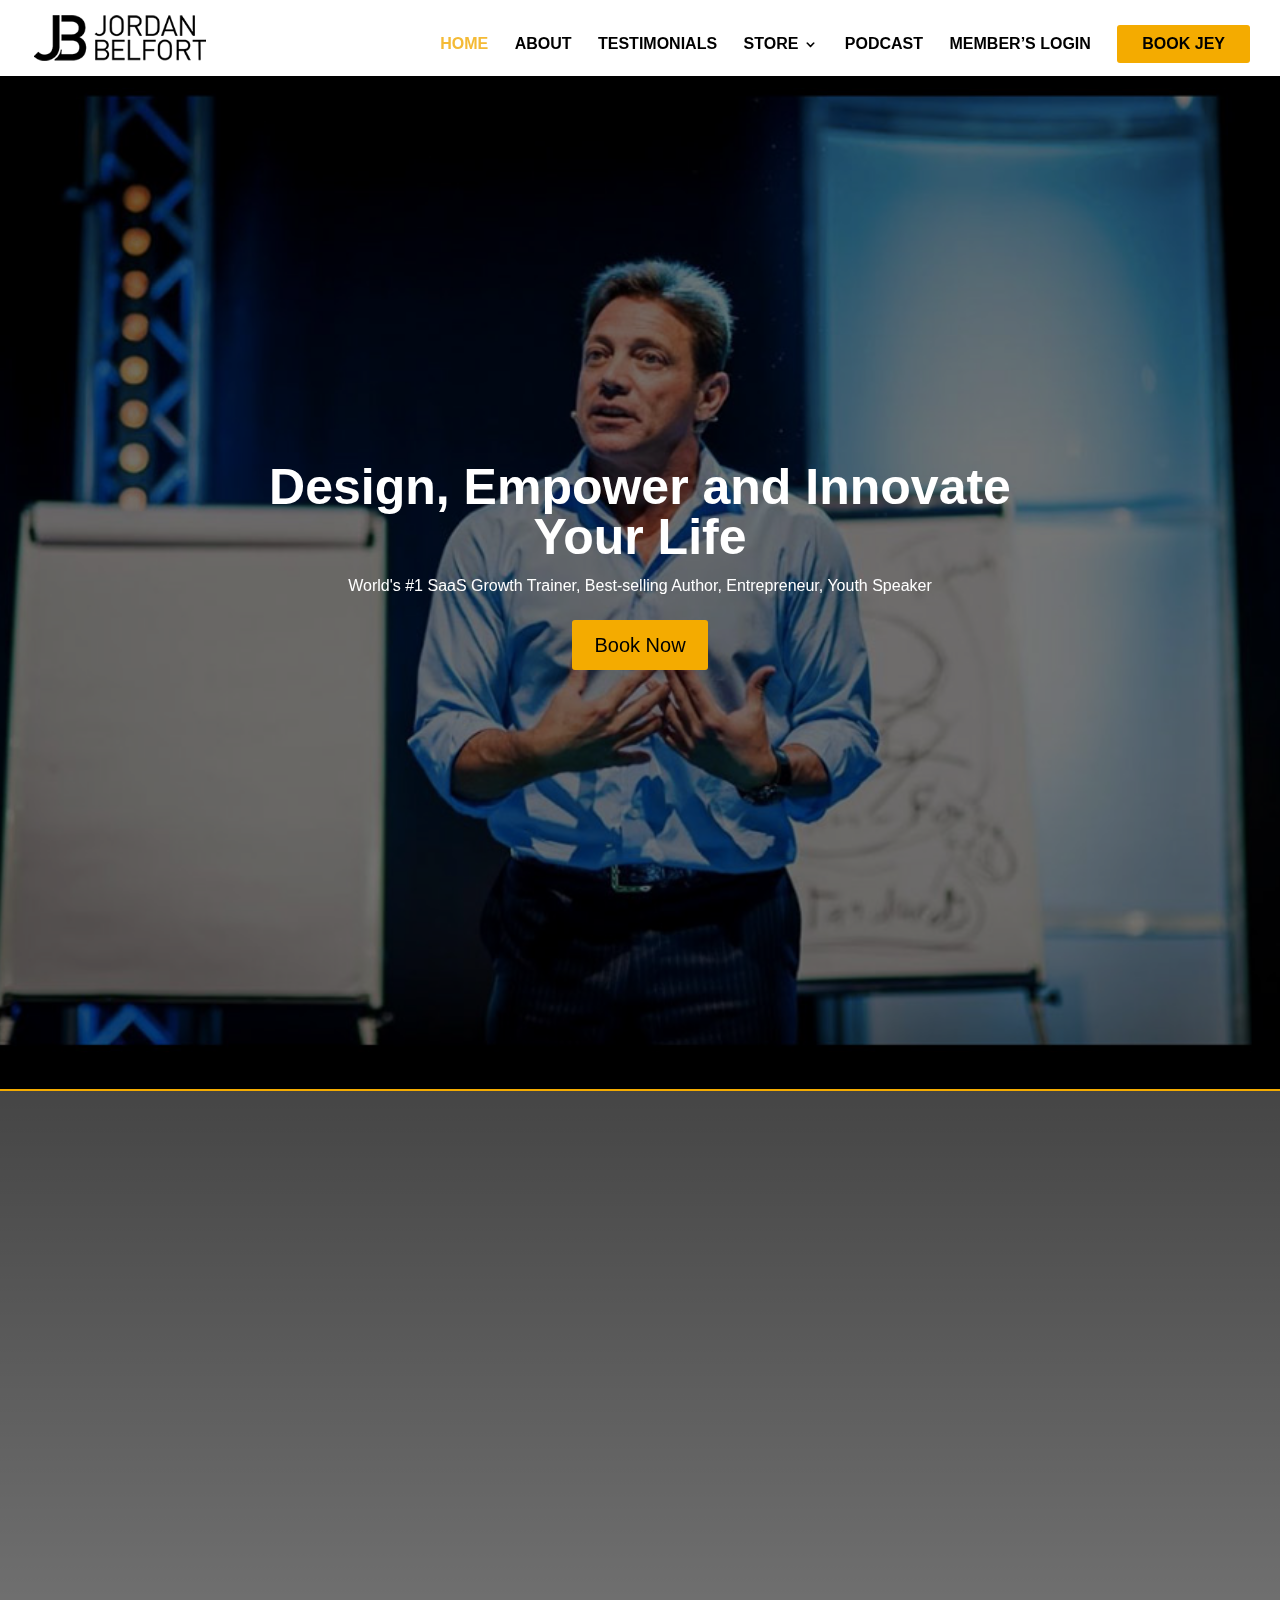
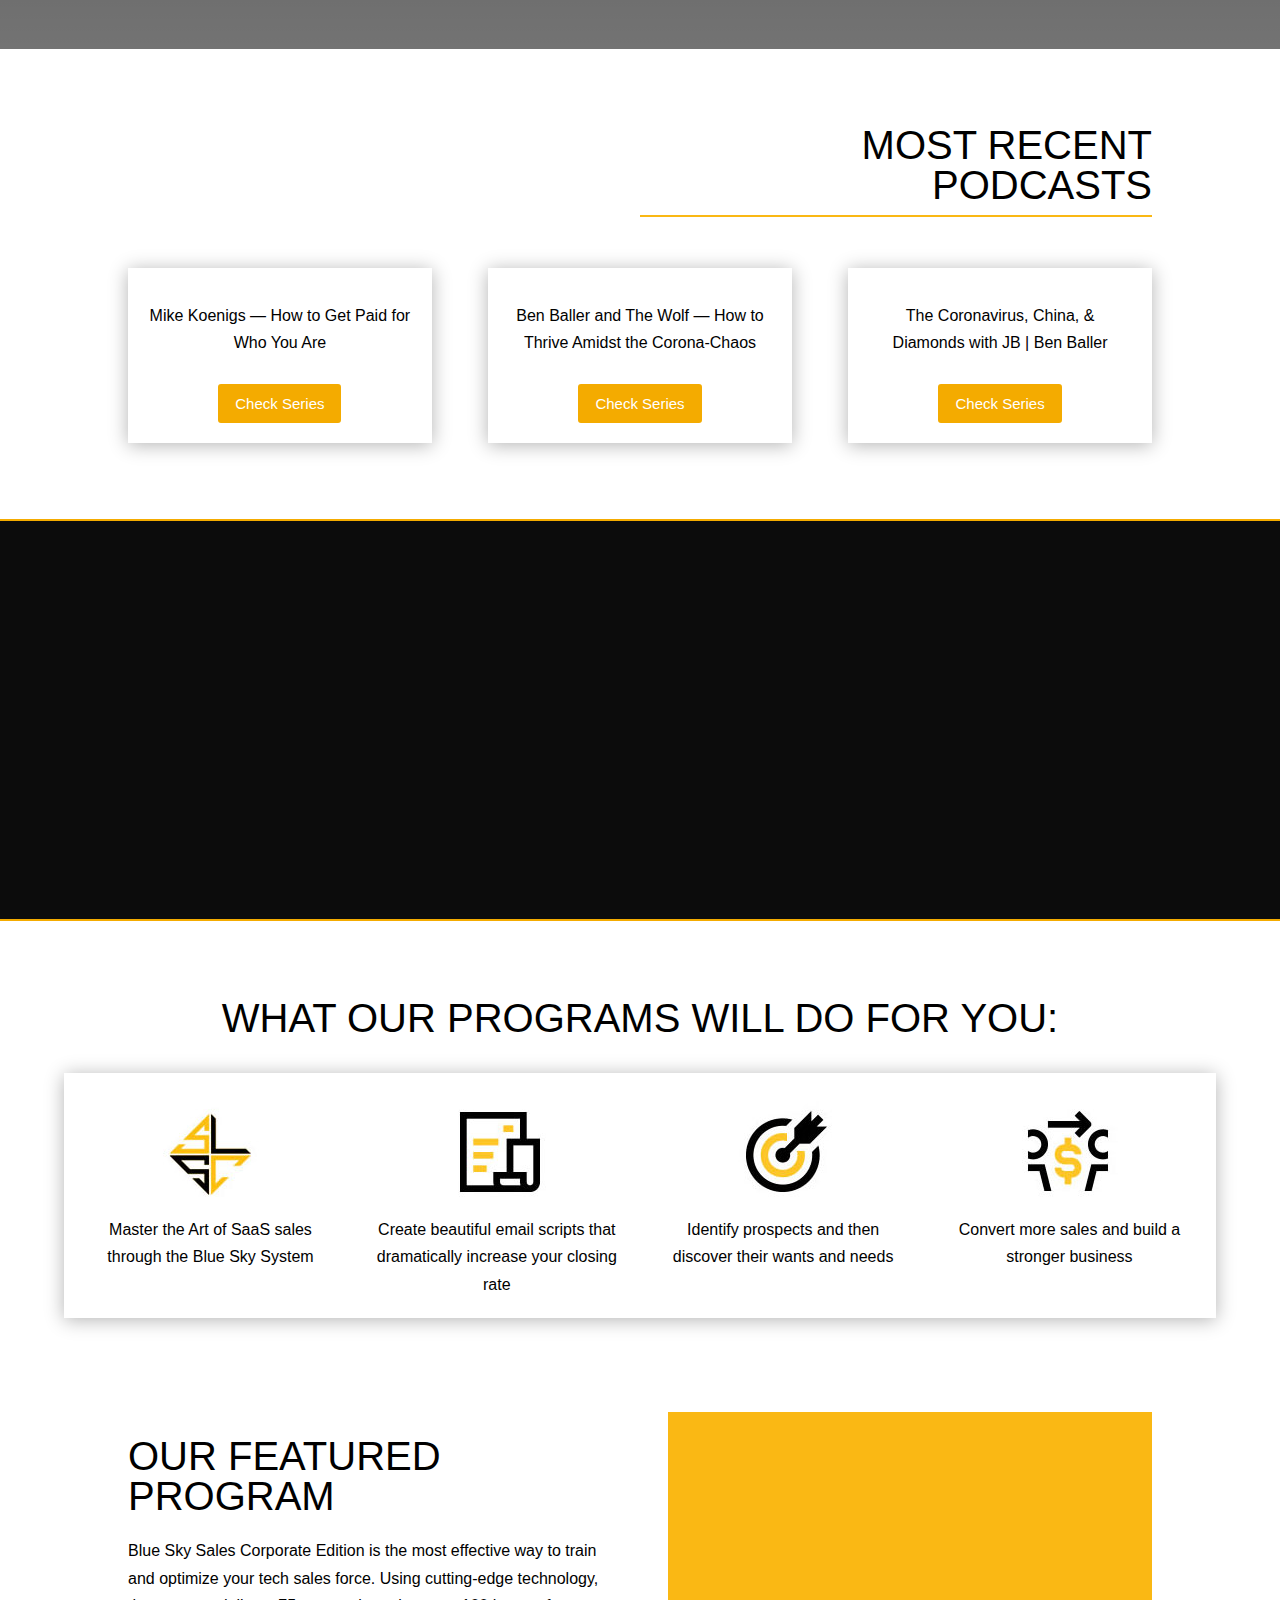
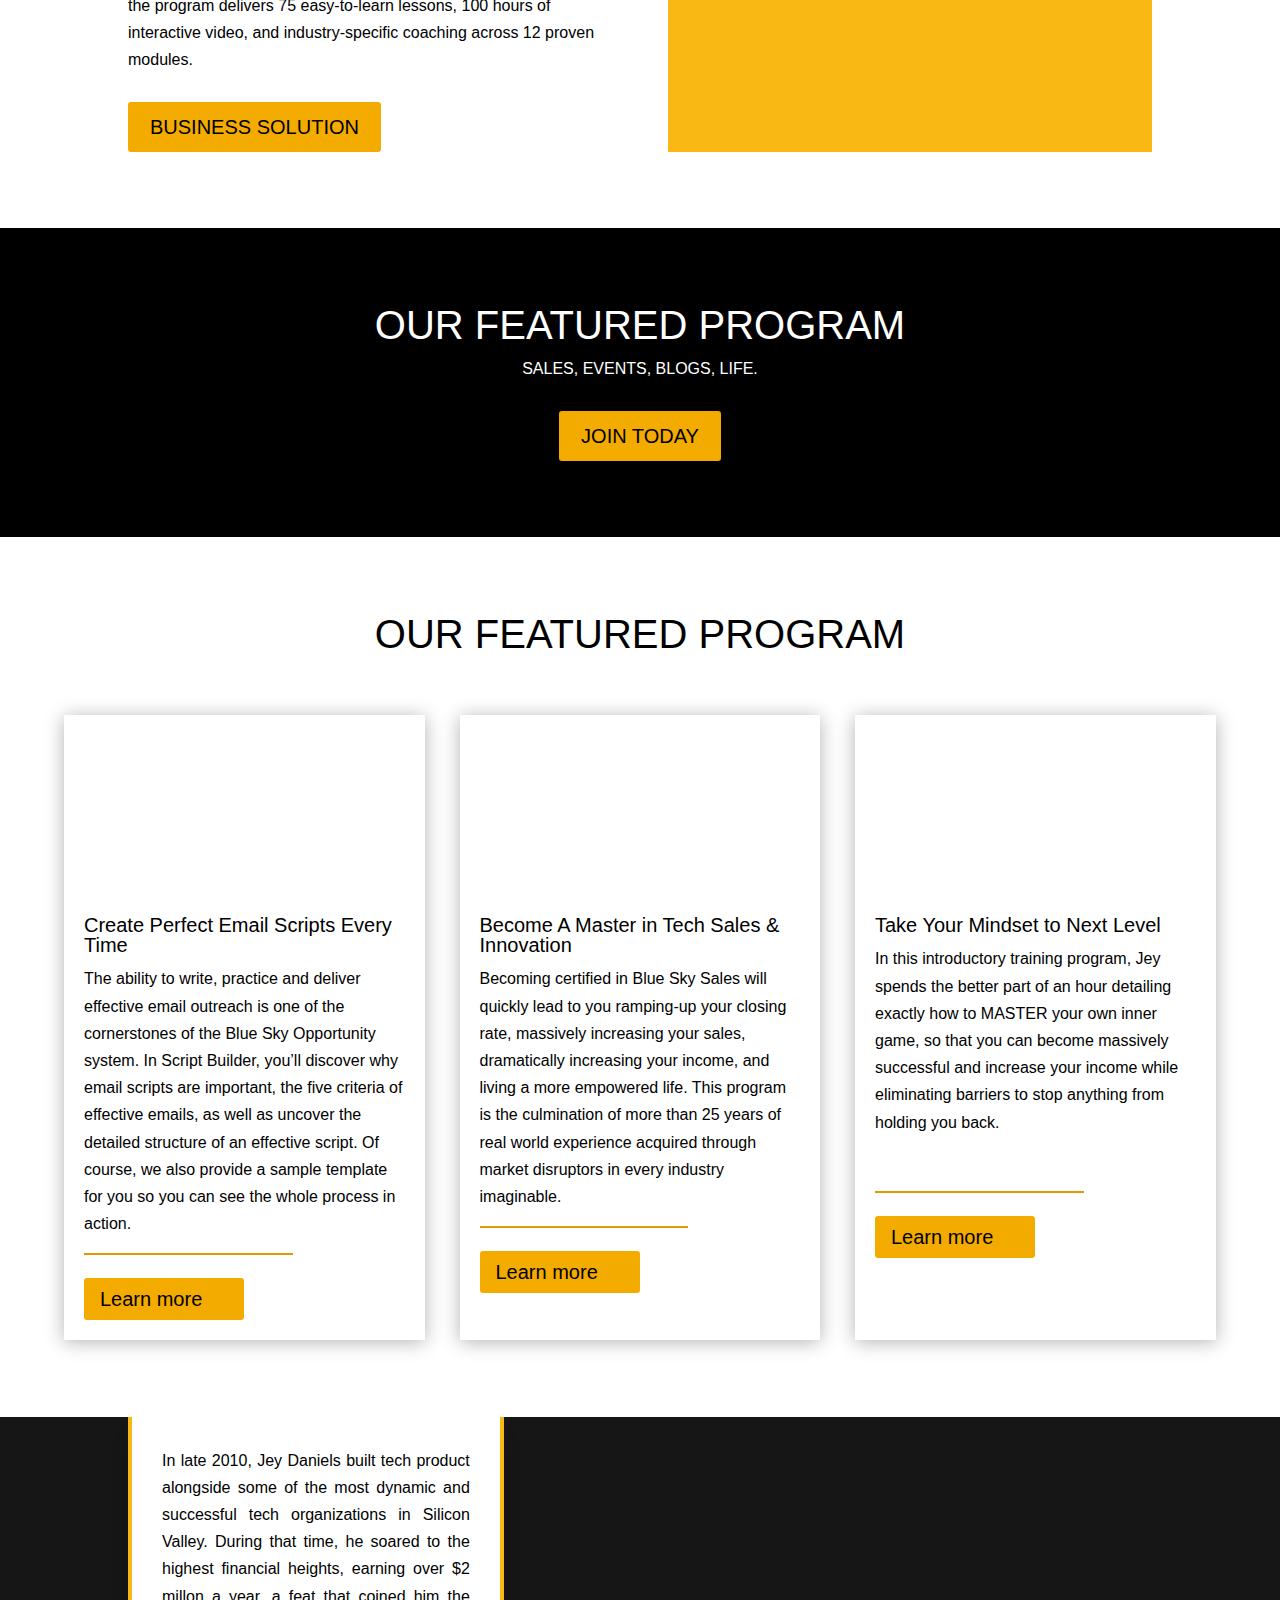
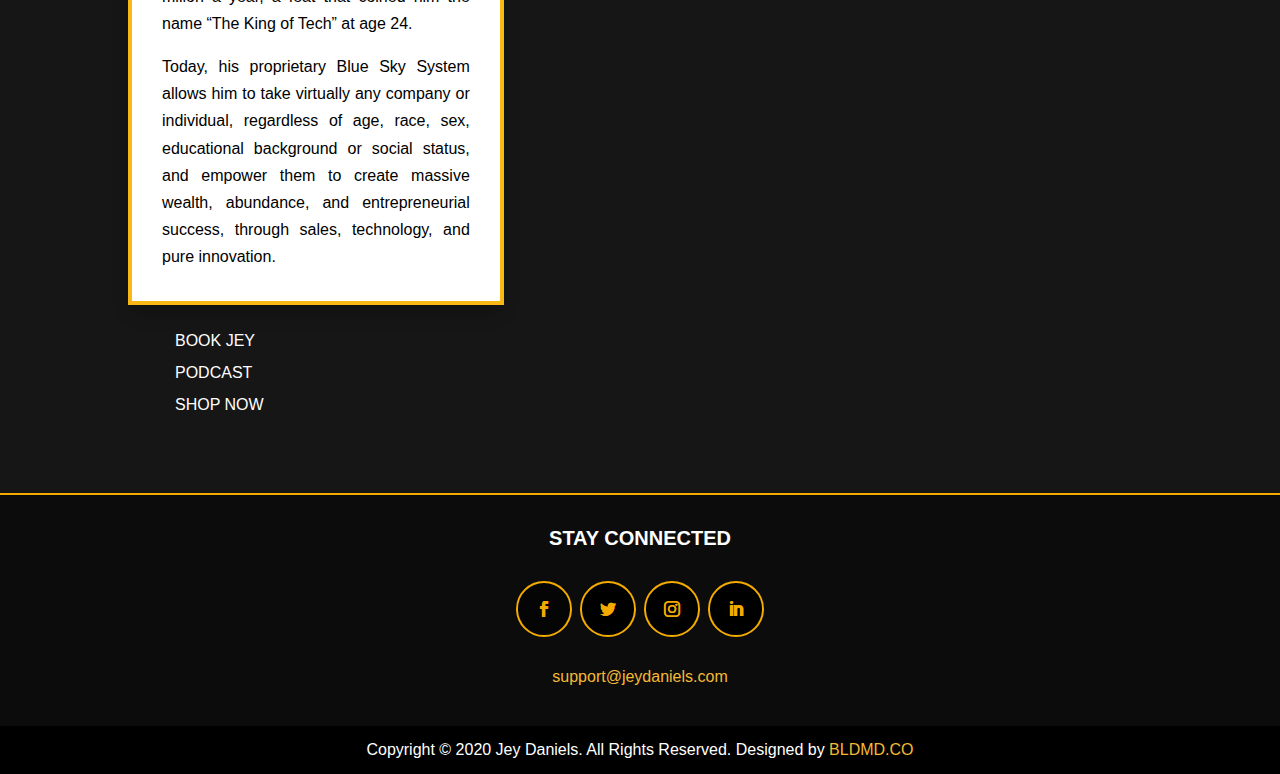
==== commit 0506232e: "Update index.html" ====
--- a/jordanbelfort.com/index.html
+++ b/jordanbelfort.com/index.html
@@ -425,7 +425,7 @@
 				
 				<span class="et_pb_section_video_bg  ">
 					
-					<iframe src="https://player.vimeo.com/video/436299641?autoplay=1&loop=1" width="1920" height="1080" frameborder="0" allow="autoplay; fullscreen" allowfullscreen></iframe>
+					<iframe src="https://player.vimeo.com/video/436299641?autoplay=1&loop=1&muted=1" width="1920" height="1080" frameborder="0" allow="autoplay; fullscreen" allowfullscreen></iframe>
 				</span>
 				
 					<section class="et_pb_module et_pb_fullwidth_header et_pb_fullwidth_header_0 et_pb_text_align_center et_pb_bg_layout_dark et_pb_fullscreen">
@@ -435,7 +435,7 @@
 					<div class="header-content-container center">
 					<div class="header-content">
 						
-						<h1 class="et_pb_module_header">Close More Leads, Make More Money and Live a Happier and More Empowered Life</h1>
+						<h1 class="et_pb_module_header"> Design, Empower and Innovate Your Life</h1>
 						<span class="et_pb_fullwidth_header_subhead">World's #1 SaaS Growth Trainer, Best-selling Author, Entrepreneur, Youth Speaker</span>
 						<div class="et_pb_header_content_wrapper"></div>
 						<a class="et_pb_button et_pb_more_button et_pb_button_one" href="book-jordan/index.html">Book Now</a>
@@ -762,7 +762,7 @@
 				<div class="et_pb_blurb_content">
 					<div class="et_pb_main_blurb_image"><span class="et_pb_image_wrap"><img src="../s30745.pcdn.co/wp-content/uploads/2020/04/Image-1.jpg" alt="" class="et-waypoint et_pb_animation_top" /></span></div>
 					<div class="et_pb_blurb_container">
-						<h4 class="et_pb_module_header"><span>Create Perfect Email Scripts Every time</span></h4>
+						<h4 class="et_pb_module_header"><span>Create Perfect Email Scripts Every Time</span></h4>
 						<div class="et_pb_blurb_description"><p>The ability to write, practice and deliver effective email outreach  is one of the cornerstones of the Blue Sky Opportunity system. In Script Builder, you&#8217;ll discover why email scripts are important, the five criteria of effective emails, as well as uncover the detailed structure of an effective script. Of course, we also provide a sample template for you so you can see the whole process in action.</p></div>
 					</div>
 				</div> <!-- .et_pb_blurb_content -->
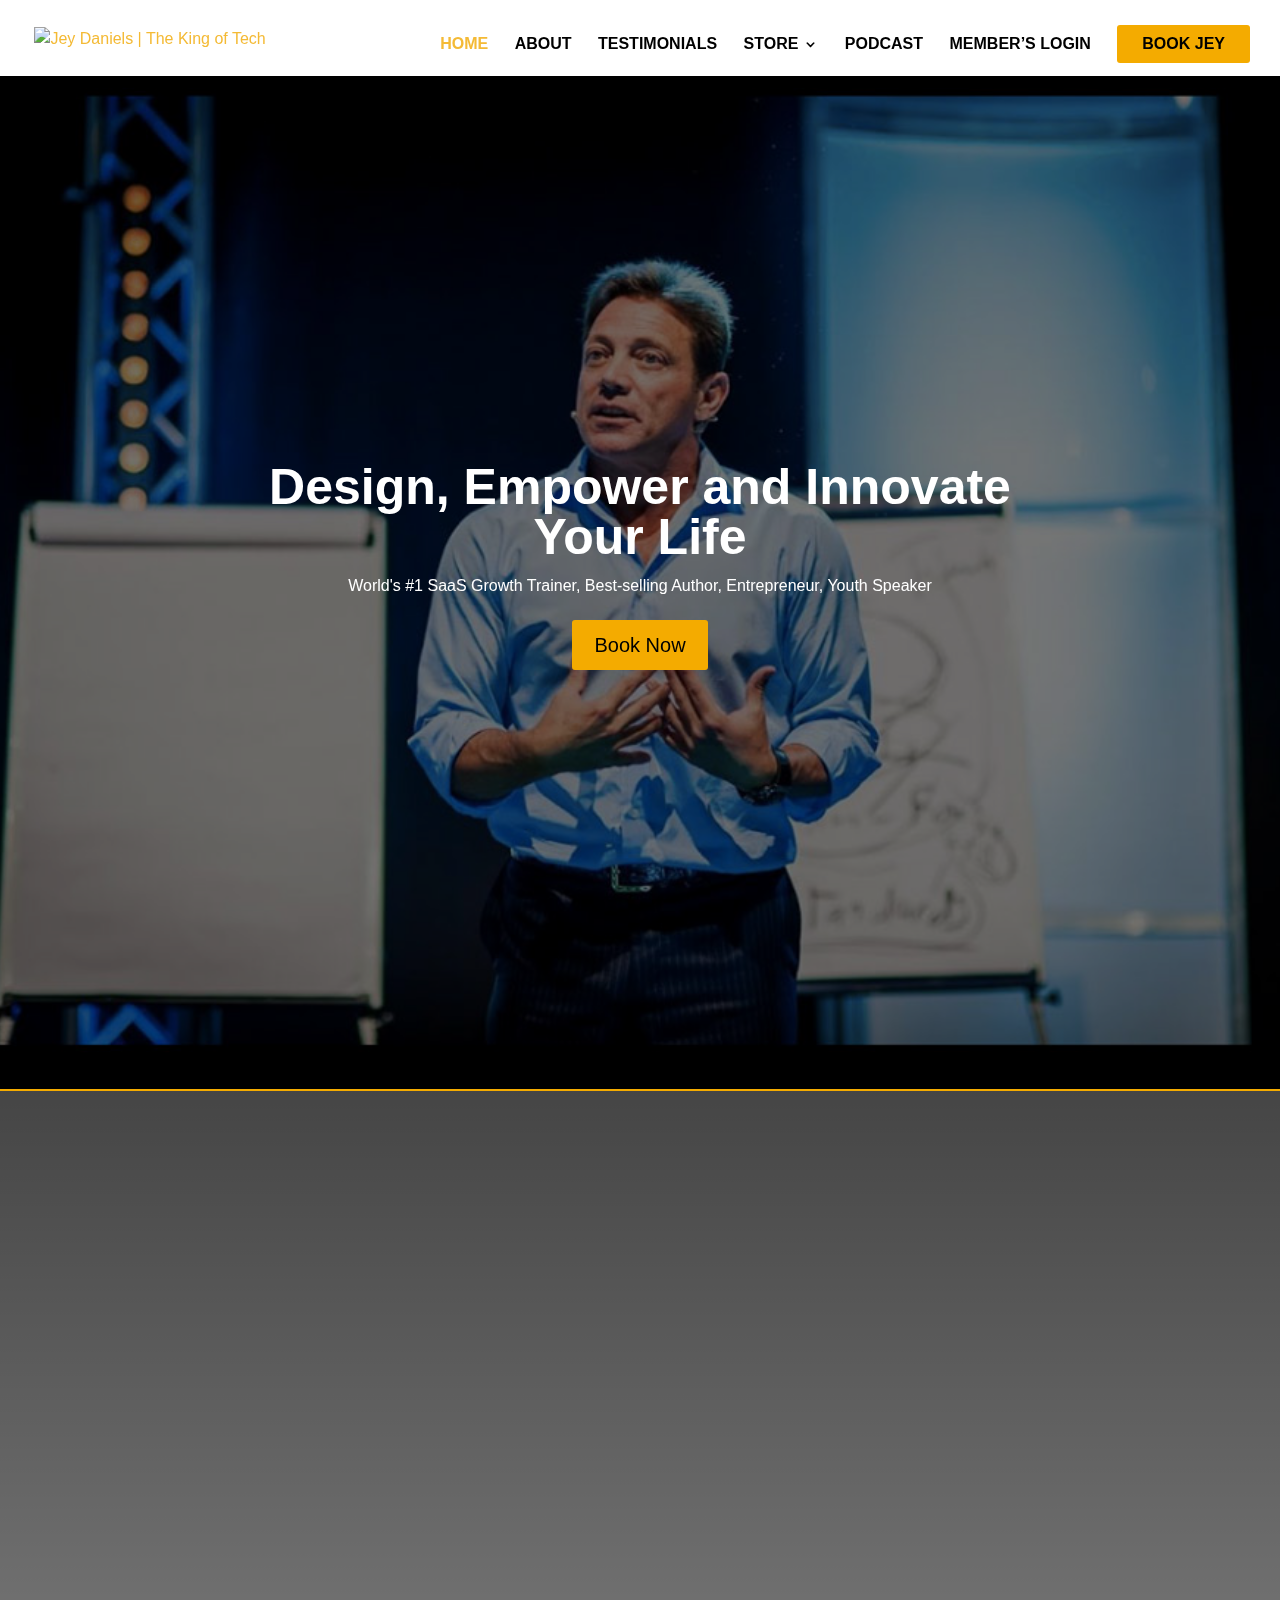
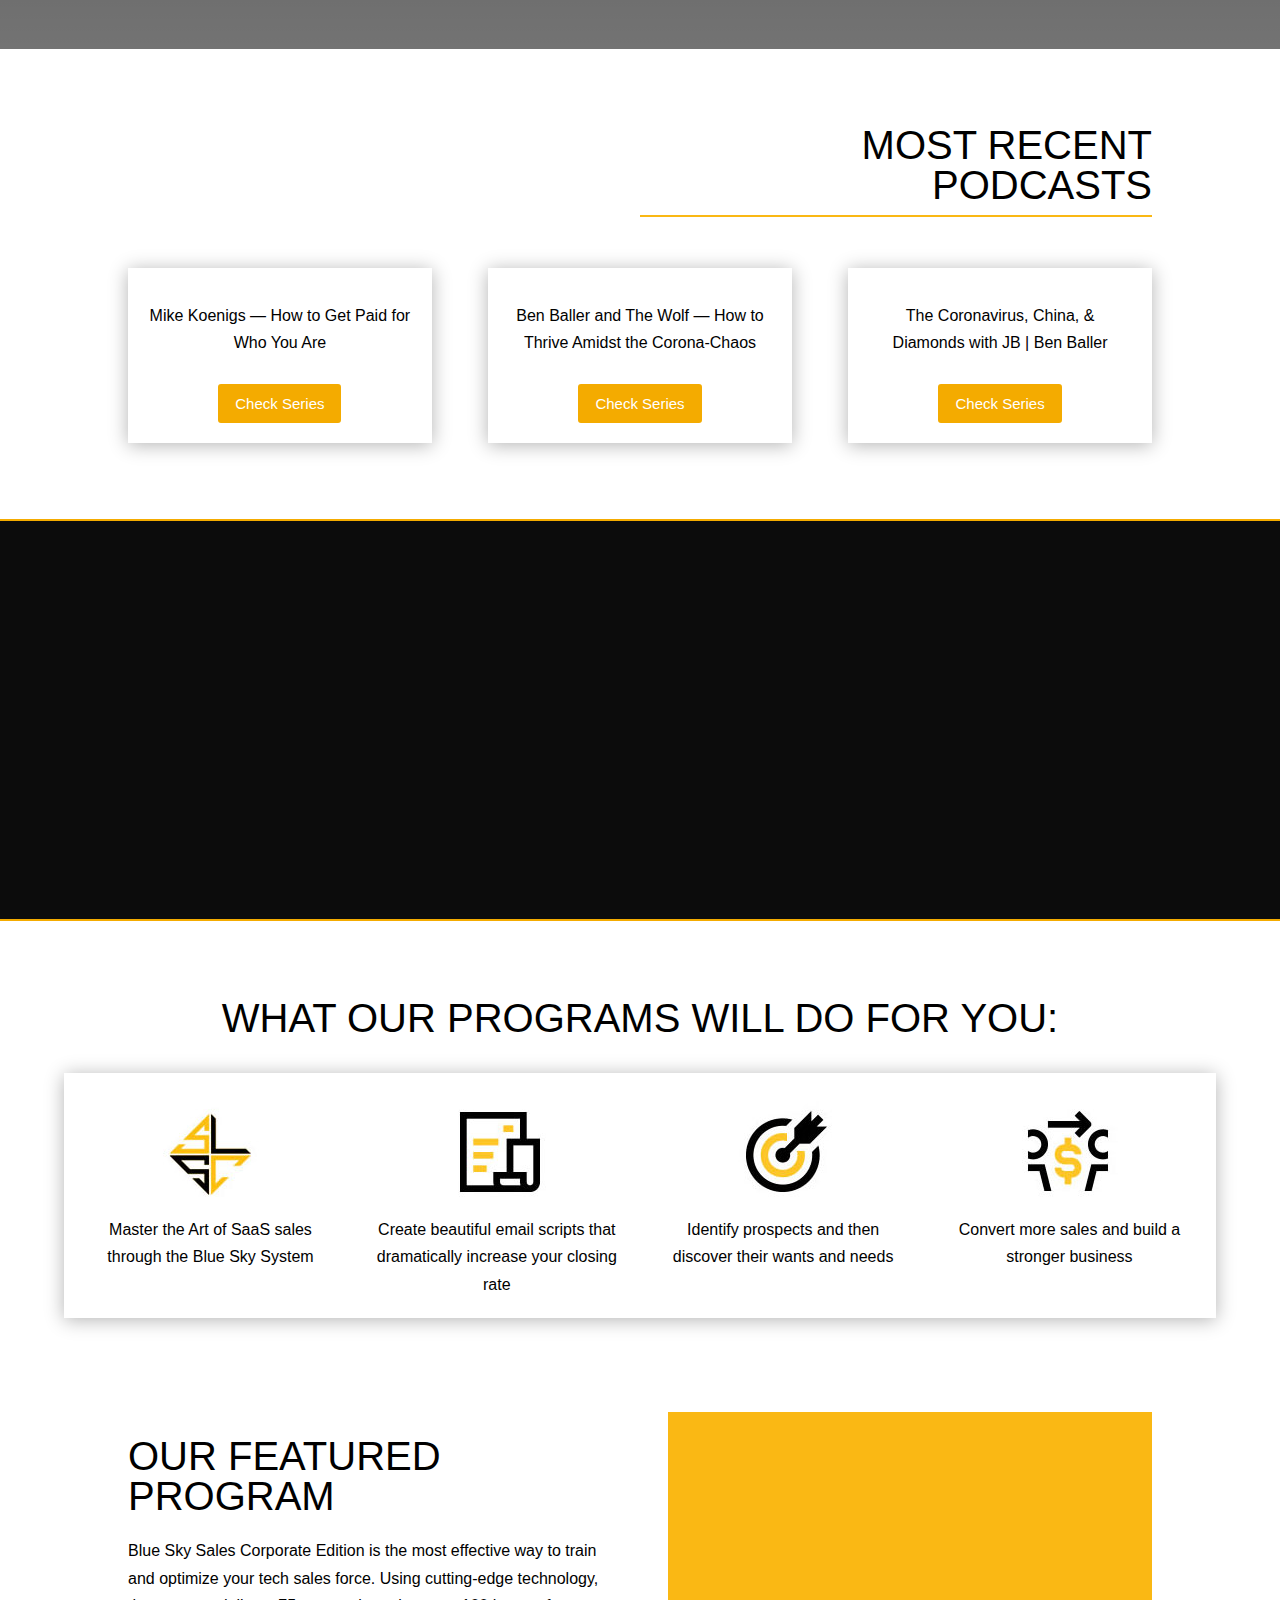
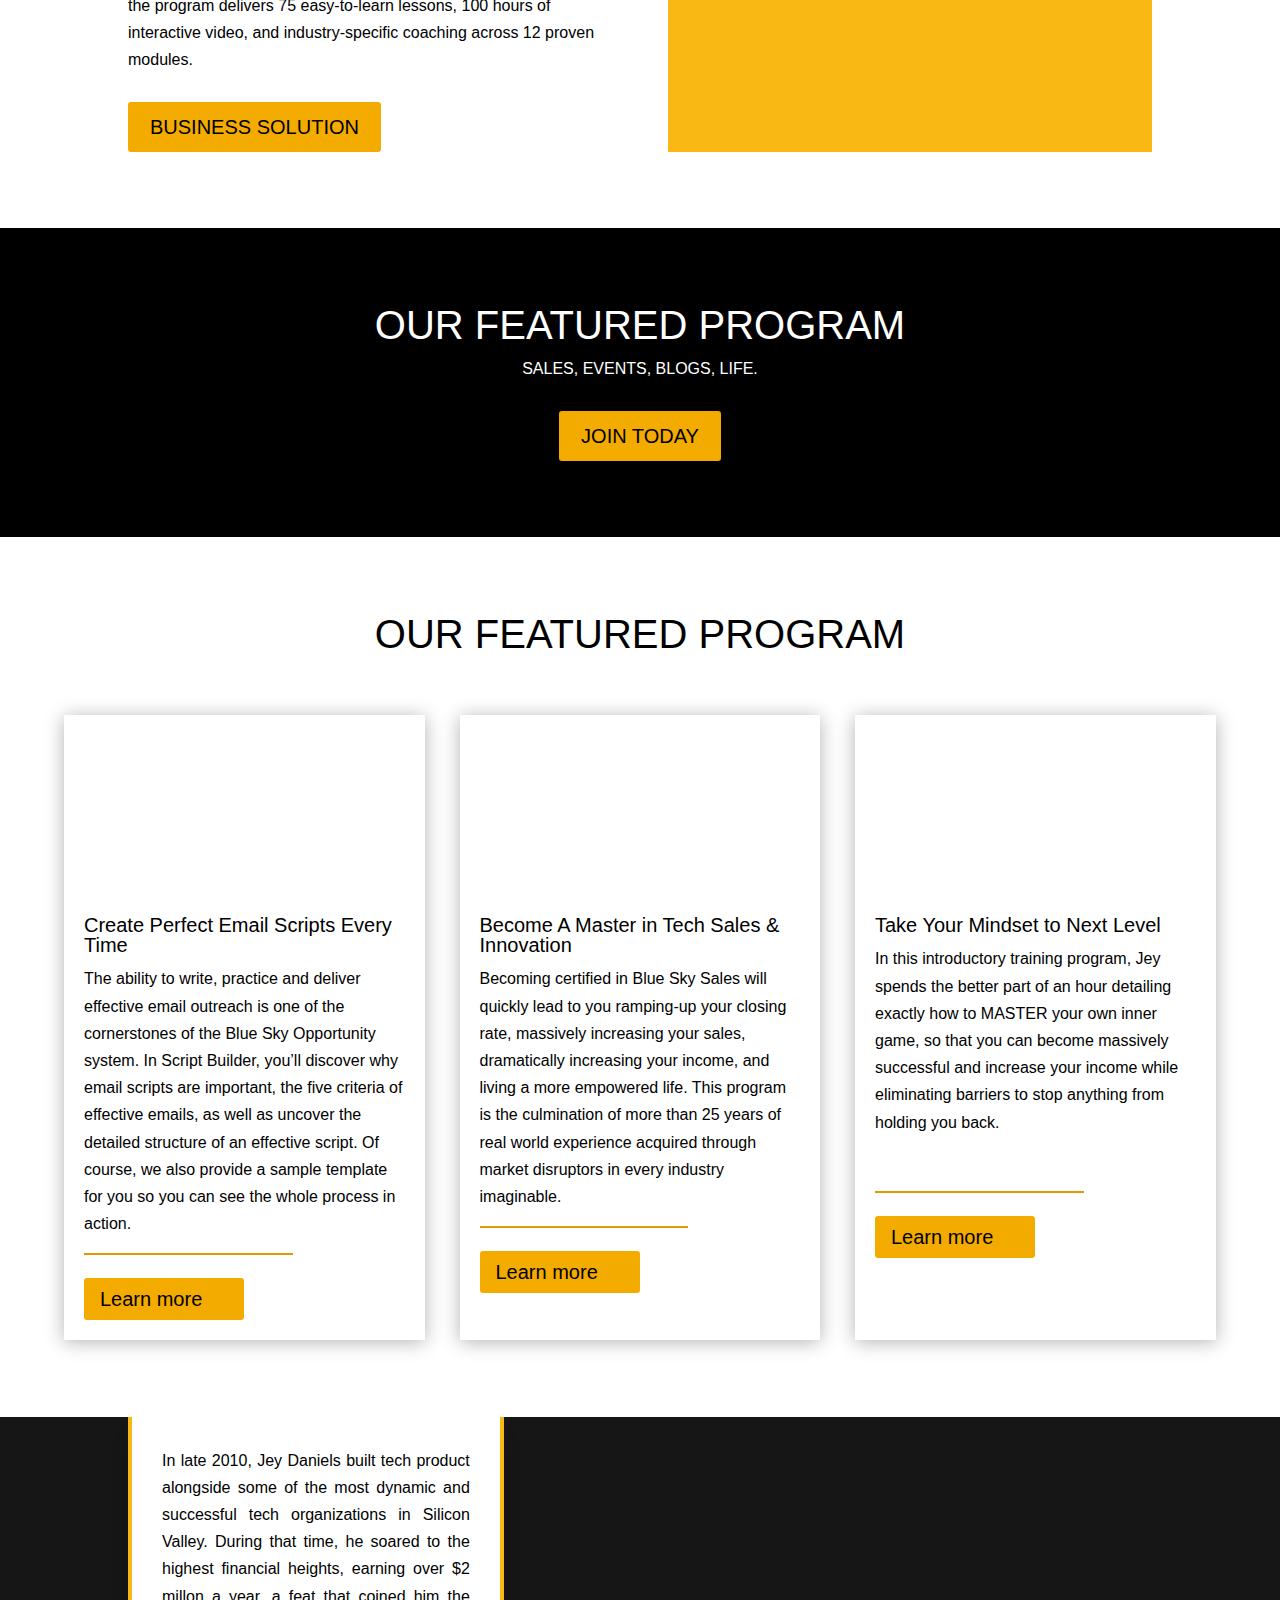
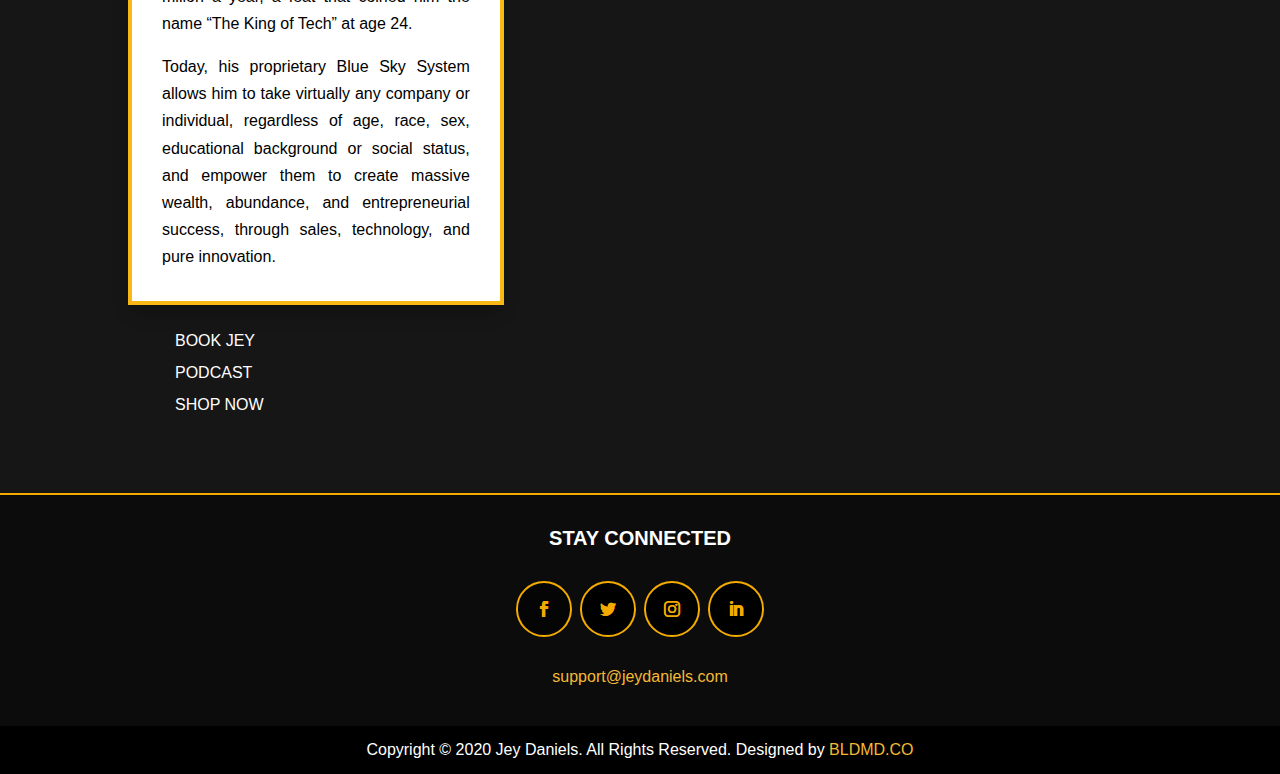
==== commit d82bfc4e: "Update index.html" ====
--- a/jordanbelfort.com/index.html
+++ b/jordanbelfort.com/index.html
@@ -371,7 +371,7 @@
 					<div class="logo_container">
 				<span class="logo_helper"></span>
 				<a href="index.html">
-					<img src="../s30745.pcdn.co/wp-content/uploads/2020/04/JB-logo-image.png" alt="Jey Daniels | The King of Tech" id="logo" data-height-percentage="60" />
+					<img src="../s30745.pcdn.co/wp-content/uploads/2020/04/Jeydanielslogo.png" alt="Jey Daniels | The King of Tech" id="logo" data-height-percentage="90" />
 				</a>
 			</div>
 					<div id="et-top-navigation" data-height="50" data-fixed-height="40">
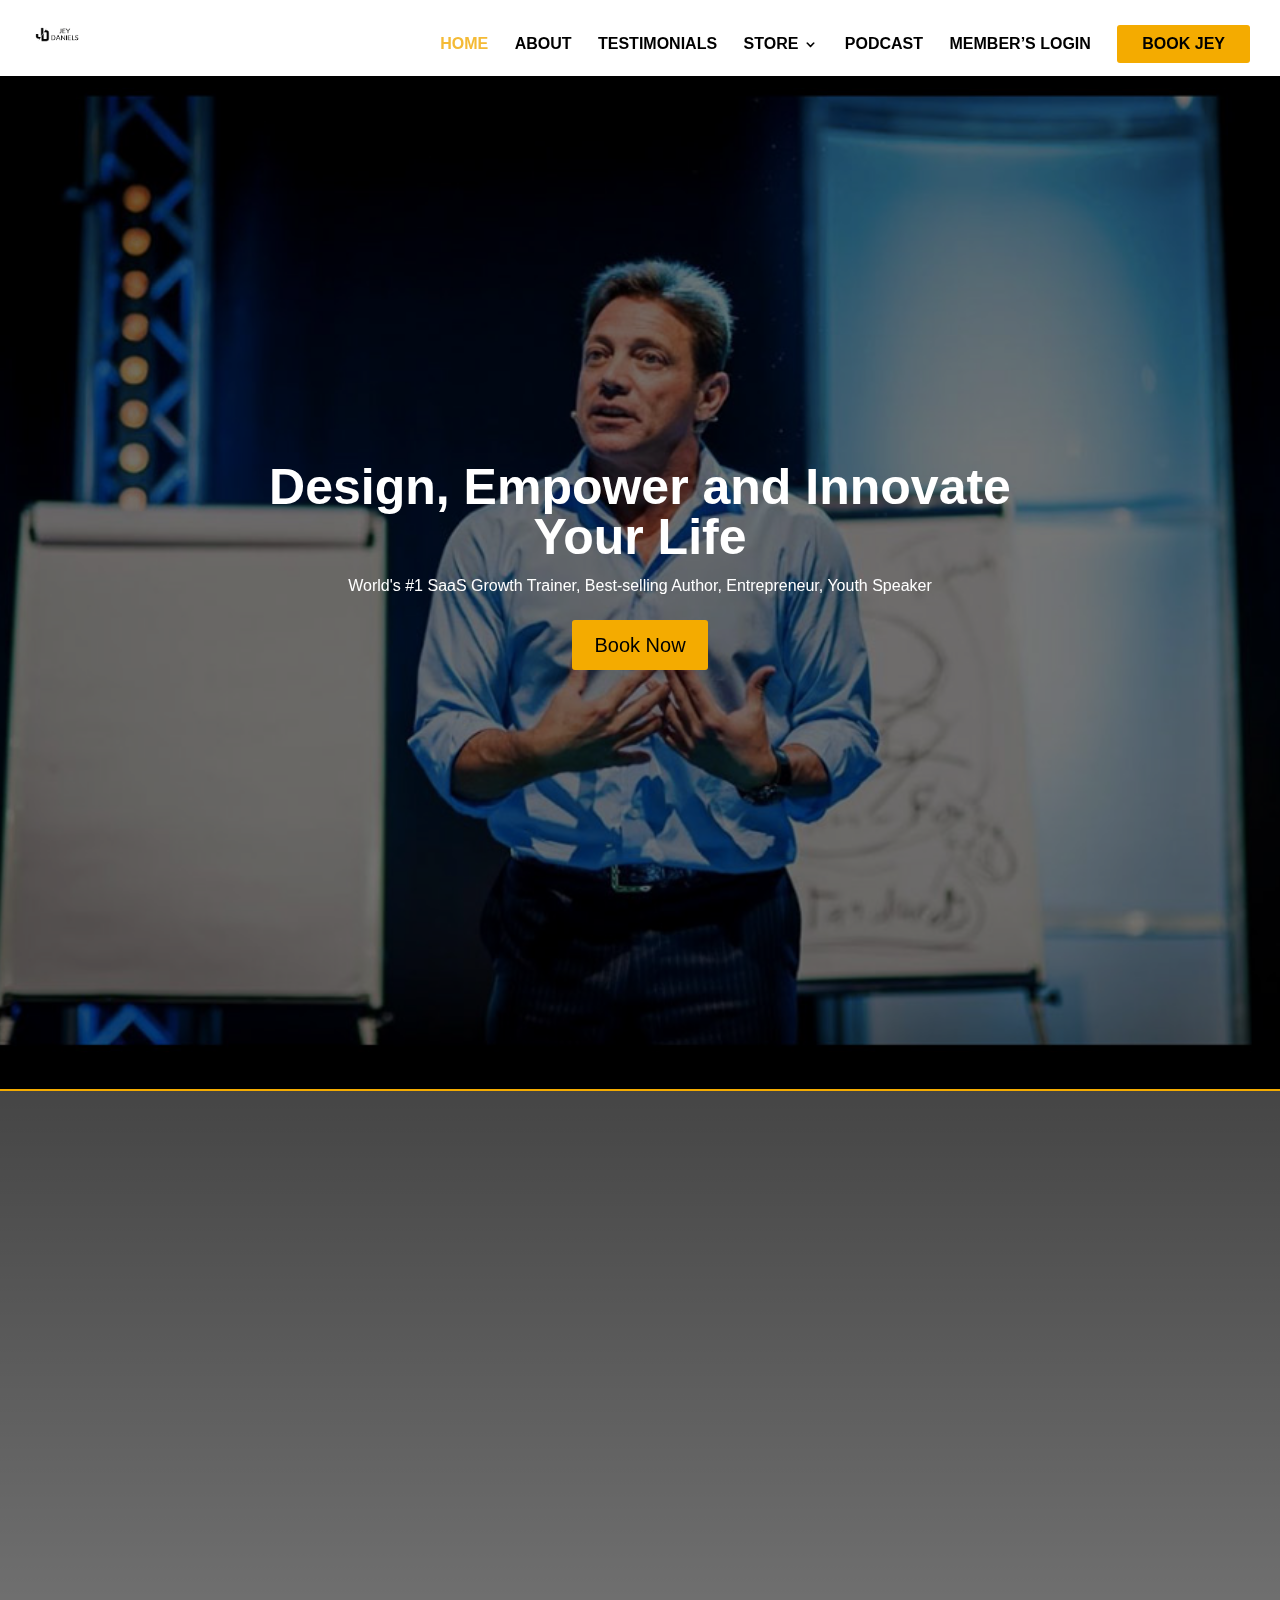
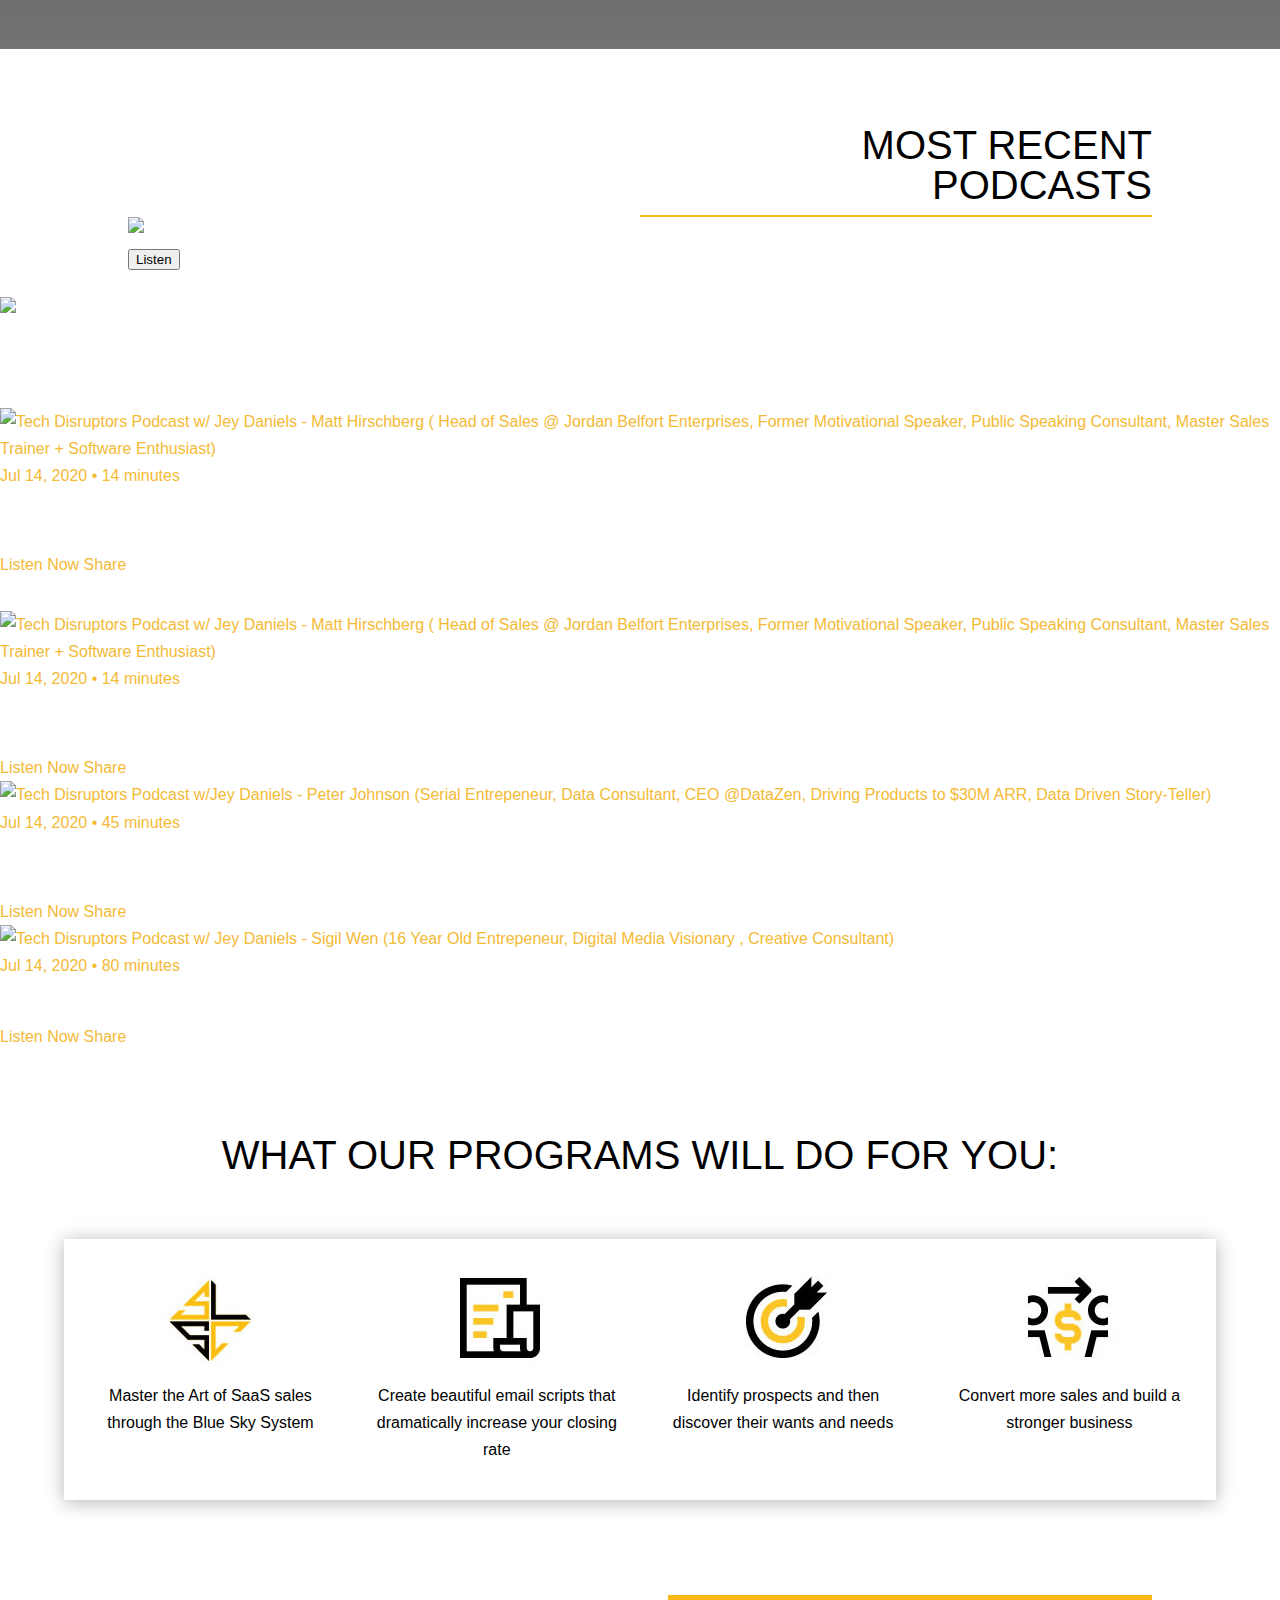
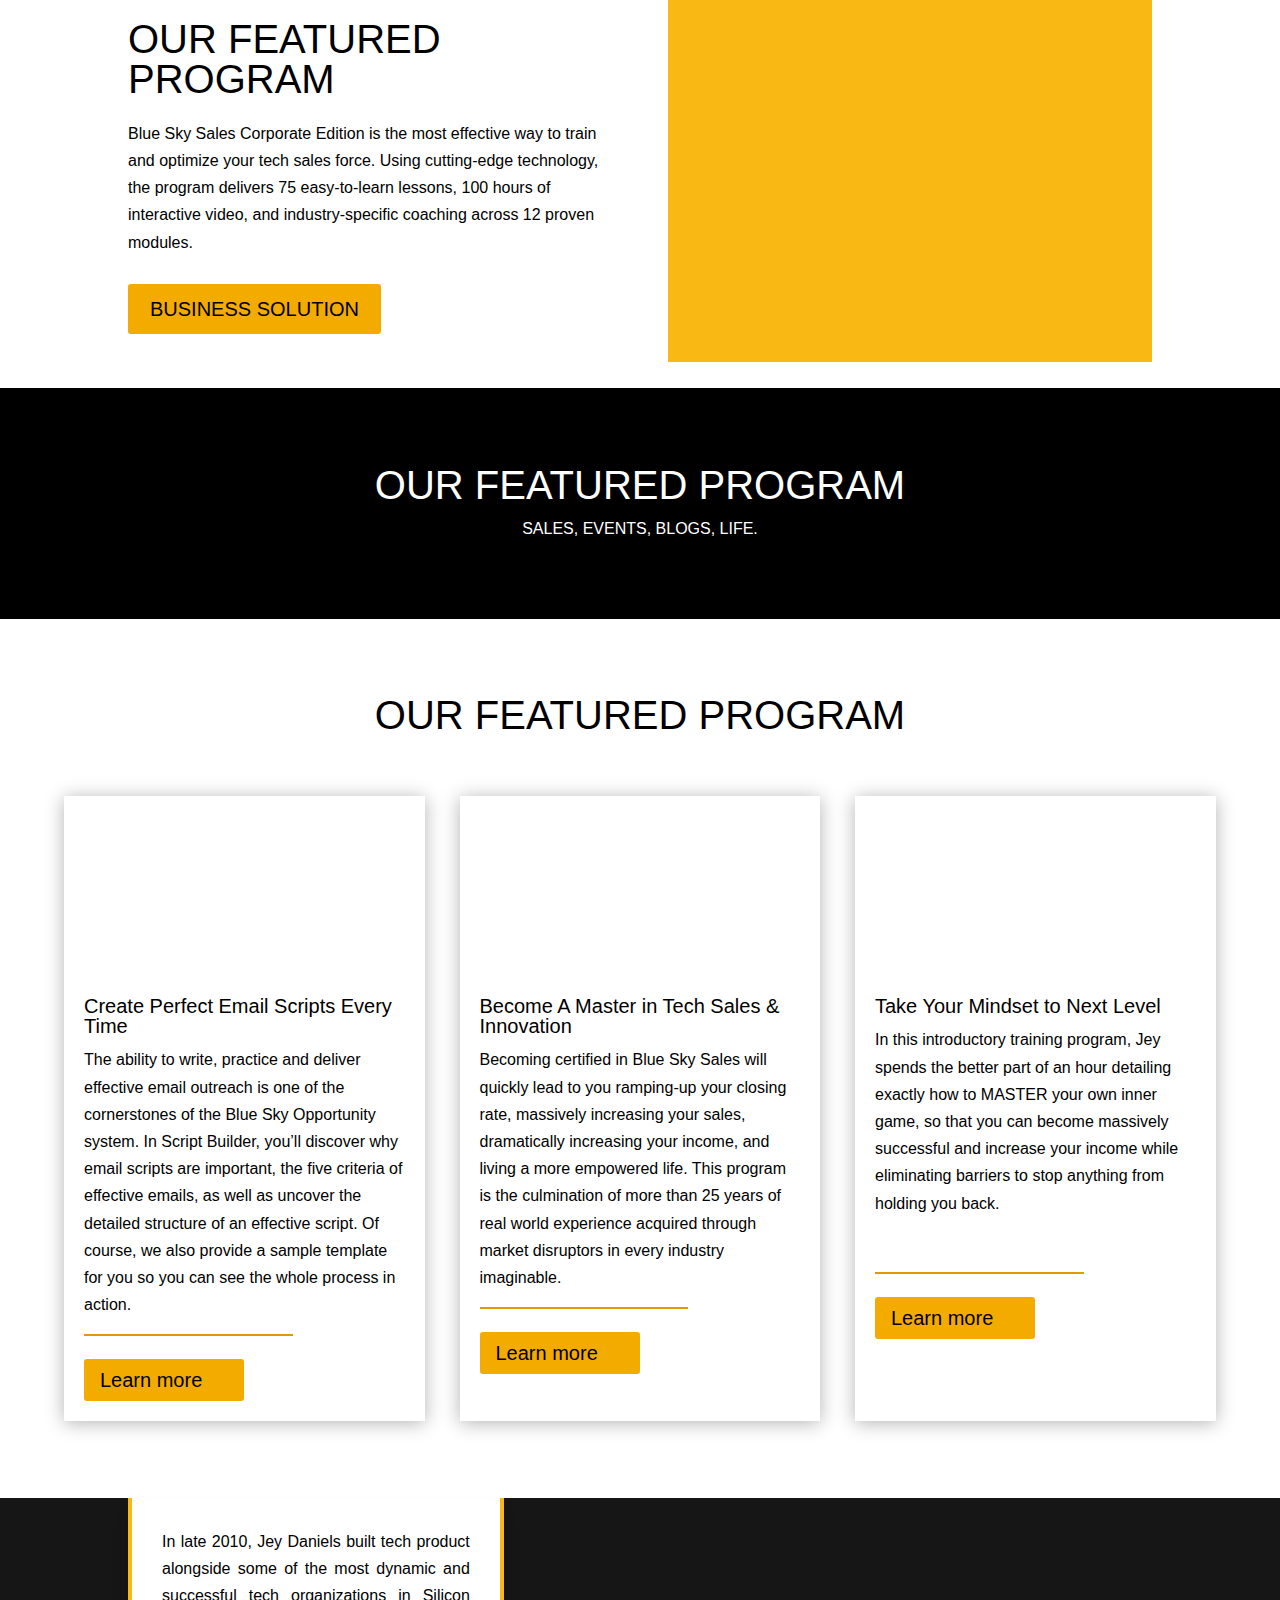
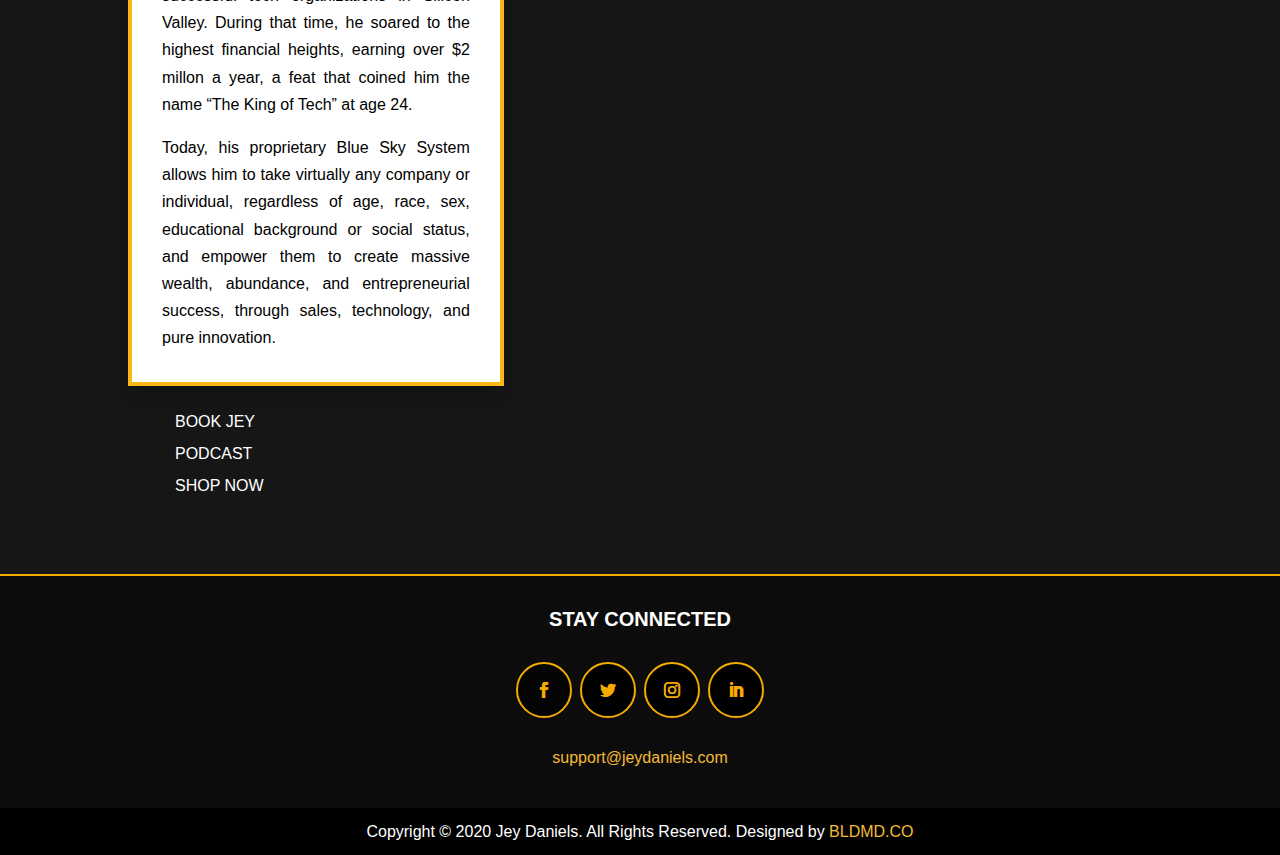
==== commit 03ad8078: "Update index.html" ====
--- a/jordanbelfort.com/index.html
+++ b/jordanbelfort.com/index.html
@@ -11,9 +11,7 @@
 	<script type="text/javascript">
 		document.documentElement.className = 'js';
 	</script>
-	
-	<script>var et_site_url='index.html';var et_post_id='1839';function et_core_page_resource_fallback(a,b){"undefined"===typeof b&&(b=a.sheet.cssRules&&0===a.sheet.cssRules.length);b&&(a.onerror=null,a.onload=null,a.href?a.href=et_site_url+"/?et_core_page_resource="+a.id+et_post_id:a.src&&(a.src=et_site_url+"/?et_core_page_resource="+a.id+et_post_id))}
-</script><title>Homepage - Jey Daniels | The King of Tech</title>
+
 
 <!-- This site is optimized with the Yoast SEO plugin v12.0 - https://yoast.com/wordpress/plugins/seo/ -->
 <link rel="canonical" href="index.html" />
@@ -366,12 +364,12 @@
 			
 		
 
-	<header id="main-header" data-height-onload="50">
+	<header id="main-header" data-height-onload="90">
 		<div class="container clearfix et_menu_container">
 					<div class="logo_container">
 				<span class="logo_helper"></span>
 				<a href="index.html">
-					<img src="../s30745.pcdn.co/wp-content/uploads/2020/04/Jeydanielslogo.png" alt="Jey Daniels | The King of Tech" id="logo" data-height-percentage="90" />
+					<img src="../s30745.pcdn.co/wp-content/uploads/2020/04/Jeydanielslogo.png" alt="Jey Daniels | The King of Tech" id="logo" data-height-percentage="200" />
 				</a>
 			</div>
 					<div id="et-top-navigation" data-height="50" data-fixed-height="40">
@@ -528,96 +526,154 @@
 			</div> <!-- .et_pb_text -->
 			</div> <!-- .et_pb_column -->
 				
-				
-			</div> <!-- .et_pb_row --><div class="et_pb_row et_pb_row_2">
-				<div class="et_pb_column et_pb_column_1_3 et_pb_column_3  et_pb_css_mix_blend_mode_passthrough">
-				
-				
-				<div class="et_pb_module et_pb_image et_pb_image_1">
-				
-				
-				<span class="et_pb_image_wrap "><img src="../s30745.pcdn.co/wp-content/uploads/2020/04/Wolf-den-podcast.jpg" alt="" title="" srcset="https://s30745.pcdn.co/wp-content/uploads/2020/04/Wolf-den-podcast.jpeg 400w, https://s30745.pcdn.co/wp-content/uploads/2020/04/Wolf-den-podcast-300x300.jpeg 300w, https://s30745.pcdn.co/wp-content/uploads/2020/04/Wolf-den-podcast-150x150.jpeg 150w, https://s30745.pcdn.co/wp-content/uploads/2020/04/Wolf-den-podcast-50x50.jpeg 50w" sizes="(max-width: 400px) 100vw, 400px" /></span>
-			</div><div class="et_pb_module et_pb_text et_pb_text_3  et_pb_text_align_center et_pb_bg_layout_light">
-				
-				
-				<div class="et_pb_text_inner">Mike Koenigs — How to Get Paid for Who You Are</div>
-			</div> <!-- .et_pb_text --><div class="et_pb_button_module_wrapper et_pb_button_1_wrapper et_pb_button_alignment_center et_pb_module ">
-				<a class="et_pb_button et_pb_button_1 et_pb_bg_layout_light" href="https://art19.com/shows/the-wolfs-den">Check Series</a>
-			</div>
-			</div> <!-- .et_pb_column --><div class="et_pb_column et_pb_column_1_3 et_pb_column_4  et_pb_css_mix_blend_mode_passthrough">
-				
-				
-				<div class="et_pb_module et_pb_image et_pb_image_2">
-				
-				
-				<span class="et_pb_image_wrap "><img src="../s30745.pcdn.co/wp-content/uploads/2020/04/Wolf-den-podcast.jpg" alt="" title="" srcset="https://s30745.pcdn.co/wp-content/uploads/2020/04/Wolf-den-podcast.jpeg 400w, https://s30745.pcdn.co/wp-content/uploads/2020/04/Wolf-den-podcast-300x300.jpeg 300w, https://s30745.pcdn.co/wp-content/uploads/2020/04/Wolf-den-podcast-150x150.jpeg 150w, https://s30745.pcdn.co/wp-content/uploads/2020/04/Wolf-den-podcast-50x50.jpeg 50w" sizes="(max-width: 400px) 100vw, 400px" /></span>
-			</div><div class="et_pb_module et_pb_text et_pb_text_4  et_pb_text_align_center et_pb_bg_layout_light">
-				
-				
-				<div class="et_pb_text_inner">Ben Baller and The Wolf — How to Thrive Amidst the Corona-Chaos</div>
-			</div> <!-- .et_pb_text --><div class="et_pb_button_module_wrapper et_pb_button_2_wrapper et_pb_button_alignment_center et_pb_module ">
-				<a class="et_pb_button et_pb_button_2 et_pb_bg_layout_light" href="https://art19.com/shows/the-wolfs-den">Check Series</a>
-			</div>
-			</div> <!-- .et_pb_column --><div class="et_pb_column et_pb_column_1_3 et_pb_column_5  et_pb_css_mix_blend_mode_passthrough et-last-child">
-				
-				
-				<div class="et_pb_module et_pb_image et_pb_image_3">
-				
-				
-				<span class="et_pb_image_wrap "><img src="../s30745.pcdn.co/wp-content/uploads/2020/04/Wolf-den-podcast.jpg" alt="" title="" srcset="https://s30745.pcdn.co/wp-content/uploads/2020/04/Wolf-den-podcast.jpeg 400w, https://s30745.pcdn.co/wp-content/uploads/2020/04/Wolf-den-podcast-300x300.jpeg 300w, https://s30745.pcdn.co/wp-content/uploads/2020/04/Wolf-den-podcast-150x150.jpeg 150w, https://s30745.pcdn.co/wp-content/uploads/2020/04/Wolf-den-podcast-50x50.jpeg 50w" sizes="(max-width: 400px) 100vw, 400px" /></span>
-			</div><div class="et_pb_module et_pb_text et_pb_text_5  et_pb_text_align_center et_pb_bg_layout_light">
-				
-				
-				<div class="et_pb_text_inner">The Coronavirus, China, &#038; Diamonds with JB | Ben Baller</div>
-			</div> <!-- .et_pb_text --><div class="et_pb_button_module_wrapper et_pb_button_3_wrapper et_pb_button_alignment_center et_pb_module ">
-				<a class="et_pb_button et_pb_button_3 et_pb_bg_layout_light" href="https://art19.com/shows/the-wolfs-den">Check Series</a>
-			</div>
-			</div> <!-- .et_pb_column -->
-				
-				
-			</div> <!-- .et_pb_row -->
-				
-				
-			</div> <!-- .et_pb_section --><div class="et_pb_with_border et_pb_section et_pb_section_3 et_pb_with_background et_section_regular" >
-				
-				
-				
-				
-					<div class="et_pb_row et_pb_row_3">
-				<div class="et_pb_column et_pb_column_1_2 et_pb_column_6 et_animated  et_pb_css_mix_blend_mode_passthrough">
-				
-				
-				<div class="et_pb_with_border et_pb_module et_pb_video et_pb_video_0">
-				
-				
-				<div class="et_pb_video_box">
-				<video controls>
-					<source type="video/mp4" src="https://obvioustee.com/wolf/wp-content/uploads/2020/04/46923801_2225193077759037_8100822883107864576_n.mp4" />
-					
-				</video></div>
-				<div style="background-image:url(../s30745.pcdn.co/wp-content/uploads/2020/04/Overlay-image-1.jpg)" class="et_pb_video_overlay"><div class="et_pb_video_overlay_hover"><a href="#" class="et_pb_video_play"></a></div></div>
-			</div>
-			</div> <!-- .et_pb_column --><div class="et_pb_column et_pb_column_1_2 et_pb_column_7 et_animated  et_pb_css_mix_blend_mode_passthrough et-last-child">
-				
-				
-				<div class="et_pb_module et_pb_text et_pb_text_6  et_pb_text_align_center et_pb_bg_layout_light">
+						<div class="zc-hero-item-image-box">
+    <img src="https://podcdn.zencast.fm/download/Podcast%2Fartworks%2F4864%2Flarge%2F3446a7e3222db2ab0c3fbea0dc015b90d25bd596e253dd1dc64e6d8a34367c8a%2FMaestro%20%281%29.png" alt="The Tech Disruptors Podcast with the KING OF TECH- JEY DANIELS">
+  </div>
+			
+    <div class="zc-listen-buttons">
+      <div>
+                        <a class="zc-btn-google-podcast" href="https://www.google.com/podcasts?feed=aHR0cHM6Ly9tZWRpYS56ZW5jYXN0LmZtL3RoZS10ZWNoLWRpc3J1cHRvcnMtcG9kY2FzdC13LWpleS1kYW5pZWxzL3Jzcw%3D"></a>
+              </div>
+      <div>
+        <button class="zc-btn-primary" data-micromodal-trigger="modal-listen">Listen</button>
+      </div>
+    </div>
+  </div>
+  <div class="zc-hero-item-image-box">
+    <img src="https://podcdn.zencast.fm/download/Podcast%2Fartworks%2F4864%2Flarge%2F3446a7e3222db2ab0c3fbea0dc015b90d25bd596e253dd1dc64e6d8a34367c8a%2FMaestro%20%281%29.png" alt="The Tech Disruptors Podcast with the KING OF TECH- JEY DANIELS">
+  </div>
+</div>
+<!--zc-hero-item end-->
+
+      </div>
+  </section>  
+
+
+  
+<section class="zc-episodes-section">
+  <div class="zc-container-small">
+
+        <a href="https://the-tech-disruptors-podcast-w-jey-daniels.zencast.website/episodes/5">
+      <div class="zc-featured-episode-box">
+        <h3 class="zc-heading">Featured Episode</h3>
+
+        <a href="https://the-tech-disruptors-podcast-w-jey-daniels.zencast.website/episodes/5">
+    <div class="zc-featured-episode-item-box">
+        <div class="zc-episode-artwork-image-box">
+     <img src="https://podcdn.zencast.fm/download/Episode%2Fartworks%2F99130%2Fmedium%2F68d0e994a0bb0768abaf7bb9a461d4867c30093b8c2fcf24e6b7f27a52e34f31%2FIMG_4587.JPG" alt="Tech Disruptors Podcast w/ Jey Daniels - Matt Hirschberg ( Head of Sales @ Jordan Belfort Enterprises, Former Motivational Speaker, Public Speaking Consultant, Master Sales Trainer + Software Enthusiast)">
+ </div>
+         <div class="zc-episode-content-box">
+    <p class="zc-date-display-text">Jul 14, 2020 •
+        14 minutes</p>
+        <h4>Episode 5: Tech Disruptors Podcast w/ Jey Daniels - Matt Hirschberg ( Head of Sales @ Jordan Belfort Enterprises, Former Motivational Speaker, Public Speaking Consultant, Master Sales Trainer + Software Enthusiast)</h4>
+    
+    <p></p>
+    <p>
+        <span class="zc-listen-link">
+            <a href="https://the-tech-disruptors-podcast-w-jey-daniels.zencast.website/episodes/5" class="zc-listen-link">Listen
+                Now <i class="fas fa-arrow-right"></i>
+            </a>
+        </span>
+        <span class="zc-share-link">
+            <a href="javascript:;" class="share-link" data-micromodal-trigger="modal-share"
+                data-episode-title="Tech Disruptors Podcast w/ Jey Daniels - Matt Hirschberg ( Head of Sales @ Jordan Belfort Enterprises, Former Motivational Speaker, Public Speaking Consultant, Master Sales Trainer + Software Enthusiast)"
+                data-episode-link="https://the-tech-disruptors-podcast-w-jey-daniels.zencast.website/episodes/5"
+                data-episode-embed-code="&lt;iframe src=&#039;https://share.zencast.fm/embed/episode/556dea1f-8b07-46e7-9ee7-f4ecf6849774&#039; width=&#039;100%&#039; height=&#039;190&#039; frameborder=&#039;0&#039; scrolling=&#039;no&#039; seamless=&#039;true&#039; style=&#039;width: 100vw; max-width:100%; height:190px;&#039;&gt;&lt;/iframe&gt;" </a>Share <i class="fas fa-share"></i>
+            </a>
+        </span>
+    </p>
+</div>    </div>
+</a>
+      </div>
+    </a>
+    
+
+    <div class="zc-latest-episode-box">
+
+      <h3 class="zc-heading">Latest Episodes</h3>
+
+            <a href="https://the-tech-disruptors-podcast-w-jey-daniels.zencast.website/episodes/5">
+    <div class="zc-latest-episode-item-box">
+        <div class="zc-episode-artwork-image-box">
+     <img src="https://podcdn.zencast.fm/download/Episode%2Fartworks%2F99130%2Fmedium%2F68d0e994a0bb0768abaf7bb9a461d4867c30093b8c2fcf24e6b7f27a52e34f31%2FIMG_4587.JPG" alt="Tech Disruptors Podcast w/ Jey Daniels - Matt Hirschberg ( Head of Sales @ Jordan Belfort Enterprises, Former Motivational Speaker, Public Speaking Consultant, Master Sales Trainer + Software Enthusiast)">
+ </div>
+         <div class="zc-episode-content-box">
+    <p class="zc-date-display-text">Jul 14, 2020 •
+        14 minutes</p>
+        <h4>Episode 5: Tech Disruptors Podcast w/ Jey Daniels - Matt Hirschberg ( Head of Sales @ Jordan Belfort Enterprises, Former Motivational Speaker, Public Speaking Consultant, Master Sales Trainer + Software Enthusiast)</h4>
+    
+    <p></p>
+    <p>
+        <span class="zc-listen-link">
+            <a href="https://the-tech-disruptors-podcast-w-jey-daniels.zencast.website/episodes/5" class="zc-listen-link">Listen
+                Now <i class="fas fa-arrow-right"></i>
+            </a>
+        </span>
+        <span class="zc-share-link">
+            <a href="javascript:;" class="share-link" data-micromodal-trigger="modal-share"
+                data-episode-title="Tech Disruptors Podcast w/ Jey Daniels - Matt Hirschberg ( Head of Sales @ Jordan Belfort Enterprises, Former Motivational Speaker, Public Speaking Consultant, Master Sales Trainer + Software Enthusiast)"
+                data-episode-link="https://the-tech-disruptors-podcast-w-jey-daniels.zencast.website/episodes/5"
+                data-episode-embed-code="&lt;iframe src=&#039;https://share.zencast.fm/embed/episode/556dea1f-8b07-46e7-9ee7-f4ecf6849774&#039; width=&#039;100%&#039; height=&#039;190&#039; frameborder=&#039;0&#039; scrolling=&#039;no&#039; seamless=&#039;true&#039; style=&#039;width: 100vw; max-width:100%; height:190px;&#039;&gt;&lt;/iframe&gt;" </a>Share <i class="fas fa-share"></i>
+            </a>
+        </span>
+    </p>
+</div>    </div>
+</a>            <a href="https://the-tech-disruptors-podcast-w-jey-daniels.zencast.website/episodes/4">
+    <div class="zc-latest-episode-item-box">
+        <div class="zc-episode-artwork-image-box">
+     <img src="https://podcdn.zencast.fm/download/Episode%2Fartworks%2F99129%2Fmedium%2Fa437f64d26444fd70d29e1195b423d0d7779a0767f901c7a047a8d0d22e2c582%2FIMG_4600.JPG" alt="Tech Disruptors Podcast w/Jey Daniels - Peter Johnson (Serial Entrepeneur, Data Consultant, CEO @DataZen,  Driving Products to $30M ARR,  Data Driven Story-Teller)">
+ </div>
+         <div class="zc-episode-content-box">
+    <p class="zc-date-display-text">Jul 14, 2020 •
+        45 minutes</p>
+        <h4>Episode 4: Tech Disruptors Podcast w/Jey Daniels - Peter Johnson (Serial Entrepeneur, Data Consultant, CEO @DataZen,  Driving Products to $30M ARR,  Data Driven Story-Teller)</h4>
+    
+    <p></p>
+    <p>
+        <span class="zc-listen-link">
+            <a href="https://the-tech-disruptors-podcast-w-jey-daniels.zencast.website/episodes/4" class="zc-listen-link">Listen
+                Now <i class="fas fa-arrow-right"></i>
+            </a>
+        </span>
+        <span class="zc-share-link">
+            <a href="javascript:;" class="share-link" data-micromodal-trigger="modal-share"
+                data-episode-title="Tech Disruptors Podcast w/Jey Daniels - Peter Johnson (Serial Entrepeneur, Data Consultant, CEO @DataZen,  Driving Products to $30M ARR,  Data Driven Story-Teller)"
+                data-episode-link="https://the-tech-disruptors-podcast-w-jey-daniels.zencast.website/episodes/4"
+                data-episode-embed-code="&lt;iframe src=&#039;https://share.zencast.fm/embed/episode/a0dcc345-67cb-4c33-b4d6-10c922479f48&#039; width=&#039;100%&#039; height=&#039;190&#039; frameborder=&#039;0&#039; scrolling=&#039;no&#039; seamless=&#039;true&#039; style=&#039;width: 100vw; max-width:100%; height:190px;&#039;&gt;&lt;/iframe&gt;" </a>Share <i class="fas fa-share"></i>
+            </a>
+        </span>
+    </p>
+</div>    </div>
+</a>            <a href="https://the-tech-disruptors-podcast-w-jey-daniels.zencast.website/episodes/3">
+    <div class="zc-latest-episode-item-box">
+        <div class="zc-episode-artwork-image-box">
+     <img src="https://podcdn.zencast.fm/download/Episode%2Fartworks%2F99119%2Fmedium%2Fd27f00d1f9b70a04c7b8761e091e9102a89b4fdebe9464838a43eb50cb4d5a5c%2FIMG_4598.JPG" alt="Tech Disruptors Podcast w/ Jey Daniels - Sigil Wen (16 Year Old Entrepeneur, Digital Media Visionary , Creative Consultant)">
+ </div>
+         <div class="zc-episode-content-box">
+    <p class="zc-date-display-text">Jul 14, 2020 •
+        80 minutes</p>
+        <h4>Episode 3: Tech Disruptors Podcast w/ Jey Daniels - Sigil Wen (16 Year Old Entrepeneur, Digital Media Visionary , Creative Consultant)</h4>
+    
+    <p></p>
+    <p>
+        <span class="zc-listen-link">
+            <a href="https://the-tech-disruptors-podcast-w-jey-daniels.zencast.website/episodes/3" class="zc-listen-link">Listen
+                Now <i class="fas fa-arrow-right"></i>
+            </a>
+        </span>
+        <span class="zc-share-link">
+            <a href="javascript:;" class="share-link" data-micromodal-trigger="modal-share"
+                data-episode-title="Tech Disruptors Podcast w/ Jey Daniels - Sigil Wen (16 Year Old Entrepeneur, Digital Media Visionary , Creative Consultant)"
+                data-episode-link="https://the-tech-disruptors-podcast-w-jey-daniels.zencast.website/episodes/3"
+                data-episode-embed-code="&lt;iframe src=&#039;https://share.zencast.fm/embed/episode/f6c071e2-4513-49b2-92de-398e1c729617&#039; width=&#039;100%&#039; height=&#039;190&#039; frameborder=&#039;0&#039; scrolling=&#039;no&#039; seamless=&#039;true&#039; style=&#039;width: 100vw; max-width:100%; height:190px;&#039;&gt;&lt;/iframe&gt;" </a>Share <i class="fas fa-share"></i>
+            </a>
+        </span>
+ 
 				
 				
 				<div class="et_pb_text_inner"><h3>BOOK Jey Daniels</h3>
 <p>Book Jey Daniels for a Live Seminar, Keynote, or a Private Consultation</div>
-			</div> <!-- .et_pb_text --><div class="et_pb_button_module_wrapper et_pb_button_4_wrapper et_pb_button_alignment_center et_pb_module ">
-				<a class="et_pb_button et_pb_button_4 et_pb_bg_layout_light" href="book-jordan/index.html">Book now</a>
-			</div>
-			</div> <!-- .et_pb_column -->
-				
-				
-			</div> <!-- .et_pb_row -->
-				
-				
-			</div> <!-- .et_pb_section --><div class="et_pb_section et_pb_section_4 et_section_regular" >
-				
-				
-				
+		
 				
 					<div class="et_pb_row et_pb_row_4">
 				<div class="et_pb_column et_pb_column_4_4 et_pb_column_8  et_pb_css_mix_blend_mode_passthrough et-last-child">
@@ -704,7 +760,7 @@
 				<div class="et_pb_module et_pb_image et_pb_image_8">
 				
 				
-				<span class="et_pb_image_wrap has-box-shadow-overlay"><div class="box-shadow-overlay"></div><img src="../s30745.pcdn.co/wp-content/uploads/2020/04/Jordan-belfort-Talking-in-front.jpg" alt="" title="" srcset="https://s30745.pcdn.co/wp-content/uploads/2020/04/Jordan-belfort-Talking-in-front.jpg 960w, https://s30745.pcdn.co/wp-content/uploads/2020/04/Jordan-belfort-Talking-in-front-480x345.jpg 480w" sizes="(min-width: 0px) and (max-width: 480px) 480px, (min-width: 481px) 960px, 100vw" /></span>
+				<span class="et_pb_image_wrap has-box-shadow-overlay"><div class="box-shadow-overlay"></div><img src="../s30745.pcdn.co/wp-content/uploads/2020/04/jeydan.jpg" alt="" title="" srcset="https://s30745.pcdn.co/wp-content/uploads/2020/04/Jordan-belfort-Talking-in-front.jpg 960w, https://s30745.pcdn.co/wp-content/uploads/2020/04/Jordan-belfort-Talking-in-front-480x345.jpg 480w" sizes="(min-width: 0px) and (max-width: 480px) 480px, (min-width: 481px) 960px, 100vw" /></span>
 			</div>
 			</div> <!-- .et_pb_column -->
 				
@@ -726,8 +782,7 @@
 				
 				<div class="et_pb_text_inner"><h3>Our Featured Program</h3>
 <p>SALES, EVENTS, BLOGS, LIFE.</div>
-			</div> <!-- .et_pb_text --><div class="et_pb_button_module_wrapper et_pb_button_6_wrapper et_pb_button_alignment_center et_pb_module ">
-				<a class="et_pb_button et_pb_button_6 et_pb_bg_layout_light" href="book-jordan/index.html">JOIN TODAY</a>
+					
 			</div>
 			</div> <!-- .et_pb_column -->
 				
@@ -896,7 +951,7 @@
 				
 				<li
             class='et_pb_with_border et_pb_social_media_follow_network_0_tb_footer et_pb_social_icon et_pb_social_network_link  et-social-facebook et_pb_social_media_follow_network_0_tb_footer'><a
-              href='https://www.facebook.com/jordanbelfort/'
+              href='https://www.facebook.com/jeydaniels/'
               class='icon et_pb_with_border'
               title='Follow on Facebook'
                target="_blank"><span
@@ -904,7 +959,7 @@
                 aria-hidden='true'
                 >Follow</span></a></li><li
             class='et_pb_with_border et_pb_social_media_follow_network_1_tb_footer et_pb_social_icon et_pb_social_network_link  et-social-twitter et_pb_social_media_follow_network_1_tb_footer'><a
-              href='https://twitter.com/wolfofwallst'
+              href='https://twitter.com/jeysquared99'
               class='icon et_pb_with_border'
               title='Follow on Twitter'
                target="_blank"><span
@@ -912,7 +967,7 @@
                 aria-hidden='true'
                 >Follow</span></a></li><li
             class='et_pb_with_border et_pb_social_media_follow_network_2_tb_footer et_pb_social_icon et_pb_social_network_link  et-social-instagram et_pb_social_media_follow_network_2_tb_footer'><a
-              href='https://www.instagram.com/wolfofwallst/'
+              href='https://www.instagram.com/jeydaniels/'
               class='icon et_pb_with_border'
               title='Follow on Instagram'
                target="_blank"><span
@@ -920,7 +975,7 @@
                 aria-hidden='true'
                 >Follow</span></a></li><li
             class='et_pb_with_border et_pb_social_media_follow_network_3_tb_footer et_pb_social_icon et_pb_social_network_link  et-social-linkedin et_pb_social_media_follow_network_3_tb_footer'><a
-              href='https://www.linkedin.com/in/jordanbelfort/'
+              href='https://www.linkedin.com/in/jeydaniels/'
               class='icon et_pb_with_border'
               title='Follow on LinkedIn'
                target="_blank"><span
